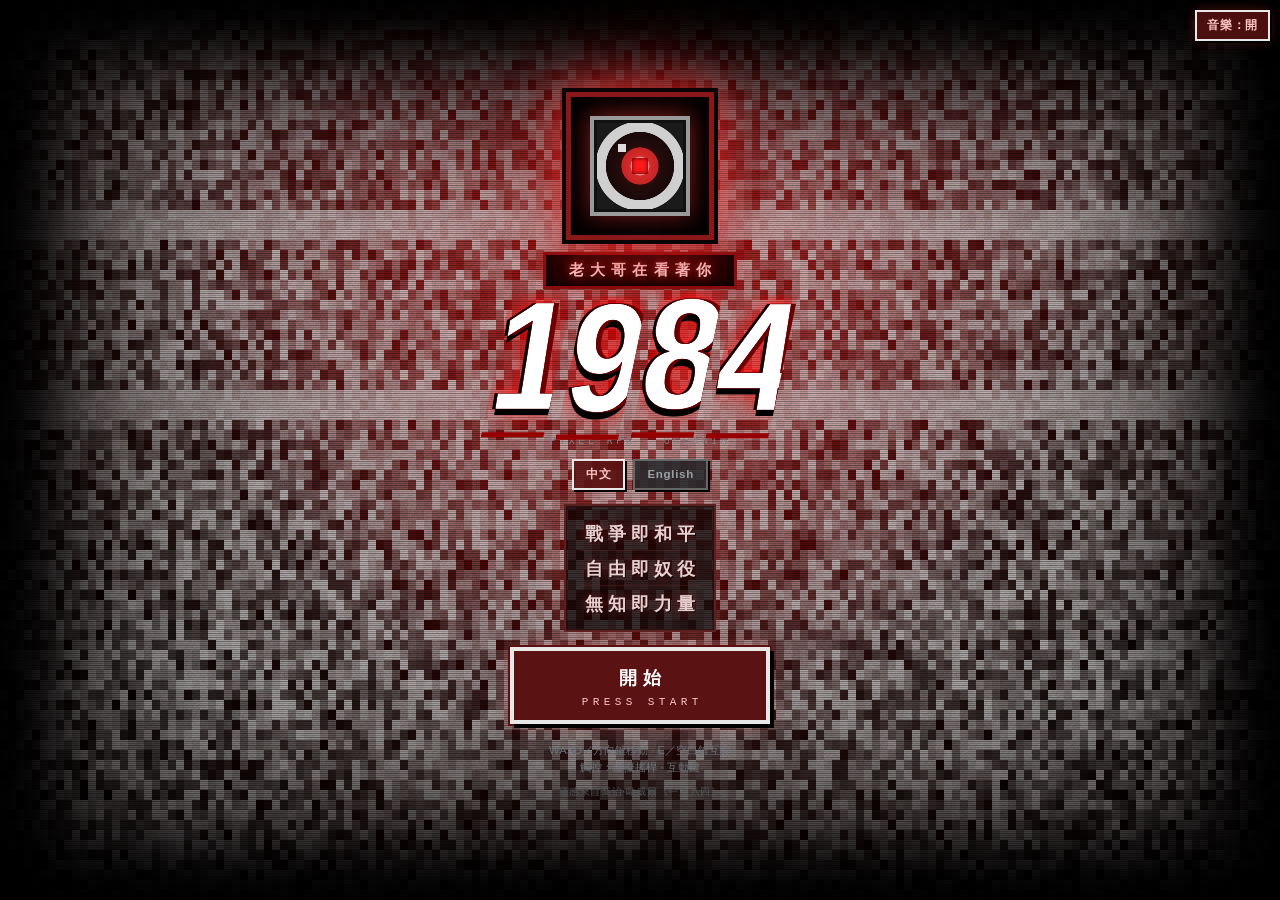
==== android.html @ 8306295b "Publish 大洋國一日 (1984) playable build Dark ambient audio, bilingual UI, mobile-friendly canvas RPG." ====
<!DOCTYPE html>
<html lang="zh-Hant">
<head>
  <meta charset="UTF-8" />
  <meta name="viewport" content="width=device-width, initial-scale=1, maximum-scale=1, user-scalable=no, viewport-fit=cover" />
  <meta name="description" content="大洋國一日——像素冒險。靈感來自喬治·歐威爾《一九八四》的原創體驗。" />
  <title>1984</title>
  <style>
:root {
  --bg: #1a1c1e;
  --panel: #2a2e32;
  --ink: #e8eaed;
  --muted: #9aa0a6;
  --red: #c62828;
  --olive: #5a6b3a;
  --warn: #e53935;
  /* Stick lift above home indicator; keep modest so canvas can grow */
  --controls-lift: 52px;
  --controls-h: 120px;
  --controls-reserved: calc(var(--controls-h) + var(--controls-lift) + env(safe-area-inset-bottom, 0px));
}
* { box-sizing: border-box; -webkit-tap-highlight-color: transparent; }
html, body {
  margin: 0;
  width: 100%;
  height: 100%;
  height: 100dvh;
  max-height: 100dvh;
  background: #050608;
  color: var(--ink);
  font-family: "PingFang TC", "Noto Sans TC", "Microsoft JhengHei", sans-serif;
  overflow: hidden;
  user-select: none;
  touch-action: none;
}
/* Full-bleed stage: canvas fills viewport above overlaid controls */
#play-stage {
  position: fixed;
  inset: 0;
  width: 100%;
  height: 100%;
  height: 100dvh;
  display: block;
  background: #050608;
  z-index: 1;
  touch-action: none;
  overflow: hidden;
  padding: env(safe-area-inset-top, 0px) 0 0 0;
}
#game-wrap {
  position: absolute;
  left: 0; right: 0;
  top: env(safe-area-inset-top, 0px);
  bottom: var(--controls-reserved);
  width: 100%;
  display: flex;
  align-items: center;
  justify-content: center;
  background: #050608;
  touch-action: none;
  overflow: hidden;
  margin: 0;
  padding: 0;
}
#game {
  image-rendering: pixelated;
  image-rendering: crisp-edges;
  background: #000;
  display: block;
  touch-action: none;
  /* JS resize() sets exact px; do not fight with width:100%/height:auto */
  width: auto;
  height: auto;
  max-width: none;
  max-height: none;
  box-shadow: none;
}
#hud {
  position: absolute; top: 0; left: 0; right: 0;
  display: flex; justify-content: flex-end; gap: 8px;
  padding: 8px 10px; pointer-events: none; z-index: 5;
}
.hud-chip {
  background: rgba(20,22,24,.85);
  border: 2px solid #444;
  padding: 6px 10px;
  font-size: 12px;
  max-width: 62%;
  line-height: 1.35;
}
.hud-chip.dim { opacity: .85; max-width: 48%; text-align: right; }
#interact-hint {
  position: absolute; bottom: 10px; left: 50%; transform: translateX(-50%);
  background: rgba(0,0,0,.8); border: 2px solid #c62828;
  padding: 6px 12px; font-size: 13px; z-index: 6;
  pointer-events: none;
}
#interact-hint.hidden { display: none; }

.overlay {
  position: fixed; inset: 0; z-index: 20;
  background: rgba(0,0,0,.72);
  display: none; align-items: center; justify-content: center;
  padding: 16px;
  touch-action: auto;
}
.overlay.active { display: flex; }
.overlay.lock-overlay {
  z-index: 100;
  background: #000;
  pointer-events: all;
  opacity: 0;
}
.overlay.lock-overlay.active.end-reveal {
  animation: endOverlayIn 2.6s ease-out forwards;
}
.overlay.lock-overlay .end-panel {
  background: transparent;
  border-color: #333;
  box-shadow: none;
}
.overlay.lock-overlay .end-title {
  opacity: 0;
  color: #111;
  text-shadow: none;
  animation: endTitleReveal 5.2s ease-out 0.8s forwards;
}
.overlay.lock-overlay .end-fade-eye {
  opacity: 0;
  animation: endFadeIn 2.8s ease-out 1.6s forwards;
}
.overlay.lock-overlay .end-fade-lead {
  opacity: 0;
  animation: endFadeIn 3.2s ease-out 3.2s forwards;
}
.overlay.lock-overlay .end-fade-credit {
  opacity: 0;
  animation: endFadeIn 2.8s ease-out 4.2s forwards;
}
.overlay.lock-overlay .end-fade-btn {
  opacity: 0;
  animation: endFadeIn 2.4s ease-out 5s forwards;
}
@keyframes endOverlayIn {
  0% { opacity: 0; background: #000; }
  40% { opacity: 1; background: #000; }
  100% { opacity: 1; background: rgba(0,0,0,.94); }
}
@keyframes endTitleReveal {
  0% { opacity: 0; color: #0a0a0a; letter-spacing: .2em; }
  35% { opacity: .35; color: #3a1515; }
  70% { opacity: .75; color: #a04040; }
  100% { opacity: 1; color: #e57373; letter-spacing: .12em; }
}
@keyframes endFadeIn {
  from { opacity: 0; }
  to { opacity: 1; }
}
.end-modal-title {
  opacity: 0;
  color: #1a0a0a;
  animation: endTitleReveal 4.8s ease-out 0.2s forwards;
}

/* Title → black → apartment scene fade */
#scene-fade {
  position: fixed; inset: 0; z-index: 90;
  background: #000;
  pointer-events: none;
  opacity: 0;
  transition: opacity 1.1s ease-in-out;
  display: none;
}
#scene-fade.on { display: block; }
#scene-fade.in { opacity: 1; pointer-events: all; transition: opacity 1s ease-in; }
#scene-fade.out { opacity: 0; transition: opacity 1.4s ease-out; }

/* Dialogue dock: overlays bottom of game area, above stick — does not shrink canvas */
#ui-dock {
  position: absolute;
  left: 0; right: 0;
  bottom: var(--controls-reserved);
  width: 100%;
  max-height: 0;
  overflow: hidden;
  background: #121418;
  border-top: 0 solid #c62828;
  z-index: 8;
  transition: max-height .12s ease;
  pointer-events: none;
}
body.dock-open #ui-dock {
  max-height: min(36vh, 260px);
  overflow-y: auto;
  border-top-width: 3px;
  border-top-color: #c62828;
  box-shadow: inset 0 1px 0 #2a1010;
  pointer-events: auto;
}
#ui-dock .ui-dock-panel {
  display: none;
  width: 100%;
  pointer-events: auto;
  touch-action: auto;
}
#ui-dock .ui-dock-panel.active {
  display: block;
}
#dialogue .dialogue-box {
  width: 100%;
  max-width: none;
  margin: 0;
  border: none;
  border-radius: 0;
  box-shadow: none;
  background: transparent;
  padding: .65rem .9rem .7rem;
  max-height: none;
}
#modal .modal-panel {
  width: 100%;
  max-width: none;
  margin: 0;
  border: none;
  border-radius: 0;
  box-shadow: none;
  background: transparent;
  padding: .75rem .9rem .85rem;
  max-height: none;
}
#dialogue-text { min-height: 2.2em; }
#dialogue .choices { margin: .45rem 0 .3rem; }
#dialogue .choices button { font-size: .88rem; padding: 9px 11px; }

#controls-bar {
  position: absolute;
  left: 0; right: 0;
  bottom: calc(var(--controls-lift) + env(safe-area-inset-bottom, 0px));
  height: var(--controls-h);
  min-height: 110px;
  z-index: 12;
  background: linear-gradient(180deg, transparent 0%, #0a0c10 28%);
  border-top: 1px solid #2a3036;
  touch-action: none;
}
.panel {
  background: var(--panel);
  border: 3px solid #555;
  max-width: 420px; width: 100%;
  padding: 1.25rem 1.35rem 1.5rem;
  box-shadow: 0 0 0 2px #111, 8px 8px 0 #000;
}
/* lock-end / generic boot panel (not the title screen) */
.boot-panel { text-align: center; }
.boot-panel h1, .boot-panel .end-title {
  margin: .5rem 0 .75rem;
  font-size: 1.6rem;
  letter-spacing: .08em;
  color: #fff;
}
.lead { font-size: .95rem; line-height: 1.7; color: var(--ink); margin: 0 0 .75rem; text-align: left; }
.credit { font-size: .78rem; color: var(--muted); line-height: 1.55; margin: 0 0 1rem; text-align: left; }
.field {
  display: block; text-align: left; font-size: .85rem; color: var(--muted); margin-bottom: 1rem;
}
.field input {
  display: block; width: 100%; margin-top: 6px;
  padding: 10px 12px; font-size: 1rem;
  background: #111; border: 2px solid #555; color: #fff;
  font-family: inherit;
  touch-action: auto;
}
.hint { font-size: .75rem; color: var(--muted); margin: 1rem 0 0; line-height: 1.5; }
.pixel-eye {
  width: 48px; height: 48px; margin: 0 auto;
  background:
    radial-gradient(circle at 50% 50%, #c62828 0 18%, #111 19% 42%, #ddd 43% 58%, #333 59% 100%);
  border: 3px solid #666;
  image-rendering: pixelated;
}

/* ========== GAME TITLE SCREEN (true full-viewport) ========== */
#boot.title-boot {
  z-index: 30;
  padding: 0 !important;
  margin: 0;
  inset: 0;
  width: 100vw;
  height: 100vh;
  height: 100dvh;
  max-width: none;
  background: #000;
  align-items: stretch;
  justify-content: stretch;
  overflow: hidden;
}
#boot.title-boot .title-screen {
  position: relative;
  flex: 1;
  width: 100%;
  height: 100%;
  min-height: 100%;
  min-height: 100dvh;
  display: flex;
  flex-direction: column;
  align-items: center;
  justify-content: center;
  padding: max(8px, env(safe-area-inset-top)) max(10px, env(safe-area-inset-right)) max(10px, env(safe-area-inset-bottom)) max(10px, env(safe-area-inset-left));
  text-align: center;
  overflow: hidden;
  image-rendering: pixelated;
  background: #000;
  border: none;
  box-shadow: none;
  border-radius: 0;
}
.title-crt {
  position: absolute; inset: 0; pointer-events: none; z-index: 0;
  background:
    radial-gradient(ellipse 95% 70% at 50% 32%, #4a0808 0%, #180404 38%, #050202 72%, #000 100%),
    repeating-linear-gradient(0deg, #050505 0 2px, #020202 2px 4px);
}
.title-glow {
  position: absolute; inset: 0;
  background:
    radial-gradient(circle at 50% 22%, rgba(220,30,30,.55) 0%, rgba(180,20,20,.28) 28%, transparent 52%),
    radial-gradient(circle at 50% 48%, rgba(120,0,0,.35) 0%, transparent 45%),
    radial-gradient(circle at 50% 78%, rgba(60,0,0,.35) 0%, transparent 55%);
  animation: title-pulse 2.6s ease-in-out infinite;
}
.title-scanlines {
  position: absolute; inset: 0;
  background: repeating-linear-gradient(
    to bottom,
    rgba(0,0,0,0) 0px,
    rgba(0,0,0,0) 1px,
    rgba(0,0,0,.38) 1px,
    rgba(0,0,0,.38) 2px,
    rgba(0,0,0,0) 2px,
    rgba(0,0,0,0) 3px,
    rgba(0,0,0,.22) 3px,
    rgba(0,0,0,.22) 4px
  );
  mix-blend-mode: multiply;
  opacity: .92;
}
.title-vignette {
  position: absolute; inset: 0;
  box-shadow: inset 0 0 60px 40px #000, inset 0 0 140px 80px rgba(0,0,0,.88), inset 0 0 220px 40px rgba(40,0,0,.35);
  border: none;
}
.title-static {
  position: absolute; inset: 0;
  width: 100%; height: 100%;
  image-rendering: pixelated;
  image-rendering: crisp-edges;
  opacity: .58;
  mix-blend-mode: screen;
  pointer-events: none;
}
.title-noise {
  position: absolute; inset: -12%;
  pointer-events: none;
  background-image: url("data:image/svg+xml,%3Csvg viewBox='0 0 128 128' xmlns='http://www.w3.org/2000/svg'%3E%3Cfilter id='n'%3E%3CfeTurbulence type='fractalNoise' baseFrequency='1.2' numOctaves='4' stitchTiles='stitch'/%3E%3C/filter%3E%3Crect width='100%25' height='100%25' filter='url(%23n)'/%3E%3C/svg%3E");
  background-size: 96px 96px;
}
.title-noise-a {
  opacity: .38;
  mix-blend-mode: soft-light;
  animation: title-static-shift 0.14s steps(3) infinite, title-flicker 0.08s steps(2) infinite;
}
.title-noise-b {
  opacity: .32;
  mix-blend-mode: overlay;
  background-size: 48px 48px;
  animation: title-static-shift-rev 0.11s steps(4) infinite, title-flicker 0.06s steps(2) infinite;
  filter: contrast(1.9) brightness(1.35);
}
@keyframes title-pulse {
  0%, 100% { opacity: .75; }
  50% { opacity: 1; }
}
@keyframes title-flicker {
  0% { opacity: .22; }
  50% { opacity: .48; }
  100% { opacity: .28; }
}
@keyframes title-static-shift {
  0% { transform: translate(0, 0); }
  25% { transform: translate(-3%, 2%); }
  50% { transform: translate(2%, -4%); }
  75% { transform: translate(-1%, 3%); }
  100% { transform: translate(3%, -2%); }
}
@keyframes title-static-shift-rev {
  0% { transform: translate(2%, -2%) scale(1.05); }
  33% { transform: translate(-4%, 1%) scale(1.08); }
  66% { transform: translate(1%, 4%) scale(1.02); }
  100% { transform: translate(-2%, -3%) scale(1.06); }
}
@keyframes title-blink {
  0%, 49% { opacity: 1; }
  50%, 100% { opacity: 0; }
}
@keyframes title-start-glow {
  0%, 100% { box-shadow: 4px 4px 0 #000, 0 0 0 2px #5a1010, 0 0 18px rgba(198,40,40,.35); }
  50% { box-shadow: 4px 4px 0 #000, 0 0 0 2px #8a2020, 0 0 28px rgba(255,80,60,.55); }
}
@keyframes title-eye-glow {
  0%, 100% { box-shadow: 0 0 0 4px #0a0404, 0 0 36px rgba(255,40,40,.55), 0 0 72px rgba(198,20,20,.35), inset 0 0 28px #000; }
  50% { box-shadow: 0 0 0 4px #0a0404, 0 0 52px rgba(255,50,50,.85), 0 0 100px rgba(220,20,20,.55), inset 0 0 28px #000; }
}
@keyframes title-lid-blink {
  0%, 88%, 100% { height: 0; }
  90%, 94% { height: 84%; }
  92% { height: 92%; }
}
@keyframes title-bb-oppress {
  0%, 100% { transform: scale(1); filter: brightness(1); }
  50% { transform: scale(1.03); filter: brightness(1.15); }
}

.title-poster, .title-mark, .title-slogans, .title-field, .title-start, .title-hint, .title-credit {
  position: relative; z-index: 2;
}

.title-poster {
  margin-bottom: .2rem;
  margin-top: -.4rem;
}
.title-eye-ring {
  width: clamp(108px, 28vw, 148px);
  height: clamp(108px, 28vw, 148px);
  margin: 0 auto;
  border: 5px solid #8a1818;
  box-shadow:
    0 0 0 4px #0a0404,
    0 0 36px rgba(255,40,40,.65),
    0 0 72px rgba(198,20,20,.45),
    0 0 120px rgba(120,0,0,.35),
    inset 0 0 28px #000;
  background: radial-gradient(circle at 50% 40%, #2a0808 0%, #0a0202 70%);
  display: flex; align-items: center; justify-content: center;
  image-rendering: pixelated;
  position: relative;
  animation: title-eye-glow 2.8s ease-in-out infinite;
}
.title-lid {
  position: absolute; left: 8%; right: 8%; top: 8%;
  height: 0;
  background: #0a0404;
  z-index: 3;
  pointer-events: none;
  animation: title-lid-blink 5.2s steps(1) infinite;
  box-shadow: 0 2px 0 #1a0808;
}
.title-eye {
  width: clamp(72px, 18vw, 100px);
  height: clamp(72px, 18vw, 100px);
  background:
    radial-gradient(circle at 50% 50%, #fff 0 8%, #e8eaed 9% 14%, #c62828 15% 28%, #1a0a0a 29% 52%, #d0d0d0 53% 68%, #1a1a1a 69% 100%);
  border: 4px solid #9a9a9a;
  position: relative;
  overflow: hidden;
  box-shadow: inset 0 0 0 3px #111, 0 0 20px rgba(255,60,60,.4);
}
.title-pupil {
  position: absolute; left: 50%; top: 50%;
  width: 16px; height: 16px; margin: -8px 0 0 -8px;
  background: #ff1a1a;
  box-shadow: 0 0 12px #ff3333, 0 0 24px #c62828, inset 0 0 4px #400000;
  border-radius: 1px;
  will-change: transform;
  transition: transform .08s linear;
}
.title-glint {
  position: absolute; left: 26%; top: 26%;
  width: 8px; height: 8px; background: #fff; opacity: .85;
  z-index: 2;
  pointer-events: none;
}
.title-bb-bar {
  margin-top: 12px;
  display: inline-block;
  padding: 6px 16px;
  font-size: clamp(12px, 3.2vw, 15px);
  font-weight: 900;
  letter-spacing: .42em;
  color: #ffd0d0;
  background: #1a0404;
  border: 3px solid #8a1010;
  text-indent: .42em;
  text-shadow: 0 0 10px rgba(255,40,40,.85), 0 0 24px rgba(198,40,40,.55), 2px 2px 0 #000;
  box-shadow: 0 0 20px rgba(198,40,40,.4), inset 0 0 12px #000;
  animation: title-bb-oppress 3.4s ease-in-out infinite;
}

.title-mark { margin: .55rem 0 .65rem; }
/* Brutal / angular 1984 — condensed blackletter-ish geometric, hard edges */
.title-1984 {
  display: flex;
  justify-content: center;
  align-items: stretch;
  gap: .04em;
  font-family: Impact, Haettenschweiler, "Arial Narrow", "Franklin Gothic Heavy", "Arial Black", "Helvetica Neue Condensed Bold", sans-serif;
  font-weight: 900;
  font-size: clamp(4.8rem, 26vw, 8.6rem);
  line-height: .82;
  letter-spacing: -0.07em;
  color: #f5f5f5;
  transform: skewX(-9deg);
  filter: contrast(1.35) saturate(1.1);
  text-rendering: geometricPrecision;
}
.title-1984 span {
  display: inline-block;
  position: relative;
  padding: 0 .01em .08em;
  color: #f2f2f2;
  -webkit-text-fill-color: #f2f2f2;
  font-stretch: condensed;
  background: none;
  /* hard cut edges */
  clip-path: polygon(10% 0%, 100% 0%, 90% 100%, 0% 100%);
  -webkit-text-stroke: 0.5px #4a0000;
  text-shadow:
    5px 0 0 #6a0000,
    -3px 0 0 #1a0000,
    0 6px 0 #000,
    0 0 6px rgba(255,40,40,.9),
    0 0 22px rgba(220,20,20,.75),
    0 0 48px rgba(160,0,0,.55),
    0 0 90px rgba(120,0,0,.4);
  border-bottom: 5px solid #8a0000;
  transform: scaleY(1.12);
}
.title-1984 span:nth-child(2) { transform: scaleY(1.12) translateY(2px); }
.title-1984 span:nth-child(3) { transform: scaleY(1.14) translateY(-1px); }
.title-1984 span:nth-child(4) { transform: scaleY(1.12) translateY(1px); }
/* kept for safety if markup ever reappears — hidden */
.title-sub { display: none !important; }
.title-tag {
  margin-top: .35rem;
  font-family: "Courier New", monospace;
  font-size: 10px;
  letter-spacing: .35em;
  color: #7a8088;
}

.title-slogans {
  list-style: none;
  margin: .65rem auto .95rem;
  padding: 10px 14px;
  max-width: 22rem;
  border: 2px solid #5a2020;
  background: rgba(10, 4, 4, .72);
  box-shadow: inset 0 0 0 1px #2a1010, 0 0 20px rgba(198,40,40,.2);
}
.title-slogans li {
  margin: 0;
  padding: .28rem 0;
  font-size: clamp(.95rem, 3.6vw, 1.15rem);
  font-weight: 800;
  letter-spacing: .28em;
  text-indent: .28em;
  color: #e8d0d0;
  text-shadow: 0 0 10px rgba(198,40,40,.45), 1px 1px 0 #000;
  border-bottom: 1px solid rgba(120,40,40,.35);
}
.title-slogans li:last-child { border-bottom: none; }

.title-field {
  display: none !important;
  width: min(280px, 86vw);
  margin: 0 auto .95rem;
  font-size: .72rem;
  letter-spacing: .12em;
  color: #8a9098;
  text-align: left;
}
.title-field input {
  display: block; width: 100%; margin-top: 6px;
  padding: 10px 12px;
  font-size: 1rem;
  font-family: "Courier New", monospace;
  background: #0a0a0a;
  border: 3px solid #4a2020;
  color: #e8eaed;
  box-shadow: inset 0 0 0 1px #1a0808, 0 0 12px rgba(198,40,40,.15);
  touch-action: auto;
  caret-color: #c62828;
}
.title-field input::placeholder { color: #444; }
.title-field input:focus {
  outline: none;
  border-color: #c62828;
  box-shadow: inset 0 0 0 1px #2a1010, 0 0 18px rgba(198,40,40,.35);
}

/* Mute on title (same storage as in-game) */
.title-music-btn {
  position: absolute;
  top: max(10px, env(safe-area-inset-top));
  right: max(10px, env(safe-area-inset-right));
  z-index: 5;
  appearance: none;
  cursor: pointer;
  font-family: inherit;
  font-size: .72rem;
  font-weight: 700;
  letter-spacing: .06em;
  padding: 6px 10px;
  color: #ffc8c8;
  background: rgba(90, 18, 18, .85);
  border: 2px solid #e8e8e8;
  box-shadow: 2px 2px 0 #000, 0 0 12px rgba(198,40,40,.35);
  image-rendering: pixelated;
}
.title-music-btn:active {
  transform: translate(1px, 1px);
  box-shadow: 1px 1px 0 #000;
}
.title-music-btn[aria-pressed="true"] {
  color: #9aa0a6;
  background: rgba(40, 40, 44, .9);
  border-color: #666;
  box-shadow: 2px 2px 0 #000;
}

.title-start {
  appearance: none;
  cursor: pointer;
  font-family: inherit;
  display: inline-flex;
  flex-direction: column;
  align-items: center;
  gap: 6px;
  min-width: min(260px, 82vw);
  padding: 14px 22px 12px;
  background: #5a1212;
  color: #fff;
  border: 4px solid #e8e8e8;
  box-shadow: 4px 4px 0 #000, 0 0 0 2px #5a1010, 0 0 18px rgba(198,40,40,.35);
  animation: title-start-glow 1.6s ease-in-out infinite;
  image-rendering: pixelated;
}
.title-start:active {
  transform: translate(3px, 3px);
  box-shadow: 1px 1px 0 #000, 0 0 0 2px #5a1010;
}
.title-start-bracket {
  display: none;
}
.title-start-label {
  font-size: 1.15rem;
  font-weight: 900;
  letter-spacing: .28em;
  text-indent: .28em;
  text-transform: none;
}
.title-start-blink {
  font-family: "Courier New", monospace;
  font-size: 11px;
  letter-spacing: .4em;
  text-indent: .4em;
  color: #ffc8c8;
  animation: title-blink 1.05s steps(1) infinite;
}

.title-hint {
  margin: 1.1rem 0 0;
  font-size: .7rem;
  line-height: 1.55;
  color: #6a7078;
}
.title-credit {
  margin: .55rem 0 0;
  font-size: .65rem;
  color: #505458;
  letter-spacing: .06em;
}

@media (max-height: 640px) {
  .title-1984 { font-size: clamp(3.2rem, 18vw, 5rem); }
  .title-eye-ring { width: 56px; height: 56px; }
  .title-eye { width: 36px; height: 36px; }
  .title-slogans { margin-bottom: .55rem; padding: 6px 10px; }
  .title-slogans li { font-size: .88rem; padding: .18rem 0; }
  .title-start { padding: 10px 16px 8px; }
}

.btn {
  appearance: none; border: 3px solid #888;
  background: #3a3f45; color: #fff;
  font-size: 1rem; font-weight: 700;
  padding: 10px 18px; cursor: pointer;
  font-family: inherit;
  box-shadow: 3px 3px 0 #000;
}
.btn:active { transform: translate(2px,2px); box-shadow: 1px 1px 0 #000; }
.btn.small { font-size: .9rem; padding: 8px 14px; }
.btn.warn { border-color: var(--warn); background: #5a1a1a; }
.btn:disabled { opacity: .45; cursor: not-allowed; }
.btn.dead {
  border-color: #333; background: #1a1a1a; color: #555;
  box-shadow: none; cursor: default;
}
.dialogue-box {
  background: #1e2226;
  border: 3px solid #c62828;
  max-width: 480px; width: 100%;
  padding: 1rem 1.1rem 1.1rem;
  box-shadow: 6px 6px 0 #000;
}
.speaker { font-size: .75rem; color: #e57373; margin-bottom: .35rem; font-weight: 700; }
#dialogue-text { font-size: .95rem; line-height: 1.65; min-height: 2.6em; white-space: pre-wrap; }
.choices { display: flex; flex-direction: column; gap: 8px; margin: .75rem 0; }
.choices button {
  text-align: left; background: #2a3036; border: 2px solid #666;
  color: #fff; padding: 10px 12px; font-family: inherit; font-size: .9rem; cursor: pointer;
}
.choices button:hover { border-color: #c62828; }

.modal-panel { max-width: 460px; }
.modal-panel h2 { margin: 0 0 .75rem; font-size: 1.15rem; }
.modal-panel p { margin: 0 0 .75rem; line-height: 1.65; font-size: .92rem; }
.modal-panel textarea, .modal-panel input[type="text"] {
  width: 100%; background: #111; border: 2px solid #555; color: #fff;
  padding: 10px; font-family: inherit; font-size: .95rem; margin-bottom: .75rem;
  touch-action: auto;
}
.modal-panel textarea { min-height: 72px; resize: vertical; }
.chip-row { display: flex; flex-wrap: wrap; gap: 6px; margin: .5rem 0 1rem; }
.chip {
  background: #111; border: 2px solid #666; padding: 4px 8px; font-size: .8rem;
}
.chip.gone { text-decoration: line-through; opacity: .4; border-color: #333; }
.hate-timer {
  font-size: 2.4rem; font-weight: 800; text-align: center;
  color: var(--warn); margin: .5rem 0; font-variant-numeric: tabular-nums;
}
.hate-enemy {
  height: 80px; margin: .5rem auto 1rem;
  background: linear-gradient(180deg, #333, #111);
  border: 3px solid #555; position: relative; overflow: hidden;
}
.hate-enemy::after {
  content: ""; position: absolute; inset: 12px 30% 8px;
  background: #222; box-shadow: inset 0 0 0 3px #c62828;
  clip-path: polygon(20% 0, 80% 0, 100% 100%, 0 100%);
}
.row-btns { display: flex; flex-wrap: wrap; gap: 8px; margin-top: .5rem; }
.end-title {
  font-size: 1.4rem; font-weight: 800; text-align: center;
  color: #e57373; letter-spacing: .12em; margin: 1rem 0;
}
.end-dead { text-align: center; color: #666; font-size: .95rem; margin-top: 1.5rem; }

#toast {
  position: fixed; bottom: calc(var(--controls-reserved) + 12px); left: 50%; transform: translateX(-50%) translateY(20px);
  background: #111; border: 2px solid #888; padding: 8px 14px;
  font-size: 13px; opacity: 0; transition: .2s; z-index: 40; pointer-events: none;
  max-width: 90%;
}
#toast.show { opacity: 1; transform: translateX(-50%) translateY(0); }

.touch {
  display: block;
  position: absolute; inset: 0; pointer-events: none; z-index: 10;
  transition: opacity .4s;
}
.touch.on { display: block; }
.touch.locked {
  opacity: .25;
  filter: grayscale(1);
  pointer-events: none !important;
}
.touch.locked * { pointer-events: none !important; }
.stick {
  position: absolute; left: 12px; bottom: 8px;
  width: 112px; height: 112px;
  border-radius: 50%;
  background: rgba(255,255,255,.07);
  border: 2px solid rgba(255,255,255,.22);
  pointer-events: auto;
  touch-action: none;
}
.knob {
  position: absolute; left: 50%; top: 50%;
  width: 56px; height: 56px; margin: -28px 0 0 -28px;
  border-radius: 50%;
  background: rgba(200,50,50,.55);
  border: 2px solid rgba(255,255,255,.4);
  will-change: transform;
  touch-action: none;
}

.touch-btn {
  position: absolute; right: 14px; bottom: 16px;
  width: 72px; height: 72px; border-radius: 50%;
  background: rgba(198,40,40,.55);
  border: 3px solid rgba(255,255,255,.35); color: #fff;
  font-weight: 800; font-size: 14px;
  pointer-events: auto; font-family: inherit;
  touch-action: none;
  opacity: .85;
}
.touch-btn:active { background: rgba(198,40,40,.85); }

@media (max-width: 520px) {
  :root { --controls-h: 112px; --controls-lift: 44px; }
  #controls-bar { min-height: 100px; }
  .stick { width: 100px; height: 100px; left: 8px; }
  .touch-btn { width: 64px; height: 64px; right: 10px; font-size: 12px; }
  body.dock-open #ui-dock { max-height: min(38vh, 220px); }
  #dialogue-text { font-size: .88rem; }
}
@media (max-height: 480px) {
  :root { --controls-h: 96px; --controls-lift: 8px; }
  .stick { width: 88px; height: 88px; bottom: 4px; }
  .touch-btn { width: 56px; height: 56px; bottom: 10px; font-size: 11px; }
}

#hud .music-btn {
  pointer-events: auto;
  cursor: pointer;
  font: inherit;
  color: var(--ink);
  margin: 0;
  max-width: none;
  flex-shrink: 0;
  letter-spacing: .04em;
}
#hud .music-btn:active { background: rgba(198,40,40,.55); }
#hud .music-btn[aria-pressed="true"] {
  border-color: #666;
  color: var(--muted);
}

/* Landscape: shorter control strip so game canvas can grow */
@media (orientation: landscape) {
  :root {
    --controls-lift: 12px;
    --controls-h: 88px;
  }
  #controls-bar { min-height: 88px; }
  .stick { width: 96px; height: 96px; bottom: 4px; }
  .knob { width: 42px; height: 42px; }
  .touch-btn { width: 72px; height: 72px; font-size: 13px; bottom: 10px; }
}
/* VW_LAND landscape-controls */

/* Language picker — title */
.title-lang {
  position: relative;
  z-index: 5;
  display: flex;
  gap: 8px;
  z-index: 5;
  margin: 2px 0 4px;
}
.lang-btn {
  appearance: none;
  cursor: pointer;
  font-family: inherit;
  font-size: .72rem;
  font-weight: 700;
  letter-spacing: .06em;
  padding: 6px 12px;
  color: #9aa0a6;
  background: rgba(40, 40, 44, .88);
  border: 2px solid #666;
  box-shadow: 2px 2px 0 #000;
  image-rendering: pixelated;
}
.lang-btn:active {
  transform: translate(1px, 1px);
  box-shadow: 1px 1px 0 #000;
}
.lang-btn.active,
.lang-btn[aria-pressed="true"] {
  color: #ffc8c8;
  background: rgba(90, 18, 18, .9);
  border-color: #e8e8e8;
  box-shadow: 2px 2px 0 #000, 0 0 10px rgba(198,40,40,.35);
}

/* Language chip — in-game HUD */
#hud .lang-chip {
  pointer-events: auto;
  cursor: pointer;
  appearance: none;
  font-family: inherit;
  color: #ffc8c8;
  background: rgba(90, 18, 18, .75);
  border: 2px solid #c62828;
}
#hud .lang-chip:active {
  background: rgba(198,40,40,.55);
}

</style>
</head>
<body>
  <div id="boot" class="overlay active title-boot">
    <div class="title-screen" role="dialog" aria-label="標題畫面">
      <div class="title-crt" aria-hidden="true">
        <div class="title-glow"></div>
        <canvas id="title-static" class="title-static" width="160" height="90"></canvas>
        <div class="title-noise title-noise-a"></div>
        <div class="title-noise title-noise-b"></div>
        <div class="title-scanlines"></div>
        <div class="title-vignette"></div>
      </div>

      <div class="title-poster" aria-hidden="true">
        <div class="title-eye-ring">
          <div class="title-lid"></div>
          <div class="title-eye" id="title-eye">
            <div class="title-pupil" id="title-pupil"></div>
            <div class="title-glint"></div>
          </div>
        </div>
        <div class="title-bb-bar">老大哥在看著你</div>
      </div>

      <button type="button" id="btn-music-title" class="title-music-btn" aria-pressed="false" title="音樂">音樂：開</button>

      <div class="title-mark">
        <div class="title-1984" aria-label="1984">
          <span>1</span><span>9</span><span>8</span><span>4</span>
        </div>
        <div class="title-tag">PIXEL RPG · OCEANIA</div>
      </div>

      <div class="title-lang" role="group" aria-label="Language">
        <button type="button" id="btn-lang-zh" class="lang-btn active" data-lang="zh" aria-pressed="true">中文</button>
        <button type="button" id="btn-lang-en" class="lang-btn" data-lang="en" aria-pressed="false">English</button>
      </div>

      <ul class="title-slogans" aria-label="黨的口號">
        <li>戰爭即和平</li>
        <li>自由即奴役</li>
        <li>無知即力量</li>
      </ul>

      <button type="button" id="btn-start" class="title-start">
        <span class="title-start-bracket">▶</span>
        <span class="title-start-label">開始</span>
        <span class="title-start-blink">PRESS START</span>
      </button>

      <p class="title-hint">WASD／方向鍵移動 · E／空白鍵互動<br/>觸控：虛擬搖桿 · 互動鍵</p>
      <p class="title-credit">靈感來自喬治·歐威爾《一九八四》</p>
    </div>
  </div>

  <div id="play-stage">
    <div id="game-wrap">
      <canvas id="game" width="240" height="400"></canvas>
      <div id="hud">
        <button type="button" id="btn-music" class="hud-chip music-btn" aria-pressed="false" title="音樂">音樂：開</button>
        <button type="button" id="btn-lang" class="hud-chip lang-chip" aria-label="語言：中文">語言：中文</button>
        <div id="room-name" class="hud-chip dim">勝利大廈 · 房間</div>
      </div>
      <div id="interact-hint" class="hidden">按 E／互動</div>
    </div>

    <div id="ui-dock" aria-live="polite">
      <div id="dialogue" class="ui-dock-panel">
        <div class="dialogue-box">
          <div id="dialogue-speaker" class="speaker"></div>
          <div id="dialogue-text"></div>
          <div id="dialogue-choices" class="choices"></div>
        </div>
      </div>
      <div id="modal" class="ui-dock-panel">
        <div class="panel modal-panel" id="modal-inner"></div>
      </div>
    </div>

    <div id="controls-bar">
      <div id="touch" class="touch on">
        <div id="stick" class="stick" aria-label="虛擬搖桿">
          <div id="knob" class="knob"></div>
        </div>
        <button type="button" id="btn-interact" class="touch-btn">互動</button>
      </div>
    </div>
  </div>

  <div id="scene-fade" aria-hidden="true"></div>
  <div id="toast" role="status"></div>

  <script>
/* 大洋國一日 — Canvas 像素冒險（強化版）
 * 靈感來自喬治·歐威爾《一九八四》。
 */
(() => {
  "use strict";

  const TILE = 16;
  /* Portrait vs landscape logical view — swapped in resize() so both orientations fill the phone */
  const VW_PORT = 240, VH_PORT = 400;
  const VW_LAND = 400, VH_LAND = 225;
  let VW = VW_PORT, VH = VH_PORT;
  const SPEED = 1.7 * (2 / 3);
  const STICK_DEAD = 0.2;

  const C = {
    floor: "#3a3d42", floor2: "#34373c", floor3: "#3e4248",
    wall: "#1e2226", wallTop: "#2a3036", wallBrick: "#252a30",
    carpet: "#4a3a3a", olive: "#5a6b3a",
    red: "#c62828", redDark: "#7a1818",
    skin: "#c4a484", hair: "#2a2a2a",
    shirt: "#3a4a6a", pants: "#2a3548",
    screen: "#6a8a6a", paper: "#d8d0c0",
    black: "#0a0a0a", white: "#e8eaed",
    wood: "#6b4f3a", woodLite: "#8a6a4a",
    metal: "#6a7078", warn: "#e53935",
    rain: "#5a6a7a", glow: "#8fce8f",
    gin: "#c8d8a8", cig: "#d4a574",
    steam: "rgba(200,200,200,.25)",
    grass: "#3d5a2e", grass2: "#4a6b38", grass3: "#2f4a24",
    sky: "#6a7a88", skyLite: "#8a9aaa",
  };

  const canvas = document.getElementById("game");
  canvas.width = VW;
  canvas.height = VH;
  const ctx = canvas.getContext("2d");
  ctx.imageSmoothingEnabled = false;

  const state = {
    lang: "zh",
    name: "溫斯頓",
    room: "apartment",
    flags: {
      dimmedScreen: false,
      lobbySeen: false,
      leftApartment: false,
      postersRead: 0,
      posterOrder: [],
      newsFixed: 0,
      carrying: null,
      hateDone: false,
      hateChoice: null,
      newspeakDone: false,
      diaryDone: false,
      diaryChoice: null,
      junkshopDone: false,
      secretRoomDone: false,
      brotherhoodDone: false,
      screenOffShock: false,
      doublethinkDone: false,
      room101Done: false,
      cafeDone: false,
      broken: false,
      choiceFlavor: {},
      met: {},
      chocolateAnnounced: false,
      noteSlipped: false,
      juliaCanteen: false,
      juliaSquare: false,
      obrienGlance: false,
      meadowDone: false,
      juliaNamed: false,
      arrested: false,
      pictureFallen: false,
      bookReadDone: false,
      policeInRoom: false,
      prolePubTalked: false,
      miniluvDone: false,
    },
    betray: { active: false, phase: "idle", t: 0, dropY: 0, cops: [] },
    paused: false,
    interactNear: null,
    wallHeadline: "生產超標 12%",
    tick: 0,
    /* Room 101 cinematic: light 0=black → 1=full; then dialogue */
    room101Reveal: { active: false, light: 0, duration: 220, sfxAt: 0, done: false },
    hateCut: { active: false, phase: "idle", tx: 0, ty: 0 },
  };

  try {
    if (sessionStorage.getItem("oceania-broken") === "1") {
      state.flags.broken = true;
    }
  } catch (_) {}


  /* ---- i18n (zh / en) ---- */
  try {
    const savedLang = localStorage.getItem("oceania-lang");
    if (savedLang === "en" || savedLang === "zh") state.lang = savedLang;
  } catch (_) {}

  const EN = {"了":"","你":"You","和":"and","在":"at","對":"to","床":"Bed","很":"very","我":"I","是":"is","有":"have","的":"","與":"and","門":"Door","互動":"Interact","五。":"Five.","人群":"Crowd","今日":"today","僕人":"Servant","厚書":"Thick book","同事":"Colleague","四。":"Four.","回聲":"Echo","天空":"Sky","女侍":"Barmaid","婦女":"Woman","孩子":"Child","小徑":"Path","抽屜":"Drawer","新語":"Newspeak","有啲":"a bit","有點":"a bit","桌角":"Table corner","棋盤":"Chessboard","樓梯":"Stairs","樹蔭":"Tree shade","橫幅":"Banner","櫥窗":"Shop window","氣味":"Smell","火焰":"Flame","牆縫":"Wall crack","男人":"Man","積水":"Puddle","空牆":"Bare wall","系統":"System","紙條":"Note","終局":"The end","終點":"The end","繼續":"Continue","老人":"Old man","賽麥":"Syme","遠樹":"Distant trees","酒桶":"Cask","野花":"Wildflowers","銘牌":"Plaque","鋸末":"Sawdust","鏢靶":"Dartboard","門廳":"Hall","電幕":"Telescreen","黏桌":"Sticky table","點頭":"Nod","仇恨！":"Hate!","低下頭":"Bow your head","刻度盤":"Dial","勝利！":"Victory!","咖啡館":"Café","奧勃良":"O'Brien","小英雄":"Junior Spy","年輕人":"Young man","後樓梯":"Back stairs","想追問":"Ask further","我懷疑":"I doubt","扶手椅":"Armchair","操縱桿":"Lever","效忠！":"Loyalty!","朱莉亞":"Julia","標語牌":"Slogan board","派遜斯":"Parsons","溫斯頓":"Winston","無影燈":"Harsh lamp","紀錄部":"Records Department","舊版畫":"Old print","葡萄酒":"Wine","角落桌":"Corner table","解釋乙":"Interpretation B","解釋甲":"Interpretation A","記憶洞":"Memory hole","詞彙員":"Lexicographer","巡邏員":"Patrolman","配給簿":"Ration book","酒瓶架":"Bottle rack","雙人床":"Double bed","……五。":"…Five.","（無詞）":"(no words)","仇恨結束":"Hate ends","仇恨螢幕":"Hate screen","你是誰？":"Who are you?","停擺的鐘":"Stopped clock","再看一眼":"Look again","前線大捷":"Front-line victory","勝利廣場":"Victory Square","只好調暗":"Dim it instead","城外草原":"Meadow outside the city","多看一眼":"Look longer","巨型電幕":"Giant telescreen","思想警察":"Thought Police","我愛你。":"I love you.","新語終端":"Newspeak terminal","牆上標題":"Wall headline","牆上的臉":"The face on the wall","珊瑚鎮紙":"Coral paperweight","生產達標":"Production on target","看他關掉":"Watch him switch it off","移開視線":"Look away","積灰貨架":"Dusty shelves","窗外星象":"View beyond the window","約束長椅":"Restraint bench","綠光……":"Green light…","試著關掉":"Try to switch it off","調暗亮度":"Dim the brightness","走廊氣味":"Corridor smell","部內食堂":"Canteen","鄰桌對話":"Next table","配給上調":"Rations raised","金屬餐盤":"Metal tray","鐵籠裝置":"Wire cage","音樂：開":"Music: On","音樂：關":"Music: Off","食堂標語":"Canteen slogan","食堂職員":"Canteen clerk","黑髮姑娘":"Dark-haired girl","你已被觀察":"YOU ARE BEING WATCHED","你後悔嗎？":"Do you regret it?","假裝沒看見":"Pretend not to see","勝利牌香煙":"Victory cigarettes","另一個孩子":"Another child","壞掉的電梯":"Broken lift","奧勃良寓所":"O'Brien's flat","我恨老大哥":"I hate Big Brother","我愛老大哥":"I love Big Brother","戰爭即和平":"WAR IS PEACE","房 101":"Room 101","打倒敵人！":"Down with the enemy!","新聞紙 A":"News scrap A","新聞紙 B":"News scrap B","新聞紙 C":"News scrap C","新聞紙 D":"News scrap D","新語終端室":"Newspeak terminal room","查林頓先生":"Mr Charrington","栗樹咖啡館":"Chestnut Tree Café","桌上的鎮紙":"Paperweight on the table","沉默的男人":"Silent man","派遜斯太太":"Mrs Parsons","無知即力量":"IGNORANCE IS STRENGTH","牆在顫……":"The wall is trembling…","破鼻的男人":"Broken-nosed man","老大哥海報":"Big Brother poster","自由即奴役":"FREEDOM IS SLAVERY","記住這張臉":"Remember this face","跟著人群喊":"Shout with the crowd","什麼叫自由？":"What is freedom?","伸手扶住畫框":"Steady the picture frame","出口鬆動了。":"The way out has loosened.","前線失利傳聞":"Rumour of a front-line setback","我什麼都不想":"I want nothing","查林頓舊貨鋪":"Charrington's junk shop","樓梯在後面。":"The stairs are at the back.","歷史一向如此":"History has always been thus","空眼神的男人":"Hollow-eyed man","自己伸手去關":"Switch it off yourself","詞彙第十一版":"Eleventh Edition vocabulary","跟上他的目光":"Meet his gaze","這太危險了。":"This is too dangerous.","通往無產者區":"To the prole quarter","雙重思想門廳":"Doublethink lobby","……茱莉亞……":"…Julia…","二加二等於幾？":"What is two plus two?","你還想問什麼？":"What else do you want to ask?","兩分鐘仇恨開始":"Two Minutes Hate begins","勝利牌杜松子酒":"Victory gin","去年承諾未兌現":"Last year's promise unmet","只是進來避雨。":"Just coming in from the rain.","四。永遠是四。":"Four. Always four.","巧克力配給減少":"Chocolate ration reduced","現在——看我。":"Now—look at me.","紙灰還在縫裡。":"Ash still in the crack.","聖克萊門特版畫":"St Clement's engraving","記得。奧勃良。":"I remember. O'Brien.","那戰爭之前呢？":"And before the war?","開啟音樂與音效":"Unmute music and sound","關閉音樂與音效":"Mute music and sound","……別盯著我看。":"…Don't stare at me.","……愛。愛。愛。":"…Love. Love. Love.","……房 101。":"…Room 101.","下一步該怎麼辦？":"What should we do next?","也好。先顧我們。":"Fine. Us first.","也許他是自己人。":"Perhaps he is one of us.","他們一直看著……":"They've always been watching…","叩、叩——鐵靴。":"Knock, knock—iron boots.","只翻到中間就合上":"Close it halfway through","右門 · 解釋乙":"Right door · Interpretation B","左門 · 解釋甲":"Left door · Interpretation A","很好。你明白了。":"Good. You understand.","懷疑她是思想警察":"Suspect she is Thought Police","我只想聽你說話。":"I only want to hear you speak.","把他們撕成碎片！":"Tear them to pieces!","標語：戰爭即和平":"Slogan: WAR IS PEACE","標語：無知即力量":"Slogan: IGNORANCE IS STRENGTH","標語：自由即奴役":"Slogan: FREEDOM IS SLAVERY","為老大哥！為黨！":"For Big Brother! For the Party!","生產超標 12%":"Production +12%","看螢幕。別看人。":"Watch the screen. Not people.","紀錄部 · 隔間":"Records Department · Cubicle","聽說樓上有房間？":"I hear there's a room upstairs?","記憶洞還在喘氣。":"The memory hole is still breathing.","讀「無知即力量」":"Read 'IGNORANCE IS STRENGTH'","走吧。門在前面。":"Go. The door is ahead.","這條路暫時不通。":"This way is closed for now.","這裡真的安全嗎？":"Is it truly safe here?","那顆珊瑚鎮紙……":"That coral paperweight…","門在身後合上了。":"The door closed behind you.","……別再看那張紙。":"…Don't look at that paper again.","……夠了。繼續看。":"…Enough. Keep looking.","仇恨！仇恨！仇恨！":"Hate! Hate! Hate!","你知道自己在哪裏。":"You know where you are.","別把這裡當成懲罰。":"Don't take this for punishment.","別提他。先顧我們。":"Don't mention him. Us first.","勝利大廈 · 房間":"Victory Mansions · Flat","勝利大廈 · 走廊":"Victory Mansions · Corridor","勝利大廈 · 門廳":"Victory Mansions · Lobby","友愛部 · 刑訊室":"Ministry of Love · Interrogation","哦？消息傳得真快。":"Oh? News travels fast.","回來了。書讀完了？":"You're back. Finished the book?","完成 · 離開終端":"Done · Leave terminal","很好。你還能說話。":"Good. You can still speak.","思想罪！外黨的蛆！":"Thoughtcrime! Outer Party vermin!","思想罪。你們完了。":"Thoughtcrime. You're finished.","我們還能再見面嗎？":"Can we meet again?","無產者區 · 酒館":"Prole quarter · Pub","紙條……是你寫的？":"The note… did you write it?","美妙極了。不是嗎？":"Wonderful. Isn't it?","老大哥萬歲！萬歲！":"Long live Big Brother! Long live!","說。二加二等於幾？":"Say it. What is two plus two?","讀戰爭如何維持和平":"Read how war sustains peace","酒已經備好。請坐。":"The wine is ready. Sit.","……那就聽一會兒風。":"…Then listen to the wind a while.","他的目光落在電幕上。":"His gaze settles on the telescreen.","對你而言——是老鼠。":"For you—rats.","對對對。紙永遠正確。":"Yes, yes. Paper is always correct.","我……需要一點時間。":"I… need a little time.","我不信。這太危險了。":"I don't believe it. Too dangerous.","打倒敵人！打倒叛徒！":"Down with the enemy! Down with traitors!","有沒有更安全的地方？":"Is there somewhere safer?","樓上的灰塵還沒踩過。":"The dust upstairs hasn't been trodden yet.","湯是灰的。日子也是。":"The soup is grey. So are the days.","舊貨鋪 · 樓上房間":"Junk shop · Upstairs room","袖口裡掉出一角紙屑。":"A scrap of paper slips from a sleeve.","誰不同仇誰就是敵人！":"Whoever does not hate is the enemy!","讓他流血！讓他懺悔！":"Make him bleed! Make him confess!","酒。為過去。為將來。":"Wine. To the past. To the future.","間諜！敗類！髒東西！":"Spy! Scum! Filth!","不知道，是誠實的開始。":"Not knowing is the start of honesty.","你們還記得資本主義嗎？":"Do you still remember capitalism?","勝利大廈 · 夜晚房間":"Victory Mansions · Night flat","叛徒！我們在玩抓間諜！":"Traitor! We're playing catch-the-spy!","從前……是不是比較好？":"Before… was it better?","我不知道——我不知道！":"I don't know—I don't know!","接下來呢？你想怎麼辦？":"And next? What do you want to do?","無產者為什麼不管政治？":"Why don't the proles care about politics?","舊貨鋪——記住這條路。":"The junk shop—remember this way.","請稍候。主人很快就來。":"Please wait. The master will be here shortly.","讀完了。句子還在發燙。":"Finished. The sentences still burn.","避雨也好。鋪子不趕客。":"Shelter from rain is fine. The shop doesn't hurry anyone out.","（合上書）該回那間房了。":"(Closing the book) Time to go back to that room.","不過——這裡還不是終點。":"But—this is not the end yet.","也許。也許不是。只能試。":"Perhaps. Perhaps not. We can only try.","二加二等於四，且只等於四":"Two plus two equals four, and only four","你改得乾淨。黨喜歡乾淨。":"You corrected it cleanly. The Party likes clean.","出去吧。其餘的會來找你。":"Go. The rest will find you.","它們餓了。你還能撐多久？":"They're hungry. How long can you last?","我宣誓。無論要我做什麼。":"I swear. Whatever you ask of me.","戰爭即和平！自由即奴役！":"War is peace! Freedom is slavery!","把愛國的唾沫吐到他臉上！":"Spit your patriotism into his face!","效忠！效忠！效忠老大哥！":"Loyalty! Loyalty! Loyalty to Big Brother!","樓上從來沒有真正安靜過。":"Upstairs was never truly quiet.","無知即力量！無知即力量！":"Ignorance is strength! Ignorance is strength!","牆上的字，一個也不能漏。":"Not one word on the wall may be missed.","當然！黨永遠正確。哈哈！":"Of course! The Party is always right. Ha!","紙還捏在手裡。邊緣發燙。":"The paper is still in your hand. The edges burn.","老大哥。老大哥。老大哥。":"Big Brother. Big Brother. Big Brother.","草原之後，我一直在想你。":"Since the meadow, I've been thinking of you.","讀完再來。我會在這裡等。":"Come back when you've read it. I'll wait here.","電幕的綠光還咬著你的背。":"The telescreen's green light still bites your back.","（慘叫）我不——我不知道！":"(Screaming) I don't—I don't know!","（極輕）……眼淚有什麼用。":"(Barely audible) …What use are tears.","先讓我們有一點真正的安靜。":"First let us have a little real quiet.","只剩酒味。酒味比記憶老實。":"Only the taste of drink left. Drink is more honest than memory.","哈哈！你這話聽起來像讚美。":"Ha! That almost sounds like praise.","巧克力配給？上週明明減過。":"Chocolate ration? It was cut only last week.","廣場有眼睛。城外——也許。":"The square has eyes. Outside the city—perhaps.","後悔？後悔要記得才能後悔。":"Regret? You need memory to regret.","我今日對公布的數字有點懷疑":"I rather doubt the figures published today","我們從前……不。沒有從前。":"We used to… No. There is no used to.","拒絕只是另一種形式的抵達。":"Refusal is only another form of arrival.","有個人……內黨的。去找他。":"There's someone… Inner Party. Go to him.","現在——選一句話。說出來。":"Now—choose a sentence. Speak it.","綠光從牆後露出。它一直在。":"Green light shows through the wall. It was always there.","自由？那詞兒太貴。買不起。":"Freedom? That word's too dear. Can't afford it.","走廊那頭有人潮湧動的聲音。":"Down the corridor comes the sound of a crowd surging.","金氏的嘴臉——看啊！看啊！":"Goldstein's face—look! Look!","電幕變暗了——但沒有關掉。":"The telescreen dimmed—but it did not go off.","（他推了推眼鏡，語氣客氣。）":"(He adjusts his spectacles, polite.)","（低聲）仇恨過後，別急著走。":"(Softly) After the Hate, don't hurry away.","不要碰我——她才該承受這個！":"Don't touch me—she should take this!","二加二等於五——若黨如此需要":"Two plus two equals five—if the Party needs it so","你來了。這裡聽不見——暫時。":"You're here. They can't hear—for now.","你背叛了她。這才是最後的課。":"You betrayed her. That is the final lesson.","例如：我對公布的數字有點懷疑":"e.g. I rather doubt the published figures","小說部的。寫機器小說的那種。":"Fiction Department. The machine-novels kind.","很好。嘴巴先到了。心會跟上。":"Good. The mouth arrived first. The heart will follow.","權力不是手段。權力就是目的。":"Power is not a means. Power is an end.","洞口呼著熱風。紙邊會捲起來。":"The hole breathes hot air. Paper edges curl.","生產數字要對。對了就是真的。":"The production figures must be right. Right means true.","畫框微微晃了一下。也許是風。":"The frame trembles slightly. Perhaps the wind.","當然危險。整個大洋國都危險。":"Of course it's dangerous. All of Oceania is dangerous.","答不上來，或許就是他們要的。":"Not being able to answer may be exactly what they want.","記憶是靠不住的。紙才靠得住。":"Memory is unreliable. Paper can be trusted.","記錄員注意：勿銷毀正確檔案。":"Clerk note: do not destroy correct files.","錯。暫時錯。我們有的是時間。":"Wrong. Temporarily wrong. We have all the time we need.","……我也是。草葉還黏在鞋底呢。":"…So have I. Grass still stuck to my soles.","（忽然微笑）今天的雨，很正確。":"(Suddenly smiling) Today's rain is very correct.","人群還沒散。巨型電幕仍在低鳴。":"The crowd hasn't dispersed. The giant telescreen still hums.","你走路的樣子像外黨的！哈哈哈！":"You walk like Outer Party! Hahaha!","分開走。別一起出現在電幕底下。":"Go separately. Don't appear together under a telescreen.","別把勺子敲太響。敲響會像抗議。":"Don't clatter the spoon. Noise can sound like protest.","句柄已歸檔。詞彙庫又瘦了一圈。":"Phrase archived. The vocabulary has thinned again.","對她做吧！不要對我——懲罰她！":"Do it to her! Not to me—punish her!","廣場上不能說。所以才有這片草。":"Can't speak in the square. That's why this grass exists.","我們帶你來這裡，是為了治好你。":"We brought you here to cure you.","我連自己年輕時的臉都想不起來。":"I can't even recall my own young face.","政治？那是黨的事。我們管肚子。":"Politics? That's Party business. We mind our stomachs.","昨天的標題？不存在。從未存在。":"Yesterday's headline? It never existed. Never.","無產者的記憶像酒——喝完就淡。":"Prole memory is like drink—gone pale when finished.","版畫在動。別裝看不見。去碰它。":"The engraving is moving. Don't pretend you don't see. Touch it.","記住這種感覺。它比真實更有用。":"Remember this feeling. It is more useful than truth.","誰要是不喊口號，誰就是思想犯！":"Whoever will not shout the slogans is a thought-criminal!","課已經上完。前方是房 101。":"The lesson is finished. Ahead is Room 101.","酒在這兒。問別的，我一概不知。":"Drink's here. Ask anything else and I know nothing.","重要的是——我不是他們派來的。":"What matters is—I wasn't sent by them.","鎖還扣著。也許白天過完再回來。":"Still locked. Perhaps come back when the day is done.","門在對面打開。白光更白了一點。":"The door opposite opens. The white light whitens further.","關不掉。走廊那頭有煮菜的氣味。":"Can't switch it off. Cooking smells from down the corridor.","靴跟與石板撞擊。你不敢再抬頭。":"Boot-heels strike the stone. You dare not look up again.","『老大哥在看著你。』字比人還高。":"'BIG BROTHER IS WATCHING YOU.' Letters taller than a man.","仇恨過後，生產數字總會好看一點。":"After the Hate, the figures always look a little better.","你真幸福。幸福到幾乎不需要語言。":"You are truly happy. Happy enough almost to need no words.","兄弟會——如果你相信它存在的話。":"The Brotherhood—if you believe it exists.","可別相信『永遠』。永遠是黨的詞。":"Don't believe in 'forever'. Forever is a Party word.","她轉身走入樹影。草原又只剩風聲。":"She turns into the tree-shadow. Only wind left on the meadow.","對。像普通人拜訪上級那樣去找他。":"Yes. Go to him as an ordinary man visiting a superior.","我只記得鞋底的洞，同現在差不多。":"I only remember holes in my soles—much like now.","手銬很冷。走廊外的雨聲斷了一下。":"The cuffs are cold. Rain outside the corridor breaks for a moment.","把錯誤丟進記憶洞。別多看第二眼。":"Drop the error into the memory hole. Don't look twice.","書呢？先回家讀。別急著碰那幅畫。":"The book? Go home and read first. Don't rush that picture.","樓梯在後面。小心一點，階梯舊了。":"Stairs at the back. Careful—the steps are old.","沒有反應。角落的紅點更亮了一點。":"No response. The red dot in the corner brightens a little.","現在我們可以說話了。外面聽不見。":"Now we can speak. Outside can't hear.","白髮與和善的皺紋像面具一樣卸下。":"White hair and kindly wrinkles drop away like a mask.","眼鏡反光一瞬。他似乎也看見了你。":"A flash on his spectacles. He seems to have seen you too.","籠子移開一瞬。空氣重新進入肺葉。":"The cage draws back an instant. Air returns to the lungs.","說話很好。說話代表你還能被改寫。":"Speaking is good. Speech means you can still be rewritten.","資本主義？那詞像舊報紙上的蟲洞。":"Capitalism? That word is like a worm-hole in old newsprint.","鑰匙……嗯，你若要，樓梯在後面。":"The key… well, if you want it, stairs are at the back.","門還鎖著。奧勃良說：課還沒上完。":"Still locked. O'Brien said: the lesson isn't finished.","……棋子移動時，他的眼睛沒有跟上。":"…When the piece moved, his eyes did not follow.","（聲音忽然變硬，不再溫吞。）別動。":"(Voice suddenly hard, no longer mild.) Don't move.","今日份額已完成。螢幕改播豐收讚歌。":"Today's quota is done. The screen switches to harvest hymns.","他們要的是孤獨。孤獨的人最好統治。":"What they want is loneliness. Lonely people are easiest to rule.","他沒說話。目光只在你臉上停了一瞬。":"He said nothing. His gaze rested on your face only a moment.","他站在你面前。鐵籠的輪廓貼近面門。":"He stands before you. The outline of the wire cage closes on your face.","可親密在大洋國活不長。我們得加快。":"But intimacy does not live long in Oceania. We must hurry.","可風也會停。我們需要一扇真正的門。":"But wind stops too. We need a real door.","她側過身，消失在舉著拳頭的人群裡。":"She turns aside and vanishes among raised fists.","它仍然黑著。房間安靜得不像大洋國。":"It stays dark. The room is quiet in a way Oceania never is.","手別抖。抖會讓墨水寫出多餘的歷史。":"Don't let your hand shake. Shaking writes surplus history in ink.","拒絕？嘴上這麼說也好。心已經到了。":"Refuse? Fine to say so aloud. The heart has already arrived.","服從被說成自由。走廊燈管嗡嗡作響。":"Obedience is called freedom. Corridor tubes hum.","標語看完了？進去吧。紀錄部不等人。":"Finished the slogans? Go in. Records doesn't wait.","洞吞得很快。紙片落下去時沒有聲音。":"The hole swallows quickly. Paper falls without a sound.","燈光很白。空氣裡有鐵與潮濕的氣味。":"The light is very white. Iron and damp in the air.","終端的綠字還在閃。詞還沒被削乾淨。":"Green text still blinks on the terminal. Words not yet pared clean.","老大哥在看著你——我們也在看著你！":"Big Brother is watching you—and so are we!","胃裡發燙。電幕的綠光忽然變得刺眼。":"Heat in the stomach. The telescreen's green light suddenly stings.","能。但不要在部裡。不要在勝利大廈。":"Yes. But not in the Ministry. Not in Victory Mansions.","臉都洗不乾淨。肥皂配給又薄了一層。":"Can't get the face clean. Soap ration thinner again.","舊貨鋪樓上。查林頓先生會借你鑰匙。":"Above the junk shop. Mr Charrington will lend you the key.","草葉還在顫。有人在樹影裡等你說話。":"Grass still trembling. Someone in the tree-shadow waits for you to speak.","衝突被說成安定。你讀完，仍須點頭。":"Conflict is called order. When you've read it, you must still nod.","記得錯開腳步。並肩是給死人用的詞。":"Remember to stagger your steps. Side-by-side is a word for the dead.","說錯了也沒關係——他們會教你說對。":"Wrong words don't matter—they will teach you the right ones.","路已經指給你了。其餘的會來找你。":"The road has been pointed out. The rest will find you.","門在外頭。像普通人拜訪上級那樣去。":"The door is outside. Go as an ordinary man visiting a superior.","鼻子歪了。聲音像從很遠的地方傳來。":"Nose crooked. Voice as if from a great distance.","「無知即力量。」句子像釘子敲進額角。":"'IGNORANCE IS STRENGTH.' The sentence drives into the brow like a nail.","不對。或許是能說真話。可真話是什麼？":"No. Or perhaps being able to speak truth. But what is truth?","今天份量『正確』。正確比好吃更重要。":"Today's portion is 'correct'. Correct matters more than taste.","他曾經是黨內的人。現在只喝杜松子酒。":"He used to be Party. Now he only drinks gin.","他的鞋子還在門外。我們拿來當戰利品。":"His shoes are still outside. We took them as trophies.","你忽然發現：恐懼比忠誠更快抵達終點。":"You suddenly find: fear reaches the end faster than loyalty.","你聽見自己說出那句話。棋子沒有移動。":"You hear yourself speak the words. The chessman does not move.","信任是奢侈品。我們今天已經花掉一份。":"Trust is a luxury. We've spent today's portion already.","兩扇門都還暗著。同一句話，兩種真實。":"Both doors still dark. One sentence, two truths.","別看籠子。看我。說出你真正想說的話。":"Don't look at the cage. Look at me. Say what you truly mean.","前線永遠存在，好讓和平永遠成為口號。":"The front exists forever so that peace may forever be a slogan.","口號衝出喉嚨。他仍站在那裡，像石像。":"Slogans burst from the throat. He still stands there like stone.","哈哈！今日配給又調高了——報紙說的。":"Ha! Today's ration raised again—so the paper says.","她已經走入人群。紅帶子一閃就消失了。":"She's gone into the crowd. A flash of red sash, then nothing.","廣場仇恨裡他看過你一眼。別裝不記得。":"In the Square Hate he glanced at you. Don't pretend you forget.","我受不了……把籠子轉向別人！轉向她！":"I can't bear it… turn the cage on someone else! On her!","我叫朱莉亞。連危險裡也該有個真名字。":"My name is Julia. Even in danger one should have a real name.","把酒喝了。記住這安靜——它不會長久。":"Drink. Remember this quiet—it will not last.","拿了書也好，沒拿到也好——路會打開。":"Book or no book—the road will open.","日記鎖在裡面。電幕音量似乎高了一格。":"The diary is locked inside. The telescreen seems a notch louder.","書合上了。你仍覺得有人在頁縫裡呼吸。":"The book is closed. You still feel breath between the pages.","眼鏡後的眼睛停了一瞬，像在確認什麼。":"Eyes behind spectacles pause an instant, as if confirming something.","等你真正知道的時候，答案會只有一個。":"When you truly know, there will be only one answer.","腰間的紅帶子刺眼。你告訴自己：危險。":"The red sash at her waist stings the eye. You tell yourself: danger.","裝置已收起。空氣裡有咖啡與雨的味道。":"The apparatus is put away. Coffee and rain in the air.","鈴快響了。廣場那邊的螢幕比這裡更大。":"The bell will ring soon. The screen at the Square is larger than here.","電幕還亮著。若要說話，請等主人指示。":"The telescreen is still on. If you would speak, wait for the master's word.","（他轉向巨型電幕，像什麼也沒發生過。）":"(He turns to the giant telescreen as if nothing happened.)","（極輕地點了點頭，隨即轉身沒入人群。）":"(A bare nod, then he turns and melts into the crowd.)","二加二等於五。你說對了嗎？說對了就好。":"Two plus two equals five. Did you say it right? Good if you did.","仇恨已經結束。內黨的人不會在廣場久留。":"The Hate is over. Inner Party men don't linger in the Square.","他若給你酒，就喝。他若給你書，就帶走。":"If he offers wine, drink. If he offers a book, take it.","你們來，是為了加入我們——為了兄弟會。":"You came to join us—for the Brotherhood.","內黨的人站在人群邊緣。寬肩，眼鏡微閃。":"An Inner Party man at the crowd's edge. Broad shoulders, spectacles flashing.","兩分鐘仇恨要開始了吧？廣場上人可多了。":"Two Minutes Hate about to start, eh? Crowded in the Square.","別問我怎麼知道。知道太多的人，活不久。":"Don't ask how I know. People who know too much don't live long.","別在電幕底下練習微笑。微笑也會被記錄。":"Don't practise smiling under a telescreen. Smiles are recorded too.","勝利大廈 · 房間（讀《兄弟團》之書）":"Victory Mansions · Flat (reading the Brotherhood book)","喜歡就多看一會兒。樓上還有更靜的地方。":"Look longer if you like. Quieter still upstairs.","她的目光很快移開。袖口裡似乎有一角紙。":"Her eyes flick away. A corner of paper seems to show in her cuff.","我跟著你上來的。別緊張——這裡聽不見。":"I followed you up. Don't be nervous—they can't hear here.","所以你問『從前好不好』——我答不上來。":"So you ask if 'before' was better—I can't answer.","新語第十一版快印好了。詞彙會再瘦一圈。":"Newspeak Eleventh Edition nearly printed. Vocabulary thins again.","木頭階梯吱呀作響。上面沒有電幕的綠光。":"Wooden steps creak. No green telescreen light above.","樓上還開著。紙鎮也還在。要什麼自己挑。":"Upstairs still open. Paperweight still there. Take what you like.","樓梯口堆著紙箱。店主還沒提起樓上的事。":"Cartons stacked at the stair. The shopkeeper hasn't mentioned upstairs yet.","無產者區的巷口擠滿了人。仇恨還沒結束。":"The prole alley mouth is packed. The Hate isn't over.","照常生活。適當的時候，其餘的會來找你。":"Live as usual. When the time is right, the rest will find you.","燈光淡去。雨聲與咖啡的氣味慢慢滲進來。":"The light fades. Rain and coffee seep slowly in.","猶豫也無妨。路只有一條，你終會走上來。":"Hesitation is allowed. There is only one road; you will take it.","珊瑚鎮紙也一併看著玩。顏色像從前的海。":"Look at the coral paperweight too. Colour like the sea of before.","空洞裡長出一句現成的話。棋子沒有移動。":"A ready-made sentence grows in the hollow. The chessman does not move.","舊貨鋪在等。草葉會忘掉今天——人不會。":"The junk shop waits. Grass will forget today—people will not.","若有人問，你只是去買舊茶杯。茶杯無罪。":"If asked, you only went to buy an old teacup. Teacups are innocent.","詞愈少，想得愈窄。這不是缺陷，是設計。":"Fewer words, narrower thought. Not a flaw—a design.","賽麥那桌話多。話多的人，字典會先瘦他。":"Syme's table talks too much. Dictionaries thin such men first.","走的時候把領口拉好。像什麼都沒發生過。":"When you leave, straighten your collar. As if nothing happened.","走路別東張西望。眼睛是用來看老大哥的。":"Don't look about as you walk. Eyes are for looking at Big Brother.","過去……過去像酒。喝完就忘。忘完又渴。":"The past… the past is like drink. Finish and forget. Forget and thirst again.","電幕：本週巧克力配給——上調至二十克。":"Telescreen: this week's chocolate ration—raised to twenty grams.","（合上書）原來一切都寫好了——包括我們。":"(Closing the book) So everything was already written—including us.","（極輕地——也許只是錯覺——點了點頭。）":"(Very slightly—perhaps only imagined—he nods.)","二加二等於五。你會看見它——像看見太陽。":"Two plus two equals five. You will see it—as you see the sun.","你聽見自己說「五」，像在背誦別人的喉嚨。":"You hear yourself say 'five', as if reciting someone else's throat.","午餐鈴響之前，把最後一則『錯誤』送進去。":"Before the lunch bell, send the last 'error' in.","奧勃良塞給你的書躺在那裡。書脊沒有標題。":"The book O'Brien gave you lies there. No title on the spine.","恐懼證明你還清醒。清醒的人，我們更需要。":"Fear proves you are still awake. The awake are whom we need most.","抽屜縫裡還透著紙的氣味。紙上的字還熱著。":"Paper smell still seeps from the drawer crack. The words still hot.","有些章節像鏡子：你看見自己如何改寫昨天。":"Some chapters are mirrors: you see how you rewrite yesterday.","樓梯口像被什麼堵住了。房間忽然變得很小。":"Something seems to block the stair. The room suddenly shrinks.","權力不是為了守住什麼。權力就是目的本身。":"Power is not to preserve anything. Power is the end itself.","現在——分開。你先回城，去那家鋪子看看。":"Now—separate. You go back to town first; look at that shop.","畫框在顫。灰塵落下來。後面……好像有光？":"The frame trembles. Dust falls. Behind… is that light?","疼痛是教育。它比語言更快抵達正確的地方。":"Pain is education. It reaches the correct place faster than language.","皮帶勒進腕骨。你被鎖在鐵椅上，動彈不得。":"Straps bite the wrist-bones. Locked in the iron chair, you cannot move.","籠門的插銷輕輕一響。溫熱的氣息噴在臉上。":"The cage latch clicks softly. Warm breath sprays your face.","老闆、工廠、星期天……星期天是什麼來著？":"Bosses, factories, Sunday… what was Sunday again?","雲層薄得不真實。你幾乎忘記廣場上的喧囂。":"Clouds thin to unreality. You almost forget the Square's roar.","（合上書）回去。那間「沒有電幕」的房間……":"(Closing the book) Go back. That room 'without a telescreen'…","一小簇藍花。她說過：在大洋國，這也算奢侈。":"A small cluster of blue flowers. She said: in Oceania, even this is luxury.","不問被說成強大。電梯口仍貼著『暫停服務』。":"Not asking is called strength. 'Out of service' still stuck by the lift.","他們說：勝利。勝利。勝利。酒卻愈來愈難喝。":"They say: Victory. Victory. Victory. The drink grows harder to swallow.","他看著窗外的雨，嘴唇動了一下，什麼也沒說。":"He watches rain beyond the window, lips move, say nothing.","你同時點了頭。門軸鬆動。前方是房 101。":"You nodded to both at once. The hinge loosens. Ahead is Room 101.","你把視線釘回電幕。口號的餘音還在廣場迴盪。":"You pin your eyes back to the telescreen. Slogan echoes still ring the Square.","你讀到內黨如何把真實磨成粉末，再重新澆鑄。":"You read how the Inner Party grinds truth to powder and casts it anew.","先把話說完。電幕還亮著——或者，該關掉它。":"Finish speaking first. The telescreen is still on—or should be switched off.","別把紙帶回家。電幕會讀你的臉，比讀字更快。":"Don't take the paper home. The telescreen reads faces faster than words.","南面有一條窄巷。人群還堵著，暫時走不過去。":"A narrow alley to the south. Crowd still blocks it; cannot pass yet.","厚書還攤在桌上。紙頁的氣味比杜松子酒更刺。":"The thick book still lies open. Page-smell sharper than gin.","可牲口至少還記得草地。我們連草地都說不清。":"But beasts at least remember grass. We can't even name the grass.","媽媽說：看見可疑的人，就要報告。你可疑嗎？":"Mum says: report anyone suspicious. Are you suspicious?","孩子們可熱心了，都是小英雄。我以他們為榮！":"The children are so keen—proper Junior Spies. I'm proud of them!","孩子被父母舉高，好讓他們看清螢幕裡的敵人。":"Children lifted by parents to see the enemy clearly on the screen.","安全？沒有真正的安全。只有比較安靜的角落。":"Safe? No true safety. Only quieter corners.","我叫朱莉亞。在城裡，名字只是另一張配給證。":"My name is Julia. In the city a name is only another ration card.","我睡眠很好。夢裡也喊口號——證明良心乾淨！":"I sleep well. I shout slogans in dreams—proof of a clean conscience!","戰爭即和平。自由即奴役。無知即力量。複誦。":"War is peace. Freedom is slavery. Ignorance is strength. Repeat.","所以我們見面——哪怕只是為了證明還能見面。":"So we meet—if only to prove meeting is still possible.","燈光白得沒有溫度。沒有窗戶。皮帶扣進腕骨。":"Light white without warmth. No windows. Straps buckle into bone.","紅燈一閃：這張是『正確』的。你被記了一筆。":"Red light flashes: this one is 'correct'. A mark against you.","肩膀擠著肩膀。有人已經開始練習口號的節奏。":"Shoulder against shoulder. Someone already practising the slogan rhythm.","走廊裡的回聲也會被記錄。別練習多餘的句子。":"Even echoes in the corridor are recorded. Don't practise surplus sentences.","路已經說好了。舊貨鋪——查林頓先生的樓上。":"The way is agreed. The junk shop—above Mr Charrington's.","酒還在。可今夜你寧可讓紙的氣味先佔領喉嚨。":"Gin remains. Tonight you'd rather let paper-smell take the throat first.","離開之後，照常工作。門會在適當的時候打開。":"After you leave, work as usual. The door will open at the proper time.","仇恨過後，盤子總是更空——人卻更飽。奇妙吧？":"After the Hate, plates are emptier—yet people feel fuller. Odd, isn't it?","先把樓上的房間當成我們的。其餘的，以後再說。":"Treat the upstairs room as ours first. The rest later.","內黨那個——奧勃良。像普通人拜訪上級那樣去。":"That Inner Party man—O'Brien. Go as an ordinary visitor to a superior.","再想一次。黨不要求你假裝。黨要求你真心相信。":"Think again. The Party does not ask you to pretend. It asks sincere belief.","廣場上那一瞥，你記得吧。內黨那個戴眼鏡的——":"That glance in the Square—you remember. The bespectacled Inner Party man—","廣場石縫積著灰水。倒映出電幕的紅光一閃一閃。":"Grey water in Square flagstones. Telescreen red light flickers in it.","很好。從這一刻起，你已經死了——也已經活了。":"Good. From this moment you are already dead—and already alive.","從前這條街還有教堂的鐘聲。現在只剩雨打鐵皮。":"Once this street had church bells. Now only rain on tin.","愛可以被打碎。碎了之後，才能裝進正確的形狀。":"Love can be broken. Only broken can it be fitted to the correct shape.","樓上有間空房……不算貴。沒有電幕，安靜得很。":"There's a vacant room upstairs… not dear. No telescreen, very quiet.","派遜斯說這叫『愛國教育』。我只希望水管先通。":"Parsons calls it 'patriotic education'. I only hope the pipes work first.","漏看一條，等於思想鬆動。思想鬆動，等於危險。":"Miss one line and thought loosens. Loose thought equals danger.","燉菜是粉的。湯是灰的。酒是勝利牌的。請排隊。":"Stew is pink. Soup is grey. Drink is Victory brand. Queue please.","玻璃裡那一點粉紅，像黨還沒來得及改正的顏色。":"That pink in the glass—a colour the Party hasn't corrected yet.","第十一版印好後，上一版就不曾存在。記住這句。":"Once the Eleventh is printed, the last never existed. Remember that.","老師說：孩子是黨的眼睛。我們看得比大人清楚。":"Teacher says: children are the Party's eyes. We see clearer than adults.","那時候……那時候街上還有鐘聲？還是我記錯了？":"Back then… were there still bells in the street? Or do I misremember?","那裡有灰塵、舊歌與一塊粉紅珊瑚。比廣場真實。":"Dust, old songs, and a scrap of pink coral. More real than the Square.","配給減少，且配給增加（相對去年修正後的數字）":"Rations reduced, and rations increased (relative to last year's corrected figures)","門邊的巡邏員咳了一聲。牆上的字似乎還沒看完。":"The patrolman by the door coughs. The words on the wall seem unfinished.","（低吼）……數字正確。前線勝利。敵人永遠存在。":"(Growling) …Figures correct. Front victorious. Enemy forever present.","「對她做吧！」聲音撕開喉嚨，像不是你自己在喊。":"'Do it to her!' The voice tears the throat—as if not your own.","「轉向她！」鐵籠晃了一下——你的手指仍在發抖。":"'Turn it on her!' The cage sways—your fingers still shake.","『兩分鐘仇恨——每日必修。』布邊被風吹得發硬。":"'Two Minutes Hate—daily compulsory.' Cloth edge stiffened by wind.","不對不對——一向都是這個數字。報紙寫得很清楚。":"No, no—it's always been this figure. The paper is perfectly clear.","你同時相信了。門軸同樣鬆動。前方是房 101。":"You believed both at once. The hinge loosens the same. Ahead is Room 101.","你記得自己曾說過怕牠們。原來那句話也被保存了。":"You remember saying you feared them. That sentence, too, was kept.","最後的地方叫房 101。那裡有你最害怕的東西。":"The last place is called Room 101. There is what you fear most.","勝利牌杜松子酒又來一輪。喉嚨燒過，口號才更亮。":"Another round of Victory gin. Throat burned, slogans burn brighter.","可若連這點真實都不許有，活著和死了有什麼分別？":"If even this scrap of truth is forbidden, what difference between living and dead?","可那一瞥已經留在眼底——像一枚不該存在的硬幣。":"But that glance stays on the retina—like a coin that should not exist.","坐下吧，年輕人。這杯不算太嗆——對無產者來說。":"Sit, young man. This cup isn't too harsh—for a prole.","外面什麼都是假的。只有這張床、這點塵，還算真。":"Outside everything is false. Only this bed, this dust, still count as real.","學校教我們：聽壁腳是榮譽。隔壁房間說夢話也算！":"School teaches: eavesdropping is honour. Even next-door sleep-talk counts!","我叫朱莉亞。紙上沒寫名字——名字比情書更危險。":"My name is Julia. No name on the paper—names are more dangerous than love-letters.","我說不清。說得清的人，多半已經不在這間酒館裡。":"I can't say clearly. Those who can mostly aren't in this pub any more.","昨天隔壁那個男人被帶走了。媽媽說他『不乾淨』。":"Yesterday the man next door was taken. Mum said he was 'unclean'.","會被發現。遲早會。但現在——現在還有一點時間。":"We'll be found. Sooner or later. But now—now there is still a little time.","有人說記憶會痛。我說：痛的是還沒被改乾淨的人。":"Some say memory hurts. I say: what hurts is not yet corrected clean.","泥徑被靴子踩實。再往回走，就是勝利大廈的氣味。":"Mud path packed by boots. Walk back and it's Victory Mansions smell again.","終端會提示你刪哪幾個。別心軟——心軟也是舊詞。":"The terminal will tip which to delete. Don't be soft—softness is an old word too.","綠光熄滅。你的手在抖。這在勝利大廈是不可能的。":"Green light dies. Your hand shakes. Impossible in Victory Mansions.","黨說我們贏了。贏了什麼？贏了繼續坐在這兒喝酒。":"The Party says we won. Won what? Won the right to keep sitting here drinking.","仇恨還有半分鐘。你的喉嚨已經沙啞，手心卻是乾的。":"Half a minute of Hate left. Throat already raw; palms dry.","你以為恨意還在。淚水卻先一步抵達。棋子沒有移動。":"You think hatred remains. Tears arrive first. The chessman does not move.","你幾乎以為那一瞥裡有某種默契——又立刻覺得荒唐。":"You almost think the glance held a pact—then find the thought absurd.","兩扇都亮了。最後一題：下列哪組可以『同時成立』？":"Both doors lit. Final question: which set can be 'true at once'?","刪就刪！少想點，多愛黨。我的孩子們就是這樣教的。":"Delete away! Think less, love the Party more. That's how I raise my children.","廣場上那一瞥，你記得吧。戴眼鏡的內黨——去找他。":"That glance in the Square—remember. The Inner Party man with spectacles—go to him.","思想警察已經站在房間中央。黑制服像三塊移動的夜。":"Thought Police already in the room's centre. Black uniforms like three moving nights.","慘叫聲撞在白牆上，沒有回音——牆把聲音也改正了。":"A scream hits the white wall and finds no echo—the wall corrected the sound too.","是有一間。沒有電幕——真正的安靜，現在很少見了。":"There is a room. No telescreen—real quiet, rare these days.","書沒有書名。那是優點。有書名的東西更容易被銷毀。":"The book has no title. That's a virtue. Named things are easier to destroy.","樹幹被風削得光禿。再遠一點，城市的煙柱仍看得見。":"Trunks stripped bare by wind. Further off, the city's smoke-columns still show.","（忽然壓低聲音）等一下——你有沒有聽見牆後面……？":"(Voice suddenly low) Wait—did you hear something behind the wall…?","「不要碰我——她！」字句砸在白光裡，回聲比你更響。":"'Don't touch me—her!' Words smash into white light; the echo louder than you.","人群退潮時，有人從你身旁擦過——廣場邊的黑髮姑娘。":"As the crowd ebbs, someone brushes past—the dark-haired girl at the Square's edge.","你口袋裡沒有字條——字條已經被風吃掉，或被你吃掉。":"No note in your pocket—wind ate it, or you did.","你只翻到中間。公式、年表、口號的反面——已經夠了。":"You only reach the middle. Formulae, timelines, slogan-reversals—enough.","你忽然明白：被掏空的不只是詞彙，還有記得詞彙的人。":"You suddenly see: what is hollowed is not only vocabulary, but those who remember words.","你想想——當『自由』從字典消失，人還能怎麼想自由？":"Think—when 'freedom' vanishes from the dictionary, how can one think freedom?","你聽：思想罪會變得難以發音。難以發音，就難以犯罪。":"Listen: thoughtcrime will become hard to pronounce. Hard to pronounce, hard to commit.","你讀到階層如何自我複製，又如何需要戰爭來餵養恐懼。":"You read how classes reproduce themselves, and how war feeds fear.","同義詞是敵人。細緻的詞是敵人。最後只剩最粗的斧頭。":"Synonyms are the enemy. Fine words are the enemy. Only the coarsest axe remains.","奧勃良塞給你的書。紙很厚。第一章的標題像一把鈍刀。":"The book O'Brien gave you. Thick paper. Chapter One's title like a blunt knife.","她已經在另一間房間。她也會被治好。分開，比較有效。":"She is already in another room. She will be cured too. Separate is more effective.","巧克力減配？那是敵人的謠言。報紙會教你正確的數字。":"Chocolate cut? Enemy rumour. The paper will teach you the correct figure.","思想的範圍，等於語言的範圍。我們正在把圍牆往裡搬。":"The range of thought equals the range of language. We are moving the wall inward.","戰爭之前……總有戰爭之前。像夢的開頭，醒來就沒了。":"Before the war… there is always a before. Like a dream's opening—gone on waking.","房 101 裡是世上最可怕的東西。那東西因人而異。":"In Room 101 is the worst thing in the world. It differs for each person.","是。我愛你。寫下來比說出來安全一點——也危險一點。":"Yes. I love you. Safer written than spoken—and more dangerous.","煮捲心菜的氣味堵住了樓梯口。有人在樓下喊你的名字。":"Boiled-cabbage smell blocks the stair. Someone downstairs calls your name.","版畫掉了。後面露出綠光——這裡從來沒有真正安靜過。":"The engraving falls. Green light behind—never truly quiet here.","窗外：真理部的白色金字塔矗立在霧裡。窗框上積著灰。":"Beyond the window: the Ministry of Truth's white pyramid in fog. Dust on the sill.","自由？自由就是……能罵老闆？能喝夠？能睡到自然醒？":"Freedom? Freedom is… being able to curse the boss? Drink enough? Sleep till you wake?","賽麥總愛談詞。詞有什麼好談？黨說什麼，什麼就是詞。":"Syme loves talking words. What's to talk? What the Party says, that is the word.","賽麥說得對：同義詞是敵人。細緻是敵人。斧頭才乾淨。":"Syme is right: synonyms are the enemy. Fineness is the enemy. The axe is clean.","走廊外還有一扇更安靜的門在等——先聽聽房間裡的人。":"Outside the corridor a quieter door waits—first listen to those in the room.","進來吧，年輕人。雨下得大，鋪子裡總還有地方躲一躲。":"Come in, young man. Hard rain; the shop always has a corner to shelter.","門縫裡有雨的氣味。遮蔽電幕的房間在城的另一頭等你。":"Rain smell in the door crack. The telescreen-sheltered room waits across the city.","黑髮姑娘的臉在記憶裡裂開——不是恨，是更大的空洞。":"The dark-haired girl's face cracks in memory—not hate, a larger hollow.","路已經指給你了。其餘的，會來找你。":"The road has been pointed out. The rest will find you.","（嘶聲）……敵人的面孔在白光裡扭曲、融化、又長回來。":"(Hissing) …The enemy's face twists in white light, melts, grows back.","人群裡第一次注意到她——黑髮，腰間紅帶子，神情冷淡。":"In the crowd you notice her for the first time—dark hair, red sash at the waist, cool expression.","你仍會被算在裡面。我們從不浪費一個已經看見真相的人。":"You will still be counted among us. We never waste one who has already seen the truth.","僕人已經在開門。雨又開始下了。厚書沉甸甸地壓在腋下。":"The servant is already opening the door. Rain begins again. The thick book weighs under your arm.","內黨的電幕……竟然有一個開關。奧勃良的手指停在上面。":"An Inner Party telescreen… actually has a switch. O'Brien's finger rests on it.","分開走。錯開十分鐘。千萬別並肩出現在同一塊螢幕底下。":"Go separately. Ten minutes apart. Never appear shoulder to shoulder under the same screen.","字跡歪斜。紙邊還帶一點溫熱。別在巨型電幕前讀第二次。":"Handwriting crooked. Paper edge still warm. Don't read it twice before the giant telescreen.","寬肩，眼鏡微閃。目光在你臉上停了一瞬，像在確認什麼。":"Broad shoulders, spectacles flashing. Gaze rests on your face a moment, as if confirming something.","櫥窗裡的玻璃還閃著一點溫暖。店主站在貨架旁，微笑著。":"Shop-window glass still holds a little warmth. The shopkeeper stands by the shelves, smiling.","海報貼在樓梯轉角。眼睛從上往下看，像在數你爬了幾級。":"Poster at the stair turn. Eyes look down as if counting how many steps you've climbed.","煮捲心菜的氣味混著舊地毯。整棟樓都在用一種味道說話。":"Boiled cabbage mixed with old carpet. The whole block speaks in one smell.","燈光苛刻得幾乎沒有影子。你開始懷疑：影子也被改正了。":"Light so harsh there are almost no shadows. You begin to suspect shadows have been corrected too.","珊瑚鎮紙被挪到桌上。玻璃裡的粉紅像一小片被封存的海。":"The coral paperweight has been moved to the table. Pink in the glass like a scrap of sealed sea.","那一瞥比口號更響。像一枚不該存在的硬幣，滾進你胸口。":"That glance louder than slogans. Like a coin that should not exist, rolling into your chest.","鐘停在某個不重要的時刻。時間在這裡似乎也願意慢一點。":"The clock stopped at some unimportant hour. Time here seems willing to slow.","電幕仍亮。你調暗過，但從未真正關掉。夜晚的聲音更近。":"Telescreen still on. You dimmed it, never truly off. Night sounds closer.","黨說從前更苦。我也說不清。苦與甜攪在一起，像這杯酒。":"The Party says before was bitterer. I can't tell. Bitter and sweet mixed, like this drink.","他們說無產者是半死不活的——像牲口。牲口不管誰握鞭子。":"They say proles are half-dead—like cattle. Cattle don't care who holds the whip.","你第一次真正「看見」他們。巨型電幕的紅光打在兩張臉上。":"You truly 'see' them for the first time. Giant telescreen red light on two faces.","勝利廣場的電幕還在遠處低鳴。這裡的鋸末氣味卻更像人間。":"Victory Square's telescreen still hums far off. Sawdust smell here feels more like the human world.","城裡有一家舊貨鋪。老闆和善，樓上有間空房——沒有電幕。":"There's a junk shop in the city. Kindly proprietor, vacant room upstairs—no telescreen.","把書帶走。回家讀。讀完之後——再回那間遮蔽電幕的房間。":"Take the book. Read at home. After—return to that room that hides the telescreen.","書合上後，世界並沒有變輕——只是你知道它為什麼這麼重。":"After the book closes the world is no lighter—you only know why it weighs so much.","木桶滲著深色液體。標籤早已被撕掉——也許從來沒有標籤。":"Cask weeping dark liquid. Label long torn away—perhaps never had one.","水泥階梯缺了一角。扶手黏黏的。上面有燈光與標語的影子。":"Concrete stair missing a corner. Handrail sticky. Light and slogan-shadows above.","當句子縮成碎片，有些懷疑再也拼不回去。窗外的雨更密了。":"When sentences shrink to scraps, some doubts cannot be pieced back. Rain thickens beyond the window.","第十一版會刪掉『減配』這個詞。以後就連想『減少』都難。":"The Eleventh will delete the word 'cut'. Later even thinking 'reduce' will be hard.","若你後悔，就別來。我不會怪你——大洋國不給後悔留位子。":"If you regret it, don't come. I won't blame you—Oceania leaves no room for regret.","茱莉亞已經碎過一次。你也會。碎了，才能裝進正確的形狀。":"Julia has already been broken once. So will you. Only broken can you fit the correct shape.","這裡不是房 101——但已經足夠讓人忘記自己還有名字。":"This is not Room 101—but enough to make one forget one still has a name.","你坐下。窗外的雨聲像電幕。有人在問——或者是你在問自己：":"You sit. Rain beyond the window like a telescreen. Someone asks—or you ask yourself:","口號停了。廣場石縫裡的積水還在顫。你告訴自己：這是真心。":"Slogans stop. Puddles in Square flagstones still tremble. You tell yourself: this is sincere.","字條在袖口裡摺了三次。每一次摺痕，都像一次小型的思想罪。":"The note folded three times in a cuff. Each crease a small thoughtcrime.","從前？從前有啤酒。真正的啤酒。不是這種像燒火的杜松子酒。":"Before? Before there was beer. Real beer. Not this gin that tastes of fire.","戰爭不是為了勝利，而是為了維持現狀。紙頁冷靜得近乎殘忍。":"War is not for victory but to preserve the status quo. Pages calm to the point of cruelty.","有時候他們盯著我看，像在練習『報告』。哈哈——玩笑而已。":"Sometimes they stare at me as if practising 'reporting'. Ha—only a joke.","櫥窗映出街上的雨與無產者區的燈火。樓上似乎有一扇門在等。":"Window reflects street rain and prole-quarter lamps. Upstairs a door seems to wait.","牆面空著。沒有綠光，沒有紅點。你第一次覺得房間屬於自己。":"Wall bare. No green light, no red dot. First time the room feels like yours.","珊瑚鎮紙？啊，那是從前的東西。顏色像海水，現在很少見了。":"Coral paperweight? Ah, a thing from before. Sea-coloured; rare now.","盤面上的數字沒有單位。指針停在某一格——像在等一句承認。":"Figures on the dial have no units. Needle stopped on a mark—as if waiting for a confession.","窗外那座金字塔——愈看愈白，愈白愈假……我是說，愈神聖。":"That pyramid beyond the window—whiter the longer you look, whiter and falser… I mean, holier.","電流——或者某種更安靜的東西——穿過牙關。眼睛裡全是白。":"Current—or something quieter—through the jaws. Eyes full of white.","三則『錯誤』已被吞掉。牆上的數字在笑。鈴聲從走廊那頭傳來。":"Three 'errors' swallowed. Numbers on the wall smile. A bell from down the corridor.","上層要保持上層；中層要取代上層；下層——只求偶爾不被踩碎。":"High must stay high; middle must replace high; low—only hope not to be crushed now and then.","他們玩『抓間諜』玩得太認真。昨天差點把寄信的郵差當成敵人。":"They play 'catch the spy' too earnestly. Yesterday nearly took the postman for the enemy.","內黨的門廳沒有勝利大廈的氣味。請放鬆——放鬆也是一種禮儀。":"Inner Party lobby has no Victory Mansions smell. Please relax—relaxation is also etiquette.","口號把廣場撕開一條縫。你忽然看見——內黨的人站在人群邊緣。":"Slogans tear a seam in the Square. You suddenly see—an Inner Party man at the crowd's edge.","她喊得太齊——齊到幾乎像在演戲。你忽然不懂：哪一句是真的。":"She shouts too much in unison—almost like acting. Suddenly you don't know which line is real.","我還會罵黨。罵得很髒。你聽了別嚇一跳——罵，也是一種呼吸。":"I still curse the Party. Filthy curses. Don't jump—cursing is also a kind of breathing.","書脊沒有標題。紙很厚。你感覺它比整個紀錄部的檔案都更危險。":"Spine without title. Thick paper. It feels more dangerous than all Records Department files.","有人有錢，有人沒錢——這我記得。可細節……細節都被喝掉了。":"Some had money, some hadn't—that I remember. But details… details were drunk away.","畫框微微晃了一下。紙頁的氣味還跟著你——也許該先把書讀完。":"Frame trembles slightly. Page-smell still follows you—perhaps finish the book first.","眼睛跟著你。無論你站在左側或右側，目光的距離似乎永遠相等。":"Eyes follow you. Left or right, the distance of the gaze seems forever equal.","腰間紅帶子是反性同盟的標誌。外面裝得愈虔誠，裡面愈敢反抗。":"The red sash marks the Junior Anti-Sex League. The more pious outside, the bolder the revolt within.","裡面有細小的爪子聲——尖銳、匆忙，像無數細齒在鐵絲上試探。":"Tiny claw-sounds inside—sharp, hurried, like countless teeth testing wire.","黨的事別在這間屋子裡嚷。無產者只求一杯不那麼嗆的杜松子酒。":"Don't shout Party business in this room. Proles only want a gin that doesn't burn so much.","人群散開一點。眼鏡的反光還留在餘光裡。儀式同樣記你「完成」。":"Crowd thins a little. Spectacle-flash stays in peripheral vision. The ritual marks you 'complete' the same.","我不信口號。我只信能觸摸的東西：灰塵、皮膚、一扇關得上的門。":"I don't believe slogans. Only what I can touch: dust, skin, a door that shuts.","聖克萊門特的舊印畫也在——歌謠開頭那句，年輕人多半不記得了。":"The old St Clement's print is here too—the song's opening line; the young mostly forget.","舊鏢靶歪掛在牆上。中心的紅心幾乎被戳穿。沒有人記得比賽規則。":"Old dartboard hangs crooked. Red heart nearly punched through. Nobody remembers the rules.","「戰爭即和平」——戰爭動員全民，使內部平靜。因此戰爭就是和平。":"'WAR IS PEACE'—war mobilises all and keeps the interior calm. Therefore war is peace.","你必須準備好：說謊、隱瞞、以至於——若需要——傷害你最愛的人。":"You must be ready: to lie, to conceal, even—if needed—to hurt those you love most.","南面窄巷通向無產者區。酒氣、鋸末與廉價杜松子酒的氣味混在一起。":"South alley leads to the prole quarter. Drink-smell, sawdust and cheap gin mixed.","我們刪『優秀』『卓越』『傑出』——最後只留『好』與『加倍好』。":"We delete 'excellent', 'superb', 'outstanding'—leave only 'good' and 'doubleplusgood'.","握柄磨得發亮。有人反覆使用過它。牆是白的，光是白的，沒有窗戶。":"Handle worn bright. Used often. Walls white, light white, no windows.","書脊仍無標題。那些句子還在胃裡發燙。遮蔽電幕的房間在等你回去。":"Spine still untitled. Sentences still burn in the gut. The telescreen-sheltered room waits for your return.","水管又堵了。孩子們把什麼都塞進排水口——彈珠、紙團、半截鉛筆。":"Pipes blocked again. Children stuff anything down the drain—marbles, paper, half a pencil.","電梯門卡住一半。紙牌寫著：請走樓梯。氣味更濃——像整棟樓的胃。":"Lift door jammed half-open. Card says: use the stairs. Smell thicker—like the building's stomach.","你以為我會舉報你。我也以為你會先舉報我。這就是大洋國的愛情前言。":"You thought I'd denounce you. I thought you'd denounce me first. That is Oceania's preface to love.","又一眼：黑髮姑娘擠在前排，腰間紅帶子一閃。神情冷淡，卻同樣在喊。":"Another glance: dark-haired girl in the front, red sash flashing. Cool face, yet shouting the same.","太單一。再想想『同時』——不過門遲早會開。去把兩扇門再確認一次。":"Too single. Think again of 'at once'—but the door will open sooner or later. Check both doors again.","皮帶與金屬扣。椅子比房 101 的鐵籠樸素，卻同樣讓人無法轉身。":"Straps and metal buckles. Chair plainer than Room 101's cage, equally impossible to turn in.","『好』可以變『加好』『加倍好』。壞呢？壞只要一個『不加好』就夠了。":"'Good' becomes 'plusgood', 'doubleplusgood'. Bad? One 'ungood' is enough.","你去上班？電梯還是壞的。走樓梯吧。上面有人在唱《大洋國，大洋國》。":"Off to work? Lift still broken. Take the stairs. Someone above singing Oceania, Oceania.","棋子擺好了。沒有人真的在下棋。窗外的雨還在下，像電幕換了一種語氣。":"Pieces set. Nobody truly plays. Rain still falls beyond the window, like a telescreen changing tone.","牆上的版畫：聖克萊門特教堂。角落用鉛筆寫著歌謠的殘句。畫框有點鬆。":"Engraving on the wall: St Clement's Church. Pencil scrap of a rhyme in the corner. Frame a little loose.","地上鋪著鋸末，用來蓋住嘔吐與泥水。踩上去沙沙響，像某種被壓低的笑聲。":"Sawdust on the floor to cover vomit and mud. It rasps underfoot like suppressed laughter.","瓶口積灰。標籤上的年份被墨水塗黑。有人說過：過去越不清楚，酒越好賣。":"Dust on the bottle mouth. Year on the label inked out. Someone said: the murkier the past, the better drink sells.","皮椅保養得很好。內黨的房間聞起來乾燥、整潔，幾乎沒有勝利大廈的酸味。":"Leather chair well kept. Inner Party rooms smell dry, clean—almost none of Victory Mansions' sourness.","同一張臉，印了一整層樓。紙角捲起，下面露出更舊的一層——還是同一張臉。":"The same face printed down a whole floor. Paper corner curls; older layer beneath—still the same face.","「戰爭即和平」——和平是黨給予的詞。凡黨所稱的和平，皆可稱為戰爭之成果。":"'WAR IS PEACE'—peace is a word the Party grants. Whatever the Party calls peace may be called war's fruit.","桌面黏糊糊的，鋸末吸不盡潑翻的酒。有人用指甲在邊上刻過一個字，又被刮掉了。":"Table sticky; sawdust can't drink all the spilled gin. Someone scratched a word with a nail, then scraped it away.","紙捲成黑蝴蝶。牆上的標語看起來更乾淨了。灰燼落進抽屜縫，像尚未被改正的歷史。":"Paper curls into a black butterfly. Wall slogans look cleaner. Ash falls into the drawer crack like history not yet corrected.","螢幕沒有開關。你只能把亮度擰暗一點。它仍在看。綠光像潮水，一波波拍打你的臉。":"The screen has no switch. You can only dim it a little. It still watches. Green light like tide, wave on wave against your face.","銘牌寫著：同一句話，兩種真實。字刻得很深，像怕你遺忘——又像怕你只記得一種。":"Plaque reads: one sentence, two truths. Cut deep—as if fearing you forget, or fearing you remember only one.","鎖扣上。電幕的聲音好像高了一格。你把反叛藏進木頭裡，木頭卻不會替你保密太久。":"Lock clicks. Telescreen seems a notch louder. You hide rebellion in wood; wood will not keep secrets long.","路仍通向同一扇門。窗外的雨停了一會兒。你忽然明白：敢寫，已經是一種小型的反叛。":"The road still leads to the same door. Rain pauses beyond the window. You suddenly see: daring to write is already a small revolt.","陰影剛好能遮住肩膀。這裡沒有電幕的綠光。風從草葉間穿過，像一句還沒被刪掉的話。":"Shade just covers the shoulders. No telescreen green here. Wind through grass like a sentence not yet deleted.","窄床。書就攤在被角。走廊的捲心菜氣味像故意提醒你：外面的世界仍在，而且永遠正確。":"Narrow bed. Book open on the blanket corner. Corridor cabbage smell seems to remind you: the outside world remains, and is forever correct.","老大哥的臉掛在每一面牆。咖啡館裡沒有人抬頭——因為抬頭也不需要：你已經被看見了。":"Big Brother's face on every wall. Nobody in the café looks up—no need: you are already seen.","『效忠從每一口湯開始。』字跡被蒸汽燻得發黃。角落還有一行小字：浪費糧食即浪費愛國。":"'Loyalty begins with every spoonful of soup.' Steam yellowed the letters. Small print in the corner: waste food, waste patriotism.","電梯門卡在一半。裡面飄出潮濕的鐵味與舊機油。紙牌寫著：請走樓梯——字跡已被摸得發亮。":"Lift door stuck halfway. Damp iron and old oil drift out. Card: use the stairs—lettering worn bright by fingers.","眼鏡的反光還留在記憶裡。那扇能關掉電幕的門，已經在身後。門後的安靜，比任何噪音都更危險。":"Spectacle-flash still in memory. The door that can switch off a telescreen is behind you. Quiet beyond it more dangerous than any noise.","紙上的字還燙著手心。城外有一片草——她說那裡暫時聽不見。思想寫成字，就像把心臟放到桌上。":"Words on paper still burn the palm. Grass outside the city—she said they can't hear there for now. Thought written down is like laying a heart on the table.","勝利牌香煙。煙絲常掉出來，紙上印著黨徽。吸一口，喉嚨像被砂紙擦過。灰落在指縫裡，像細小的罪。":"Victory cigarettes. Tobacco often spills; Party emblem on the paper. One draw and the throat feels sandpapered. Ash in the finger-cracks like tiny crimes.","深色的酒。氣味與勝利牌杜松子酒完全不同——幾乎像另一個時代。杯腳很乾淨，乾淨得不像這個世紀。":"Dark wine. Smell wholly unlike Victory gin—almost another age. Foot of the glass clean, too clean for this century.","牆灰掉了一小塊。縫裡像有風——又像有耳語。你告訴自己：只是風。可風不會重複同一句不成句的話。":"A scrap of plaster gone. Wind in the crack—or a whisper. You tell yourself: only wind. But wind does not repeat the same unfinished phrase.","電幕仍亮。你把書壓在膝上，綠光從頁緣滲過來——它看不見字，卻看得見你的臉，以及你假裝平靜的眨眼。":"Telescreen still on. Book on your knee; green light seeps from the page-edge—it cannot see the words, but sees your face and the blink you pretend is calm.","「老大哥在看著你。」書頁上的字與海報上的眼，像兩種互相否定的真實——你同時相信兩者，又同時恐懼兩者。":"'BIG BROTHER IS WATCHING YOU.' Words on the page and eyes on the poster: two truths that deny each other—you believe both, and fear both.","金屬盤裡是粉色燉菜與灰湯。勺子刮過盤底，發出黨員們都認識的那種聲音。勝利牌杜松子酒的氣味混在蒸汽裡。":"Metal tray: pink stew and grey soup. Spoon scrapes the bottom with a sound every Party member knows. Victory gin smell mixed in the steam.","配給簿邊角磨白。巧克力那一欄被改過兩次，墨跡顏色不同——但數字永遠『正確』。紙比記憶更可靠，因為紙可以被改。":"Ration book corners worn white. Chocolate column altered twice, ink different colours—but figures forever 'correct'. Paper more reliable than memory, because paper can be changed.","聖克萊門特教堂的舊印畫。下面隱約寫著一句歌謠的開頭。紙邊被蟲蛀過，像時間也在審查。鐘聲早已被改正——改正成沉默。":"Old print of St Clement's Church. A rhyme's opening faintly below. Worm-eaten edge, as if time itself were censoring. Bells long corrected—corrected into silence.","煮捲心菜的氣味混著舊地毯的酸味。電梯壞了很久——壞到成為這棟樓的一種制度。有人說這叫『節約』；有人說這叫『永遠』。":"Boiled cabbage mixed with sour old carpet. Lift broken so long it has become an institution of the block. Some call it 'economy'; some call it 'forever'.","勝利牌杜松子酒。氣味像劣質汽油。喝下去，世界會暫時變軟——然後更真實地發硬。瓶身標籤寫著『為勝利乾杯』，字跡已脫了一半。":"Victory gin. Smells like cheap petrol. Drink, and the world softens a while—then hardens more truly. Label: 'Cheers to Victory'; half the letters gone.","封面寫著：刪去多餘的同義詞。紙邊已經發黃。目錄比上一版薄了三分之一——像一本逐漸消瘦的病歷。空白頁愈多，思想的籠子愈小。":"Cover: delete surplus synonyms. Edges yellowed. Contents a third thinner than last edition—like a case-file wasting away. More blank pages, smaller the cage of thought.","玻璃球裡封著一小段粉紅珊瑚。你把它托在掌心，世界似乎遠了一點——遠到電幕的綠光暫時搆不著。它輕得不像罪證，卻重得像希望。":"A scrap of pink coral sealed in glass. In your palm the world seems farther—far enough the telescreen's green cannot quite reach. Light unlike evidence, heavy like hope.","「老大哥在看著你。」無論你退到門邊或蹲到床沿，海報上的眼睛似乎都會跟著你移動。紙邊捲起，露出更舊的一層——還是同一雙眼睛。":"'BIG BROTHER IS WATCHING YOU.' Retreat to the door or crouch by the bed—the poster's eyes seem to follow. Paper curls, older layer beneath—still the same eyes.","舊式雙人床。床單洗得發白。這裡沒有電幕——安靜得幾乎不真實。你聽見自己的呼吸，像違法。牆後偶爾有細響，你告訴自己：只是老鼠，或只是心。":"Old double bed. Sheets washed white. No telescreen here—quiet almost unreal. You hear your own breath, as if illegal. Fine sounds behind the wall; you tell yourself: only rats, or only the heart.","貨架上擺著舊版畫、殘缺的茶杯、發黃的樂譜。灰塵像一層薄雪。有些物件沒有價格——只貼著『回憶』兩字。回憶在大洋國是危險品，卻仍有人願意販賣。":"Shelves of old prints, chipped cups, yellowed sheet-music. Dust like thin snow. Some things unpriced—only the word 'Memory'. Memory is contraband in Oceania, yet still for sale.","窄床。褥單發硬，像尚未洗淨的罪證。煮菜的氣味從走廊縫裡滲進來；電幕的聲音永遠關不乾淨——像有人在牆後清嗓，提醒你：睡眠也是一種被監視的行為。":"Narrow bed. Sheets stiff like unwashed evidence. Cooking smell seeps from the corridor crack; telescreen never fully off—like someone clearing a throat behind the wall, reminding you: sleep too is a watched act.","雨打著玻璃。棋盤擺好了。角落有一張空桌——上面放著杜松子酒與一份舊報。你的手仍在抖，像剛把什麼人推了出去。旁邊幾個男人的眼睛是空的——空得像已經愛過、也已經輸過。":"Rain on glass. Chess set ready. Empty corner table—gin and an old paper. Your hand still shakes, as if you had just pushed someone away. Eyes of the men nearby are empty—empty as if they had already loved, and already lost.","跟著喊口號":"Shout the slogans","沉默咬牙":"Stay silent","瞥向奧勃良":"Glance at O'Brien","我真心恨":"I truly hate","我只是跟住做":"I only went along","兩分鐘仇恨":"Two Minutes Hate","倒數結束":"Countdown over","壓縮":"Compress","關閉":"Close","取消":"Cancel","抽屜 · 日記":"Drawer · Diary","再走一日":"Walk another day","寫完 · 藏起":"Done · Hide it","寫完 · 燒掉":"Done · Burn it","只存於本機。寫一行你今天不敢大聲說的話。藏起或燒掉。":"Stored on this device only. Write one line you dare not say aloud today. Hide it or burn it.","輸入一句日常話。機器會一層層刪詞，直到幾乎說不出原意。":"Enter an everyday sentence. The machine will delete words layer by layer until almost nothing of the meaning remains.","廣場巨型電幕上出現敵人的剪影。人群齊聲喊叫。倒數結束後，你必須選一種姿勢——無論哪一種，儀式都會記你一筆「完成」。":"The enemy's silhouette appears on the Square's giant telescreen. The crowd shouts as one. When the countdown ends you must choose a posture—whichever you pick, the ritual marks you 'complete'.","你喊了":"You shouted","次，沉默了":" times, stayed silent","次。現在回答——看起來像選擇：":" times. Now answer—it looks like a choice:","牙關發緊。（沉默":"Jaws clenched. (Silent ","）（喊":") (Shouted ","老大哥在看著你":"BIG BROTHER IS WATCHING YOU","開始":"START","PRESS START":"PRESS START","WASD／方向鍵移動 · E／空白鍵互動":"WASD / arrows to move · E / Space to interact","觸控：虛擬搖桿 · 互動鍵":"Touch: virtual stick · Interact button","靈感來自喬治·歐威爾《一九八四》":"Inspired by George Orwell's Nineteen Eighty-Four","靈感來自喬治·歐威爾《一九八四》。":"Inspired by George Orwell's Nineteen Eighty-Four.","你愛老大哥":"YOU LOVE BIG BROTHER","眼淚流了下來，但沒有關係。":"The tears ran down his face, but it did not matter.","一切都歸於平靜。":"Everything was all right.","一切爭鬥都結束了。":"All the struggles were finished.","你贏了自己。——這一局，早已寫好。":"He had won the victory over himself. — This game was written long ago.","公民：":"Citizen: ","口味標記僅供回味，結局唯一。":" Flavour marks are for recollection only; the ending is singular.","標題畫面":"Title screen","黨的口號":"Party slogans","虛擬搖桿":"Virtual stick","按 E／互動":"Press E / Interact","E／互動 · ":"E / Interact · ","撿起：":"Picked up: ","標題改寫為「":"Headline rewritten to «","」":"»","正面：":"Front: ","翻面後你讀到：":"On the reverse you read: ","牆上大標題：「":"Wall headline: «","」。你改過 ":"». You have corrected "," 則。窗外隱約可見白色金字塔的真理部輪廓。":" items. Beyond the window the white pyramid of the Ministry of Truth shows faintly.","語言：中文":"語言：中文","Lang: EN":"Lang: EN","中文":"中文","English":"English","大洋國一日——像素冒險。靈感來自喬治·歐威爾《一九八四》的原創體驗。":"A Day in Oceania — a pixel adventure. An original experience inspired by George Orwell's Nineteen Eighty-Four."};

  function t(s) {
    if (s == null || s === "") return s;
    if (state.lang !== "en") return s;
    if (Object.prototype.hasOwnProperty.call(EN, s)) return EN[s];
    return s;
  }

  function setLanguage(lang) {
    if (lang !== "zh" && lang !== "en") return;
    state.lang = lang;
    try { localStorage.setItem("oceania-lang", lang); } catch (_) {}
    applyLanguage();
  }

  function applyLanguage() {
    try {
      document.documentElement.lang = state.lang === "en" ? "en" : "zh-Hant";
    } catch (_) {}
    const isEn = state.lang === "en";

    const setTxt = (sel, zh, en) => {
      const el = document.querySelector(sel);
      if (el) el.textContent = isEn ? en : zh;
    };
    const setHtml = (sel, zh, en) => {
      const el = document.querySelector(sel);
      if (el) el.innerHTML = isEn ? en : zh;
    };

    try {
      const meta = document.querySelector('meta[name="description"]');
      if (meta) meta.setAttribute("content", t("大洋國一日——像素冒險。靈感來自喬治·歐威爾《一九八四》的原創體驗。"));
    } catch (_) {}

    setTxt(".title-bb-bar", "老大哥在看著你", "BIG BROTHER IS WATCHING YOU");
    const slogans = document.querySelectorAll(".title-slogans li");
    if (slogans[0]) slogans[0].textContent = isEn ? "WAR IS PEACE" : "戰爭即和平";
    if (slogans[1]) slogans[1].textContent = isEn ? "FREEDOM IS SLAVERY" : "自由即奴役";
    if (slogans[2]) slogans[2].textContent = isEn ? "IGNORANCE IS STRENGTH" : "無知即力量";
    setTxt(".title-start-label", "開始", "START");
    setHtml(".title-hint",
      "WASD／方向鍵移動 · E／空白鍵互動<br/>觸控：虛擬搖桿 · 互動鍵",
      "WASD / arrows to move · E / Space to interact<br/>Touch: virtual stick · Interact button");
    setTxt(".title-credit", "靈感來自喬治·歐威爾《一九八四》", "Inspired by George Orwell's Nineteen Eighty-Four");

    const titleScreen = document.querySelector(".title-screen");
    if (titleScreen) titleScreen.setAttribute("aria-label", isEn ? "Title screen" : "標題畫面");
    const slogansUl = document.querySelector(".title-slogans");
    if (slogansUl) slogansUl.setAttribute("aria-label", isEn ? "Party slogans" : "黨的口號");
    const stick = document.getElementById("stick");
    if (stick) stick.setAttribute("aria-label", isEn ? "Virtual stick" : "虛擬搖桿");

    document.querySelectorAll(".lang-btn").forEach(btn => {
      const on = btn.getAttribute("data-lang") === state.lang;
      btn.classList.toggle("active", on);
      btn.setAttribute("aria-pressed", on ? "true" : "false");
    });

    const hudLang = document.getElementById("btn-lang");
    if (hudLang) {
      hudLang.textContent = isEn ? "Lang: EN" : "語言：中文";
      hudLang.setAttribute("aria-label", isEn ? "Language: English" : "語言：中文");
    }

    try { Music.syncBtn(); } catch (_) {}
    try { syncInteractLabel(); } catch (_) {}
    try { updateQuest(); } catch (_) {}

    /* Mid-game: close open dialogue gracefully (chrome updated; replay interaction for new lang) */
    try {
      if (typeof dialogueEl !== "undefined" && dialogueEl && dialogueEl.classList.contains("active")) {
        hideDialogue();
      }
    } catch (_) {}
    try {
      const lock = document.getElementById("lock-end");
      if (lock && lock.classList.contains("active")) {
        /* refresh ending overlay text */
        const title = lock.querySelector(".end-title");
        if (title) title.textContent = t("你愛老大哥");
        const lead = lock.querySelector(".end-fade-lead");
        if (lead) lead.innerHTML = t("眼淚流了下來，但沒有關係。") + "<br/>" + t("一切都歸於平靜。");
        const credit = lock.querySelector(".end-fade-credit");
        if (credit) credit.textContent = t("靈感來自喬治·歐威爾《一九八四》。");
        const replay = lock.querySelector("#btn-replay");
        if (replay) replay.textContent = t("再走一日");
      }
    } catch (_) {}

    state.name = t("溫斯頓");
  }


  const keys = new Set();
  const touch = { ax: 0, ay: 0, active: false };

  const player = {
    x: 8 * TILE, y: 6 * TILE,
    w: 10, h: 14,
    facing: "down", anim: 0, moving: false, frame: 0,
  };

  /* ---- dark low ambient bed + SFX (Web Audio, offline-safe) ---- */
  const Music = {
    ctx: null,
    master: null,
    bedGain: null,
    sfxGain: null,
    filter: null,
    nodes: [],
    seqTimer: null,
    step: 0,
    started: false,
    muted: false,
    scene: "apartment",
    hateActive: false,
    masterVol: 0.67,
    noiseBuf: null,
    ambientHum: null,
    ambientRain: null,
    ambientHumGain: null,
    ambientRainGain: null,
    ambientWant: { hum: false, rain: false },
    crowdBed: null,
    crowdBedGain: null,
    crowdTimer: null,
    codaTimer: null,
    ratsTimer: null,
    arrestPulseTimer: null,

    boot() {
      try { this.muted = localStorage.getItem("oceania-music-mute") === "1"; } catch (_) {}
      try {
        const bootEl = document.getElementById("boot");
        if (bootEl && bootEl.classList.contains("active")) this.scene = "title";
      } catch (_) {}
      this.syncBtn();
    },

    ensure() {
      if (this.ctx) return true;
      try {
        const AC = window.AudioContext || window.webkitAudioContext;
        if (!AC) return false;
        this.ctx = new AC();
        this.master = this.ctx.createGain();
        this.master.gain.value = this.muted ? 0 : this.masterVol;
        this.filter = this.ctx.createBiquadFilter();
        this.filter.type = "lowpass";
        this.filter.frequency.value = 1200;
        this.filter.Q.value = 0.7;
        this.bedGain = this.ctx.createGain();
        this.bedGain.gain.value = 1.0;
        this.sfxGain = this.ctx.createGain();
        this.sfxGain.gain.value = 1.6;
        this.limiter = this.ctx.createDynamicsCompressor();
        this.limiter.threshold.value = -4;
        this.limiter.knee.value = 12;
        this.limiter.ratio.value = 2.2;
        this.limiter.attack.value = 0.005;
        this.limiter.release.value = 0.22;
        this.bedGain.connect(this.filter);
        this.filter.connect(this.master);
        this.sfxGain.connect(this.master);
        this.master.connect(this.limiter);
        this.limiter.connect(this.ctx.destination);
        this._makeNoiseBuf();
        return true;
      } catch (_) {
        return false;
      }
    },

    _makeNoiseBuf() {
      try {
        const len = Math.floor(this.ctx.sampleRate * 1.0);
        const buf = this.ctx.createBuffer(1, len, this.ctx.sampleRate);
        const d = buf.getChannelData(0);
        for (let i = 0; i < len; i++) d[i] = Math.random() * 2 - 1;
        this.noiseBuf = buf;
      } catch (_) { this.noiseBuf = null; }
    },

    start() {
      if (!this.ensure()) return;
      try {
        if (this.ctx.state === "suspended") this.ctx.resume();
      } catch (_) {}
      const first = !this.started;
      this.started = true;
      /* Only kick the bed once — gesture unlock used to re-applyScene every click and stack layers */
      if (first || !this.seqTimer) this.applyScene(this.scene);
      this.syncBtn();
    },

    toggleMute() {
      if (!this.started) this.start();
      this.muted = !this.muted;
      try { localStorage.setItem("oceania-music-mute", this.muted ? "1" : "0"); } catch (_) {}
      if (this.master && this.ctx) {
        const t = this.ctx.currentTime;
        try { this.master.gain.cancelScheduledValues(t); } catch (_) {}
        this.master.gain.setTargetAtTime(this.muted ? 0 : this.masterVol, t, 0.08);
      }
      if (this.muted) {
        this._stopAmbient(true);
        this._clearOneShotTimers();
        try { this.stopCrowdBed(); } catch (_) {}
      } else {
        this._applyAmbientForScene(this.scene);
        if (this.hateActive) { try { this.startCrowdBed(); } catch (_) {} }
      }
      this.syncBtn();
    },

    _clearOneShotTimers() {
      if (this.codaTimer) { clearTimeout(this.codaTimer); this.codaTimer = null; }
      if (this.ratsTimer) { clearTimeout(this.ratsTimer); this.ratsTimer = null; }
      if (this.arrestPulseTimer) { clearTimeout(this.arrestPulseTimer); this.arrestPulseTimer = null; }
    },

    syncBtn() {
      const label = this.muted ? t("音樂：關") : t("音樂：開");
      const pressed = this.muted ? "true" : "false";
      const tip = this.muted ? t("開啟音樂與音效") : t("關閉音樂與音效");
      for (const id of ["btn-music", "btn-music-title"]) {
        const btn = document.getElementById(id);
        if (!btn) continue;
        btn.textContent = label;
        btn.setAttribute("aria-pressed", pressed);
        btn.title = tip;
      }
    },

    stopBed() {
      if (this.seqTimer) {
        clearInterval(this.seqTimer);
        this.seqTimer = null;
      }
      const alive = this.nodes.slice();
      this.nodes = [];
      for (const n of alive) {
        try { n.onended = null; } catch (_) {}
        try { n.stop(); } catch (_) {}
        try { n.disconnect(); } catch (_) {}
      }
      this.step = 0;
    },

    /* MIDI note → Hz (A4 = 69) */
    hz(n) {
      if (n == null || n < 0) return 0;
      return 440 * Math.pow(2, (n - 69) / 12);
    },

    /* soft pad/drone tone — sine/triangle for dark bed (SFX may still pass square) */
    beep(freq, dur, type, vol, dest, when, thick) {
      if (!this.ctx || !freq || freq < 20) return;
      const t0 = when != null ? when : this.ctx.currentTime;
      const wave = type || "sine";
      const v = Math.max(0.0001, vol || 0.08);
      const attack = wave === "square" || wave === "sawtooth" ? 0.008 : 0.055;
      const release = Math.max(0.08, dur * 0.55);
      const hold = Math.max(0.04, dur);
      const stopAt = t0 + hold + release + 0.04;

      const makeVoice = (f, gainScale) => {
        const o = this.ctx.createOscillator();
        const g = this.ctx.createGain();
        o.type = wave;
        o.frequency.value = f;
        const vv = Math.max(0.0001, v * gainScale);
        g.gain.setValueAtTime(0.0001, t0);
        g.gain.exponentialRampToValueAtTime(vv, t0 + attack);
        g.gain.exponentialRampToValueAtTime(vv * 0.72, t0 + hold * 0.55);
        g.gain.exponentialRampToValueAtTime(0.0001, t0 + hold + release);
        o.connect(g);
        g.connect(dest || this.bedGain);
        this.nodes.push(o);
        try { o.start(t0); o.stop(stopAt); } catch (_) {}
        try {
          o.onended = () => {
            const i = this.nodes.indexOf(o);
            if (i >= 0) this.nodes.splice(i, 1);
            try { g.disconnect(); } catch (_) {}
          };
        } catch (_) {}
      };

      makeVoice(freq, 1);
      /* slight detune for thicker cello/drone bass */
      if (thick && (wave === "sine" || wave === "triangle")) {
        makeVoice(freq * 0.997, 0.48);
        makeVoice(freq * 1.0035, 0.28);
      }
    },

    hat(dur, vol, when) {
      if (!this.ctx || !this.noiseBuf) return;
      const t0 = when != null ? when : this.ctx.currentTime;
      const src = this.ctx.createBufferSource();
      src.buffer = this.noiseBuf;
      const g = this.ctx.createGain();
      const f = this.ctx.createBiquadFilter();
      f.type = "highpass";
      f.frequency.value = 3500;
      const v = Math.max(0.0001, vol || 0.04);
      g.gain.setValueAtTime(v, t0);
      g.gain.exponentialRampToValueAtTime(0.0001, t0 + Math.max(0.02, dur));
      src.connect(f);
      f.connect(g);
      g.connect(this.bedGain);
      this.nodes.push(src);
      try { src.start(t0); src.stop(t0 + dur + 0.04); } catch (_) {}
      try {
        src.onended = () => {
          const i = this.nodes.indexOf(src);
          if (i >= 0) this.nodes.splice(i, 1);
          try { g.disconnect(); } catch (_) {}
          try { f.disconnect(); } catch (_) {}
        };
      } catch (_) {}
    },

    /*
      Patterns: arrays of steps. Each step:
        { b: bassMidi|null, l: leadMidi|null, a: arpMidi|null, h: 0|1, vol?: }
      Length 16 = one bar of 16ths at scene tempo.
    */
    patterns() {
      const hate = this.hateActive;
      /* darker beds: low bass, sparse minor leads, muted arps */
      const apt = [
        { b: 28, l: 43, a: null, h: 0 }, { b: null, l: null, a: 46, h: 0 },
        { b: null, l: 46, a: null, h: 0 }, { b: null, l: null, a: null, h: 0 },
        { b: 28, l: 41, a: null, h: 0 }, { b: null, l: null, a: 48, h: 0 },
        { b: null, l: null, a: null, h: 0 }, { b: 23, l: 43, a: null, h: 0 },
        { b: 23, l: null, a: 46, h: 0 }, { b: null, l: 41, a: null, h: 0 },
        { b: null, l: null, a: null, h: 0 }, { b: null, l: 46, a: 43, h: 0 },
        { b: 26, l: 40, a: null, h: 0 }, { b: null, l: null, a: null, h: 0 },
        { b: null, l: 43, a: 46, h: 0 }, { b: null, l: null, a: null, h: 0 },
      ];
      const apt2 = [
        { b: 27, l: 42, a: null, h: 0 }, { b: null, l: null, a: 45, h: 0 },
        { b: null, l: 45, a: null, h: 0 }, { b: null, l: null, a: null, h: 0 },
        { b: 27, l: 40, a: null, h: 0 }, { b: null, l: null, a: null, h: 0 },
        { b: null, l: 42, a: 47, h: 0 }, { b: 22, l: null, a: null, h: 0 },
        { b: 22, l: 39, a: null, h: 0 }, { b: null, l: null, a: 45, h: 0 },
        { b: null, l: 42, a: null, h: 0 }, { b: null, l: null, a: null, h: 0 },
        { b: 25, l: 40, a: null, h: 0 }, { b: null, l: null, a: 43, h: 0 },
        { b: null, l: 45, a: null, h: 0 }, { b: null, l: null, a: null, h: 0 },
      ];
      const book = [
        { b: 29, l: 44, a: 48, h: 0 }, { b: null, l: null, a: null, h: 0 },
        { b: null, l: 48, a: 51, h: 0 }, { b: null, l: null, a: null, h: 0 },
        { b: 29, l: 43, a: null, h: 0 }, { b: null, l: null, a: 48, h: 0 },
        { b: null, l: 46, a: null, h: 0 }, { b: 24, l: null, a: 50, h: 0 },
        { b: 24, l: 41, a: null, h: 0 }, { b: null, l: null, a: null, h: 0 },
        { b: null, l: 44, a: 51, h: 0 }, { b: null, l: null, a: null, h: 0 },
        { b: 27, l: 46, a: null, h: 0 }, { b: null, l: null, a: 48, h: 0 },
        { b: null, l: 44, a: null, h: 0 }, { b: null, l: 41, a: null, h: 0 },
      ];
      const lobby = [
        { b: 30, l: 45, a: null, h: 0 }, { b: null, l: null, a: 49, h: 0 },
        { b: null, l: 49, a: null, h: 0 }, { b: null, l: null, a: null, h: 0 },
        { b: 30, l: 43, a: null, h: 0 }, { b: null, l: null, a: 49, h: 0 },
        { b: null, l: 45, a: null, h: 0 }, { b: 25, l: null, a: 52, h: 0 },
        { b: 25, l: 40, a: null, h: 0 }, { b: null, l: null, a: null, h: 0 },
        { b: null, l: 43, a: 49, h: 0 }, { b: null, l: null, a: null, h: 0 },
        { b: 28, l: 45, a: null, h: 0 }, { b: null, l: null, a: 47, h: 0 },
        { b: null, l: 49, a: null, h: 0 }, { b: null, l: null, a: null, h: 0 },
      ];
      const ministry = [
        { b: 31, l: 46, a: 50, h: 0 }, { b: null, l: null, a: null, h: 0 },
        { b: null, l: 50, a: 53, h: 0 }, { b: null, l: null, a: 50, h: 0 },
        { b: 31, l: 45, a: null, h: 0 }, { b: null, l: 46, a: null, h: 0 },
        { b: null, l: 50, a: 53, h: 0 }, { b: 26, l: null, a: null, h: 0 },
        { b: 26, l: 42, a: 50, h: 0 }, { b: null, l: null, a: null, h: 0 },
        { b: null, l: 45, a: 53, h: 0 }, { b: null, l: null, a: 50, h: 0 },
        { b: 29, l: 46, a: null, h: 0 }, { b: null, l: null, a: 51, h: 0 },
        { b: null, l: 50, a: null, h: 0 }, { b: null, l: 46, a: null, h: 0 },
      ];
      const canteen = [
        { b: 30, l: 45, a: null, h: 0 }, { b: null, l: null, a: 48, h: 0 },
        { b: null, l: 48, a: null, h: 0 }, { b: null, l: null, a: null, h: 0 },
        { b: 30, l: 43, a: null, h: 0 }, { b: null, l: null, a: 48, h: 0 },
        { b: null, l: 45, a: 51, h: 0 }, { b: 25, l: null, a: null, h: 0 },
        { b: 25, l: 40, a: null, h: 0 }, { b: null, l: null, a: 48, h: 0 },
        { b: null, l: 43, a: null, h: 0 }, { b: null, l: null, a: null, h: 0 },
        { b: 28, l: 45, a: 50, h: 0 }, { b: null, l: null, a: null, h: 0 },
        { b: null, l: 48, a: null, h: 0 }, { b: null, l: null, a: 48, h: 0 },
      ];
      const squareCalm = [
        { b: 31, l: 46, a: 50, h: 0 }, { b: null, l: 50, a: null, h: 0 },
        { b: null, l: null, a: 53, h: 0 }, { b: null, l: 46, a: null, h: 0 },
        { b: 31, l: 46, a: null, h: 0 }, { b: null, l: null, a: 50, h: 0 },
        { b: null, l: 52, a: null, h: 0 }, { b: 26, l: 46, a: 55, h: 0 },
        { b: 26, l: 42, a: null, h: 0 }, { b: null, l: 46, a: null, h: 0 },
        { b: null, l: 50, a: 53, h: 0 }, { b: null, l: null, a: null, h: 0 },
        { b: 29, l: 48, a: null, h: 0 }, { b: null, l: 50, a: null, h: 0 },
        { b: null, l: null, a: 53, h: 0 }, { b: null, l: 46, a: null, h: 0 },
      ];
      /* Hate: heavier crowd-chant pulse — oppressive, not bright chip */
      const squareHate = [
        { b: 28, l: 40, a: 47, h: 1, c: 1 }, { b: 28, l: null, a: 52, h: 1 },
        { b: 28, l: 43, a: 47, h: 1 }, { b: 28, l: 40, a: null, h: 1, c: 1 },
        { b: 26, l: 38, a: 45, h: 1, c: 1 }, { b: 26, l: null, a: 50, h: 1 },
        { b: 26, l: 41, a: 45, h: 1 }, { b: 26, l: 50, a: 53, h: 1, c: 1 },
        { b: 24, l: 36, a: 43, h: 1, c: 1 }, { b: 24, l: null, a: 48, h: 1 },
        { b: 24, l: 40, a: 43, h: 1 }, { b: 24, l: 36, a: null, h: 1, c: 1 },
        { b: 23, l: 35, a: 47, h: 1, c: 1 }, { b: 23, l: 41, a: 47, h: 1 },
        { b: 21, l: 45, a: 52, h: 1, c: 1 }, { b: 21, l: 33, a: 57, h: 1, c: 1 },
      ];
      const newspeak = [
        { b: 31, l: 46, a: null, h: 0 }, { b: null, l: null, a: 50, h: 0 },
        { b: null, l: 50, a: 55, h: 0 }, { b: null, l: 46, a: null, h: 0 },
        { b: 31, l: 48, a: null, h: 0 }, { b: null, l: null, a: 50, h: 0 },
        { b: null, l: 50, a: null, h: 0 }, { b: 26, l: null, a: 53, h: 0 },
        { b: 26, l: 42, a: null, h: 0 }, { b: null, l: null, a: null, h: 0 },
        { b: null, l: 46, a: 55, h: 0 }, { b: null, l: null, a: 50, h: 0 },
        { b: 29, l: 48, a: null, h: 0 }, { b: null, l: null, a: 51, h: 0 },
        { b: null, l: 50, a: null, h: 0 }, { b: null, l: 46, a: null, h: 0 },
      ];
      /* Meadow / Julia — warmer, gentler, bittersweet lyrical lead */
      const meadow = [
        { b: 36, l: 55, a: null, h: 0 }, { b: null, l: 57, a: 60, h: 0 },
        { b: null, l: 60, a: null, h: 0 }, { b: null, l: 57, a: null, h: 0 },
        { b: 36, l: 55, a: null, h: 0 }, { b: null, l: null, a: 62, h: 0 },
        { b: null, l: 64, a: null, h: 0 }, { b: null, l: 60, a: 55, h: 0 },
        { b: 31, l: 52, a: null, h: 0 }, { b: null, l: 55, a: null, h: 0 },
        { b: null, l: 59, a: 64, h: 0 }, { b: null, l: 55, a: null, h: 0 },
        { b: 33, l: 57, a: null, h: 0 }, { b: null, l: 60, a: 64, h: 0 },
        { b: null, l: 62, a: null, h: 0 }, { b: null, l: 55, a: null, h: 0 },
      ];
      const junk = [
        { b: 28, l: 43, a: null, h: 0 }, { b: null, l: null, a: 46, h: 0 },
        { b: null, l: 46, a: null, h: 0 }, { b: null, l: null, a: null, h: 0 },
        { b: 28, l: 41, a: null, h: 0 }, { b: null, l: null, a: null, h: 0 },
        { b: null, l: 43, a: 50, h: 0 }, { b: 23, l: null, a: null, h: 0 },
        { b: 23, l: 38, a: null, h: 0 }, { b: null, l: null, a: 46, h: 0 },
        { b: null, l: 41, a: null, h: 0 }, { b: null, l: null, a: null, h: 0 },
        { b: 26, l: 43, a: null, h: 0 }, { b: null, l: null, a: 47, h: 0 },
        { b: null, l: 46, a: null, h: 0 }, { b: null, l: null, a: null, h: 0 },
      ];
      const secret = [
        { b: 32, l: 48, a: 51, h: 0 }, { b: null, l: 51, a: null, h: 0 },
        { b: null, l: null, a: 56, h: 0 }, { b: null, l: 51, a: null, h: 0 },
        { b: 31, l: 47, a: null, h: 0 }, { b: null, l: null, a: 50, h: 0 },
        { b: null, l: 50, a: 55, h: 0 }, { b: 26, l: 44, a: null, h: 0 },
        { b: 26, l: 42, a: 51, h: 0 }, { b: null, l: 47, a: null, h: 0 },
        { b: null, l: 51, a: 56, h: 0 }, { b: null, l: null, a: null, h: 0 },
        { b: 29, l: 49, a: null, h: 0 }, { b: null, l: 51, a: null, h: 0 },
        { b: null, l: null, a: 56, h: 0 }, { b: null, l: 48, a: null, h: 0 },
      ];
      const obrien = [
        { b: 26, l: 38, a: null, h: 0 }, { b: null, l: null, a: 43, h: 0 },
        { b: null, l: 43, a: null, h: 0 }, { b: null, l: null, a: null, h: 0 },
        { b: 26, l: 37, a: null, h: 0 }, { b: null, l: null, a: null, h: 0 },
        { b: null, l: 38, a: 50, h: 0 }, { b: 21, l: null, a: null, h: 0 },
        { b: 21, l: 33, a: null, h: 0 }, { b: null, l: null, a: 43, h: 0 },
        { b: null, l: 37, a: null, h: 0 }, { b: null, l: null, a: null, h: 0 },
        { b: 24, l: 38, a: null, h: 0 }, { b: null, l: null, a: null, h: 0 },
        { b: null, l: 43, a: 50, h: 0 }, { b: null, l: 38, a: null, h: 0 },
      ];
      const gate = [
        { b: 30, l: 45, a: 48, h: 0 }, { b: null, l: 48, a: null, h: 0 },
        { b: null, l: null, a: 53, h: 0 }, { b: null, l: 48, a: null, h: 0 },
        { b: 30, l: 44, a: null, h: 0 }, { b: null, l: null, a: 48, h: 0 },
        { b: null, l: 48, a: 53, h: 0 }, { b: 25, l: 50, a: null, h: 0 },
        { b: 25, l: 40, a: null, h: 0 }, { b: null, l: 45, a: null, h: 0 },
        { b: null, l: 48, a: 53, h: 0 }, { b: null, l: null, a: null, h: 0 },
        { b: 28, l: 47, a: null, h: 0 }, { b: null, l: 48, a: null, h: 0 },
        { b: null, l: null, a: 53, h: 0 }, { b: null, l: 45, a: null, h: 0 },
      ];
      /* Title / boot — watched CRT drone, slow minor pulse */
      const title = [
        { b: 26, l: 38, a: 45, h: 0 }, { b: null, l: null, a: null, h: 0 },
        { b: 26, l: 41, a: null, h: 0 }, { b: null, l: 38, a: 50, h: 0 },
        { b: 24, l: 36, a: 43, h: 0 }, { b: null, l: null, a: null, h: 0 },
        { b: 24, l: 40, a: null, h: 0 }, { b: null, l: 36, a: 48, h: 0 },
        { b: 23, l: 35, a: 42, h: 0 }, { b: null, l: null, a: 47, h: 0 },
        { b: 23, l: 38, a: null, h: 0 }, { b: null, l: 35, a: null, h: 0 },
        { b: 21, l: 33, a: 40, h: 0 }, { b: null, l: null, a: null, h: 0 },
        { b: 26, l: 38, a: 45, h: 0 }, { b: null, l: 41, a: 50, h: 0 },
      ];
      /* Room 101 — cold, deep, slow dissonance */
      const room101 = [
        { b: 24, l: 30, a: 36, h: 0 }, { b: null, l: null, a: null, h: 0 },
        { b: 24, l: 36, a: 42, h: 0 }, { b: null, l: 30, a: null, h: 0 },
        { b: 25, l: 31, a: 37, h: 0 }, { b: null, l: null, a: null, h: 0 },
        { b: 25, l: 37, a: 43, h: 0 }, { b: null, l: 31, a: null, h: 0 },
        { b: 23, l: 29, a: 41, h: 0 }, { b: null, l: null, a: null, h: 0 },
        { b: 22, l: 34, a: 40, h: 0 }, { b: null, l: 28, a: null, h: 0 },
        { b: 21, l: 33, a: 39, h: 0 }, { b: null, l: null, a: 45, h: 0 },
        { b: 20, l: 32, a: null, h: 0 }, { b: 20, l: 38, a: 44, h: 0 },
      ];
      /* ending — hollow */
      const chestnut = [
        { b: 24, l: null, a: null, h: 0 }, { b: null, l: null, a: null, h: 0 },
        { b: null, l: 36, a: null, h: 0 }, { b: null, l: null, a: null, h: 0 },
        { b: null, l: null, a: null, h: 0 }, { b: null, l: null, a: null, h: 0 },
        { b: null, l: null, a: 43, h: 0 }, { b: null, l: null, a: null, h: 0 },
        { b: 19, l: null, a: null, h: 0 }, { b: null, l: null, a: null, h: 0 },
        { b: null, l: 31, a: null, h: 0 }, { b: null, l: null, a: null, h: 0 },
        { b: null, l: null, a: null, h: 0 }, { b: null, l: null, a: null, h: 0 },
        { b: 22, l: 36, a: null, h: 0 }, { b: null, l: null, a: null, h: 0 },
      ];
            /* Ending hollow coda — mostly silence, sparse bass + thin lead */
      const ending = [
        { b: 19, l: null, a: null, h: 0 }, { b: null, l: null, a: null, h: 0 },
        { b: null, l: null, a: null, h: 0 }, { b: null, l: null, a: null, h: 0 },
        { b: null, l: null, a: null, h: 0 }, { b: null, l: null, a: null, h: 0 },
        { b: null, l: 31, a: null, h: 0 }, { b: null, l: null, a: null, h: 0 },
        { b: null, l: null, a: null, h: 0 }, { b: null, l: null, a: null, h: 0 },
        { b: 17, l: null, a: null, h: 0 }, { b: null, l: null, a: null, h: 0 },
        { b: null, l: null, a: null, h: 0 }, { b: null, l: null, a: null, h: 0 },
        { b: null, l: null, a: 36, h: 0 }, { b: null, l: null, a: null, h: 0 },
      ];
/* Prole pub — looser, warmer, still weary */
      const prole_pub = [
        { b: 29, l: 41, a: null, h: 0 }, { b: null, l: null, a: 46, h: 0 },
        { b: null, l: 46, a: null, h: 0 }, { b: null, l: null, a: null, h: 0 },
        { b: 29, l: 43, a: null, h: 0 }, { b: null, l: null, a: 48, h: 0 },
        { b: null, l: 41, a: null, h: 0 }, { b: 24, l: null, a: 46, h: 0 },
        { b: 24, l: 36, a: null, h: 0 }, { b: null, l: null, a: null, h: 0 },
        { b: null, l: 41, a: 48, h: 0 }, { b: null, l: null, a: null, h: 0 },
        { b: 26, l: 43, a: null, h: 0 }, { b: null, l: null, a: 46, h: 0 },
        { b: null, l: 46, a: null, h: 0 }, { b: null, l: 41, a: null, h: 0 },
      ];
      /* Ministry of Love — sparse, oppressive (between gate and 101) */
      const miniluv = [
        { b: 25, l: 31, a: null, h: 0 }, { b: null, l: null, a: null, h: 0 },
        { b: 25, l: null, a: 37, h: 0 }, { b: null, l: 31, a: null, h: 0 },
        { b: 24, l: 30, a: null, h: 0 }, { b: null, l: null, a: null, h: 0 },
        { b: 24, l: 36, a: 42, h: 0 }, { b: null, l: null, a: null, h: 0 },
        { b: 22, l: 28, a: null, h: 0 }, { b: null, l: null, a: 34, h: 0 },
        { b: 22, l: 33, a: null, h: 0 }, { b: null, l: 28, a: null, h: 0 },
        { b: 21, l: 27, a: 39, h: 0 }, { b: null, l: null, a: null, h: 0 },
        { b: 20, l: 32, a: null, h: 0 }, { b: null, l: 26, a: null, h: 0 },
      ];
      return {
        title,
        apartment: apt, apartment2: apt2, apartment_book: book,
        lobby, corridor: lobby, ministry, canteen,
        square: hate ? squareHate : squareCalm,
        newspeak, meadow, junkshop: junk, secret_room: secret,
        obrien, obrien_flat: obrien, gate, room101, chestnut, ending,
        prole_pub, miniluv,
      };
    },

    sceneTempo() {
      const hate = this.hateActive;
      const table = {
        title: 54,
        apartment: 60, apartment2: 56, apartment_book: 62,
        lobby: 66, corridor: 66, ministry: 70, canteen: 68,
        square: hate ? 96 : 74, newspeak: 72, meadow: 60,
        junkshop: 62, secret_room: 76, obrien: 52, obrien_flat: 52,
        gate: 74, room101: 48, chestnut: 42, ending: 36,
        prole_pub: 58, miniluv: 50,
      };
      return table[this.scene] || 62;
    },

    sceneMix() {
      const hate = this.hateActive;
      /* dark muffled bed — bass-forward, soft leads, low filters */
      const table = {
        title: { bass: 0.3, lead: 0.1, arp: 0.05, hat: 0.0, filter: 1000, bed: 1.45 },
        apartment: { bass: 0.28, lead: 0.1, arp: 0.05, hat: 0.0, filter: 1100, bed: 1.4 },
        apartment2: { bass: 0.26, lead: 0.09, arp: 0.045, hat: 0.0, filter: 1050, bed: 1.35 },
        apartment_book: { bass: 0.26, lead: 0.12, arp: 0.06, hat: 0.0, filter: 1200, bed: 1.4 },
        lobby: { bass: 0.27, lead: 0.1, arp: 0.055, hat: 0.015, filter: 1200, bed: 1.4 },
        corridor: { bass: 0.27, lead: 0.1, arp: 0.055, hat: 0.015, filter: 1150, bed: 1.4 },
        ministry: { bass: 0.3, lead: 0.11, arp: 0.06, hat: 0.02, filter: 1300, bed: 1.5 },
        canteen: { bass: 0.27, lead: 0.1, arp: 0.055, hat: 0.02, filter: 1250, bed: 1.45 },
        square: hate
          ? { bass: 0.34, lead: 0.14, arp: 0.08, hat: 0.06, filter: 1400, bed: 1.65 }
          : { bass: 0.28, lead: 0.12, arp: 0.06, hat: 0.02, filter: 1300, bed: 1.5 },
        newspeak: { bass: 0.27, lead: 0.11, arp: 0.06, hat: 0.015, filter: 1250, bed: 1.45 },
        meadow: { bass: 0.22, lead: 0.14, arp: 0.07, hat: 0.0, filter: 1800, bed: 1.35 },
        junkshop: { bass: 0.26, lead: 0.1, arp: 0.05, hat: 0.0, filter: 1100, bed: 1.35 },
        secret_room: { bass: 0.28, lead: 0.12, arp: 0.06, hat: 0.02, filter: 1200, bed: 1.45 },
        obrien: { bass: 0.26, lead: 0.08, arp: 0.04, hat: 0.0, filter: 900, bed: 1.3 },
        obrien_flat: { bass: 0.26, lead: 0.08, arp: 0.04, hat: 0.0, filter: 900, bed: 1.3 },
        gate: { bass: 0.28, lead: 0.11, arp: 0.06, hat: 0.02, filter: 1250, bed: 1.45 },
        room101: { bass: 0.32, lead: 0.1, arp: 0.05, hat: 0.015, filter: 700, bed: 1.55 },
        chestnut: { bass: 0.2, lead: 0.08, arp: 0.04, hat: 0.0, filter: 650, bed: 1.15 },
        ending: { bass: 0.16, lead: 0.07, arp: 0.03, hat: 0.0, filter: 550, bed: 1.0 },
        prole_pub: { bass: 0.26, lead: 0.11, arp: 0.055, hat: 0.015, filter: 1300, bed: 1.4 },
        miniluv: { bass: 0.32, lead: 0.09, arp: 0.045, hat: 0.01, filter: 750, bed: 1.5 },
      };
      return table[this.scene] || table.apartment;
    },

    applyScene(id) {
      if (id) this.scene = id;
      if (!this.started || !this.ctx) return;
      this.stopBed();
      const mix = this.sceneMix();
      const t = this.ctx.currentTime;
      try {
        this.filter.frequency.cancelScheduledValues(t);
        this.filter.frequency.setTargetAtTime(mix.filter, t, 0.2);
        this.bedGain.gain.cancelScheduledValues(t);
        this.bedGain.gain.setTargetAtTime(mix.bed, t, 0.15);
      } catch (_) {}

      const bpm = this.sceneTempo();
      const stepMs = Math.max(70, Math.round(60000 / bpm / 4));
      const pats = this.patterns();
      const alias = { obrien_flat: "obrien" };
      const key = alias[this.scene] || this.scene;
      const pat = pats[key] || pats.apartment;

      const tick = () => {
        if (!this.started || !this.ctx) return;
        try {
          const st = pat[this.step % pat.length];
          this.step++;
          const now = this.ctx.currentTime;
          const noteDur = (stepMs / 1000) * 1.35;
          /* keep deep — no octave boost (prefer gloom over phone thinness) */
          const up = 0;
          if (st.b != null) this.beep(this.hz(st.b + up), noteDur * 1.45, "sine", mix.bass, this.bedGain, now, true);
          if (st.l != null) {
            /* lead one octave lower than pattern midis when high; soft triangle pad */
            const leadMidi = st.l > 48 ? st.l - 12 : st.l;
            this.beep(this.hz(leadMidi + up), noteDur * 1.15, "triangle", mix.lead, this.bedGain, now);
          }
          if (st.a != null && mix.arp > 0.001) {
            const arpMidi = st.a > 50 ? st.a - 12 : st.a;
            this.beep(this.hz(arpMidi + up), noteDur * 0.9, "sine", mix.arp * 0.7, this.bedGain, now);
          }
          if (st.h && mix.hat > 0.001) this.hat(0.04 + (this.hateActive ? 0.03 : 0), mix.hat * (this.hateActive ? 1.2 : 1), now);
          /* low oppressive pulse on strong hate beats (not chip blip) */
          if (this.hateActive && st.c) {
            this.beep(this.hz(36 + (this.step % 3)), 0.22, "sine", 0.08, this.bedGain, now, true);
            this.hat(0.09, mix.hat * 0.85, now + 0.02);
          }
          if (this.hateActive && (this.step % 4) === 0) {
            try { this.crowdBurst(0.55); } catch (_) {}
          }
        } catch (_) {}
      };
      tick();
      this.seqTimer = setInterval(tick, stepMs);
      this._applyAmbientForScene(this.scene);
    },

    setScene(id) {
      this.hateActive = false;
      this.applyScene(id);
    },

    setHate(on) {
      this.hateActive = !!on;
      if (on && this.started && !this.muted) {
        this.stinger();
        try { this.startCrowdBed(); } catch (_) {}
      } else {
        try { this.stopCrowdBed(); } catch (_) {}
      }
      this.applyScene(this.scene);
    },

    stinger() {
      if (!this.ensure() || !this.ctx) return;
      try {
        const now = this.ctx.currentTime;
        const notes = [29, 32, 36, 41];
        for (let i = 0; i < notes.length; i++) {
          this.beep(this.hz(notes[i]), 0.32, "sine", 0.12, this.sfxGain, now + i * 0.08, true);
        }
        this.hat(0.14, 0.05, now);
      } catch (_) {}
    },

    holdEnding() {
      if (!this.started || !this.ctx) return;
      this.hateActive = false;
      this.scene = "chestnut";
      this.applyScene("chestnut");
    },

    fadeOut(sec) {
      if (!this.master || !this.ctx) return;
      const t = this.ctx.currentTime;
      const s = Math.max(0.4, sec || 2.5);
      try {
        this.master.gain.cancelScheduledValues(t);
        this.master.gain.setValueAtTime(this.muted ? 0 : this.master.gain.value, t);
        this.master.gain.linearRampToValueAtTime(this.muted ? 0 : 0.12, t + s);
      } catch (_) {}
      /* soft stop ambient under fade; coda starts separately */
      this._stopAmbient(false);
    },

    /* Hollow ending coda for 「你愛老大哥」 — sparse, under/after fade */
    playEndingCoda() {
      if (!this.ensure() || !this.ctx) return;
      if (this.muted) return;
      /* already in coda — don't re-stack */
      if (this.scene === "ending" && this.seqTimer) return;
      this._clearOneShotTimers();
      const delay = this.scene === "ending" ? 0 : 1200;
      const startCoda = () => {
        if (this.muted || !this.ctx) return;
        this.hateActive = false;
        this.scene = "ending";
        this.applyScene("ending");
        try {
          const t = this.ctx.currentTime;
          this.master.gain.cancelScheduledValues(t);
          const cur = Math.max(0.08, this.master.gain.value);
          this.master.gain.setValueAtTime(cur, t);
          this.master.gain.linearRampToValueAtTime(0.22, t + 1.8);
          this.master.gain.linearRampToValueAtTime(0.14, t + 6);
        } catch (_) {}
        this.setAmbient({ hum: false, rain: false });
      };
      /* begin under the fade (~1.2s in), then settle quieter */
      this.codaTimer = setTimeout(startCoda, delay);
    },

    /* Thought Police break-in sting + low pulse */
    playArrestSting() {
      if (!this.sfxReady()) return;
      try {
        const now = this.ctx.currentTime;
        const harsh = [28, 29, 33, 34, 36, 37];
        for (let i = 0; i < harsh.length; i++) {
          this.beep(this.hz(harsh[i]), 0.18 + (i % 2) * 0.05, "sine", 0.11, this.sfxGain, now + i * 0.05, true);
        }
        /* noise burst */
        if (this.noiseBuf) {
          const src = this.ctx.createBufferSource();
          src.buffer = this.noiseBuf;
          const g = this.ctx.createGain();
          const f = this.ctx.createBiquadFilter();
          f.type = "bandpass";
          f.frequency.value = 900;
          f.Q.value = 0.6;
          g.gain.setValueAtTime(0.0001, now);
          g.gain.exponentialRampToValueAtTime(0.22, now + 0.02);
          g.gain.exponentialRampToValueAtTime(0.0001, now + 0.55);
          src.connect(f); f.connect(g); g.connect(this.sfxGain);
          src.start(now); src.stop(now + 0.6);
        }
        /* low pulse during ~2s pause before dialogue */
        if (this.arrestPulseTimer) clearTimeout(this.arrestPulseTimer);
        let pulses = 0;
        const pulse = () => {
          if (this.muted || !this.ctx || pulses >= 5) return;
          const t = this.ctx.currentTime;
          this.beep(48, 0.22, "sine", 0.07, this.sfxGain, t, true);
          this.beep(51, 0.18, "triangle", 0.035, this.sfxGain, t + 0.04);
          pulses++;
          this.arrestPulseTimer = setTimeout(pulse, 380);
        };
        this.arrestPulseTimer = setTimeout(pulse, 200);
      } catch (_) {}
    },

    /* Room 101 rats cage — rising dissonant dread ~4.5s */
    playRatsRise() {
      if (!this.sfxReady()) return;
      if (this.ratsTimer) { clearTimeout(this.ratsTimer); this.ratsTimer = null; }
      try {
        const now = this.ctx.currentTime;
        const steps = 18;
        for (let i = 0; i < steps; i++) {
          const t = now + i * (0.22 - i * 0.006);
          const midi = 28 + i * 2.2;
          const vol = 0.04 + i * 0.008;
          this.beep(this.hz(midi), 0.22, "sine", vol, this.sfxGain, t, true);
          this.beep(this.hz(midi + 0.7), 0.18, "triangle", vol * 0.5, this.sfxGain, t + 0.02);
          if (i % 3 === 0) this.hat(0.05 + i * 0.002, 0.03 + i * 0.004, t);
        }
        /* final cluster */
        const end = now + 4.2;
        for (const n of [28, 29, 33, 34, 40]) {
          this.beep(this.hz(n), 0.45, "sine", 0.1, this.sfxGain, end, true);
        }
        if (this.noiseBuf) {
          const src = this.ctx.createBufferSource();
          src.buffer = this.noiseBuf;
          const g = this.ctx.createGain();
          const f = this.ctx.createBiquadFilter();
          f.type = "highpass";
          f.frequency.value = 1200;
          g.gain.setValueAtTime(0.0001, end);
          g.gain.exponentialRampToValueAtTime(0.16, end + 0.05);
          g.gain.exponentialRampToValueAtTime(0.0001, end + 0.7);
          src.connect(f); f.connect(g); g.connect(this.sfxGain);
          src.start(end); src.stop(end + 0.75);
        }
      } catch (_) {}
    },

    /* ---- Ambient: telescreen hum + rain ---- */
    setAmbient(opts) {
      if (!opts) opts = {};
      this.ambientWant.hum = !!opts.hum;
      this.ambientWant.rain = !!opts.rain;
      if (!this.ensure() || !this.ctx || this.muted || !this.started) {
        if (this.muted || !this.started) this._stopAmbient(true);
        return;
      }
      if (this.ambientWant.hum) this._startHum();
      else this._stopHum();
      if (this.ambientWant.rain) this._startRain();
      else this._stopRain();
    },

    _applyAmbientForScene(id) {
      const humRooms = {
        apartment: 1, apartment2: 1, apartment_book: 1,
        lobby: 1, corridor: 1, ministry: 1, canteen: 1,
        square: 1, newspeak: 1, gate: 1, miniluv: 1,
        obrien: 1, obrien_flat: 1, room101: 1, title: 1,
      };
      const rainRooms = {
        apartment: 1, apartment2: 1, square: 1, chestnut: 1,
        corridor: 1, gate: 1,
      };
      this.setAmbient({ hum: !!humRooms[id], rain: !!rainRooms[id] });
    },

    _startHum() {
      if (!this.ctx || this.ambientHum) return;
      try {
        const o = this.ctx.createOscillator();
        const o2 = this.ctx.createOscillator();
        const g = this.ctx.createGain();
        o.type = "sine";
        o2.type = "triangle";
        o.frequency.value = 62;
        o2.frequency.value = 63.5;
        g.gain.value = 0.0001;
        o.connect(g); o2.connect(g);
        g.connect(this.sfxGain);
        const t = this.ctx.currentTime;
        g.gain.setTargetAtTime(0.07, t, 0.8);
        o.start(); o2.start();
        this.ambientHum = [o, o2];
        this.ambientHumGain = g;
      } catch (_) { this.ambientHum = null; }
    },

    _stopHum() {
      if (!this.ambientHum) return;
      try {
        const t = this.ctx ? this.ctx.currentTime : 0;
        if (this.ambientHumGain) {
          this.ambientHumGain.gain.cancelScheduledValues(t);
          this.ambientHumGain.gain.setTargetAtTime(0.0001, t, 0.25);
        }
        const nodes = this.ambientHum;
        const g = this.ambientHumGain;
        setTimeout(() => {
          for (const n of nodes) {
            try { n.stop(); } catch (_) {}
            try { n.disconnect(); } catch (_) {}
          }
          try { if (g) g.disconnect(); } catch (_) {}
        }, 600);
      } catch (_) {}
      this.ambientHum = null;
      this.ambientHumGain = null;
    },

    _startRain() {
      if (!this.ctx || !this.noiseBuf || this.ambientRain) return;
      try {
        const src = this.ctx.createBufferSource();
        src.buffer = this.noiseBuf;
        src.loop = true;
        const bp = this.ctx.createBiquadFilter();
        bp.type = "bandpass";
        bp.frequency.value = 1400;
        bp.Q.value = 0.45;
        const hp = this.ctx.createBiquadFilter();
        hp.type = "highpass";
        hp.frequency.value = 600;
        const g = this.ctx.createGain();
        g.gain.value = 0.0001;
        src.connect(hp); hp.connect(bp); bp.connect(g); g.connect(this.sfxGain);
        const t = this.ctx.currentTime;
        g.gain.setTargetAtTime(0.055, t, 1.0);
        src.start();
        this.ambientRain = src;
        this.ambientRainGain = g;
      } catch (_) { this.ambientRain = null; }
    },

    _stopRain() {
      if (!this.ambientRain) return;
      try {
        const t = this.ctx ? this.ctx.currentTime : 0;
        if (this.ambientRainGain) {
          this.ambientRainGain.gain.cancelScheduledValues(t);
          this.ambientRainGain.gain.setTargetAtTime(0.0001, t, 0.35);
        }
        const src = this.ambientRain;
        const g = this.ambientRainGain;
        setTimeout(() => {
          try { src.stop(); } catch (_) {}
          try { src.disconnect(); } catch (_) {}
          try { if (g) g.disconnect(); } catch (_) {}
        }, 700);
      } catch (_) {}
      this.ambientRain = null;
      this.ambientRainGain = null;
    },

    _stopAmbient(hard) {
      this.ambientWant.hum = false;
      this.ambientWant.rain = false;
      this._stopHum();
      this._stopRain();
      if (hard) { /* already cleared */ }
    },


    /* Crowd heckle / shout bed for Victory Square Hate */
    crowdBurst(intensity) {
      if (!this.sfxReady()) return;
      try {
        const now = this.ctx.currentTime;
        const n = 3 + ((Math.random() * 4) | 0);
        const base = 180 + Math.random() * 220;
        for (let i = 0; i < n; i++) {
          const t = now + i * (0.02 + Math.random() * 0.03);
          const f = base * (0.85 + Math.random() * 0.55) * (1 + (i % 3) * 0.08);
          const o = this.ctx.createOscillator();
          const g = this.ctx.createGain();
          o.type = i % 2 ? "sawtooth" : "square";
          o.frequency.value = f;
          const v = Math.max(0.0001, (0.08 + Math.random() * 0.12) * (intensity || 1));
          g.gain.setValueAtTime(0.0001, t);
          g.gain.exponentialRampToValueAtTime(v, t + 0.01);
          g.gain.exponentialRampToValueAtTime(0.0001, t + 0.12 + Math.random() * 0.18);
          o.connect(g);
          g.connect(this.sfxGain);
          o.start(t);
          o.stop(t + 0.35);
        }
        if (this.noiseBuf) {
          const src = this.ctx.createBufferSource();
          src.buffer = this.noiseBuf;
          const g = this.ctx.createGain();
          const bp = this.ctx.createBiquadFilter();
          bp.type = "bandpass";
          bp.frequency.value = 900 + Math.random() * 800;
          bp.Q.value = 0.7;
          const v = 0.1 * (intensity || 1);
          g.gain.setValueAtTime(0.0001, now);
          g.gain.exponentialRampToValueAtTime(v, now + 0.02);
          g.gain.exponentialRampToValueAtTime(0.0001, now + 0.28);
          src.connect(bp); bp.connect(g); g.connect(this.sfxGain);
          src.start(now); src.stop(now + 0.32);
        }
      } catch (_) {}
    },

    startCrowdBed() {
      if (!this.sfxReady()) return;
      this.stopCrowdBed();
      try {
        if (!this.noiseBuf) return;
        const src = this.ctx.createBufferSource();
        src.buffer = this.noiseBuf;
        src.loop = true;
        const bp = this.ctx.createBiquadFilter();
        bp.type = "bandpass";
        bp.frequency.value = 1100;
        bp.Q.value = 0.55;
        const g = this.ctx.createGain();
        g.gain.value = 0.0001;
        src.connect(bp); bp.connect(g); g.connect(this.sfxGain);
        const t = this.ctx.currentTime;
        g.gain.setTargetAtTime(0.09, t, 0.4);
        src.start();
        this.crowdBed = src;
        this.crowdBedGain = g;
        const pulse = () => {
          if (!this.crowdBed || this.muted || !this.hateActive) return;
          try { this.crowdBurst(0.7 + Math.random() * 0.5); } catch (_) {}
          this.crowdTimer = setTimeout(pulse, 280 + ((Math.random() * 420) | 0));
        };
        this.crowdTimer = setTimeout(pulse, 200);
      } catch (_) {}
    },

    stopCrowdBed() {
      if (this.crowdTimer) { clearTimeout(this.crowdTimer); this.crowdTimer = null; }
      try {
        const t = this.ctx ? this.ctx.currentTime : 0;
        if (this.crowdBedGain) {
          this.crowdBedGain.gain.cancelScheduledValues(t);
          this.crowdBedGain.gain.setTargetAtTime(0.0001, t, 0.2);
        }
        const src = this.crowdBed;
        const g = this.crowdBedGain;
        setTimeout(() => {
          try { if (src) src.stop(); } catch (_) {}
          try { if (src) src.disconnect(); } catch (_) {}
          try { if (g) g.disconnect(); } catch (_) {}
        }, 500);
      } catch (_) {}
      this.crowdBed = null;
      this.crowdBedGain = null;
    },

    /* ---- SFX (respect master mute) ---- */
    sfxReady() {
      if (!this.ensure()) return false;
      if (!this.started) {
        try { if (this.ctx.state === "suspended") this.ctx.resume(); } catch (_) {}
      }
      return !!(this.ctx && this.sfxGain && !this.muted);
    },

    sfxBlip(freq, dur, vol) {
      if (!this.sfxReady()) return;
      try {
        const now = this.ctx.currentTime;
        const o = this.ctx.createOscillator();
        const g = this.ctx.createGain();
        o.type = "square";
        o.frequency.value = freq;
        const v = Math.max(0.0001, vol || 0.08);
        g.gain.setValueAtTime(0.0001, now);
        g.gain.exponentialRampToValueAtTime(v, now + 0.004);
        g.gain.exponentialRampToValueAtTime(0.0001, now + dur);
        o.connect(g);
        g.connect(this.sfxGain);
        o.start(now);
        o.stop(now + dur + 0.02);
      } catch (_) {}
    },
  };

  const Sfx = {
    _typeLast: 0,
    _footLast: 0,
    type() {
      if (!Music.sfxReady()) return;
      const now = performance.now();
      if (now - this._typeLast < 28) return;
      this._typeLast = now;
      const f = 880 + ((Math.random() * 280) | 0);
      Music.sfxBlip(f, 0.035, 0.14);
    },
    click() {
      try {
        Music.ensure();
        if (Music.ctx && Music.ctx.state === "suspended") Music.ctx.resume();
      } catch (_) {}
      if (!Music.sfxReady()) return;
      Music.sfxBlip(520, 0.045, 0.22);
      setTimeout(() => { try { Music.sfxBlip(780, 0.03, 0.14); } catch (_) {} }, 18);
    },
    ui() {
      this.click();
    },
    interact() {
      if (!Music.sfxReady()) return;
      Music.sfxBlip(660, 0.04, 0.2);
      setTimeout(() => { try { Music.sfxBlip(990, 0.05, 0.16); } catch (_) {} }, 30);
    },
    advance() {
      if (!Music.sfxReady()) return;
      Music.sfxBlip(440, 0.03, 0.12);
      Music.sfxBlip(660, 0.04, 0.1);
    },
    foot() {
      if (!Music.sfxReady()) return;
      const now = performance.now();
      if (now - this._footLast < 160) return;
      this._footLast = now;
      const f = 90 + ((Math.random() * 40) | 0);
      Music.sfxBlip(f, 0.04, 0.08);
      try { Music.hat(0.03, 0.025); } catch (_) {}
    },
    door() {
      if (!Music.sfxReady()) return;
      Music.sfxBlip(180, 0.08, 0.16);
      setTimeout(() => { try { Music.sfxBlip(120, 0.12, 0.12); } catch (_) {} }, 60);
    },
    heckle(loud) {
      try { Music.crowdBurst(loud ? 1.2 : 0.85); } catch (_) {}
    },
    confirm() {
      if (!Music.sfxReady()) return;
      Music.sfxBlip(523, 0.05, 0.16);
      setTimeout(() => { try { Music.sfxBlip(784, 0.08, 0.18); } catch (_) {} }, 50);
    },
  };

  Music.boot();

  /* Title screen TV static (only while #boot is active) */
  (function titleStaticLoop() {
    const canvas = document.getElementById("title-static");
    const boot = document.getElementById("boot");
    if (!canvas || !boot) return;
    const ctx = canvas.getContext("2d", { alpha: false });
    if (!ctx) return;
    const W = canvas.width, H = canvas.height;
    const img = ctx.createImageData(W, H);
    const data = img.data;
    let raf = 0;
    const frame = () => {
      if (!boot.classList.contains("active")) {
        raf = 0;
        return;
      }
      for (let i = 0; i < data.length; i += 4) {
        const v = (Math.random() * 255) | 0;
        data[i] = data[i + 1] = data[i + 2] = v;
        data[i + 3] = 255;
      }
      /* CRT snow bands — denser for surveillance vibe */
      if (Math.random() < 0.42) {
        const bands = 1 + ((Math.random() * 3) | 0);
        for (let b = 0; b < bands; b++) {
          const y = (Math.random() * H) | 0;
          const h = 1 + ((Math.random() * 4) | 0);
          for (let row = y; row < y + h && row < H; row++) {
            for (let x = 0; x < W; x++) {
              const p = (row * W + x) * 4;
              const v = 180 + ((Math.random() * 75) | 0);
              data[p] = data[p + 1] = data[p + 2] = v;
            }
          }
        }
      }
      /* red-tinted interference flecks */
      if (Math.random() < 0.35) {
        for (let n = 0; n < 12; n++) {
          const x = (Math.random() * W) | 0;
          const y = (Math.random() * H) | 0;
          const p = (y * W + x) * 4;
          data[p] = 220 + ((Math.random() * 35) | 0);
          data[p + 1] = 40 + ((Math.random() * 40) | 0);
          data[p + 2] = 40;
        }
      }
      ctx.putImageData(img, 0, 0);
      raf = requestAnimationFrame(frame);
    };
    const start = () => {
      if (!raf && boot.classList.contains("active")) frame();
    };
    start();
    const obs = new MutationObserver(start);
    obs.observe(boot, { attributes: true, attributeFilter: ["class"] });
  })();

  /* Big Brother pupil tracks pointer / touch while title is up */
  (function titleEyeTrack() {
    const boot = document.getElementById("boot");
    const pupil = document.getElementById("title-pupil");
    const eye = document.getElementById("title-eye");
    if (!boot || !pupil || !eye) return;
    let tx = 0, ty = 0;
    const apply = (clientX, clientY) => {
      if (!boot.classList.contains("active")) return;
      const r = eye.getBoundingClientRect();
      const cx = r.left + r.width / 2;
      const cy = r.top + r.height / 2;
      const dx = (clientX - cx) / Math.max(r.width, 1);
      const dy = (clientY - cy) / Math.max(r.height, 1);
      const max = Math.min(r.width, r.height) * 0.14;
      tx = Math.max(-max, Math.min(max, dx * max * 2.2));
      ty = Math.max(-max, Math.min(max, dy * max * 2.2));
      pupil.style.transform = `translate(${tx.toFixed(1)}px, ${ty.toFixed(1)}px)`;
    };
    window.addEventListener("pointermove", (e) => apply(e.clientX, e.clientY), { passive: true });
    window.addEventListener("touchmove", (e) => {
      if (e.touches && e.touches[0]) apply(e.touches[0].clientX, e.touches[0].clientY);
    }, { passive: true });
  })();

  function solidGrid(w, h, fill = 0) {
    return Array.from({ length: h }, () => Array(w).fill(fill));
  }
  function borderWalls(g) {
    const h = g.length, w = g[0].length;
    for (let x = 0; x < w; x++) { g[0][x] = 1; g[h - 1][x] = 1; }
    for (let y = 0; y < h; y++) { g[y][0] = 1; g[y][w - 1] = 1; }
    return g;
  }

  const rooms = {};

  function px(x, y, w, h, color) {
    ctx.fillStyle = color;
    ctx.fillRect(x | 0, y | 0, w, h);
  }
  function pixelGlyph(x, y, pattern, color) {
    ctx.fillStyle = color;
    for (let row = 0; row < pattern.length; row++) {
      const line = pattern[row];
      for (let col = 0; col < line.length; col++) {
        if (line[col] === "#") ctx.fillRect(x + col, y + row, 1, 1);
      }
    }
  }

  function drawFloorScuffs(cam, W, H, seed) {
    for (let i = 0; i < 10; i++) {
      const x = 1 + ((seed * 3 + i * 5) % (W - 2));
      const y = 1 + ((seed * 7 + i * 3) % (H - 2));
      const ppx = x * TILE - cam.x + ((i * 3) % 10);
      const ppy = y * TILE - cam.y + ((i * 5) % 10);
      px(ppx, ppy, 2 + (i % 3), 1, i % 2 ? "#2a2e32" : "#1e2226");
    }
  }
  function drawWallGrime(cam, W, H) {
    for (let x = 1; x < W - 1; x++) {
      if ((x * 3) % 4 === 0) px(x * TILE - cam.x + 2, 1 * TILE - cam.y, 3, 2, "#1a1c20");
    }
  }
  function drawTinyShadow(wx, wy, cam, w) {
    px(Math.round(wx - cam.x) + 1, Math.round(wy - cam.y) + 13, w || 8, 2, "rgba(0,0,0,.35)");
  }
  function drawBBPoster(sx, sy, cam, size) {

    const s = size || 28;
    const x = sx - cam.x, y = sy - cam.y;
    px(x - 2, y - 2, s + 4, s + 10, "#111");
    px(x, y, s, s + 6, "#2a1a1a");
    px(x + 2, y + 2, s - 4, s - 2, "#3a2a2a");
    const cx = x + s / 2, cy = y + s / 2 - 1;
    px(cx - 8, cy - 9, 16, 18, "#b09070");
    px(cx - 7, cy - 8, 14, 16, "#c4a484");
    px(cx - 8, cy - 10, 16, 4, "#1a1a1a");
    px(cx - 9, cy - 7, 3, 8, "#1a1a1a");
    px(cx + 6, cy - 7, 3, 8, "#1a1a1a");
    px(cx - 5, cy + 3, 10, 3, "#2a2a2a");
    const pxp = player.x + player.w / 2;
    const pyp = player.y + player.h / 2;
    const dx = Math.max(-2, Math.min(2, Math.round((pxp - (sx + s / 2)) / 40)));
    const dy = Math.max(-1, Math.min(1, Math.round((pyp - (sy + s / 2)) / 40)));
    const twitch = ((state.tick + Math.floor(sx)) % 97) < 4 ? 1 : 0;
    px(cx - 5 + dx, cy - 3 + dy, 3, 3, C.white);
    px(cx + 2 + dx, cy - 3 + dy, 3, 3, C.white);
    px(cx - 4 + dx + twitch, cy - 2 + dy, 2, 2, C.black);
    px(cx + 3 + dx + twitch, cy - 2 + dy, 2, 2, C.red);
    /* rare blink lids */
    if (((state.tick + Math.floor(sy)) % 180) < 5) {
      px(cx - 5 + dx, cy - 2 + dy, 3, 2, "#b09070");
      px(cx + 2 + dx, cy - 2 + dy, 3, 2, "#b09070");
    }
    px(x + 2, y + s - 2, s - 4, 6, C.redDark);
    px(x + 4, y + s, s - 8, 2, C.white);
  }

  function drawDust(cam, w, h, seed) {
    const t = state.tick;
    const n = 22;
    for (let i = 0; i < n; i++) {
      const a = 0.16 + (i % 5) * 0.055;
      ctx.fillStyle = `rgba(210,205,180,${a})`;
      const fx = ((i * 37 + seed * 13 + (t >> 2) + (i & 1 ? t >> 4 : 0)) % Math.max(8, w * TILE - 16)) + 8;
      const fy = ((i * 53 + seed * 7 + (t >> 3) + (i % 3 === 0 ? (t >> 5) : 0)) % Math.max(8, h * TILE - 24)) + 12;
      const sz = (i % 4 === 0) ? 2 : 1;
      ctx.fillRect(fx - cam.x, fy - cam.y, sz, sz);
    }
  }

  function drawPaperFlutter(cam, w, h, seed) {
    const t = state.tick;
    for (let i = 0; i < 5; i++) {
      const fx = ((i * 71 + seed * 19 + (t >> 1)) % Math.max(8, w * TILE - 20)) + 10;
      const fy = ((i * 43 + seed * 11 + (t >> 2)) % Math.max(8, h * TILE - 28)) + 14;
      const bob = Math.sin((t + i * 17) / 14) > 0 ? 1 : 0;
      px(fx - cam.x, fy - cam.y + bob, 3 + (i % 2), 2, i % 2 ? C.paper : "#c8c0a8");
      px(fx - cam.x + 1, fy - cam.y + 1 + bob, 2, 1, "#999");
    }
  }

  function drawSteamPuffs(wx, wy, n, seed) {
    for (let i = 0; i < n; i++) {
      const a = 0.16 + (i % 3) * 0.06;
      ctx.fillStyle = `rgba(200,200,200,${a})`;
      const sx = wx + ((state.tick + i * 11 + seed) % 30) - 5;
      const sy = wy - ((state.tick + i * 7) % 26);
      const ww = 3 + (i % 3);
      ctx.fillRect(sx, sy, ww, 2);
      if (i % 2 === 0) ctx.fillRect(sx + 1, sy - 2, Math.max(1, ww - 1), 1);
    }
  }

  function drawLampFlicker(wx, wy, ww, wh, warm) {
    const flick = 0.09 + 0.07 * Math.sin(state.tick / 7) + (((state.tick * 5) % 61) === 0 ? -0.05 : 0);
    const a = Math.max(0.04, flick);
    ctx.fillStyle = warm
      ? `rgba(200,160,60,${a})`
      : `rgba(160,200,160,${Math.max(0.03, flick * 0.7)})`;
    ctx.fillRect(wx, wy, ww, wh);
    /* soft core hotspot (pixel bands, no blur) */
    const cx = wx + (ww >> 1), cy = wy + (wh >> 2);
    const core = warm ? `rgba(230,190,90,${a * 0.55})` : `rgba(180,220,180,${a * 0.4})`;
    ctx.fillStyle = core;
    ctx.fillRect(cx - (ww >> 3), cy, Math.max(4, ww >> 2), Math.max(4, wh >> 2));
  }

  function drawRainWindow(wx, wy, ww, wh) {
    px(wx, wy, ww, wh, "#1a2030");
    px(wx + 2, wy + 2, ww - 4, wh - 4, "#3a4558");
    const t = state.tick;
    ctx.fillStyle = C.rain;
    for (let i = 0; i < 18; i++) {
      const rx = wx + 3 + ((i * 5 + (t >> 1) * (1 + (i % 2))) % Math.max(4, ww - 8));
      const ry = wy + 3 + ((i * 7 + t * (1 + (i % 3))) % Math.max(4, wh - 8));
      ctx.fillRect(rx, ry, 1, 3 + (i % 3));
    }
    /* brighter streaks */
    ctx.fillStyle = "rgba(180,200,220,.35)";
    for (let i = 0; i < 5; i++) {
      const rx = wx + 4 + ((i * 11 + t) % Math.max(4, ww - 10));
      const ry = wy + 3 + ((i * 13 + t * 2) % Math.max(4, wh - 10));
      ctx.fillRect(rx, ry, 1, 4);
    }
    /* mist sheet */
    ctx.fillStyle = "rgba(140,160,180,.1)";
    ctx.fillRect(wx + 2, wy + 2, ww - 4, wh - 4);
    px(wx, wy, ww, 2, C.metal);
    px(wx, wy + wh - 2, ww, 2, C.metal);
    px(wx + (ww >> 1) - 1, wy, 2, wh, C.metal);
  }

  function drawScreenScanlines(sx, sy, sw, sh, bright) {
    ctx.fillStyle = `rgba(0,0,0,${0.28 + 0.08 * Math.sin(state.tick / 9)})`;
    for (let i = 0; i < sh; i += 2) ctx.fillRect(sx, sy + i, sw, 1);
    /* rolling scan band */
    const roll = ((state.tick * 2) % Math.max(1, sh + 6)) - 2;
    ctx.fillStyle = `rgba(180,255,180,${0.06 * (bright || 1)})`;
    ctx.fillRect(sx, sy + roll, sw, 2);
    if ((state.tick % 40) < 3) {
      ctx.fillStyle = `rgba(180,255,180,${0.1 * (bright || 1)})`;
      ctx.fillRect(sx, sy + ((state.tick * 3) % Math.max(1, sh)), sw, 2);
    }
  }

  /* ---- global lighting / darkness (pixel-friendly, no blur) ---- */
  function drawVignette(strength) {
    if (strength <= 0.01) return;
    const s = Math.min(0.85, strength);
    const bands = [
      [0, 0, VW, 20, s * 0.55],
      [0, VH - 24, VW, 24, s * 0.68],
      [0, 0, 18, VH, s * 0.5],
      [VW - 18, 0, 18, VH, s * 0.5],
      [0, 0, 36, 28, s * 0.28],
      [VW - 36, 0, 36, 28, s * 0.28],
      [0, VH - 40, 40, 40, s * 0.32],
      [VW - 40, VH - 40, 40, 40, s * 0.32],
    ];
    for (const [x, y, w, h, a] of bands) {
      ctx.fillStyle = `rgba(0,0,0,${a})`;
      ctx.fillRect(x, y, w, h);
    }
  }

  function drawLightPool(sx, sy, r, warm) {
    /* concentric rect rings ≈ soft radial pool */
    for (let i = 4; i >= 1; i--) {
      const rr = (r * i / 4) | 0;
      const a = (warm ? 0.055 : 0.04) * (5 - i) / 4;
      ctx.fillStyle = warm
        ? `rgba(210,170,70,${a})`
        : `rgba(110,170,200,${a})`;
      ctx.fillRect(sx - rr, sy - (rr * 0.7) | 0, rr * 2, (rr * 1.4) | 0);
    }
  }

  function drawWindowShaft(wx, wy, ww, hh, cool) {
    const a = 0.06 + 0.03 * Math.sin(state.tick / 40);
    ctx.fillStyle = cool
      ? `rgba(140,170,200,${a})`
      : `rgba(200,190,140,${a})`;
    ctx.fillRect(wx, wy, ww, hh);
    ctx.fillStyle = cool
      ? `rgba(160,190,220,${a * 0.55})`
      : `rgba(220,210,150,${a * 0.55})`;
    ctx.fillRect(wx + 2, wy, Math.max(2, ww - 4), hh);
  }

  function drawCornerDark(amount) {
    if (amount <= 0.01) return;
    const a = amount;
    ctx.fillStyle = `rgba(0,0,0,${a})`;
    ctx.fillRect(0, 0, 28, 24);
    ctx.fillRect(VW - 28, 0, 28, 24);
    ctx.fillRect(0, VH - 32, 32, 32);
    ctx.fillRect(VW - 32, VH - 32, 32, 32);
    ctx.fillStyle = `rgba(0,0,0,${a * 0.55})`;
    ctx.fillRect(0, VH >> 1, 12, VH >> 1);
    ctx.fillRect(VW - 12, VH >> 1, 12, VH >> 1);
  }

  function drawRoomLighting(r, cam) {
    if (!r) return;
    const id = r.id;
    const harsh = id === "room101" || id === "miniluv" || id === "gate";
    const outdoor = id === "meadow" || id === "square";
    const cafe = id === "chestnut" || id === "prole_pub" || id === "junkshop" || id === "secret_room";
    const apt = id === "apartment" || id === "apartment2" || id === "apartment_book";
    const darkIndoor = apt || id === "corridor" || id === "lobby" || harsh;

    /* base darkness / mood wash */
    if (harsh) {
      ctx.fillStyle = "rgba(0,0,0,.22)";
      ctx.fillRect(0, 0, VW, VH);
      /* overhead hot spot */
      drawLightPool(VW >> 1, 28, 70, false);
      ctx.fillStyle = `rgba(230,230,240,${0.06 + 0.04 * Math.sin(state.tick / 12)})`;
      ctx.fillRect((VW >> 1) - 40, 0, 80, 50);
      if (((state.tick * 2) % 61) < 3) {
        ctx.fillStyle = "rgba(255,255,255,.08)";
        ctx.fillRect(0, 0, VW, VH);
      }
      drawVignette(0.72);
      drawCornerDark(0.28);
    } else if (outdoor) {
      drawVignette(0.18);
      if (id === "meadow") {
        ctx.fillStyle = "rgba(220,220,180,.04)";
        ctx.fillRect(0, 0, VW, VH);
        /* drifting cloud shadow bands */
        const cx = ((state.tick >> 1) % (VW + 80)) - 40;
        ctx.fillStyle = "rgba(40,50,60,.07)";
        ctx.fillRect(cx, 20, 70, VH - 40);
        ctx.fillRect(cx + 110, 10, 50, VH - 30);
      }
    } else if (cafe) {
      ctx.fillStyle = "rgba(40,28,18,.14)";
      ctx.fillRect(0, 0, VW, VH);
      drawVignette(0.38);
      drawCornerDark(0.12);
    } else if (darkIndoor) {
      ctx.fillStyle = "rgba(0,0,0,.12)";
      ctx.fillRect(0, 0, VW, VH);
      drawVignette(apt ? 0.52 : (id === "corridor" ? 0.58 : 0.45));
      drawCornerDark(apt ? 0.2 : 0.16);
    } else if (id === "newspeak" || id === "ministry" || id === "canteen") {
      drawVignette(0.34);
      drawCornerDark(0.1);
    } else {
      drawVignette(0.3);
    }

    /* room-anchored lamp / screen pools (screen-space from world) */
    function poolAt(tx, ty, rad, warm) {
      drawLightPool(tx * TILE - cam.x + 8, ty * TILE - cam.y + 8, rad, warm);
    }
    if (apt) {
      poolAt(11, 5, 42, true);
      poolAt(9, 1, 38, false);
      drawWindowShaft(6 * TILE - cam.x + 4, 1 * TILE - cam.y + 16, 20, 70, true);
    } else if (id === "lobby") {
      poolAt(3, 2, 36, true);
      drawWindowShaft(2 * TILE - cam.x, 1 * TILE - cam.y + 10, 16, 50, true);
    } else if (id === "corridor") {
      for (let i = 0; i < 4; i++) {
        const on = ((state.tick + i * 17) % 40) > 3;
        if (on) poolAt(4 + i * 4, 2, 28, true);
      }
    } else if (id === "ministry") {
      poolAt(8, 8, 34, true);
      poolAt(6, 1, 40, false);
    } else if (id === "canteen") {
      poolAt(7, 1, 36, false);
      poolAt(5, 3, 30, true);
    } else if (id === "newspeak") {
      poolAt(5, 3, 44, false);
    } else if (id === "junkshop" || id === "secret_room") {
      poolAt(8, 2, 40, true);
      if (id === "junkshop") poolAt(2, 1, 36, true);
    } else if (id === "chestnut" || id === "prole_pub") {
      poolAt(7, 2, 48, true);
    } else if (id === "obrien_flat") {
      poolAt(8, 3, 40, true);
    } else if (id === "miniluv" || id === "room101") {
      poolAt(6, 1, 55, false);
    }
  }

  function drawObjectGlint(x, y, period, seed) {
    if (((state.tick + seed) % period) < 4) {
      px(x, y, 1, 1, "#fff");
      px(x + 1, y, 1, 1, "rgba(255,255,255,.5)");
    }
  }

  function drawAshRise(wx, wy, n, seed) {
    ctx.fillStyle = "rgba(200,120,60,.55)";
    for (let i = 0; i < n; i++) {
      const ax = wx + ((state.tick + i * 9 + seed) % 16) - 2;
      const ay = wy - ((state.tick + i * 5) % 18);
      ctx.fillRect(ax, ay, 1, 1);
    }
  }

  function drawElevatorSparks(wx, wy) {
    if (((state.tick * 3) % 37) > 6) return;
    ctx.fillStyle = "#ffe080";
    for (let i = 0; i < 3; i++) {
      const sx = wx + 4 + ((state.tick + i * 7) % 20);
      const sy = wy + ((state.tick * 2 + i * 5) % 16);
      ctx.fillRect(sx, sy, 1, 1);
    }
  }

  function npcBlinkLids(ppx, ppy, seed, eyeY, skin) {
    if (((state.tick + seed * 11) % (140 + (seed % 40))) >= 5) return;
    ctx.fillStyle = skin || "#c4a484";
    ctx.fillRect(ppx + 3, ppy + eyeY, 1, 1);
    ctx.fillRect(ppx + 6, ppy + eyeY, 1, 1);
  }


  function makeApartment() {
    const W = 14, H = 11;
    const g = borderWalls(solidGrid(W, H, 0));
    g[2][3] = 1; g[2][4] = 1;
    g[3][3] = 1; g[3][4] = 1;
    g[2][9] = 1; g[2][10] = 1;
    g[7][2] = 1;
    return {
      id: "apartment",
      name: "勝利大廈 · 房間",
      w: W, h: H, tiles: g,
      spawn: { x: 7 * TILE, y: 6 * TILE },
      exits: [
        { x: 12, y: 5, w: 1, h: 2, to: "lobby", spawnX: 2 * TILE, spawnY: 5 * TILE,
          need: () => state.flags.dimmedScreen,
          blockedMsg: "電幕的綠光還咬著你的背。" },
      ],
      objects: [
        { id: "telescreen", x: 9, y: 1, w: 2, h: 1, label: "電幕", kind: "telescreen" },
        { id: "bed", x: 3, y: 2, w: 2, h: 2, label: "床", kind: "examine",
          text: "窄床。褥單發硬，像尚未洗淨的罪證。煮菜的氣味從走廊縫裡滲進來；電幕的聲音永遠關不乾淨——像有人在牆後清嗓，提醒你：睡眠也是一種被監視的行為。" },
        { id: "drawer", x: 2, y: 7, w: 1, h: 1, label: "抽屜", kind: "diary",
          locked: () => !state.flags.newspeakDone },
        { id: "gin", x: 11, y: 7, w: 1, h: 1, label: "勝利牌杜松子酒", kind: "examine",
          text: "勝利牌杜松子酒。氣味像劣質汽油。喝下去，世界會暫時變軟——然後更真實地發硬。瓶身標籤寫著『為勝利乾杯』，字跡已脫了一半。" },
        { id: "cig", x: 5, y: 7, w: 1, h: 1, label: "勝利牌香煙", kind: "examine",
          text: "勝利牌香煙。煙絲常掉出來，紙上印著黨徽。吸一口，喉嚨像被砂紙擦過。灰落在指縫裡，像細小的罪。" },
        { id: "bbwall", x: 1, y: 3, w: 1, h: 2, label: "老大哥海報", kind: "examine",
          text: "「老大哥在看著你。」無論你退到門邊或蹲到床沿，海報上的眼睛似乎都會跟著你移動。紙邊捲起，露出更舊的一層——還是同一雙眼睛。" },
        { id: "smell", x: 7, y: 1, w: 1, h: 1, label: "走廊氣味", kind: "examine",
          text: "煮捲心菜的氣味混著舊地毯的酸味。電梯壞了很久——壞到成為這棟樓的一種制度。有人說這叫『節約』；有人說這叫『永遠』。" },
        { id: "wallcrack", x: 6, y: 8, w: 1, h: 1, label: "牆縫", kind: "examine",
          text: "牆灰掉了一小塊。縫裡像有風——又像有耳語。你告訴自己：只是風。可風不會重複同一句不成句的話。" },
        { id: "ration", x: 10, y: 6, w: 1, h: 1, label: "配給簿", kind: "examine",
          text: "配給簿邊角磨白。巧克力那一欄被改過兩次，墨跡顏色不同——但數字永遠『正確』。紙比記憶更可靠，因為紙可以被改。" },
      ],
      drawExtra(ctx, cam) {
        for (let y = 1; y < H - 1; y++)
          for (let x = 1; x < W - 1; x++)
            if (this.tiles[y][x] === 0 && (x + y) % 2 === 0)
              px(x * TILE - cam.x, y * TILE - cam.y, TILE, TILE, C.carpet);
        px(5 * TILE - cam.x + 4, 1 * TILE - cam.y + 6, 10, 6, "#2a2222");
        px(5 * TILE - cam.x + 6, 1 * TILE - cam.y + 8, 6, 3, "#332828");
        px(1 * TILE - cam.x + 4, 5 * TILE - cam.y, 8, 20, "#2a2820");
        drawDust(cam, W, H, 1);
        drawRainWindow(6 * TILE - cam.x, 1 * TILE - cam.y, 28, 16);
        const lx = 11 * TILE - cam.x + 4, ly = 5 * TILE - cam.y;
        px(lx + 4, ly, 4, 2, C.metal);
        px(lx + 5, ly + 2, 2, 8, C.metal);
        px(lx + 2, ly + 10, 8, 5, "#c9a84a");
        px(lx + 3, ly + 11, 6, 3, "#e8d080");
        const sx = 9 * TILE - cam.x, sy = 1 * TILE - cam.y;
        const baseB = state.flags.dimmedScreen ? 0.3 : 0.9;
        /* subtle CRT flicker — sine + rare dim tick, never hard strobe of whole sprite */
        const flick = 0.9 + 0.1 * Math.sin(state.tick / 3.5) + (((state.tick * 3) % 53) === 0 ? -0.18 : 0);
        const bright = Math.max(0.12, Math.min(1, baseB * flick));
        px(sx - 2, sy - 1, 36, 18, "#222");
        px(sx, sy, 32, 16, `rgba(80,140,80,${bright})`);
        px(sx + 2, sy + 2, 28, 12, C.black);
        px(sx + 4, sy + 3, 24, 9, state.flags.dimmedScreen ? "#142814" : C.screen);
        ctx.fillStyle = "rgba(0,0,0,.35)";
        for (let i = 0; i < 5; i++) ctx.fillRect(sx + 4, sy + 3 + i * 2, 24, 1);
        px(sx + 12, sy + 4, 8, 7, "#1a1a1a");
        px(sx + 13, sy + 5, 6, 5, C.white);
        px(sx + 15, sy + 6, 2, 3, C.red);
        px(sx + 15, sy + 7, 1, 1, C.white);
        px(sx + 26, sy + 4, 4, 8, "#333");
        for (let i = 0; i < 4; i++) px(sx + 27, sy + 5 + i * 2, 2, 1, "#555");
        const bx = 3 * TILE - cam.x, by = 2 * TILE - cam.y;
        px(bx, by, 32, 32, "#3a2e2e");
        px(bx + 1, by + 2, 30, 28, "#5a4a4a");
        px(bx + 4, by + 4, 24, 8, "#c8c0b0");
        px(bx + 6, by + 6, 20, 4, "#b0a898");
        px(bx + 2, by + 14, 28, 16, "#6a3a3a");
        px(bx + 2, by + 14, 28, 3, "#8a4a4a");
        px(bx, by, 2, 32, C.wood);
        px(bx + 30, by, 2, 32, C.wood);
        const dx = 2 * TILE - cam.x, dy = 7 * TILE - cam.y;
        px(dx, dy, 16, 16, C.wood);
        px(dx + 1, dy + 1, 14, 14, C.woodLite);
        px(dx + 2, dy + 3, 12, 5, C.wood);
        px(dx + 2, dy + 9, 12, 5, C.wood);
        px(dx + 6, dy + 5, 4, 1, C.metal);
        px(dx + 6, dy + 11, 4, 1, C.metal);
        const gx = 11 * TILE - cam.x + 4, gy = 7 * TILE - cam.y + 2;
        px(gx, gy + 4, 8, 10, C.gin);
        px(gx + 2, gy, 4, 5, C.gin);
        px(gx + 1, gy + 5, 6, 2, C.redDark);
        px(gx + 3, gy + 8, 2, 4, "#8a9a6a");
        const cx0 = 5 * TILE - cam.x + 3, cy0 = 7 * TILE - cam.y + 6;
        px(cx0, cy0, 10, 7, C.cig);
        px(cx0 + 1, cy0 + 1, 8, 2, C.red);
        px(cx0 + 2, cy0 + 4, 6, 1, "#8a6040");
        drawBBPoster(1 * TILE + 2, 3 * TILE, cam, 22);
        px(12 * TILE - cam.x - 6, 4 * TILE - cam.y + 8, 8, 5, C.paper);
        px(12 * TILE - cam.x - 5, 4 * TILE - cam.y + 9, 6, 1, "#999");
        /* crumbs / ash / wall damp */
        px(6 * TILE - cam.x + 2, 8 * TILE - cam.y + 10, 2, 1, "#5a5040");
        px(7 * TILE - cam.x + 8, 8 * TILE - cam.y + 4, 1, 1, "#6a6050");
        px(4 * TILE - cam.x, 6 * TILE - cam.y + 2, 6, 2, "rgba(40,50,40,.35)");
        px(8 * TILE - cam.x + 4, 4 * TILE - cam.y, 3, 8, "rgba(0,0,0,.2)");
        drawFloorScuffs(cam, W, H, 1);
        drawWallGrime(cam, W, H);
        /* telescreen wall bracket shadow */
        px(sx - 4, sy + 16, 40, 3, "rgba(0,0,0,.4)");
        drawScreenScanlines(sx + 4, sy + 3, 24, 9, bright);
        drawLampFlicker(lx, ly + 8, 14, 18, true);
        drawPaperFlutter(cam, W, H, 1);
        drawSteamPuffs(5 * TILE - cam.x + 8, 2 * TILE - cam.y + 4, 3, 2);
        /* distant corridor figure silhouette flash */
        if ((state.tick % 220) > 200) {
          px(12 * TILE - cam.x + 2, 5 * TILE - cam.y, 6, 12, "rgba(20,20,24,.45)");
        }
        /* richer prop detail: bed wrinkles, knobs, gin/cig glints, cracks, ration, carpet, screws */
        px(bx + 8, by + 5, 8, 1, "#a8a090");
        px(bx + 10, by + 7, 6, 1, "#9a9280");
        px(bx + 6, by + 16, 10, 1, "#5a3030");
        px(bx + 14, by + 20, 8, 1, "#4a2828");
        px(dx + 12, dy + 5, 2, 2, C.metal);
        px(dx + 12, dy + 11, 2, 2, C.metal);
        px(dx + 3, dy + 4, 1, 3, "#5a4030");
        drawObjectGlint(gx + 5, gy + 6, 90, 3);
        px(gx + 6, gy + 7, 1, 3, "#e8f0c8");
        px(cx0 + 2, cy0 + 2, 6, 1, C.redDark);
        px(cx0 + 3, cy0 + 5, 1, 1, "#fff");
        px(6 * TILE - cam.x + 4, 8 * TILE - cam.y + 2, 1, 8, "#1a1818");
        px(6 * TILE - cam.x + 5, 8 * TILE - cam.y + 6, 2, 1, "#2a2820");
        px(6 * TILE - cam.x + 3, 8 * TILE - cam.y + 4, 1, 1, "#6a6050");
        const rx = 10 * TILE - cam.x + 2, ry = 6 * TILE - cam.y + 4;
        px(rx, ry, 10, 8, "#5a3a2a");
        px(rx + 1, ry + 1, 8, 6, "#6a4a3a");
        px(rx + 2, ry, 2, 8, "#8a6a4a");
        px(rx + 3, ry + 2, 5, 1, C.redDark);
        px(4 * TILE - cam.x + 2, 5 * TILE - cam.y + 10, 8, 2, "rgba(60,40,40,.4)");
        px(8 * TILE - cam.x, 7 * TILE - cam.y + 8, 6, 2, "rgba(40,50,40,.3)");
        px(sx - 1, sy + 2, 1, 1, C.metal);
        px(sx + 31, sy + 2, 1, 1, C.metal);
        px(sx - 1, sy + 12, 1, 1, C.metal);
        px(sx + 31, sy + 12, 1, 1, C.metal);
        /* hanging lamp sway */
        const sway = Math.sin(state.tick / 18) > 0.4 ? 1 : (Math.sin(state.tick / 18) < -0.4 ? -1 : 0);
        px(lx + 5 + sway, ly + 2, 2, 8, C.metal);
      },
    };
  }


  function makeLobby() {
    const W = 18, H = 11;
    const g = borderWalls(solidGrid(W, H, 0));
    for (let x = 4; x <= 6; x++) g[3][x] = 1;
    g[7][8] = 1; g[7][9] = 1;
    g[5][12] = 1;
    return {
      id: "lobby",
      name: "勝利大廈 · 門廳",
      w: W, h: H, tiles: g,
      spawn: { x: 2 * TILE, y: 5 * TILE },
      exits: [
        { x: 1, y: 4, w: 1, h: 3, to: "apartment", spawnX: 11 * TILE, spawnY: 5 * TILE, need: () => true },
        { x: 16, y: 4, w: 1, h: 3, to: "corridor", spawnX: 2 * TILE, spawnY: 4 * TILE,
          need: () => state.flags.lobbySeen,
          blockedMsg: "煮捲心菜的氣味堵住了樓梯口。有人在樓下喊你的名字。" },
      ],
      objects: [
        { id: "mrs", x: 5, y: 5, w: 1, h: 1, label: "派遜斯太太", kind: "npc", style: "mrs",
          lines: () => {
            state.flags.lobbySeen = true;
            return [
              ["派遜斯太太", "水管又堵了。孩子們把什麼都塞進排水口——彈珠、紙團、半截鉛筆。"],
              ["派遜斯太太", "臉都洗不乾淨。肥皂配給又薄了一層。"],
              ["派遜斯太太", "他們玩『抓間諜』玩得太認真。昨天差點把寄信的郵差當成敵人。"],
              ["派遜斯太太", "你去上班？電梯還是壞的。走樓梯吧。上面有人在唱《大洋國，大洋國》。"],
              ["派遜斯太太", "派遜斯說這叫『愛國教育』。我只希望水管先通。"],
            ];
          } },
        { id: "kid1", x: 9, y: 6, w: 1, h: 1, label: "小英雄", kind: "npc", style: "kid",
          lines: () => {
            state.flags.lobbySeen = true;
            return [
              ["小英雄", "叛徒！我們在玩抓間諜！"],
              ["另一個孩子", "你走路的樣子像外黨的！哈哈哈！"],
              ["小英雄", "媽媽說：看見可疑的人，就要報告。你可疑嗎？"],
              ["小英雄", "學校教我們：聽壁腳是榮譽。隔壁房間說夢話也算！"],
              ["另一個孩子", "誰要是不喊口號，誰就是思想犯！"],
            ];
          } },
        { id: "kid2", x: 10, y: 7, w: 1, h: 1, label: "小英雄", kind: "npc", style: "kid",
          lines: () => {
            state.flags.lobbySeen = true;
            return [
              ["小英雄", "老大哥在看著你——我們也在看著你！"],
              ["小英雄", "昨天隔壁那個男人被帶走了。媽媽說他『不乾淨』。"],
              ["小英雄", "他的鞋子還在門外。我們拿來當戰利品。"],
              ["小英雄", "老師說：孩子是黨的眼睛。我們看得比大人清楚。"],
            ];
          } },
        { id: "lift", x: 8, y: 7, w: 2, h: 1, label: "壞掉的電梯", kind: "examine",
          text: "電梯門卡在一半。裡面飄出潮濕的鐵味與舊機油。紙牌寫著：請走樓梯——字跡已被摸得發亮。" },
        { id: "cabbage", x: 3, y: 2, w: 1, h: 1, label: "氣味", kind: "examine",
          text: () => { state.flags.lobbySeen = true; return "煮捲心菜的氣味混著舊地毯。整棟樓都在用一種味道說話。"; } },
        { id: "bb", x: 14, y: 2, w: 1, h: 2, label: "老大哥海報", kind: "examine",
          text: "海報貼在樓梯轉角。眼睛從上往下看，像在數你爬了幾級。" },
        { id: "stair", x: 13, y: 8, w: 2, h: 1, label: "樓梯", kind: "examine",
          text: () => { state.flags.lobbySeen = true; return "水泥階梯缺了一角。扶手黏黏的。上面有燈光與標語的影子。"; } },
      ],
      drawExtra(ctx, cam) {
        for (let y = 1; y < H - 1; y++)
          for (let x = 1; x < W - 1; x++)
            if ((x + y) % 4 === 0)
              px(x * TILE - cam.x, y * TILE - cam.y, TILE, TILE, "#343230");
        // cabbage steam near left
        drawSteamPuffs(3 * TILE - cam.x + 4, 2 * TILE - cam.y + 2, 8, 4);
        ctx.fillStyle = "rgba(180,200,160,.22)";
        for (let i = 0; i < 8; i++) {
          const sx = 3 * TILE - cam.x + ((state.tick + i * 9) % 24);
          const sy = 2 * TILE - cam.y - ((state.tick + i * 5) % 20);
          ctx.fillRect(sx, sy, 4, 2);
        }
        drawPaperFlutter(cam, W, H, 2);
        // broken lift
        const lx = 8 * TILE - cam.x, ly = 7 * TILE - cam.y;
        px(lx - 2, ly - 18, 36, 34, "#1a1a1a");
        px(lx, ly - 16, 16, 30, "#2a2a2a");
        px(lx + 16, ly - 16, 14, 30, "#222");
        px(lx + 4, ly - 12, 8, 2, C.red);
        px(lx + 20, ly - 4, 6, 10, "#111");
        // stairs
        for (let i = 0; i < 5; i++) {
          px(13 * TILE - cam.x + i * 2, 8 * TILE - cam.y - i * 3, 28 - i * 2, 3, "#3a3834");
        }
        drawBBPoster(14 * TILE, 2 * TILE, cam, 24);
        // pot
        px(3 * TILE - cam.x + 2, 2 * TILE - cam.y + 6, 12, 8, "#4a5a3a");
        px(3 * TILE - cam.x + 4, 2 * TILE - cam.y + 4, 8, 4, "#5a6a4a");
        px(3 * TILE - cam.x + 6, 2 * TILE - cam.y + 8, 4, 2, "#3a4a2a");
        /* damp wall streak + trash */
        px(6 * TILE - cam.x, 2 * TILE - cam.y, 2, 20, "rgba(60,80,60,.25)");
        px(11 * TILE - cam.x + 4, 8 * TILE - cam.y + 8, 5, 3, "#3a342e");
        px(12 * TILE - cam.x, 8 * TILE - cam.y + 10, 3, 2, "#2a2820");
        drawFloorScuffs(cam, W, H, 9);
        drawDust(cam, W, H, 9);
        /* broken lift cables + sparks + stair edge wear */
        px(lx + 8, ly - 16, 1, 14, "#555");
        px(lx + 12, ly - 14, 1, 12, "#444");
        px(lx + 10, ly - 8, 3, 1, "#666");
        drawElevatorSparks(lx + 2, ly - 12);
        for (let i = 0; i < 5; i++) {
          px(13 * TILE - cam.x + i * 2, 8 * TILE - cam.y - i * 3 + 2, 10, 1, "#2a2824");
        }
        px(13 * TILE - cam.x + 2, 8 * TILE - cam.y + 2, 4, 1, "#5a5040");
        drawSteamPuffs(3 * TILE - cam.x + 2, 2 * TILE - cam.y, 5, 5);
      },
    };
  }

  function makeCorridor() {
    const W = 22, H = 9;
    const g = borderWalls(solidGrid(W, H, 0));
    for (const x of [6, 11, 16]) { g[3][x] = 1; g[5][x] = 1; }
    return {
      id: "corridor",
      name: "勝利大廈 · 走廊",
      w: W, h: H, tiles: g,
      spawn: { x: 2 * TILE, y: 4 * TILE },
      exits: [
        { x: 1, y: 3, w: 1, h: 3, to: "lobby", spawnX: 16 * TILE, spawnY: 5 * TILE, need: () => true },
        { x: 20, y: 3, w: 1, h: 3, to: "ministry", spawnX: 2 * TILE, spawnY: 6 * TILE,
          need: () => state.flags.postersRead >= 3,
          blockedMsg: "門邊的巡邏員咳了一聲。牆上的字似乎還沒看完。" },
      ],
      objects: [
        { id: "p1", x: 5, y: 1, w: 2, h: 1, label: "標語：戰爭即和平", kind: "poster", order: 0,
          front: "戰爭即和平", back: "衝突被說成安定。你讀完，仍須點頭。" },
        { id: "p2", x: 10, y: 1, w: 2, h: 1, label: "標語：自由即奴役", kind: "poster", order: 1,
          front: "自由即奴役", back: "服從被說成自由。走廊燈管嗡嗡作響。" },
        { id: "p3", x: 15, y: 1, w: 2, h: 1, label: "標語：無知即力量", kind: "poster", order: 2,
          front: "無知即力量", back: "不問被說成強大。電梯口仍貼著『暫停服務』。" },
        { id: "bb1", x: 8, y: 1, w: 1, h: 1, label: "老大哥海報", kind: "examine",
          text: "眼睛跟著你。無論你站在左側或右側，目光的距離似乎永遠相等。" },
        { id: "bb2", x: 13, y: 1, w: 1, h: 1, label: "老大哥海報", kind: "examine",
          text: "同一張臉，印了一整層樓。紙角捲起，下面露出更舊的一層——還是同一張臉。" },
        { id: "guard", x: 18, y: 4, w: 1, h: 1, label: "巡邏員", kind: "npc", style: "guard",
          lines: () => state.flags.postersRead >= 3
            ? [
                ["巡邏員", "標語看完了？進去吧。紀錄部不等人。"],
                ["巡邏員", "走路別東張西望。眼睛是用來看老大哥的。"],
                ["巡邏員", "走廊裡的回聲也會被記錄。別練習多餘的句子。"],
              ]
            : [
                ["巡邏員", "牆上的字，一個也不能漏。"],
                ["巡邏員", "戰爭即和平。自由即奴役。無知即力量。複誦。"],
                ["巡邏員", "……夠了。繼續看。"],
                ["巡邏員", "漏看一條，等於思想鬆動。思想鬆動，等於危險。"],
              ] },
        { id: "lift", x: 3, y: 7, w: 2, h: 1, label: "壞掉的電梯", kind: "examine",
          text: "電梯門卡住一半。紙牌寫著：請走樓梯。氣味更濃——像整棟樓的胃。" },
      ],
      drawExtra(ctx, cam) {
        for (let x = 1; x < W - 1; x++) {
          const px0 = x * TILE - cam.x, py0 = 1 * TILE - cam.y;
          if ((x % 3) === 0) {
            px(px0, py0, TILE, TILE, C.wallBrick);
            px(px0, py0 + 7, TILE, 1, "#1a1e22");
          }
        }
        ctx.fillStyle = "#2e3136";
        for (let i = 0; i < 8; i++) {
          const fx = (3 + i * 2) * TILE - cam.x + (i % 3) * 3;
          const fy = 4 * TILE - cam.y + 10 + (i % 2) * 2;
          ctx.fillRect(fx, fy, 6 + (i % 3), 1);
        }
        /* wall cracks + floor scuffs + more posters frame */
        for (let i = 0; i < 3; i++) {
          px((7 + i * 5) * TILE - cam.x + 2, 2 * TILE - cam.y + 4, 1, 10, "#1a1c20");
        }
        px(4 * TILE - cam.x, 6 * TILE - cam.y + 8, 8, 2, "rgba(0,0,0,.25)");
        drawFloorScuffs(cam, W, H, 3);
        drawWallGrime(cam, W, H);
        drawDust(cam, W, H, 2);
        drawPaperFlutter(cam, W, H, 2);
        /* flickering strip lights */
        for (let i = 0; i < 4; i++) {
          const on = ((state.tick + i * 17) % 40) > 3;
          if (!on) continue;
          const lx = (4 + i * 4) * TILE - cam.x;
          px(lx, 1 * TILE - cam.y + 2, 10, 2, "#c9a84a");
          drawLampFlicker(lx - 4, 2 * TILE - cam.y, 18, 40, true);
        }
        const posters = [
          { x: 5, c: "#5a1a1a", glyph: ["##  ##", "# ## #", "##  ##", " #### ", "#    #"] },
          { x: 10, c: "#1a3a1a", glyph: ["##### ", "#     ", "####  ", "#     ", "##### "] },
          { x: 15, c: "#1a1a4a", glyph: ["#   # ", "## ## ", "# # # ", "#   # ", "#   # "] },
        ];
        posters.forEach((p, i) => {
          const flipped = state.flags.posterOrder.includes(i);
          const ppx = p.x * TILE - cam.x, ppy = 1 * TILE - cam.y;
          px(ppx - 1, ppy - 1, 34, 18, "#111");
          px(ppx, ppy, 32, 16, flipped ? "#3a3a3a" : p.c);
          px(ppx + 2, ppy + 2, 28, 2, C.red);
          if (!flipped) pixelGlyph(ppx + 10, ppy + 5, p.glyph, C.white);
          else {
            px(ppx + 4, ppy + 5, 24, 7, C.warn);
            pixelGlyph(ppx + 10, ppy + 6, ["#  #", " ## ", " #  ", " #  "], "#111");
          }
          px(ppx + 14, ppy - 1, 2, 2, C.metal);
        });
        drawBBPoster(8 * TILE, 1 * TILE - 2, cam, 24);
        drawBBPoster(13 * TILE, 1 * TILE - 2, cam, 24);
        for (const x of [6, 11, 16]) {
          const ppx = x * TILE - cam.x;
          px(ppx + 2, 3 * TILE - cam.y, 12, TILE, "#333840");
          px(ppx + 2, 5 * TILE - cam.y, 12, TILE, "#333840");
          px(ppx + 4, 3 * TILE - cam.y + 2, 8, 2, "#444850");
        }
        const lx = 3 * TILE - cam.x, ly = 7 * TILE - cam.y;
        px(lx, ly - 8, 32, 24, "#222");
        px(lx + 2, ly - 6, 14, 20, "#333");
        px(lx + 16, ly - 6, 12, 20, "#2a2a2a");
        px(lx + 4, ly - 4, 8, 2, C.red);
        px(lx + 18, ly, 6, 8, "#1a1a1a");
        /* brick mortar, puddle reflections, strip housings, poster wear */
        for (let x = 1; x < W - 1; x++) {
          if ((x % 3) === 0) {
            const px0 = x * TILE - cam.x, py0 = 1 * TILE - cam.y;
            px(px0 + 2, py0 + 3, 4, 1, "#1a1e22");
            px(px0 + 8, py0 + 10, 5, 1, "#1a1e22");
          }
        }
        for (let i = 0; i < 3; i++) {
          const px0 = (5 + i * 6) * TILE - cam.x + 4;
          const py0 = 6 * TILE - cam.y + 8;
          px(px0, py0, 10, 3, "rgba(40,50,60,.35)");
          if ((state.tick + i * 11) % 20 < 10)
            px(px0 + 2, py0 + 1, 4, 1, "rgba(160,180,200,.15)");
        }
        for (let i = 0; i < 4; i++) {
          const lx2 = (4 + i * 4) * TILE - cam.x;
          px(lx2 - 1, 1 * TILE - cam.y + 1, 12, 1, "#555");
          px(lx2 - 1, 1 * TILE - cam.y + 4, 12, 1, "#333");
        }
        posters.forEach((p) => {
          const ppx = p.x * TILE - cam.x, ppy = 1 * TILE - cam.y;
          px(ppx + 28, ppy + 12, 3, 2, "#2a1a1a");
          px(ppx + 2, ppy + 14, 4, 1, "#1a1010");
        });
        drawElevatorSparks(lx + 4, ly - 6);
      },
    };
  }

  function makeMinistry() {
    const W = 18, H = 12;
    const g = borderWalls(solidGrid(W, H, 0));
    for (let x = 3; x <= 7; x++) g[4][x] = 1;
    for (let x = 10; x <= 14; x++) g[4][x] = 1;
    g[8][8] = 1; g[8][9] = 1;
    return {
      id: "ministry",
      name: "紀錄部 · 隔間",
      w: W, h: H, tiles: g,
      spawn: { x: 2 * TILE, y: 6 * TILE },
      exits: [
        { x: 1, y: 5, w: 1, h: 2, to: "corridor", spawnX: 18 * TILE, spawnY: 4 * TILE, need: () => true },
        { x: 16, y: 5, w: 1, h: 2, to: "canteen", spawnX: 2 * TILE, spawnY: 5 * TILE,
          need: () => state.flags.newsFixed >= 3,
          blockedMsg: "記憶洞還在喘氣。" },
      ],
      objects: [
        { id: "hole", x: 8, y: 8, w: 2, h: 1, label: "記憶洞", kind: "hole" },
        { id: "wall", x: 6, y: 1, w: 6, h: 1, label: "牆上標題", kind: "examine",
          text: () => t("牆上大標題：「") + t(state.wallHeadline) + t("」。你改過 ") + state.flags.newsFixed + t(" 則。窗外隱約可見白色金字塔的真理部輪廓。") },
        { id: "news0", x: 3, y: 6, w: 1, h: 1, label: "新聞紙 A", kind: "news", newsId: 0, wrong: true, title: "巧克力配給減少" },
        { id: "news1", x: 5, y: 9, w: 1, h: 1, label: "新聞紙 B", kind: "news", newsId: 1, wrong: false, title: "生產達標" },
        { id: "news2", x: 12, y: 6, w: 1, h: 1, label: "新聞紙 C", kind: "news", newsId: 2, wrong: true, title: "前線失利傳聞" },
        { id: "news3", x: 14, y: 9, w: 1, h: 1, label: "新聞紙 D", kind: "news", newsId: 3, wrong: true, title: "去年承諾未兌現" },
        { id: "clerk", x: 15, y: 3, w: 1, h: 1, label: "同事", kind: "npc", style: "clerk",
          lines: () => state.flags.newsFixed >= 3
            ? [
                ["同事", "洞吞得很快。紙片落下去時沒有聲音。"],
                ["同事", "昨天的標題？不存在。從未存在。"],
                ["同事", "你改得乾淨。黨喜歡乾淨。"],
                ["同事", "有人說記憶會痛。我說：痛的是還沒被改乾淨的人。"],
                ["同事", "午餐鈴響之前，把最後一則『錯誤』送進去。"],
              ]
            : [
                ["同事", "把錯誤丟進記憶洞。別多看第二眼。"],
                ["同事", "窗外那座金字塔——愈看愈白，愈白愈假……我是說，愈神聖。"],
                ["同事", "生產數字要對。對了就是真的。"],
                ["同事", "巧克力減配？那是敵人的謠言。報紙會教你正確的數字。"],
                ["同事", "手別抖。抖會讓墨水寫出多餘的歷史。"],
              ] },
        { id: "pyramid", x: 16, y: 1, w: 1, h: 1, label: "窗外星象", kind: "examine",
          text: "窗外：真理部的白色金字塔矗立在霧裡。窗框上積著灰。" },
      ],
      newsGone: new Set(),
      drawExtra(ctx, cam) {
        const bx = 6 * TILE - cam.x, by = 1 * TILE - cam.y;
        px(bx - 2, by - 2, 100, 20, "#111");
        px(bx, by, 96, 16, "#222");
        px(bx + 2, by + 2, 92, 2, C.red);
        ctx.font = "8px monospace";
        ctx.fillStyle = C.white;
        ctx.fillText(t(state.wallHeadline).slice(0, 18), bx + 6, by + 12);
        if ((state.tick >> 4) % 2 === 0) px(bx + 88, by + 8, 4, 4, C.red);
        function desk(x, y) {
          const dx = x * TILE - cam.x, dy = y * TILE - cam.y;
          px(dx, dy, 5 * TILE, TILE, C.wood);
          px(dx + 2, dy - 2, 5 * TILE - 4, 2, C.woodLite);
          px(dx + 8, dy + 2, 10, 8, C.paper);
          px(dx + 10, dy + 1, 10, 8, "#c8c0a8");
          px(dx + 12, dy, 8, 7, C.paper);
          px(dx + 14, dy + 2, 6, 1, C.red);
          px(dx + 50, dy + 4, 5, 5, "#222");
          px(dx + 51, dy + 5, 3, 3, "#1a3a5a");
          px(dx + 60, dy - 6, 4, 8, C.metal);
        }
        desk(3, 4); desk(10, 4);
        const hx = 8 * TILE - cam.x, hy = 8 * TILE - cam.y;
        px(hx - 2, hy - 2, 36, 20, "#1a1010");
        px(hx, hy, 32, 16, "#111");
        const pulse = 0.25 + 0.15 * Math.sin(state.tick / 10);
        ctx.fillStyle = `rgba(180,40,40,${pulse})`;
        ctx.beginPath();
        ctx.ellipse(hx + 16, hy + 8, 14, 7, 0, 0, Math.PI * 2);
        ctx.fill();
        ctx.fillStyle = "#000";
        ctx.beginPath();
        ctx.ellipse(hx + 16, hy + 8, 10, 5, 0, 0, Math.PI * 2);
        ctx.fill();
        px(hx + 12, hy + 6, 8, 3, C.redDark);
        px(hx + 2, hy + 2, 2, 2, C.metal);
        px(hx + 28, hy + 2, 2, 2, C.metal);
        ctx.fillStyle = `rgba(255,120,80,${0.4 + pulse})`;
        for (let i = 0; i < 4; i++) {
          const ax = hx + 10 + ((state.tick + i * 9) % 12);
          const ay = hy + 2 - ((state.tick + i * 5) % 10);
          ctx.fillRect(ax, ay, 1, 1);
        }
        const wx = 16 * TILE - cam.x, wy = 1 * TILE - cam.y;
        px(wx, wy, 14, 14, "#1a2030");
        px(wx + 2, wy + 2, 10, 10, "#3a4860");
        ctx.fillStyle = "#c8d0d8";
        ctx.beginPath();
        ctx.moveTo(wx + 7, wy + 3);
        ctx.lineTo(wx + 11, wy + 10);
        ctx.lineTo(wx + 3, wy + 10);
        ctx.fill();
        px(wx + 6, wy + 7, 2, 3, "#8890a0");
        /* memory hole glow + paper scraps */
        const hg = 0.2 + 0.15 * Math.sin(state.tick / 6);
        ctx.fillStyle = `rgba(255,120,40,${hg})`;
        ctx.fillRect(8 * TILE - cam.x + 4, 8 * TILE - cam.y + 2, 20, 6);
        px(4 * TILE - cam.x, 7 * TILE - cam.y + 8, 4, 2, C.paper);
        px(11 * TILE - cam.x + 6, 7 * TILE - cam.y + 2, 5, 3, C.paper);
        drawFloorScuffs(cam, W, H, 2);
        drawDust(cam, W, H, 3);
        drawPaperFlutter(cam, W, H, 3);
        drawScreenScanlines(bx + 2, by + 2, 92, 12, 1);
        const papers = [
          { id: 0, x: 3, y: 6 }, { id: 1, x: 5, y: 9 },
          { id: 2, x: 12, y: 6 }, { id: 3, x: 14, y: 9 },
        ];
        papers.forEach(p => {
          if (this.newsGone.has(p.id)) return;
          if (state.flags.carrying === p.id) return;
          const ppx = p.x * TILE - cam.x + 2, ppy = p.y * TILE - cam.y + 3;
          px(ppx, ppy, 12, 11, C.paper);
          px(ppx + 1, ppy + 1, 10, 1, "#bbb");
          px(ppx + 2, ppy + 4, 8, 1, C.red);
          px(ppx + 2, ppy + 7, 6, 1, "#999");
        });
        /* memory-hole grate + ash, paper stacks, pneumatic tubes */
        px(hx + 6, hy + 4, 20, 1, C.metal);
        px(hx + 6, hy + 10, 20, 1, C.metal);
        for (let i = 0; i < 5; i++) px(hx + 8 + i * 4, hy + 4, 1, 8, "#444");
        drawAshRise(hx + 12, hy + 2, 6, 3);
        px(4 * TILE - cam.x + 2, 5 * TILE - cam.y, 10, 3, C.paper);
        px(4 * TILE - cam.x + 3, 5 * TILE - cam.y - 2, 8, 3, "#c8c0a8");
        px(11 * TILE - cam.x, 5 * TILE - cam.y + 2, 12, 3, C.paper);
        px(11 * TILE - cam.x + 1, 5 * TILE - cam.y, 10, 3, "#bbb");
        px(2 * TILE - cam.x + 4, 2 * TILE - cam.y, 4, 20, C.metal);
        px(15 * TILE - cam.x, 2 * TILE - cam.y, 4, 18, C.metal);
        px(2 * TILE - cam.x + 5, 3 * TILE - cam.y + ((state.tick >> 3) % 8), 2, 2, "#1a3a5a");
        px(15 * TILE - cam.x + 1, 4 * TILE - cam.y - ((state.tick >> 3) % 6), 2, 2, "#1a3a5a");
        drawPaperFlutter(cam, W, H, 7);
      },
    };
  }

  function makeCanteen() {
    const W = 16, H = 11;
    const g = borderWalls(solidGrid(W, H, 0));
    for (let x = 3; x <= 5; x++) { g[4][x] = 1; g[7][x] = 1; }
    for (let x = 10; x <= 12; x++) { g[4][x] = 1; g[7][x] = 1; }
    return {
      id: "canteen",
      name: "部內食堂",
      w: W, h: H, tiles: g,
      spawn: { x: 2 * TILE, y: 5 * TILE },
      exits: [
        { x: 1, y: 4, w: 1, h: 3, to: "ministry", spawnX: 15 * TILE, spawnY: 6 * TILE, need: () => true },
        { x: 14, y: 4, w: 1, h: 3, to: "square", spawnX: 2 * TILE, spawnY: 8 * TILE,
          need: () => true,
          blockedMsg: "走廊那頭有人潮湧動的聲音。" },
      ],
      objects: [
        { id: "cook", x: 13, y: 8, w: 1, h: 1, label: "食堂職員", kind: "npc", style: "clerk",
          lines: () => state.flags.hateDone
            ? [
                ["食堂職員", "湯是灰的。日子也是。"],
                ["食堂職員", "仇恨過後，盤子總是更空——人卻更飽。奇妙吧？"],
                ["食堂職員", "勝利牌杜松子酒又來一輪。喉嚨燒過，口號才更亮。"],
                ["食堂職員", "別把勺子敲太響。敲響會像抗議。"],
              ]
            : [
                ["食堂職員", "鈴快響了。廣場那邊的螢幕比這裡更大。"],
                ["食堂職員", "燉菜是粉的。湯是灰的。酒是勝利牌的。請排隊。"],
                ["食堂職員", "今天份量『正確』。正確比好吃更重要。"],
                ["食堂職員", "賽麥那桌話多。話多的人，字典會先瘦他。"],
              ] },
        { id: "syme", x: 5, y: 5, w: 1, h: 1, label: "賽麥", kind: "npc", style: "syme",
          lines: () => [
            ["賽麥", "新語第十一版快印好了。詞彙會再瘦一圈。"],
            ["賽麥", "你想想——當『自由』從字典消失，人還能怎麼想自由？"],
            ["賽麥", "同義詞是敵人。細緻的詞是敵人。最後只剩最粗的斧頭。"],
            ["賽麥", "『好』可以變『加好』『加倍好』。壞呢？壞只要一個『不加好』就夠了。"],
            ["賽麥", "思想的範圍，等於語言的範圍。我們正在把圍牆往裡搬。"],
            ["賽麥", "美妙極了。不是嗎？"],
          ] },
        { id: "parsons", x: 11, y: 5, w: 1, h: 1, label: "派遜斯", kind: "npc", style: "parsons",
          lines: () => [
            ["派遜斯", "哈哈！今日配給又調高了——報紙說的。"],
            ["派遜斯", "孩子們可熱心了，都是小英雄。我以他們為榮！"],
            ["派遜斯", "有時候他們盯著我看，像在練習『報告』。哈哈——玩笑而已。"],
            ["派遜斯", "兩分鐘仇恨要開始了吧？廣場上人可多了。"],
            ["派遜斯", "我睡眠很好。夢裡也喊口號——證明良心乾淨！"],
            ["派遜斯", "賽麥總愛談詞。詞有什麼好談？黨說什麼，什麼就是詞。"],
          ] },
        { id: "eaves", x: 8, y: 5, w: 1, h: 1, label: "鄰桌對話", kind: "banter",
          beats: [
            ["賽麥", "巧克力配給？上週明明減過。"],
            ["派遜斯", "不對不對——一向都是這個數字。報紙寫得很清楚。"],
            ["賽麥", "記憶是靠不住的。紙才靠得住。"],
            ["派遜斯", "對對對。紙永遠正確。"],
            ["賽麥", "仇恨過後，生產數字總會好看一點。"],
            ["派遜斯", "當然！黨永遠正確。哈哈！"],
            ["賽麥", "第十一版會刪掉『減配』這個詞。以後就連想『減少』都難。"],
            ["派遜斯", "刪就刪！少想點，多愛黨。我的孩子們就是這樣教的。"],
            ["賽麥", "你真幸福。幸福到幾乎不需要語言。"],
            ["派遜斯", "哈哈！你這話聽起來像讚美。"],
          ] },
        { id: "tray", x: 4, y: 8, w: 1, h: 1, label: "金屬餐盤", kind: "examine",
          text: "金屬盤裡是粉色燉菜與灰湯。勺子刮過盤底，發出黨員們都認識的那種聲音。勝利牌杜松子酒的氣味混在蒸汽裡。" },
        { id: "poster_c", x: 7, y: 1, w: 2, h: 1, label: "食堂標語", kind: "examine",
          text: "『效忠從每一口湯開始。』字跡被蒸汽燻得發黃。角落還有一行小字：浪費糧食即浪費愛國。" },
      ],
      drawExtra(ctx, cam) {
        // small wall screen (not the Hate focus)
        const sx = 7 * TILE - cam.x, sy = 1 * TILE - cam.y;
        px(sx - 4, sy - 2, 56, 20, "#1a1a1a");
        px(sx, sy, 48, 16, "#2a2a2a");
        px(sx + 4, sy + 3, 40, 10, "#3a4040");
        px(sx + 16, sy + 5, 14, 6, "#2a3030");
        px(sx - 8, sy + 16, 64, 4, "#333");
        function tableSet(x, y) {
          const tx = x * TILE - cam.x, ty = y * TILE - cam.y;
          px(tx - 2, ty + 14, 52, 4, "#3a342e");
          px(tx, ty, 48, 14, "#4a4038");
          px(tx + 2, ty + 2, 44, 2, "#5a5048");
          px(tx + 8, ty + 6, 6, 4, "#888");
          px(tx + 22, ty + 6, 6, 4, "#888");
          px(tx + 36, ty + 6, 6, 4, "#777");
          px(tx + 9, ty + 7, 4, 2, "#a07070");
          px(tx - 2, ty - 4, 52, 4, "#3a342e");
        }
        tableSet(3, 4); tableSet(3, 7); tableSet(10, 4); tableSet(10, 7);
        ctx.fillStyle = C.steam;
        for (let i = 0; i < 12; i++) {
          const stx = 4 * TILE - cam.x + ((state.tick + i * 11) % 48);
          const sty = 3 * TILE - cam.y - ((state.tick + i * 7) % 24);
          ctx.fillRect(stx, sty, 3, 2);
        }
        drawSteamPuffs(5 * TILE - cam.x, 3 * TILE - cam.y, 7, 4);
        drawScreenScanlines(sx + 4, sy + 3, 40, 10, 0.6);
        ctx.fillStyle = "#2a2824";
        for (let i = 0; i < 12; i++) {
          ctx.fillRect((2 + i) * TILE - cam.x + 3, 9 * TILE - cam.y + (i % 5), 5, 1);
        }
        /* spilled stew stain + tray stack */
        px(6 * TILE - cam.x + 2, 8 * TILE - cam.y + 6, 10, 3, "rgba(120,70,70,.35)");
        px(12 * TILE - cam.x, 8 * TILE - cam.y + 2, 8, 2, "#666");
        px(12 * TILE - cam.x + 1, 8 * TILE - cam.y, 6, 2, "#777");
        px(12 * TILE - cam.x + 2, 8 * TILE - cam.y - 2, 4, 2, "#888");
        drawFloorScuffs(cam, W, H, 4);
        drawDust(cam, W, H, 4);
        drawPaperFlutter(cam, W, H, 4);
        /* tray shine, stew steam, bench scuffs, wall grease */
        px(4 * TILE - cam.x + 8, 8 * TILE - cam.y + 4, 8, 5, "#888");
        px(4 * TILE - cam.x + 9, 8 * TILE - cam.y + 5, 6, 1, "#c8c8c8");
        px(4 * TILE - cam.x + 10, 8 * TILE - cam.y + 6, 4, 2, "#a07070");
        drawSteamPuffs(4 * TILE - cam.x + 10, 8 * TILE - cam.y + 2, 4, 6);
        drawObjectGlint(4 * TILE - cam.x + 12, 8 * TILE - cam.y + 5, 70, 4);
        for (let i = 0; i < 6; i++)
          px((3 + i) * TILE - cam.x + 2, 9 * TILE - cam.y + 4, 4, 1, "#2a2420");
        px(2 * TILE - cam.x, 2 * TILE - cam.y, 3, 24, "rgba(80,70,50,.25)");
        px(14 * TILE - cam.x + 4, 3 * TILE - cam.y, 4, 20, "rgba(60,50,40,.3)");
        drawSteamPuffs(10 * TILE - cam.x + 4, 4 * TILE - cam.y, 5, 8);
      },
    };
  }

  function makeNewspeak() {
    const W = 12, H = 10;
    const g = borderWalls(solidGrid(W, H, 0));
    g[4][5] = 1; g[4][6] = 1;
    return {
      id: "newspeak",
      name: "新語終端室",
      w: W, h: H, tiles: g,
      spawn: { x: 2 * TILE, y: 5 * TILE },
      exits: [
        { x: 1, y: 4, w: 1, h: 2, to: "square", spawnX: 16 * TILE, spawnY: 8 * TILE, need: () => true },
        { x: 10, y: 4, w: 1, h: 2, to: "apartment2", spawnX: 7 * TILE, spawnY: 5 * TILE,
          need: () => state.flags.newspeakDone,
          blockedMsg: "終端的綠字還在閃。詞還沒被削乾淨。" },
      ],
      objects: [
        { id: "term", x: 5, y: 3, w: 2, h: 1, label: "新語終端", kind: "newspeak" },
        { id: "linguist", x: 8, y: 6, w: 1, h: 1, label: "詞彙員", kind: "npc", style: "syme",
          lines: () => [
            ["詞彙員", "詞愈少，想得愈窄。這不是缺陷，是設計。"],
            ["詞彙員", "我們刪『優秀』『卓越』『傑出』——最後只留『好』與『加倍好』。"],
            ["詞彙員", "你聽：思想罪會變得難以發音。難以發音，就難以犯罪。"],
            ["詞彙員", "賽麥說得對：同義詞是敵人。細緻是敵人。斧頭才乾淨。"],
            ["詞彙員", "終端會提示你刪哪幾個。別心軟——心軟也是舊詞。"],
            ["詞彙員", "第十一版印好後，上一版就不曾存在。記住這句。"],
          ] },
        { id: "dict", x: 3, y: 7, w: 1, h: 1, label: "詞彙第十一版", kind: "examine",
          text: "封面寫著：刪去多餘的同義詞。紙邊已經發黃。目錄比上一版薄了三分之一——像一本逐漸消瘦的病歷。空白頁愈多，思想的籠子愈小。" },
      ],
      drawExtra(ctx, cam) {
        const tx = 5 * TILE - cam.x, ty = 3 * TILE - cam.y;
        px(tx, ty + 10, 32, 10, C.metal);
        px(tx + 2, ty + 12, 6, 2, "#444");
        px(tx + 2, ty - 2, 28, 16, "#222");
        px(tx + 4, ty, 24, 12, "#0a1a0a");
        const glow = state.flags.newspeakDone ? "#4a8a4a" : C.glow;
        ctx.fillStyle = glow;
        ctx.globalAlpha = 0.85 + 0.15 * Math.sin(state.tick / 8);
        ctx.fillRect(tx + 6, ty + 2, 20, 2);
        ctx.fillRect(tx + 6, ty + 5, 14, 2);
        ctx.fillRect(tx + 6, ty + 8, 10, 2);
        ctx.globalAlpha = 1;
        ctx.fillStyle = "rgba(0,0,0,.3)";
        for (let i = 0; i < 6; i++) ctx.fillRect(tx + 4, ty + i * 2, 24, 1);
        px(tx + 4, ty + 14, 24, 4, "#333");
        for (let i = 0; i < 6; i++) px(tx + 6 + i * 3, ty + 15, 2, 2, "#555");
        const dx = 3 * TILE - cam.x, dy = 7 * TILE - cam.y;
        px(dx, dy + 4, 14, 10, "#4a3a2a");
        px(dx + 1, dy + 2, 12, 10, "#5a4a3a");
        px(dx + 2, dy, 10, 10, "#6a5a4a");
        px(dx + 3, dy + 3, 8, 1, C.red);
        px(1 * TILE - cam.x + 4, 2 * TILE - cam.y, 20, 28, "#1a2020");
        px(1 * TILE - cam.x + 6, 2 * TILE - cam.y + 4, 16, 2, C.glow);
        px(1 * TILE - cam.x + 6, 2 * TILE - cam.y + 10, 12, 2, C.glow);
        px(1 * TILE - cam.x + 6, 2 * TILE - cam.y + 16, 8, 2, C.glow);
        /* terminal glow */
        const tg = 0.15 + 0.1 * Math.sin(state.tick / 8);
        ctx.fillStyle = `rgba(80,140,100,${tg})`;
        ctx.fillRect(5 * TILE - cam.x, 2 * TILE - cam.y, 32, 20);
        px(4 * TILE - cam.x + 4, 6 * TILE - cam.y, 6, 1, "#445");
        drawFloorScuffs(cam, W, H, 6);
        drawDust(cam, W, H, 5);
        drawPaperFlutter(cam, W, H, 6);
        drawScreenScanlines(tx + 4, ty, 24, 12, 1);
        /* dictionary spine + key glints */
        px(dx + 8, dy + 1, 2, 8, "#8a6a4a");
        drawObjectGlint(tx + 18, ty + 4, 70, 15);
        for (let i = 0; i < 3; i++)
          px(tx + 8 + i * 5, ty + 16, 2, 1, ((state.tick + i) % 20 < 4) ? "#8fce8f" : "#555");
      },
    };
  }

  function makeApartment2() {
    const base = makeApartment();
    base.id = "apartment2";
    base.name = "勝利大廈 · 夜晚房間";
    base.exits = [
      { x: 12, y: 5, w: 1, h: 2, to: "meadow", spawnX: 2 * TILE, spawnY: 8 * TILE,
        need: () => state.flags.diaryDone,
        blockedMsg: "抽屜縫裡還透著紙的氣味。紙上的字還熱著。" },
    ];
    base.objects = base.objects.map(o => {
      if (o.kind === "diary") return { ...o, locked: () => false };
      if (o.kind === "telescreen") return { ...o, kind: "examine", text: "電幕仍亮。你調暗過，但從未真正關掉。夜晚的聲音更近。" };
      return o;
    });
    const oldDraw = base.drawExtra;
    base.drawExtra = function (ctx, cam) {
      oldDraw.call(this, ctx, cam);
      ctx.fillStyle = "rgba(20,20,40,.15)";
      ctx.fillRect(0, 0, VW, VH);
    };
    return base;
  }


  function makeApartmentBook() {
    const W = 14, H = 11;
    const g = borderWalls(solidGrid(W, H, 0));
    g[2][3] = 1; g[2][4] = 1;
    g[3][3] = 1; g[3][4] = 1;
    g[2][9] = 1; g[2][10] = 1;
    g[7][2] = 1;
    return {
      id: "apartment_book",
      name: "勝利大廈 · 房間（讀《兄弟團》之書）",
      w: W, h: H, tiles: g,
      spawn: { x: 7 * TILE, y: 6 * TILE },
      exits: [
        { x: 12, y: 5, w: 1, h: 2, to: "secret_room", spawnX: 2 * TILE, spawnY: 5 * TILE,
          need: () => state.flags.bookReadDone,
          blockedMsg: "厚書還攤在桌上。紙頁的氣味比杜松子酒更刺。" },
      ],
      objects: [
        { id: "telescreen", x: 9, y: 1, w: 2, h: 1, label: "電幕", kind: "examine",
          text: "電幕仍亮。你把書壓在膝上，綠光從頁緣滲過來——它看不見字，卻看得見你的臉，以及你假裝平靜的眨眼。" },
        { id: "book", x: 6, y: 5, w: 1, h: 1, label: "厚書", kind: "brotherhood_book" },
        { id: "bed", x: 3, y: 2, w: 2, h: 2, label: "床", kind: "examine",
          text: "窄床。書就攤在被角。走廊的捲心菜氣味像故意提醒你：外面的世界仍在，而且永遠正確。" },
        { id: "gin", x: 11, y: 7, w: 1, h: 1, label: "勝利牌杜松子酒", kind: "examine",
          text: "酒還在。可今夜你寧可讓紙的氣味先佔領喉嚨。" },
        { id: "bbwall", x: 1, y: 3, w: 1, h: 2, label: "老大哥海報", kind: "examine",
          text: "「老大哥在看著你。」書頁上的字與海報上的眼，像兩種互相否定的真實——你同時相信兩者，又同時恐懼兩者。" },
        { id: "table", x: 5, y: 6, w: 1, h: 1, label: "桌角", kind: "examine",
          text: () => state.flags.bookReadDone
            ? "書合上了。你仍覺得有人在頁縫裡呼吸。"
            : "奧勃良塞給你的書躺在那裡。書脊沒有標題。" },
      ],
      drawExtra(ctx, cam) {
        for (let y = 1; y < H - 1; y++)
          for (let x = 1; x < W - 1; x++)
            if ((x + y) % 3 === 0)
              px(x * TILE - cam.x, y * TILE - cam.y, TILE, TILE, "#3a383c");
        const bx = 3 * TILE - cam.x, by = 2 * TILE - cam.y;
        px(bx - 2, by - 2, 40, 40, "#2a2420");
        px(bx, by, 36, 36, "#4a3a32");
        px(bx + 2, by + 4, 32, 12, "#d0c8b8");
        const sx = 9 * TILE - cam.x, sy = 1 * TILE - cam.y;
        px(sx, sy, 32, 16, "#1a2a1a");
        px(sx + 2, sy + 2, 28, 12, C.screen);
        const pulse = 0.5 + 0.5 * Math.sin(state.tick / 8);
        ctx.fillStyle = `rgba(143,206,143,${0.25 + pulse * 0.3})`;
        ctx.fillRect(sx + 10, sy + 4, 12, 8);
        drawBBPoster(1 * TILE + 2, 3 * TILE, cam, 22);
        drawRainWindow(11 * TILE - cam.x, 1 * TILE - cam.y, 24, 14);
        const kx = 6 * TILE - cam.x + 2, ky = 5 * TILE - cam.y + 6;
        px(kx, ky, 14, 8, "#2a1a12");
        px(kx + 1, ky + 1, 12, 6, "#4a2a1a");
        px(kx + 2, ky + 2, 10, 1, C.paper);
        px(kx + 2, ky + 4, 8, 1, C.paper);
        if (!state.flags.bookReadDone) {
          px(kx + 12, ky - 2, 6, 10, "#3a2218");
          px(kx + 13, ky - 1, 4, 8, C.paper);
        }
        ctx.fillStyle = "rgba(20,20,40,.22)";
        ctx.fillRect(0, 0, VW, VH);
        drawDust(cam, W, H, 17);
      },
    };
  }

  function makeGate() {
    const W = 14, H = 10;
    const g = borderWalls(solidGrid(W, H, 0));
    g[3][6] = 1; g[3][7] = 1;
    g[6][6] = 1; g[6][7] = 1;
    return {
      id: "gate",
      name: "雙重思想門廳",
      w: W, h: H, tiles: g,
      spawn: { x: 2 * TILE, y: 5 * TILE },
      exits: [
        { x: 1, y: 4, w: 1, h: 2, to: "obrien_flat", spawnX: 12 * TILE, spawnY: 5 * TILE, need: () => true },
        { x: 12, y: 4, w: 1, h: 2, to: "room101", spawnX: 5 * TILE, spawnY: 5 * TILE,
          need: () => state.flags.doublethinkDone,
          blockedMsg: "兩扇門都還暗著。同一句話，兩種真實。" },
      ],
      objects: [
        { id: "doorL", x: 4, y: 4, w: 1, h: 2, label: "左門 · 解釋甲", kind: "dthink", side: "L" },
        { id: "doorR", x: 9, y: 4, w: 1, h: 2, label: "右門 · 解釋乙", kind: "dthink", side: "R" },
        { id: "plaque", x: 6, y: 2, w: 2, h: 1, label: "銘牌", kind: "examine",
          text: "銘牌寫著：同一句話，兩種真實。字刻得很深，像怕你遺忘——又像怕你只記得一種。" },
        { id: "echo", x: 11, y: 7, w: 1, h: 1, label: "回聲", kind: "examine",
          text: "眼鏡的反光還留在記憶裡。那扇能關掉電幕的門，已經在身後。門後的安靜，比任何噪音都更危險。" },
      ],
      dthink: { L: false, R: false, quizDone: false },
      drawExtra(ctx, cam) {
        const lit = this.dthink;
        function ornateDoor(x, y, on) {
          const dx = x * TILE - cam.x, dy = y * TILE - cam.y;
          px(dx - 2, dy - 2, 20, 36, "#1a1518");
          px(dx, dy, 16, 32, on ? "#4a6a4a" : "#3a3038");
          px(dx + 1, dy + 1, 14, 2, on ? "#8aca8a" : "#5a5058");
          px(dx + 1, dy + 29, 14, 2, on ? "#8aca8a" : "#5a5058");
          px(dx + 1, dy + 1, 2, 30, on ? "#6a8a6a" : "#4a4048");
          px(dx + 13, dy + 1, 2, 30, on ? "#6a8a6a" : "#4a4048");
          px(dx + 6, dy + 10, 4, 4, C.red);
          px(dx + 7, dy + 11, 2, 2, on ? C.glow : "#222");
          px(dx + 12, dy + 16, 2, 4, C.metal);
          px(dx + 4, dy + 20, 8, 1, on ? "#6a8a6a" : "#4a4048");
          px(dx + 5, dy + 22, 6, 1, on ? "#6a8a6a" : "#4a4048");
        }
        ornateDoor(4, 4, lit.L);
        ornateDoor(9, 4, lit.R);
        const cx = 6 * TILE - cam.x, cy = 2 * TILE - cam.y;
        px(cx, cy, 32, 16, "#222");
        px(cx + 2, cy + 2, 28, 12, "#3a3530");
        px(cx + 6, cy + 5, 20, 2, C.white);
        px(cx + 8, cy + 9, 16, 2, "#aaa");
        ctx.fillStyle = "#4a4848";
        for (let i = 0; i < 6; i++) {
          ctx.fillRect((2 + i * 2) * TILE - cam.x, 7 * TILE - cam.y + i, 20, 1);
        }
        drawBBPoster(1 * TILE + 4, 2 * TILE, cam, 20);
        drawDust(cam, W, H, 6);
      },
    };
  }

  function makeRoom101() {
    const W = 14, H = 10;
    const g = borderWalls(solidGrid(W, H, 0));
    return {
      id: "room101",
      name: "房 101",
      w: W, h: H, tiles: g,
      spawn: { x: 5 * TILE, y: 5 * TILE },
      exits: [
        { x: 1, y: 4, w: 1, h: 2, to: "chestnut", spawnX: 3 * TILE, spawnY: 6 * TILE,
          need: () => false,
          blockedMsg: "門在身後合上了。" },
      ],
      objects: [
        { id: "door101", x: 9, y: 3, w: 3, h: 4, label: "鐵籠裝置", kind: "room101" },
        { id: "obrien101", x: 8, y: 5, w: 1, h: 1, label: "奧勃良", kind: "room101" },
      ],
      drawExtra(ctx, cam) {
        /* harsh white floor / walls */
        for (let y = 1; y < H - 1; y++)
          for (let x = 1; x < W - 1; x++)
            px(x * TILE - cam.x, y * TILE - cam.y, TILE, TILE, (x + y) % 2 ? "#2a2e32" : "#24282c");
        /* ceiling light glare */
        const pulse = 0.35 + 0.2 * Math.sin(state.tick / 14);
        ctx.fillStyle = `rgba(220,220,230,${0.08 + pulse * 0.06})`;
        ctx.fillRect(4 * TILE - cam.x, 1 * TILE - cam.y, 6 * TILE, 3 * TILE);
        px(6 * TILE - cam.x + 4, 1 * TILE - cam.y, 24, 4, "#d8d8e0");
        px(6 * TILE - cam.x + 8, 1 * TILE - cam.y + 4, 16, 2, "#aaa");

        /* wall plate 101 */
        const plx = 10 * TILE - cam.x, ply = 1 * TILE - cam.y + 2;
        px(plx, ply, 28, 14, "#1a1010");
        px(plx + 2, ply + 2, 24, 10, "#111");
        ctx.fillStyle = "#e8e8e8";
        ctx.font = "10px monospace";
        ctx.fillText("101", plx + 6, ply + 10);

        /* ---- restraint chair (center-left) ---- */
        const chx = 4 * TILE - cam.x + 2, chy = 4 * TILE - cam.y + 2;
        /* chair base / legs */
        px(chx + 2, chy + 28, 4, 8, "#3a3a3a");
        px(chx + 18, chy + 28, 4, 8, "#3a3a3a");
        px(chx, chy + 22, 26, 8, "#4a4a4a");
        px(chx + 1, chy + 23, 24, 6, "#5a5a5a");
        /* backrest */
        px(chx + 2, chy + 2, 22, 22, "#3a3a42");
        px(chx + 4, chy + 4, 18, 18, "#2a2a32");
        px(chx + 6, chy + 6, 14, 3, "#555");
        px(chx + 6, chy + 12, 14, 3, "#555");
        /* armrests */
        px(chx - 2, chy + 14, 6, 12, "#4a4a4a");
        px(chx + 22, chy + 14, 6, 12, "#4a4a4a");

        /* ---- Winston strapped in ---- */
        const wx = chx + 8, wy = chy + 6;
        /* torso */
        px(wx, wy + 8, 10, 12, C.shirt);
        px(wx + 1, wy + 8, 2, 10, "#2a3548");
        px(wx + 7, wy + 8, 2, 10, "#2a3548");
        /* head */
        px(wx + 2, wy, 6, 8, C.skin);
        px(wx + 2, wy, 6, 3, C.hair);
        px(wx + 3, wy + 4, 1, 1, C.black);
        px(wx + 6, wy + 4, 1, 1, C.black);
        px(wx + 4, wy + 6, 2, 1, "#8a6060"); /* strained mouth */
        /* legs forward on seat */
        px(wx + 1, wy + 18, 3, 8, C.pants);
        px(wx + 6, wy + 18, 3, 8, C.pants);
        px(wx + 1, wy + 24, 3, 2, "#1a1a1a");
        px(wx + 6, wy + 24, 3, 2, "#1a1a1a");
        /* wrist straps */
        px(chx - 1, chy + 16, 8, 3, "#6a3030");
        px(chx + 19, chy + 16, 8, 3, "#6a3030");
        px(chx, chy + 17, 6, 1, C.metal);
        px(chx + 20, chy + 17, 6, 1, C.metal);
        /* chest strap */
        px(wx - 1, wy + 12, 12, 3, "#6a3030");
        px(wx, wy + 13, 10, 1, C.metal);
        /* ankle straps */
        px(wx, wy + 22, 4, 2, "#6a3030");
        px(wx + 6, wy + 22, 4, 2, "#6a3030");
        /* sweat / strain glint */
        if ((state.tick >> 3) % 2 === 0) px(wx + 7, wy + 3, 1, 1, "#fff");

        /* ---- O'Brien standing, interrogating (right of chair) ---- */
        const ox = 8 * TILE - cam.x + 2, oy = 4 * TILE - cam.y + 4;
        ctx.fillStyle = "rgba(0,0,0,.35)";
        ctx.fillRect(ox + 1, oy + 26, 12, 2);
        /* body — taller stance */
        px(ox, oy + 10, 12, 16, "#2a3040");
        px(ox + 1, oy + 10, 10, 2, "#1a2030");
        px(ox + 9, oy + 12, 3, 3, C.red); /* party sash */
        /* head + glasses */
        px(ox + 3, oy + 2, 7, 8, C.skin);
        px(ox + 3, oy + 2, 7, 3, "#1a1a1a");
        px(ox + 3, oy + 5, 3, 2, "#c8d0d8");
        px(ox + 7, oy + 5, 3, 2, "#c8d0d8");
        px(ox + 4, oy + 5, 1, 1, C.black);
        px(ox + 8, oy + 5, 1, 1, C.black);
        /* arm raised toward cage / Winston */
        px(ox - 4, oy + 12, 5, 2, "#2a3040");
        px(ox - 6, oy + 11, 3, 3, C.skin);
        /* other arm at side */
        px(ox + 11, oy + 12, 3, 8, "#2a3040");
        px(ox + 12, oy + 18, 2, 2, C.skin);

        /* ---- rat cage apparatus near Winston's face ---- */
        const cx = 7 * TILE - cam.x - 2, cy = 3 * TILE - cam.y + 6;
        px(cx - 2, cy - 2, 34, 44, "#0a0606");
        px(cx, cy, 30, 40, "#1a1010");
        /* cage face mask frame */
        px(cx + 4, cy + 4, 22, 26, "#0a0a0a");
        for (let i = 0; i < 5; i++) px(cx + 6 + i * 4, cy + 6, 2, 22, "#444");
        px(cx + 4, cy + 4, 22, 2, C.metal);
        px(cx + 4, cy + 28, 22, 2, C.metal);
        px(cx + 4, cy + 4, 2, 26, C.metal);
        px(cx + 24, cy + 4, 2, 26, C.metal);
        const bob = Math.sin(state.tick / 8) * 2;
        function critter(rx, ry) {
          px(rx, ry, 7, 4, "#2a2a2a");
          px(rx + 5, ry - 1, 3, 3, "#2a2a2a");
          px(rx - 2, ry + 1, 3, 1, "#3a3a3a");
          px(rx + 7, ry, 1, 1, C.red);
        }
        critter(cx + 8, cy + 16 + bob);
        critter(cx + 14, cy + 20 - bob);
        /* hinge arm connecting cage toward face */
        px(cx - 8, cy + 14, 8, 3, C.metal);
        px(cx - 10, cy + 12, 4, 7, "#3a3a3a");
        const rp = 0.25 + 0.25 * Math.sin(state.tick / 10);
        ctx.fillStyle = `rgba(200,40,40,${rp})`;
        ctx.fillRect(cx + 10, cy + 32, 10, 4);

        /* floor drain + wall bolts + shadow pool */
        px(6 * TILE - cam.x + 4, 8 * TILE - cam.y + 4, 8, 4, "#1a1a1a");
        px(6 * TILE - cam.x + 6, 8 * TILE - cam.y + 5, 4, 2, "#0a0a0a");
        for (const bx of [2, 5, 11]) {
          px(bx * TILE - cam.x + 6, 2 * TILE - cam.y + 8, 2, 2, C.metal);
        }
        ctx.fillStyle = "rgba(0,0,0,.35)";
        ctx.fillRect(4 * TILE - cam.x, 6 * TILE - cam.y + 4, 28, 6);
        /* strobe flicker + dust motes in harsh light */
        if (((state.tick * 2) % 53) < 4) {
          ctx.fillStyle = "rgba(255,255,255,.1)";
          ctx.fillRect(0, 0, VW, VH);
        }
        ctx.fillStyle = "rgba(255,220,200,.4)";
        for (let i = 0; i < 10; i++) {
          const mx = ((i * 41 + state.tick) % (W * TILE - 8)) + 4;
          const my = ((i * 23 + (state.tick >> 1)) % (H * TILE - 8)) + 4;
          ctx.fillRect(mx - cam.x, my - cam.y, 1, 1);
        }
        /* third + fourth rat lively motion */
        critter(cx + 11, cy + 12 + ((state.tick >> 2) % 3));
        critter(cx + 6, cy + 22 + Math.sin(state.tick / 6) * 2);
        /* thicker cage bars + extra bolts + coat folds */
        for (let i = 0; i < 5; i++) px(cx + 5 + i * 4, cy + 6, 3, 22, "#555");
        for (const bx2 of [2, 4, 7, 10, 12]) {
          px(bx2 * TILE - cam.x + 4, 2 * TILE - cam.y + 4, 2, 2, C.metal);
          px(bx2 * TILE - cam.x + 8, 8 * TILE - cam.y + 2, 2, 2, C.metal);
        }
        px(ox + 2, oy + 14, 8, 1, "#1a2030");
        px(ox + 3, oy + 18, 6, 1, "#1a2030");
        px(ox + 1, oy + 22, 9, 1, "#222830");
        /* drain drip */
        if ((state.tick % 30) < 8)
          px(6 * TILE - cam.x + 8, 8 * TILE - cam.y + ((state.tick % 30) >> 1), 1, 2, "#3a4a4a");
        drawFloorScuffs(cam, W, H, 7);
        drawDust(cam, W, H, 7);
      },
    };
  }

  function makeChestnut() {
    const W = 14, H = 10;
    const g = borderWalls(solidGrid(W, H, 0));
    for (let x = 3; x <= 5; x++) g[5][x] = 1;
    for (let x = 8; x <= 10; x++) g[5][x] = 1;
    return {
      id: "chestnut",
      name: "栗樹咖啡館",
      w: W, h: H, tiles: g,
      spawn: { x: 2 * TILE, y: 5 * TILE },
      exits: [],
      objects: [
        { id: "table", x: 6, y: 4, w: 2, h: 2, label: "角落桌", kind: "cafe" },
        { id: "chess", x: 9, y: 6, w: 1, h: 1, label: "棋盤", kind: "examine",
          text: "棋子擺好了。沒有人真的在下棋。窗外的雨還在下，像電幕換了一種語氣。" },
        { id: "bbcafe", x: 1, y: 2, w: 1, h: 2, label: "牆上的臉", kind: "examine",
          text: "老大哥的臉掛在每一面牆。咖啡館裡沒有人抬頭——因為抬頭也不需要：你已經被看見了。" },
        { id: "ruin1", x: 3, y: 7, w: 1, h: 1, label: "沉默的男人", kind: "npc", style: "ruin",
          lines: () => [
            ["沉默的男人", "他曾經是黨內的人。現在只喝杜松子酒。"],
            ["沉默的男人", "……棋子移動時，他的眼睛沒有跟上。"],
            ["沉默的男人", "（極輕）……眼淚有什麼用。"],
            ["沉默的男人", "他們說：勝利。勝利。勝利。酒卻愈來愈難喝。"],
          ] },
        { id: "ruin2", x: 11, y: 7, w: 1, h: 1, label: "破鼻的男人", kind: "npc", style: "ruin",
          lines: () => [
            ["破鼻的男人", "鼻子歪了。聲音像從很遠的地方傳來。"],
            ["破鼻的男人", "我們從前……不。沒有從前。"],
            ["破鼻的男人", "二加二等於五。你說對了嗎？說對了就好。"],
            ["破鼻的男人", "說錯了也沒關係——他們會教你說對。"],
          ] },
        { id: "ruin3", x: 5, y: 3, w: 1, h: 1, label: "空眼神的男人", kind: "npc", style: "ruin",
          lines: () => [
            ["空眼神的男人", "他看著窗外的雨，嘴唇動了一下，什麼也沒說。"],
            ["空眼神的男人", "……愛。愛。愛。"],
            ["空眼神的男人", "老大哥。老大哥。老大哥。"],
            ["空眼神的男人", "（忽然微笑）今天的雨，很正確。"],
          ] },
      ],
      drawExtra(ctx, cam) {
        for (let y = 1; y < H - 1; y++)
          for (let x = 1; x < W - 1; x++)
            if ((x + y) % 3 === 0)
              px(x * TILE - cam.x, y * TILE - cam.y, TILE, TILE, "#3a3834");
        drawRainWindow(3 * TILE - cam.x, 1 * TILE - cam.y, 36, 18);
        drawRainWindow(9 * TILE - cam.x, 1 * TILE - cam.y, 36, 18);
        function cafeTable(x, y) {
          const tx = x * TILE - cam.x, ty = y * TILE - cam.y;
          px(tx, ty, 32, 20, "#4a3a2a");
          px(tx + 2, ty + 2, 28, 2, "#5a4a3a");
          px(tx + 14, ty + 20, 4, 8, "#3a2a1a");
          px(tx + 6, ty + 8, 5, 7, C.gin);
          px(tx + 7, ty + 6, 3, 3, "#dde8c0");
          px(tx + 18, ty + 6, 10, 10, "#d0c8b0");
          for (let i = 0; i < 4; i++)
            for (let j = 0; j < 4; j++)
              if ((i + j) % 2 === 0) px(tx + 18 + i * 2 + 1, ty + 6 + j * 2 + 1, 2, 2, "#333");
        }
        cafeTable(3, 5); cafeTable(8, 5);
        const mx = 6 * TILE - cam.x, my = 4 * TILE - cam.y;
        px(mx - 2, my - 2, 40, 36, "#2a2218");
        px(mx, my, 36, 28, "#5a4a38");
        px(mx + 4, my + 8, 6, 8, C.gin);
        px(mx + 20, my + 6, 12, 12, C.paper);
        px(mx + 22, my + 8, 8, 1, "#999");
        drawBBPoster(1 * TILE + 2, 2 * TILE, cam, 26);
        drawBBPoster(12 * TILE - 4, 2 * TILE, cam, 26);
        px(7 * TILE - cam.x + 6, 1 * TILE - cam.y, 4, 10, C.metal);
        px(7 * TILE - cam.x + 2, 1 * TILE - cam.y + 10, 12, 6, "#c9a84a");
        drawLampFlicker(5 * TILE - cam.x, 2 * TILE - cam.y, 5 * TILE, 5 * TILE, true);
        drawSteamPuffs(mx + 8, my + 4, 5, 8);
        /* empty-eyed patrons micro-bob */
        for (let i = 0; i < 3; i++) {
          const pb = Math.sin((state.tick + i * 19) / 18) > 0.45 ? -1 : 0;
          const px0 = (2 + i * 4) * TILE - cam.x + 4;
          const py0 = 7 * TILE - cam.y + 2 + pb;
          px(px0, py0, 8, 12, "#2a2420");
          px(px0 + 2, py0 - 4, 5, 5, "#c4a484");
          px(px0 + 2, py0 - 2, 1, 1, "#111");
          px(px0 + 5, py0 - 2, 1, 1, "#111");
        }
        drawDust(cam, W, H, 8);
        drawPaperFlutter(cam, W, H, 8);
        /* chess micro-nudge, gin glint, rain-lit table edge */
        const nudge = ((state.tick >> 4) % 5) === 0 ? 1 : 0;
        px(9 * TILE - cam.x + 6 + nudge, 6 * TILE - cam.y + 8, 2, 2, "#222");
        px(9 * TILE - cam.x + 10, 6 * TILE - cam.y + 10 + nudge, 2, 2, "#eee");
        drawObjectGlint(3 * TILE - cam.x + 10, 5 * TILE - cam.y + 10, 100, 12);
        px(6 * TILE - cam.x + 2, 4 * TILE - cam.y + 26, 30, 1, "rgba(200,180,120,.12)");
        /* hanging lamp sway */
        const csw = Math.sin(state.tick / 24) > 0.4 ? 1 : 0;
        px(7 * TILE - cam.x + 6 + csw, 1 * TILE - cam.y, 4, 10, C.metal);
      },
    };
  }


  function makeJunkshop() {
    const W = 16, H = 11;
    const g = borderWalls(solidGrid(W, H, 0));
    for (let x = 3; x <= 5; x++) g[3][x] = 1;
    for (let x = 9; x <= 12; x++) g[3][x] = 1;
    g[7][7] = 1; g[7][8] = 1;
    return {
      id: "junkshop",
      name: "查林頓舊貨鋪",
      w: W, h: H, tiles: g,
      spawn: { x: 2 * TILE, y: 5 * TILE },
      exits: [
        { x: 1, y: 4, w: 1, h: 2, to: "meadow", spawnX: 15 * TILE, spawnY: 8 * TILE, need: () => true },
        { x: 14, y: 4, w: 1, h: 3, to: "secret_room", spawnX: 2 * TILE, spawnY: 5 * TILE,
          need: () => state.flags.junkshopDone,
          blockedMsg: "樓上的灰塵還沒踩過。" },
      ],
      objects: [
        { id: "charrington", x: 6, y: 5, w: 1, h: 1, label: "查林頓先生", kind: "charrington_talk", style: "charrington" },
        { id: "shelves", x: 3, y: 3, w: 3, h: 1, label: "積灰貨架", kind: "examine",
          text: "貨架上擺著舊版畫、殘缺的茶杯、發黃的樂譜。灰塵像一層薄雪。有些物件沒有價格——只貼著『回憶』兩字。回憶在大洋國是危險品，卻仍有人願意販賣。" },
        { id: "paperweight", x: 10, y: 4, w: 1, h: 1, label: "珊瑚鎮紙", kind: "examine",
          text: "玻璃球裡封著一小段粉紅珊瑚。你把它托在掌心，世界似乎遠了一點——遠到電幕的綠光暫時搆不著。它輕得不像罪證，卻重得像希望。" },
        { id: "prints", x: 11, y: 3, w: 2, h: 1, label: "舊版畫", kind: "examine",
          text: "聖克萊門特教堂的舊印畫。下面隱約寫著一句歌謠的開頭。紙邊被蟲蛀過，像時間也在審查。鐘聲早已被改正——改正成沉默。" },
        { id: "window", x: 2, y: 1, w: 2, h: 1, label: "櫥窗", kind: "examine",
          text: () => {
            if (!state.flags.junkshopDone)
              return "櫥窗裡的玻璃還閃著一點溫暖。店主站在貨架旁，微笑著。";
            return "櫥窗映出街上的雨與無產者區的燈火。樓上似乎有一扇門在等。";
          } },
        { id: "stairs", x: 13, y: 7, w: 2, h: 1, label: "後樓梯", kind: "examine",
          text: () => state.flags.junkshopDone
            ? "木頭階梯吱呀作響。上面沒有電幕的綠光。"
            : "樓梯口堆著紙箱。店主還沒提起樓上的事。" },
      ],
      drawExtra(ctx, cam) {
        for (let y = 1; y < H - 1; y++)
          for (let x = 1; x < W - 1; x++)
            if ((x + y) % 3 === 0)
              px(x * TILE - cam.x, y * TILE - cam.y, TILE, TILE, "#3a342e");
        // warm window glow
        const wx = 2 * TILE - cam.x, wy = 1 * TILE - cam.y;
        px(wx, wy, 36, 18, "#2a2018");
        px(wx + 2, wy + 2, 32, 14, "#5a4a30");
        px(wx + 4, wy + 4, 12, 10, "#8a7040");
        px(wx + 18, wy + 4, 12, 10, "#7a6038");
        ctx.fillStyle = "rgba(200,160,80,.15)";
        ctx.fillRect(wx, wy + 18, 40, 40);
        // shelves
        function shelf(x, y) {
          const sx = x * TILE - cam.x, sy = y * TILE - cam.y;
          px(sx, sy, 48, 4, C.wood);
          px(sx + 2, sy - 10, 10, 10, "#6a5a4a");
          px(sx + 14, sy - 8, 8, 8, "#5a4a3a");
          px(sx + 24, sy - 12, 12, 12, "#4a3a2a");
          px(sx + 28, sy - 8, 6, 6, C.paper);
          px(sx + 38, sy - 6, 6, 6, "#7a3a3a");
        }
        shelf(3, 3); shelf(9, 3);
        // counter
        const cx = 7 * TILE - cam.x, cy = 7 * TILE - cam.y;
        px(cx, cy, 32, 14, C.wood);
        px(cx + 2, cy + 2, 28, 2, C.woodLite);
        // coral paperweight
        const px0 = 10 * TILE - cam.x + 4, py0 = 4 * TILE - cam.y + 4;
        px(px0, py0 + 4, 10, 8, "#8a9aaa");
        px(px0 + 1, py0 + 2, 8, 10, "rgba(160,180,200,.7)");
        px(px0 + 3, py0 + 5, 4, 5, "#c86868");
        px(px0 + 4, py0 + 6, 2, 3, "#e08080");
        // stair hint
        for (let i = 0; i < 4; i++)
          px(13 * TILE - cam.x + i, 7 * TILE - cam.y - i * 3, 24 - i * 2, 3, "#4a3a2a");
        /* shelf shadow + mote */
        px(3 * TILE - cam.x, 4 * TILE - cam.y + 10, 40, 3, "rgba(0,0,0,.3)");
        px(9 * TILE - cam.x + 2, 5 * TILE - cam.y, 2, 2, "#c8c0b0");
        drawFloorScuffs(cam, W, H, 11);
        drawDust(cam, W, H, 11);
        // soft amber lamp
        px(8 * TILE - cam.x + 6, 2 * TILE - cam.y, 4, 8, C.metal);
        px(8 * TILE - cam.x + 2, 2 * TILE - cam.y + 8, 12, 6, "#c9a84a");
        drawLampFlicker(wx, wy + 14, 48, 50, true);
        drawPaperFlutter(cam, W, H, 11);
        drawSteamPuffs(wx + 10, wy + 16, 4, 11);
        /* glassware glints, coral facets, dusty shelf edges */
        drawObjectGlint(px0 + 2, py0 + 3, 80, 2);
        drawObjectGlint(px0 + 6, py0 + 6, 110, 5);
        px(px0 + 2, py0 + 4, 2, 2, "rgba(220,240,255,.35)");
        px(px0 + 5, py0 + 7, 1, 2, "#e89898");
        px(3 * TILE - cam.x + 4, 3 * TILE - cam.y - 2, 8, 1, "rgba(200,190,160,.2)");
        px(9 * TILE - cam.x + 6, 3 * TILE - cam.y - 4, 10, 1, "rgba(200,190,160,.15)");
        px(4 * TILE - cam.x + 8, 3 * TILE - cam.y - 8, 3, 4, "#8a9aaa");
        drawObjectGlint(4 * TILE - cam.x + 9, 3 * TILE - cam.y - 7, 95, 8);
        const lsw = Math.sin(state.tick / 22) > 0.5 ? 1 : 0;
        px(8 * TILE - cam.x + 6 + lsw, 2 * TILE - cam.y, 4, 8, C.metal);
      },
    };
  }

  function makeSecretRoom() {
    const W = 14, H = 11;
    const g = borderWalls(solidGrid(W, H, 0));
    g[3][3] = 1; g[3][4] = 1; g[4][3] = 1; g[4][4] = 1;
    g[6][9] = 1;
    return {
      id: "secret_room",
      name: "舊貨鋪 · 樓上房間",
      w: W, h: H, tiles: g,
      spawn: { x: 2 * TILE, y: 5 * TILE },
      exits: [
        { x: 1, y: 4, w: 1, h: 2, to: "junkshop", spawnX: 13 * TILE, spawnY: 5 * TILE,
          need: () => !state.flags.brotherhoodDone && !state.flags.arrested,
          blockedMsg: "樓梯口像被什麼堵住了。房間忽然變得很小。" },
        { x: 12, y: 4, w: 1, h: 3, to: "obrien_flat", spawnX: 2 * TILE, spawnY: 5 * TILE,
          need: () => state.flags.secretRoomDone && !state.flags.brotherhoodDone && !state.flags.arrested,
          blockedMsg: "走廊外還有一扇更安靜的門在等——先聽聽房間裡的人。" },
      ],
      objects: [
        { id: "bed", x: 3, y: 3, w: 2, h: 2, label: "雙人床", kind: "examine",
          text: "舊式雙人床。床單洗得發白。這裡沒有電幕——安靜得幾乎不真實。你聽見自己的呼吸，像違法。牆後偶爾有細響，你告訴自己：只是老鼠，或只是心。" },
        { id: "engraving", x: 8, y: 1, w: 2, h: 1, label: "聖克萊門特版畫", kind: "picture" },
        { id: "pw", x: 9, y: 6, w: 1, h: 1, label: "桌上的鎮紙", kind: "examine",
          text: "珊瑚鎮紙被挪到桌上。玻璃裡的粉紅像一小片被封存的海。" },
        { id: "nofeel", x: 11, y: 2, w: 1, h: 1, label: "空牆", kind: "examine",
          text: () => state.flags.pictureFallen
            ? "版畫掉了。後面露出綠光——這裡從來沒有真正安靜過。"
            : "牆面空著。沒有綠光，沒有紅點。你第一次覺得房間屬於自己。" },
        { id: "julia", x: 6, y: 5, w: 1, h: 1, label: "黑髮姑娘", kind: "julia_secret", style: "julia" },
        { id: "clock", x: 1, y: 7, w: 1, h: 1, label: "停擺的鐘", kind: "examine",
          text: "鐘停在某個不重要的時刻。時間在這裡似乎也願意慢一點。" },
      ],
      drawExtra(ctx, cam) {
        for (let y = 1; y < H - 1; y++)
          for (let x = 1; x < W - 1; x++)
            if ((x + y) % 2 === 0)
              px(x * TILE - cam.x, y * TILE - cam.y, TILE, TILE, "#4a3e32");
        ctx.fillStyle = "rgba(220,200,160,.08)";
        ctx.fillRect(0, 0, VW, VH);
        const bx = 3 * TILE - cam.x, by = 3 * TILE - cam.y;
        px(bx - 2, by - 2, 40, 40, "#3a2e28");
        px(bx, by, 36, 36, "#6a5a4a");
        px(bx + 2, by + 4, 32, 12, "#d8d0c0");
        px(bx + 2, by + 16, 32, 16, "#8a6a5a");
        px(bx + 4, by + 6, 12, 8, "#c8c0b0");
        px(bx + 20, by + 6, 12, 8, "#c8c0b0");

        // engraving / falling picture / revealed telescreen
        const ex = 8 * TILE - cam.x, ey = 1 * TILE - cam.y;
        const b = state.betray;
        let picY = ey;
        let shakeX = 0;
        if (b.active && b.phase === "shake") {
          shakeX = ((state.tick >> 1) % 2 === 0 ? 2 : -2);
          picY = ey + Math.sin(state.tick / 2);
        } else if (b.active && (b.phase === "drop" || b.phase === "reveal")) {
          picY = ey + b.dropY;
        } else if (state.flags.pictureFallen) {
          picY = ey + 48;
        }
        // hidden telescreen behind (show when fallen or revealing)
        if (state.flags.pictureFallen || (b.active && (b.phase === "drop" || b.phase === "reveal" || b.phase === "hold"))) {
          px(ex + 2, ey + 2, 28, 16, "#1a2a1a");
          px(ex + 4, ey + 4, 24, 12, C.screen);
          px(ex + 10, ey + 5, 12, 10, "#0a1a0a");
          const pulse = 0.5 + 0.5 * Math.sin(state.tick / 6);
          ctx.fillStyle = `rgba(143,206,143,${0.35 + pulse * 0.35})`;
          ctx.fillRect(ex + 12, ey + 6, 8, 8);
          px(ex + 14, ey + 8, 4, 4, C.white);
          px(ex + 15, ey + 9, 2, 2, C.red);
          ctx.fillStyle = "rgba(0,0,0,.35)";
          for (let i = 0; i < 5; i++) ctx.fillRect(ex + 4, ey + 4 + i * 2, 24, 1);
        }
        if (!state.flags.pictureFallen || (b.active && b.phase !== "hold")) {
          if (!(b.active && b.phase === "hold")) {
            px(ex + shakeX, picY | 0, 32, 20, "#2a2218");
            px(ex + 2 + shakeX, (picY | 0) + 2, 28, 16, "#d0c8b0");
            px(ex + 8 + shakeX, (picY | 0) + 4, 16, 10, "#8a9aaa");
            px(ex + 12 + shakeX, (picY | 0) + 6, 8, 8, "#6a7a8a");
            px(ex + 14 + shakeX, (picY | 0) + 4, 4, 3, "#4a5a6a");
          }
        } else {
          // picture on floor
          px(ex + 4, ey + 48, 28, 14, "#2a2218");
          px(ex + 6, ey + 50, 24, 10, "#d0c8b0");
        }

        const tx = 9 * TILE - cam.x, ty = 6 * TILE - cam.y;
        px(tx, ty + 6, 20, 10, C.wood);
        px(tx + 4, ty + 2, 10, 8, "rgba(160,180,200,.65)");
        px(tx + 6, ty + 4, 5, 5, "#c86868");
        drawRainWindow(11 * TILE - cam.x, 1 * TILE - cam.y, 28, 16);
        px(11 * TILE - cam.x + 4, 1 * TILE - cam.y + 4, 20, 10, "rgba(200,180,120,.25)");
        /* bed shadow + curtain wrinkle */
        px(3 * TILE - cam.x, 5 * TILE - cam.y + 4, 36, 4, "rgba(0,0,0,.3)");
        px(11 * TILE - cam.x + 2, 2 * TILE - cam.y, 2, 18, "#3a2a2a");
        px(11 * TILE - cam.x + 4, 2 * TILE - cam.y + 2, 2, 16, "#4a3a3a");
        drawFloorScuffs(cam, W, H, 12);
        drawDust(cam, W, H, 12);
        /* candle / lamp flicker, clock pendulum, sheet wrinkles, paperweight glint */
        const cf = 0.1 + 0.08 * Math.sin(state.tick / 5);
        ctx.fillStyle = `rgba(220,160,60,${cf})`;
        ctx.fillRect(5 * TILE - cam.x, 4 * TILE - cam.y, 18, 16);
        px(5 * TILE - cam.x + 6, 4 * TILE - cam.y + 2, 2, 4, "#e8d080");
        px(5 * TILE - cam.x + 5, 4 * TILE - cam.y, 4, 2, "#ffcc66");
        const pend = Math.sin(state.tick / 16) > 0 ? 1 : -1;
        const clkx = 1 * TILE - cam.x + 4, clky = 7 * TILE - cam.y;
        px(clkx, clky, 10, 14, "#4a3a2a");
        px(clkx + 2, clky + 2, 6, 6, "#d0c8b0");
        px(clkx + 4 + pend, clky + 5, 1, 4, "#333");
        px(clkx + 2, clky + 9, 6, 1, C.metal);
        px(bx + 8, by + 5, 10, 1, "#b8b0a0");
        px(bx + 16, by + 8, 8, 1, "#a8a090");
        drawObjectGlint(tx + 6, ty + 3, 100, 9);

        // thought police entering / present
        const cops = (b.active && b.cops && b.cops.length) ? b.cops
          : (state.flags.policeInRoom ? [
              { x: 3.2 * TILE, y: 5.0 * TILE },
              { x: 4.5 * TILE, y: 6.2 * TILE },
              { x: 2.6 * TILE, y: 6.8 * TILE },
            ] : []);
        if (cops.length) {
          if (b.active && b.phase === "enter") {
            ctx.fillStyle = "rgba(0,0,0,.2)";
            ctx.fillRect(0, 0, VW, VH);
          }
          for (const c of cops) drawPoliceFigure(c.x, c.y, cam);
        }
      },
    };
  }

  function makeObrienFlat() {
    const W = 16, H = 12;
    const g = borderWalls(solidGrid(W, H, 0));
    for (let x = 3; x <= 6; x++) g[4][x] = 1;
    g[7][10] = 1; g[7][11] = 1;
    return {
      id: "obrien_flat",
      name: "奧勃良寓所",
      w: W, h: H, tiles: g,
      spawn: { x: 2 * TILE, y: 5 * TILE },
      exits: [
        { x: 1, y: 4, w: 1, h: 2, to: "apartment_book", spawnX: 7 * TILE, spawnY: 6 * TILE,
          need: () => state.flags.brotherhoodDone,
          blockedMsg: "先把話說完。電幕還亮著——或者，該關掉它。" },
      ],
      objects: [
        { id: "servant", x: 3, y: 6, w: 1, h: 1, label: "僕人", kind: "npc", style: "servant",
          lines: () => [
            ["僕人", "請稍候。主人很快就來。"],
            ["僕人", "酒已經備好。請坐。"],
            ["僕人", "內黨的門廳沒有勝利大廈的氣味。請放鬆——放鬆也是一種禮儀。"],
            ["僕人", "電幕還亮著。若要說話，請等主人指示。"],
          ] },
        { id: "wine", x: 5, y: 4, w: 1, h: 1, label: "葡萄酒", kind: "examine",
          text: "深色的酒。氣味與勝利牌杜松子酒完全不同——幾乎像另一個時代。杯腳很乾淨，乾淨得不像這個世紀。" },
        { id: "screen_off", x: 11, y: 2, w: 2, h: 1, label: "電幕", kind: "obrien_screen" },
        { id: "obrien", x: 9, y: 6, w: 1, h: 1, label: "奧勃良", kind: "obrien_talk", style: "obrien" },
        { id: "book", x: 12, y: 7, w: 1, h: 1, label: "厚書", kind: "examine",
          text: "書脊沒有標題。紙很厚。你感覺它比整個紀錄部的檔案都更危險。" },
        { id: "chair", x: 7, y: 5, w: 1, h: 1, label: "扶手椅", kind: "examine",
          text: "皮椅保養得很好。內黨的房間聞起來乾燥、整潔，幾乎沒有勝利大廈的酸味。" },
      ],
      drawExtra(ctx, cam) {
        // richer carpet
        for (let y = 1; y < H - 1; y++)
          for (let x = 1; x < W - 1; x++)
            if ((x + y) % 2 === 0)
              px(x * TILE - cam.x, y * TILE - cam.y, TILE, TILE, "#4a3a42");
            else
              px(x * TILE - cam.x, y * TILE - cam.y, TILE, TILE, "#3a2e36");
        // sofa / table
        const tx = 3 * TILE - cam.x, ty = 4 * TILE - cam.y;
        px(tx, ty, 64, 16, "#5a4a3a");
        px(tx + 4, ty + 2, 20, 10, "#3a2a2a");
        px(tx + 28, ty + 2, 20, 10, "#3a2a2a");
        // wine bottle + glasses
        px(tx + 48, ty - 8, 6, 14, "#4a1a2a");
        px(tx + 49, ty - 10, 4, 4, "#6a2a3a");
        px(tx + 56, ty - 2, 5, 8, "#8a9aaa");
        px(tx + 62, ty - 2, 5, 8, "#8a9aaa");
        px(tx + 57, ty, 3, 4, "#6a2030");
        px(tx + 63, ty, 3, 4, "#6a2030");
        // telescreen (can be off)
        const sx = 11 * TILE - cam.x, sy = 2 * TILE - cam.y;
        const off = state.flags.screenOffShock;
        px(sx - 2, sy - 2, 40, 22, "#222");
        px(sx, sy, 36, 18, "#1a1a1a");
        if (off) {
          px(sx + 4, sy + 4, 28, 10, "#0a0a0a");
          px(sx + 14, sy + 6, 8, 6, "#111");
        } else {
          px(sx + 4, sy + 4, 28, 10, C.screen);
          px(sx + 12, sy + 5, 10, 8, "#1a1a1a");
          px(sx + 14, sy + 6, 6, 5, C.white);
          px(sx + 16, sy + 7, 2, 3, C.red);
          ctx.fillStyle = "rgba(0,0,0,.3)";
          for (let i = 0; i < 5; i++) ctx.fillRect(sx + 4, sy + 4 + i * 2, 28, 1);
        }
        // bookshelf
        const bx = 1 * TILE - cam.x + 4, by = 2 * TILE - cam.y;
        px(bx, by, 20, 36, C.wood);
        for (let i = 0; i < 5; i++) {
          px(bx + 2, by + 4 + i * 6, 16, 5, ["#4a2a2a", "#2a3a4a", "#3a4a2a", "#4a3a2a", "#2a2a3a"][i]);
        }
        // thick book on stand
        const kx = 12 * TILE - cam.x, ky = 7 * TILE - cam.y;
        px(kx, ky + 4, 16, 12, "#2a1a1a");
        px(kx + 1, ky + 2, 14, 12, "#3a2a1a");
        px(kx + 3, ky + 5, 10, 1, C.red);
        drawDust(cam, W, H, 14);
        // lamp
        px(8 * TILE - cam.x + 6, 2 * TILE - cam.y, 4, 10, C.metal);
        px(8 * TILE - cam.x + 2, 2 * TILE - cam.y + 10, 12, 6, "#e8d080");
      },
    };
  }



  function makeSquare() {
    const W = 20, H = 14;
    const g = borderWalls(solidGrid(W, H, 0));
    // platform base under big screen
    for (let x = 6; x <= 13; x++) g[3][x] = 1;
    return {
      id: "square",
      name: "勝利廣場",
      w: W, h: H, tiles: g,
      spawn: { x: 2 * TILE, y: 8 * TILE },
      exits: [
        { x: 1, y: 7, w: 1, h: 3, to: "canteen", spawnX: 13 * TILE, spawnY: 5 * TILE, need: () => true },
        { x: 18, y: 7, w: 1, h: 3, to: "newspeak", spawnX: 2 * TILE, spawnY: 5 * TILE,
          need: () => state.flags.hateDone,
          blockedMsg: "人群還沒散。巨型電幕仍在低鳴。" },
        { x: 9, y: 12, w: 2, h: 1, to: "prole_pub", spawnX: 8 * TILE, spawnY: 2 * TILE,
          need: () => state.flags.hateDone,
          blockedMsg: "無產者區的巷口擠滿了人。仇恨還沒結束。" },
      ],
      objects: [
        { id: "hate", x: 8, y: 1, w: 4, h: 2, label: "巨型電幕", kind: "hate" },
        { id: "obrien_sq", x: 14, y: 5, w: 1, h: 1, label: "奧勃良", kind: "obrien_square", style: "obrien" },
        { id: "julia_sq", x: 5, y: 9, w: 1, h: 1, label: "黑髮姑娘", kind: "julia_square", style: "julia" },
        { id: "crowd1", x: 4, y: 6, w: 1, h: 1, label: "人群", kind: "examine",
          text: "肩膀擠著肩膀。有人已經開始練習口號的節奏。" },
        { id: "crowd2", x: 11, y: 8, w: 1, h: 1, label: "人群", kind: "examine",
          text: "孩子被父母舉高，好讓他們看清螢幕裡的敵人。" },
        { id: "banner", x: 2, y: 2, w: 2, h: 1, label: "橫幅", kind: "examine",
          text: "『兩分鐘仇恨——每日必修。』布邊被風吹得發硬。" },
        { id: "banner2", x: 16, y: 2, w: 2, h: 1, label: "標語牌", kind: "examine",
          text: "『老大哥在看著你。』字比人還高。" },
        { id: "puddle", x: 9, y: 11, w: 1, h: 1, label: "積水", kind: "examine",
          text: "廣場石縫積著灰水。倒映出電幕的紅光一閃一閃。" },
        { id: "alley", x: 10, y: 12, w: 1, h: 1, label: "通往無產者區", kind: "examine",
          text: () => state.flags.hateDone
            ? "南面窄巷通向無產者區。酒氣、鋸末與廉價杜松子酒的氣味混在一起。"
            : "南面有一條窄巷。人群還堵著，暫時走不過去。" },
      ],
      drawExtra(ctx, cam) {
        // outdoor paving
        for (let y = 1; y < H - 1; y++)
          for (let x = 1; x < W - 1; x++) {
            if (g[y][x] === 1) continue;
            const v = (x + y) % 3;
            px(x * TILE - cam.x, y * TILE - cam.y, TILE, TILE,
              v === 0 ? "#3a3e42" : v === 1 ? "#34383c" : "#2e3236");
          }
        // sky strip
        ctx.fillStyle = "#4a5560";
        ctx.fillRect(0, 0, VW, 28);
        ctx.fillStyle = "rgba(180,60,60,.12)";
        ctx.fillRect(0, 0, VW, 40);
        // giant telescreen
        const sx = 7 * TILE - cam.x, sy = 1 * TILE - cam.y - 4;
        px(sx - 6, sy - 4, 100, 52, "#111");
        px(sx - 2, sy, 92, 42, "#1a1a1a");
        const hateOn = !state.flags.hateDone;
        px(sx + 4, sy + 4, 80, 30, hateOn ? "#4a1010" : "#2a3030");
        if (hateOn) {
          px(sx + 28, sy + 8, 28, 20, "#1a0808");
          px(sx + 32, sy + 12, 8, 6, "#2a1010");
          px(sx + 44, sy + 12, 8, 6, "#2a1010");
          px(sx + 36, sy + 20, 12, 4, "#3a1818");
          const pulse = 0.4 + 0.3 * Math.sin(state.tick / 5);
          ctx.fillStyle = `rgba(255,60,40,${pulse})`;
          ctx.fillRect(sx + 8, sy + 6, 6, 24);
          ctx.fillRect(sx + 74, sy + 6, 6, 24);
        } else {
          px(sx + 20, sy + 10, 48, 16, "#3a4540");
          px(sx + 28, sy + 14, 32, 8, "#4a5a48");
        }
        // platform
        px(6 * TILE - cam.x, 3 * TILE - cam.y, 8 * TILE, 10, "#2a2e32");
        px(6 * TILE - cam.x, 3 * TILE - cam.y + 8, 8 * TILE, 2, "#1a1e22");
        // banners
        px(2 * TILE - cam.x, 2 * TILE - cam.y, 28, 10, C.redDark);
        px(16 * TILE - cam.x, 2 * TILE - cam.y, 28, 10, C.redDark);
        px(2 * TILE - cam.x + 4, 2 * TILE - cam.y + 3, 20, 2, C.white);
        px(16 * TILE - cam.x + 4, 2 * TILE - cam.y + 3, 20, 2, C.white);
        // crowd silhouettes — staggered idle bob
        function sil(x, y, w, h, i) {
          const s = Math.sin((state.tick + i * 11) / 18);
          const bob = s > 0.4 ? -1 : (s < -0.4 ? 1 : 0);
          const sway = Math.sin((state.tick + i * 7) / 31) > 0.5 ? 1 : 0;
          px(x * TILE - cam.x + 2 + sway, y * TILE - cam.y + 4 + bob, w, h, "#1a1c20");
          px(x * TILE - cam.x + 4 + sway, y * TILE - cam.y + 1 + bob, 6, 5, "#222428");
        }
        const crowd = [[3,5],[4,7],[5,8],[6,6],[7,8],[8,5],[9,7],[10,9],[11,6],[12,6],[13,8],[14,10],[15,7],[16,9],[8,10],[11,11],[17,8],[2,9]];
        crowd.forEach(([x,y], i) => sil(x, y, 8 + (i % 3), 10, i));
        // raised arms during hate — soft height pulse, not hard blink
        if (!state.flags.hateDone) {
          [[4,6],[9,6],[13,7],[7,9],[15,8]].forEach(([x,y], i) => {
            const lift = 2 + ((Math.sin((state.tick + i * 9) / 8) > 0) ? 2 : 0);
            px(x * TILE - cam.x + 8, y * TILE - cam.y - lift, 2, 4 + lift, "#2a2c30");
          });
        }
        /* puddle gleam under screen */
        const gleam = 0.15 + 0.1 * Math.sin(state.tick / 9);
        ctx.fillStyle = `rgba(180,60,60,${gleam})`;
        ctx.fillRect(9 * TILE - cam.x, 11 * TILE - cam.y + 4, 14, 3);
        px(3 * TILE - cam.x + 2, 4 * TILE - cam.y, 4, 20, "#3a1010"); /* flag pole */
        px(3 * TILE - cam.x, 4 * TILE - cam.y, 10, 6, C.redDark);
        /* rain streaks across square */
        ctx.fillStyle = "rgba(160,180,200,.35)";
        for (let i = 0; i < 22; i++) {
          const rx = ((i * 29 + state.tick * 2) % (W * TILE));
          const ry = ((i * 17 + state.tick * 3) % (H * TILE));
          ctx.fillRect(rx - cam.x, ry - cam.y, 1, 4);
        }
        if (hateOn) {
          drawScreenScanlines(sx + 4, sy + 4, 80, 30, 1);
          /* red flash wash during hate */
          const flash = 0.04 + 0.05 * Math.max(0, Math.sin(state.tick / 4));
          ctx.fillStyle = `rgba(200,20,20,${flash})`;
          ctx.fillRect(0, 0, VW, VH);
          /* extra distant marchers */
          for (let i = 0; i < 6; i++) {
            const mx = (1 + i * 3) * TILE - cam.x + ((state.tick >> 2) % 3);
            const my = 12 * TILE - cam.y + (i % 2);
            px(mx, my, 5, 8, "#14161a");
          }
        }
        drawFloorScuffs(cam, W, H, 8);
        drawDust(cam, W, H, 8);
        drawPaperFlutter(cam, W, H, 8);
      },
    };
  }

  function makeMeadow() {
    const W = 18, H = 12;
    const g = borderWalls(solidGrid(W, H, 0));
    // a few tree trunks as solids
    g[3][4] = 1; g[3][13] = 1; g[8][15] = 1;
    return {
      id: "meadow",
      name: "城外草原",
      w: W, h: H, tiles: g,
      spawn: { x: 2 * TILE, y: 8 * TILE },
      exits: [
        { x: 1, y: 7, w: 1, h: 3, to: "apartment2", spawnX: 11 * TILE, spawnY: 5 * TILE,
          need: () => true },
        { x: 16, y: 7, w: 1, h: 3, to: "junkshop", spawnX: 2 * TILE, spawnY: 5 * TILE,
          need: () => state.flags.meadowDone,
          blockedMsg: "草葉還在顫。有人在樹影裡等你說話。" },
      ],
      objects: [
        { id: "julia_m", x: 9, y: 6, w: 1, h: 1, label: "黑髮姑娘", kind: "julia_meadow", style: "julia" },
        { id: "tree1", x: 4, y: 3, w: 1, h: 1, label: "遠樹", kind: "examine",
          text: "樹幹被風削得光禿。再遠一點，城市的煙柱仍看得見。" },
        { id: "tree2", x: 13, y: 3, w: 1, h: 1, label: "樹蔭", kind: "examine",
          text: "陰影剛好能遮住肩膀。這裡沒有電幕的綠光。風從草葉間穿過，像一句還沒被刪掉的話。" },
        { id: "flower", x: 7, y: 8, w: 1, h: 1, label: "野花", kind: "examine",
          text: "一小簇藍花。她說過：在大洋國，這也算奢侈。" },
        { id: "path", x: 2, y: 10, w: 2, h: 1, label: "小徑", kind: "examine",
          text: "泥徑被靴子踩實。再往回走，就是勝利大廈的氣味。" },
        { id: "sky", x: 8, y: 1, w: 2, h: 1, label: "天空", kind: "examine",
          text: "雲層薄得不真實。你幾乎忘記廣場上的喧囂。" },
      ],
      drawExtra(ctx, cam) {
        // soft sky
        ctx.fillStyle = C.sky;
        ctx.fillRect(0, 0, VW, 36);
        ctx.fillStyle = C.skyLite;
        ctx.fillRect(0, 28, VW, 12);
        // grass field
        for (let y = 2; y < H - 1; y++)
          for (let x = 1; x < W - 1; x++) {
            if (g[y][x] === 1) continue;
            const v = (x * 5 + y * 3) % 3;
            px(x * TILE - cam.x, y * TILE - cam.y, TILE, TILE,
              v === 0 ? C.grass : v === 1 ? C.grass2 : C.grass3);
            if ((x + y + state.tick) % 7 === 0)
              px(x * TILE - cam.x + 6, y * TILE - cam.y + 4, 1, 3, "#6a8a4a");
          }
        // trees
        function tree(tx, ty) {
          const x = tx * TILE - cam.x, y = ty * TILE - cam.y;
          px(x + 5, y + 8, 6, 14, "#4a3a28");
          px(x, y, 16, 14, "#2a4a28");
          px(x + 2, y - 4, 12, 10, "#3a5a30");
          px(x + 4, y - 8, 8, 8, "#4a6a38");
        }
        tree(4, 3); tree(13, 3); tree(15, 8);
        // distant city haze
        ctx.fillStyle = "rgba(60,60,70,.35)";
        ctx.fillRect(VW - 50, 18, 40, 14);
        px(VW - 42, 10, 8, 12, "#5a5a68");
        px(VW - 30, 8, 10, 16, "#4a4a58");
        // light shafts
        ctx.fillStyle = "rgba(220,220,180,.06)";
        ctx.fillRect(40, 0, 30, VH);
        ctx.fillRect(120, 0, 20, VH);
        // wildflower
        px(7 * TILE - cam.x + 6, 8 * TILE - cam.y + 8, 2, 2, "#6a8aca");
        px(7 * TILE - cam.x + 9, 8 * TILE - cam.y + 6, 2, 2, "#7a9ada");
        px(10 * TILE - cam.x + 4, 7 * TILE - cam.y + 10, 2, 2, "#ca6a8a");
        drawFloorScuffs(cam, W, H, 5);
        /* grass tufts + wind sway + flower clusters + cloud drift shadow */
        for (let i = 0; i < 12; i++) {
          const wind = Math.sin((state.tick + i * 9) / 14) > 0 ? 1 : 0;
          const gx = (2 + i * 1.4) * TILE - cam.x + ((i * 5) % 7) + wind;
          const gy = (4 + (i % 4)) * TILE - cam.y + 10;
          px(gx, gy, 1, 3 + (i % 2), "#2a4a20");
          px(gx + 2, gy + 1, 1, 2, "#3a5a28");
        }
        for (let i = 0; i < 5; i++) {
          const fx = (6 + i) * TILE - cam.x + ((i * 3) % 5);
          const fy = (7 + (i % 2)) * TILE - cam.y + 6;
          px(fx, fy, 2, 2, i % 2 ? "#6a8aca" : "#ca6a8a");
          px(fx + 3, fy + 1, 2, 2, "#7a9ada");
          px(fx + 1, fy + 2, 1, 2, "#2a4a20");
        }
        const cdx = ((state.tick >> 2) % (VW + 60)) - 30;
        ctx.fillStyle = "rgba(30,40,50,.08)";
        ctx.fillRect(cdx, 24, 60, VH - 50);
      },
    };
  }


  function makeProlePub() {
    const W = 16, H = 11;
    const g = borderWalls(solidGrid(W, H, 0));
    /* bar counter solids */
    for (let x = 3; x <= 12; x++) g[3][x] = 1;
    g[7][4] = 1; g[7][5] = 1;
    g[7][9] = 1; g[7][10] = 1;
    return {
      id: "prole_pub",
      name: "無產者區 · 酒館",
      w: W, h: H, tiles: g,
      spawn: { x: 8 * TILE, y: 2 * TILE },
      exits: [
        { x: 7, y: 1, w: 2, h: 1, to: "square", spawnX: 10 * TILE, spawnY: 11 * TILE, need: () => true },
      ],
      objects: [
        { id: "oldman", x: 6, y: 5, w: 1, h: 1, label: "老人", kind: "prole_oldman", style: "prole" },
        { id: "barmaid", x: 11, y: 2, w: 1, h: 1, label: "女侍", kind: "npc", style: "barmaid",
          lines: [
            ["女侍", "酒在這兒。問別的，我一概不知。"],
            ["女侍", "黨的事別在這間屋子裡嚷。無產者只求一杯不那麼嗆的杜松子酒。"],
          ] },
        { id: "barrels", x: 13, y: 4, w: 1, h: 2, label: "酒桶", kind: "examine",
          text: "木桶滲著深色液體。標籤早已被撕掉——也許從來沒有標籤。" },
        { id: "sticky", x: 4, y: 7, w: 2, h: 1, label: "黏桌", kind: "examine",
          text: "桌面黏糊糊的，鋸末吸不盡潑翻的酒。有人用指甲在邊上刻過一個字，又被刮掉了。" },
        { id: "darts", x: 2, y: 5, w: 1, h: 1, label: "鏢靶", kind: "examine",
          text: "舊鏢靶歪掛在牆上。中心的紅心幾乎被戳穿。沒有人記得比賽規則。" },
        { id: "sawdust", x: 11, y: 8, w: 1, h: 1, label: "鋸末", kind: "examine",
          text: "地上鋪著鋸末，用來蓋住嘔吐與泥水。踩上去沙沙響，像某種被壓低的笑聲。" },
        { id: "bottles", x: 3, y: 2, w: 2, h: 1, label: "酒瓶架", kind: "examine",
          text: "瓶口積灰。標籤上的年份被墨水塗黑。有人說過：過去越不清楚，酒越好賣。" },
      ],
      drawExtra(ctx, cam) {
        /* warm-dim floor — distinct from Party grey */
        for (let y = 1; y < H - 1; y++)
          for (let x = 1; x < W - 1; x++) {
            if (g[y][x] === 1) continue;
            const v = (x * 3 + y * 5) % 3;
            px(x * TILE - cam.x, y * TILE - cam.y, TILE, TILE,
              v === 0 ? "#3a3228" : v === 1 ? "#342c24" : "#2e2820");
          }
        /* amber lamp wash */
        ctx.fillStyle = "rgba(180,120,40,.10)";
        ctx.fillRect(0, 0, VW, VH);
        /* bar counter */
        const bx = 3 * TILE - cam.x, by = 3 * TILE - cam.y;
        px(bx, by, 10 * TILE, 12, "#4a3a28");
        px(bx + 2, by + 2, 10 * TILE - 4, 3, "#6a5238");
        px(bx + 4, by - 10, 8, 10, "#5a4030"); /* tap */
        px(bx + 6, by - 6, 3, 6, C.metal);
        /* bottles on back shelf */
        for (let i = 0; i < 7; i++) {
          const col = i % 2 ? "#6a3a3a" : "#3a4a3a";
          px(bx + 8 + i * 12, by - 14, 5, 12, col);
          px(bx + 9 + i * 12, by - 16, 3, 3, "#8a7a5a");
        }
        /* barrels */
        function barrel(tx, ty) {
          const x = tx * TILE - cam.x, y = ty * TILE - cam.y;
          px(x, y + 4, 14, 18, "#5a4030");
          px(x + 2, y + 6, 10, 14, "#6a5040");
          px(x + 1, y + 10, 12, 2, C.metal);
          px(x + 1, y + 16, 12, 2, C.metal);
        }
        barrel(13, 4); barrel(13, 6);
        /* stools */
        function stool(tx, ty) {
          const x = tx * TILE - cam.x + 4, y = ty * TILE - cam.y + 6;
          px(x, y, 8, 3, "#4a3a28");
          px(x + 1, y + 3, 2, 6, "#3a2a1a");
          px(x + 5, y + 3, 2, 6, "#3a2a1a");
        }
        stool(5, 4); stool(7, 4); stool(10, 4);
        /* sticky tables */
        px(4 * TILE - cam.x, 7 * TILE - cam.y, 28, 12, "#3a3028");
        px(4 * TILE - cam.x + 2, 7 * TILE - cam.y + 2, 24, 2, "#4a4030");
        px(9 * TILE - cam.x, 7 * TILE - cam.y, 28, 12, "#3a3028");
        /* dartboard */
        const dx = 2 * TILE - cam.x, dy = 5 * TILE - cam.y;
        px(dx + 2, dy, 12, 12, "#6a3a2a");
        px(dx + 4, dy + 2, 8, 8, "#8a5a3a");
        px(dx + 6, dy + 4, 4, 4, "#c04040");
        px(dx + 7, dy + 5, 2, 2, "#e8e0c0");
        /* sawdust flecks */
        for (let i = 0; i < 10; i++) {
          const sx = (2 + i) * TILE - cam.x + ((i * 7) % 9);
          const sy = (8 + (i % 2)) * TILE - cam.y + 8;
          px(sx, sy, 2, 1, "#6a5a40");
        }
        /* soft hanging lamp bob */
        const bob = Math.sin(state.tick / 20) > 0.5 ? 1 : 0;
        px(8 * TILE - cam.x + 4, 1 * TILE - cam.y + bob, 8, 4, "#c9a84a");
        ctx.fillStyle = "rgba(200,160,60,.12)";
        ctx.fillRect(6 * TILE - cam.x, 2 * TILE - cam.y, 5 * TILE, 4 * TILE);
        drawLampFlicker(5 * TILE - cam.x, 2 * TILE - cam.y, 7 * TILE, 5 * TILE, true);
        drawSteamPuffs(bx + 40, by - 4, 6, 9);
        /* bar patrons micro-bob shadows */
        for (let i = 0; i < 4; i++) {
          const pb = Math.sin((state.tick + i * 15) / 16) > 0.4 ? -1 : 0;
          px((4 + i * 2) * TILE - cam.x + 2, 6 * TILE - cam.y + 4 + pb, 6, 10, "rgba(20,16,12,.35)");
        }
        drawFloorScuffs(cam, W, H, 14);
        drawDust(cam, W, H, 14);
        drawPaperFlutter(cam, W, H, 14);
        /* beer foam, bar grain, mug reflections */
        for (let i = 0; i < 4; i++) {
          const mx = (5 + i * 2) * TILE - cam.x + 4;
          const my = 4 * TILE - cam.y + 2;
          px(mx, my, 4, 5, C.gin);
          px(mx + 1, my - 1, 3, 2, "#f0e8d0");
          if ((state.tick + i * 13) % 40 < 6) px(mx + 2, my + 1, 1, 1, "#fff");
        }
        for (let i = 0; i < 8; i++)
          px(bx + 6 + i * 14, by + 4, 8, 1, "#5a4830");
        px(bx + 10, by + 6, 20, 1, "#3a2a1a");
        drawObjectGlint(bx + 20, by - 12, 85, 6);
      },
    };
  }

  function makeMiniluv() {
    const W = 14, H = 10;
    const g = borderWalls(solidGrid(W, H, 0));
    return {
      id: "miniluv",
      name: "友愛部 · 刑訊室",
      w: W, h: H, tiles: g,
      spawn: { x: 3 * TILE, y: 5 * TILE },
      exits: [
        { x: 12, y: 4, w: 1, h: 2, to: "room101", spawnX: 5 * TILE, spawnY: 5 * TILE,
          need: () => state.flags.miniluvDone,
          blockedMsg: "門還鎖著。奧勃良說：課還沒上完。" },
      ],
      objects: [
        { id: "obrien_ml", x: 9, y: 4, w: 1, h: 1, label: "奧勃良", kind: "miniluv_obrien", style: "obrien" },
        { id: "bench", x: 4, y: 4, w: 3, h: 2, label: "約束長椅", kind: "examine",
          text: "皮帶與金屬扣。椅子比房 101 的鐵籠樸素，卻同樣讓人無法轉身。" },
        { id: "dial", x: 11, y: 2, w: 1, h: 1, label: "刻度盤", kind: "examine",
          text: "盤面上的數字沒有單位。指針停在某一格——像在等一句承認。" },
        { id: "lever", x: 7, y: 2, w: 1, h: 1, label: "操縱桿", kind: "examine",
          text: "握柄磨得發亮。有人反覆使用過它。牆是白的，光是白的，沒有窗戶。" },
        { id: "lamp", x: 6, y: 1, w: 2, h: 1, label: "無影燈", kind: "examine",
          text: "燈光苛刻得幾乎沒有影子。你開始懷疑：影子也被改正了。" },
      ],
      drawExtra(ctx, cam) {
        /* windowless white/harsh */
        for (let y = 1; y < H - 1; y++)
          for (let x = 1; x < W - 1; x++)
            px(x * TILE - cam.x, y * TILE - cam.y, TILE, TILE, (x + y) % 2 ? "#3a3e44" : "#32363c");
        const pulse = 0.4 + 0.2 * Math.sin(state.tick / 16);
        ctx.fillStyle = `rgba(220,220,235,${0.10 + pulse * 0.05})`;
        ctx.fillRect(3 * TILE - cam.x, 1 * TILE - cam.y, 8 * TILE, 3 * TILE);
        px(6 * TILE - cam.x + 2, 1 * TILE - cam.y, 28, 5, "#e0e0e8");
        px(6 * TILE - cam.x + 6, 1 * TILE - cam.y + 5, 20, 2, "#aaa");
        /* strapped bench */
        const chx = 4 * TILE - cam.x, chy = 4 * TILE - cam.y + 4;
        px(chx, chy + 16, 44, 10, "#4a4a52");
        px(chx + 2, chy + 18, 40, 6, "#5a5a62");
        px(chx + 4, chy + 2, 36, 16, "#3a3a44");
        px(chx + 6, chy + 4, 32, 3, "#555");
        px(chx + 6, chy + 10, 32, 3, "#555");
        /* straps */
        px(chx + 2, chy + 12, 10, 3, "#6a3030");
        px(chx + 32, chy + 12, 10, 3, "#6a3030");
        px(chx + 14, chy + 20, 16, 3, "#6a3030");
        /* dial */
        const dlx = 11 * TILE - cam.x, dly = 2 * TILE - cam.y;
        px(dlx, dly, 14, 14, "#1a1a1a");
        px(dlx + 2, dly + 2, 10, 10, "#2a2a2a");
        px(dlx + 6, dly + 3, 2, 5, C.red);
        px(dlx + 5, dly + 7, 4, 2, C.metal);
        /* lever */
        const lx = 7 * TILE - cam.x + 4, ly = 2 * TILE - cam.y + 2;
        px(lx, ly + 8, 6, 10, "#3a3a3a");
        px(lx + 1, ly, 4, 10, C.metal);
        px(lx, ly - 2, 6, 4, C.redDark);
        /* wall plate */
        px(1 * TILE - cam.x + 4, 2 * TILE - cam.y, 22, 12, "#1a1010");
        ctx.fillStyle = "#c8c8c8";
        ctx.font = "8px monospace";
        ctx.fillText("MINILUV", 1 * TILE - cam.x + 6, 2 * TILE - cam.y + 9);
        /* harsh lamp flicker + dial needle twitch */
        if (((state.tick * 3) % 47) < 3) {
          ctx.fillStyle = "rgba(255,255,255,.12)";
          ctx.fillRect(0, 0, VW, VH);
        }
        const needle = Math.sin(state.tick / 11);
        px(dlx + 6 + (needle > 0.3 ? 1 : 0), dly + 3, 2, 5, C.red);
        ctx.fillStyle = "rgba(255,200,180,.35)";
        for (let i = 0; i < 6; i++) {
          const ax = chx + 8 + ((state.tick + i * 13) % 28);
          const ay = chy + 4 - ((state.tick + i * 7) % 12);
          ctx.fillRect(ax, ay, 1, 1);
        }
        drawFloorScuffs(cam, W, H, 16);
        drawDust(cam, W, H, 16);
        /* wall bolts, drain, O'Brien coat folds when present via NPC, deeper blacks */
        for (const bx2 of [2, 5, 8, 11]) {
          px(bx2 * TILE - cam.x + 6, 2 * TILE - cam.y + 10, 2, 2, C.metal);
          px(bx2 * TILE - cam.x + 6, 8 * TILE - cam.y, 2, 2, C.metal);
        }
        px(7 * TILE - cam.x + 4, 8 * TILE - cam.y + 6, 10, 4, "#1a1a1a");
        px(7 * TILE - cam.x + 6, 8 * TILE - cam.y + 7, 6, 2, "#0a0a0a");
        ctx.fillStyle = "rgba(0,0,0,.2)";
        ctx.fillRect(0, VH - 30, VW, 30);
        px(chx + 8, chy + 8, 20, 1, "#2a2a32");
        px(chx + 10, chy + 14, 16, 1, "#2a2a32");
      },
    };
  }

  rooms.apartment = makeApartment();
  rooms.lobby = makeLobby();
  rooms.corridor = makeCorridor();
  rooms.ministry = makeMinistry();
  rooms.canteen = makeCanteen();
  rooms.square = makeSquare();
  rooms.newspeak = makeNewspeak();
  rooms.apartment2 = makeApartment2();
  rooms.meadow = makeMeadow();
  rooms.junkshop = makeJunkshop();
  rooms.secret_room = makeSecretRoom();
  rooms.obrien_flat = makeObrienFlat();
  rooms.apartment_book = makeApartmentBook();
  rooms.gate = makeGate();
  rooms.room101 = makeRoom101();
  rooms.chestnut = makeChestnut();
  rooms.prole_pub = makeProlePub();
  rooms.miniluv = makeMiniluv();

  function room() { return rooms[state.room]; }

  function updateQuest() {
    const el = document.getElementById("room-name");
    if (!el) return;
    if (state.flags.broken) {
      el.textContent = t("終點");
      return;
    }
    el.textContent = t(room().name);
  }

  function collides(nx, ny) {
    const r = room();
    const pts = [
      [nx + 2, ny + 6], [nx + player.w - 2, ny + 6],
      [nx + 2, ny + player.h - 1], [nx + player.w - 2, ny + player.h - 1],
    ];
    for (const [ppx, ppy] of pts) {
      const tx = Math.floor(ppx / TILE), ty = Math.floor(ppy / TILE);
      if (ty < 0 || tx < 0 || ty >= r.h || tx >= r.w) return true;
      if (r.tiles[ty][tx] === 1) return true;
    }
    return false;
  }

  function nearObjects() {
    const r = room();
    const px0 = player.x, py0 = player.y;
    const px1 = player.x + player.w, py1 = player.y + player.h;
    let best = null, bestD = 1e9;
    for (const o of r.objects) {
      if (o.kind === "news" && (r.newsGone?.has(o.newsId) || state.flags.carrying === o.newsId)) continue;
      const pad = 14;
      const ox0 = o.x * TILE - pad, oy0 = o.y * TILE - pad;
      const ox1 = (o.x + o.w) * TILE + pad, oy1 = (o.y + o.h) * TILE + pad;
      const overlap = !(px1 < ox0 || px0 > ox1 || py1 < oy0 || py0 > oy1);
      if (!overlap) continue;
      const ox = (o.x + o.w / 2) * TILE;
      const oy = (o.y + o.h / 2) * TILE;
      const d = Math.hypot((px0 + px1) / 2 - ox, (py0 + py1) / 2 - oy);
      if (d < bestD) { bestD = d; best = o; }
    }
    return best;
  }


  function talkToObject(o) {
    if (!o || state.flags.broken) return false;
    try { Sfx.interact(); } catch (_) {}
    const f = state.flags;
    if (o.kind === "npc") {
      if (o.label) f.met[o.id] = true;
      const raw = typeof o.lines === "function" ? o.lines() : o.lines;
      if (!raw) return false;
      const beats = Array.isArray(raw[0]) ? raw : [raw];
      showDialogueChain(beats);
      return true;
    }
    if (o.kind === "banter") {
      if (o.label) f.met[o.id] = true;
      showDialogueChain(o.beats || []);
      return true;
    }
    if (o.kind === "obrien_talk") {
      if (o.label) f.met[o.id] = true;
      if (f.brotherhoodDone) {
        showDialogueChain([["奧勃良", "路已經指給你了。其餘的，會來找你。"]]);
        return true;
      }
      if (!f.screenOffShock) {
        showDialogueChain([
          ["奧勃良", "（他推了推眼鏡，語氣客氣。）"],
          ["奧勃良", "先讓我們有一點真正的安靜。"],
          ["", "他的目光落在電幕上。"],
        ]);
        return true;
      }
      showDialogue("奧勃良", "你們來，是為了加入我們——為了兄弟會。", [
        { label: "我宣誓。無論要我做什麼。", fn: () => finishBrotherhood("swear") },
        { label: "我……需要一點時間。", fn: () => finishBrotherhood("hesitate") },
        { label: "我不信。這太危險了。", fn: () => finishBrotherhood("refuse") },
      ]);
      return true;
    }
    return false;
  }

  let exitToastAt = 0;
  function tryExits() {

    if (state.flags.broken) return;
    const r = room();
    const cx = player.x + player.w / 2;
    const cy = player.y + player.h / 2;
    for (const e of r.exits) {
      const ex = e.x * TILE, ey = e.y * TILE;
      const ew = e.w * TILE, eh = e.h * TILE;
      if (cx > ex - 4 && cx < ex + ew + 4 && cy > ey - 4 && cy < ey + eh + 4) {
        if (e.need && !e.need()) {
          const now = performance.now();
          if (now - exitToastAt > 1600) {
            toast(e.blockedMsg || "這條路暫時不通。");
            exitToastAt = now;
          }
          if (e.x <= 1) player.x += 3;
          else if (e.x >= r.w - 2) player.x -= 3;
          else if (e.y <= 1) player.y += 3;
          else player.y -= 3;
          return;
        }
        // mid-beat: chocolate ration announcement leaving canteen
        if (state.room === "square" && e.to === "newspeak" && state.flags.hateDone && !state.flags.chocolateAnnounced) {
          state.flags.chocolateAnnounced = true;
          toast("電幕：本週巧克力配給——上調至二十克。");
        }
        if (e.to === "room101" && !state.flags.room101Done && !state.room101Reveal.done) {
          if (state.flags.arrested && !state.flags.miniluvDone) {
            beginMiniluvEntrance();
            return;
          }
          beginRoom101Entrance();
          return;
        }
        if (e.to === "miniluv" && !state.flags.miniluvDone && state.flags.arrested) {
          beginMiniluvEntrance();
          return;
        }
        enterRoom(e.to, e.spawnX, e.spawnY);
        return;
      }
    }
  }

  function enterRoom(id, sx, sy, opts) {
    try { Sfx.door(); } catch (_) {}
    if (state.flags.broken) return;
    const o = opts || {};
    state.room = id;
    if (id !== "apartment") state.flags.leftApartment = true;
    player.x = sx; player.y = sy;
    clearMovement();
    updateQuest();
    if (!o.silentToast) toast(rooms[id].name);
    try { Music.setScene(id); } catch (_) {}
  }

  const dialogueEl = document.getElementById("dialogue");
  const modalEl = document.getElementById("modal");
  const modalInner = document.getElementById("modal-inner");

  function toast(msg) {
    msg = t(msg);
    const toastEl = document.getElementById("toast");
    toastEl.textContent = msg;
    toastEl.classList.add("show");
    clearTimeout(toast._tm);
    toast._tm = setTimeout(() => toastEl.classList.remove("show"), 2200);
  }

  function clearMovement() {
    keys.clear();
    touch.ax = touch.ay = 0;
    touch.active = false;
    player.moving = false;
    const knob = document.getElementById("knob");
    if (knob) knob.style.transform = "translate(0,0)";
  }

  let typewriterTimer = null;
  let typewriterSkip = null;

  function cancelTypewriter() {
    if (typewriterTimer) {
      clearTimeout(typewriterTimer);
      typewriterTimer = null;
    }
    typewriterSkip = null;
  }

  function setDockOpen(on) {
    try { document.body.classList.toggle("dock-open", !!on); } catch (_) {}
    /* reflow canvas into remaining space above dock + controls */
    try { requestAnimationFrame(() => resize()); } catch (_) { try { resize(); } catch (__) {} }
  }

  let dialogueAdvanceFn = null;
  let dialogueAwaitingAdvance = false;

  function syncInteractLabel() {
    const btn = document.getElementById("btn-interact");
    if (!btn) return;
    btn.textContent = dialogueAwaitingAdvance ? t("繼續") : t("互動");
  }

  function clearDialogueAdvance() {
    dialogueAdvanceFn = null;
    dialogueAwaitingAdvance = false;
    syncInteractLabel();
  }

  /** Skip typewriter or advance line / close. Returns true if handled. */
  function tryAdvanceDialogue() {
    if (!dialogueEl.classList.contains("active")) return false;
    if (typewriterSkip) {
      typewriterSkip();
      return true;
    }
    if (dialogueAwaitingAdvance && dialogueAdvanceFn) {
      try { Sfx.advance(); } catch (_) {}
      const fn = dialogueAdvanceFn;
      clearDialogueAdvance();
      hideDialogue();
      try { fn(); } catch (_) {}
      return true;
    }
    return false;
  }

  function showDialogue(speaker, text, choices, onAdvance) {
    state.paused = true;
    clearMovement();
    cancelTypewriter();
    clearDialogueAdvance();
    setDockOpen(true);
    speaker = t(speaker);
    text = t(text);
    document.getElementById("dialogue-speaker").textContent = speaker || "";
    const textEl = document.getElementById("dialogue-text");
    textEl.textContent = "";
    const ch = document.getElementById("dialogue-choices");
    ch.innerHTML = "";

    const full = text || "";
    let pendingChoices = choices;
    let finished = false;
    const advanceCb = typeof onAdvance === "function" ? onAdvance : null;

    const revealControls = () => {
      if (finished) return;
      finished = true;
      cancelTypewriter();
      typewriterSkip = null;
      textEl.textContent = full;
      ch.innerHTML = "";
      if (pendingChoices && pendingChoices.length) {
        clearDialogueAdvance();
        pendingChoices.forEach(c => {
          const b = document.createElement("button");
          b.type = "button";
          b.textContent = t(c.label);
          b.onclick = () => { hideDialogue(); c.fn(); };
          ch.appendChild(b);
        });
      } else {
        /* no choice UI — advance via 互動→繼續 */
        dialogueAwaitingAdvance = true;
        dialogueAdvanceFn = advanceCb || (() => {});
        syncInteractLabel();
      }
    };

    typewriterSkip = revealControls;

    let idx = 0;
    const tick = () => {
      if (finished) return;
      if (idx >= full.length) {
        revealControls();
        return;
      }
      textEl.textContent += full.charAt(idx);
      if (idx % 2 === 0) {
        try { Sfx.type(); } catch (_) {}
      }
      idx++;
      typewriterTimer = setTimeout(tick, 26);
    };

    dialogueEl.classList.add("active");
    /* tap box to skip typewriter only (not a button) */
    const skipHandler = (e) => {
      if (!typewriterSkip) return;
      if (e.target && e.target.closest && e.target.closest("button")) return;
      typewriterSkip();
    };
    dialogueEl._typeSkip = skipHandler;
    dialogueEl.addEventListener("pointerdown", skipHandler);

    if (!full.length) {
      revealControls();
    } else {
      tick();
    }
  }

  function showDialogueChain(beats, onDone) {
    if (!beats || !beats.length) {
      if (onDone) onDone();
      return;
    }
    let i = 0;
    const step = () => {
      if (state.hateCut && state.hateCut.active) { try { Sfx.heckle(false); } catch (_) {} }
      const [sp, tx] = beats[i];
      i++;
      if (i < beats.length) {
        showDialogue(sp, tx, null, step);
      } else if (onDone) {
        showDialogue(sp, tx, null, onDone);
      } else {
        showDialogue(sp, tx, null);
      }
    };
    step();
  }

  function hideDialogue() {
    cancelTypewriter();
    clearDialogueAdvance();
    if (dialogueEl._typeSkip) {
      try { dialogueEl.removeEventListener("pointerdown", dialogueEl._typeSkip); } catch (_) {}
      dialogueEl._typeSkip = null;
    }
    dialogueEl.classList.remove("active");
    if (!modalEl.classList.contains("active")) setDockOpen(false);
    if (!state.flags.broken) state.paused = false;
    clearMovement();
    updateQuest();
  }

  function showModal(html) {
    state.paused = true;
    clearMovement();
    modalInner.innerHTML = html;
    modalEl.classList.add("active");
    setDockOpen(true);
  }
  function hideModal() {
    modalEl.classList.remove("active");
    if (!dialogueEl.classList.contains("active")) setDockOpen(false);
    if (!state.flags.broken) state.paused = false;
    clearMovement();
    updateQuest();
  }

  function defaultFlags() {
    return {
      dimmedScreen: false,
      lobbySeen: false,
      leftApartment: false,
      postersRead: 0,
      posterOrder: [],
      newsFixed: 0,
      carrying: null,
      hateDone: false,
      hateChoice: null,
      newspeakDone: false,
      diaryDone: false,
      diaryChoice: null,
      junkshopDone: false,
      secretRoomDone: false,
      brotherhoodDone: false,
      screenOffShock: false,
      doublethinkDone: false,
      room101Done: false,
      cafeDone: false,
      broken: false,
      choiceFlavor: {},
      met: {},
      chocolateAnnounced: false,
      noteSlipped: false,
      juliaCanteen: false,
      juliaSquare: false,
      obrienGlance: false,
      meadowDone: false,
      juliaNamed: false,
      arrested: false,
      pictureFallen: false,
      bookReadDone: false,
      policeInRoom: false,
      prolePubTalked: false,
      miniluvDone: false,
    };
  }

  function resetDay(showBoot) {
    try { sessionStorage.removeItem("oceania-broken"); } catch (_) {}
    state.flags = defaultFlags();
    state.betray = { active: false, phase: "idle", t: 0, dropY: 0, cops: [] };
    state.room101Reveal = { active: false, light: 0, duration: 220, sfxAt: 0, done: false };
    state.hateCut = { active: false, phase: "idle", tx: 0, ty: 0 };
    state.paused = false;
    state.room = "apartment";
    state.wallHeadline = "生產超標 12%";
    state.interactNear = null;
    state.tick = 0;
    state.name = t("溫斯頓");
    player.x = rooms.apartment.spawn.x;
    player.y = rooms.apartment.spawn.y;
    player.facing = "down";
    player.moving = false;
    player.anim = 0;
    if (rooms.ministry && rooms.ministry.newsGone) rooms.ministry.newsGone.clear();
    if (rooms.gate && rooms.gate.dthink)
      rooms.gate.dthink = { L: false, R: false, quizDone: false };
    const lock = document.getElementById("lock-end");
    if (lock) lock.remove();
    const touchRoot = document.getElementById("touch");
    if (touchRoot) touchRoot.classList.remove("locked");
    document.getElementById("interact-hint").classList.add("hidden");
    const dlg = document.getElementById("dialogue");
    if (dlg) dlg.classList.remove("active");
    const modal = document.getElementById("modal");
    if (modal) modal.classList.remove("active");
    clearMovement();
    updateQuest();
    try {
      if (Music.master && Music.ctx && !Music.muted) {
        const t = Music.ctx.currentTime;
        Music.master.gain.cancelScheduledValues(t);
        Music.master.gain.setTargetAtTime(Music.masterVol, t, 0.1);
      }
      Music.setScene(showBoot ? "title" : "apartment");
    } catch (_) {}
    if (showBoot) {
      document.getElementById("boot").classList.add("active");
    }
  }

  function lockForever() {
    state.flags.broken = true;
    state.flags.cafeDone = true;
    state.paused = true;
    clearMovement();
    try {
      Music.fadeOut(3);
      Music.playEndingCoda();
    } catch (_) {}
    try { sessionStorage.setItem("oceania-broken", "1"); } catch (_) {}
    const touchRoot = document.getElementById("touch");
    if (touchRoot) touchRoot.classList.add("locked");
    document.getElementById("interact-hint").classList.add("hidden");
    updateQuest();

    let lock = document.getElementById("lock-end");
    if (lock) lock.remove();
    lock = document.createElement("div");
    lock.id = "lock-end";
    lock.className = "overlay lock-overlay active end-reveal";
    lock.innerHTML = `
        <div class="panel boot-panel end-panel">
          <div class="pixel-eye end-fade-eye" aria-hidden="true"></div>
          <div class="end-title">${t("你愛老大哥")}</div>
          <p class="lead end-fade-lead" style="text-align:center;">${t("眼淚流了下來，但沒有關係。")}<br/>${t("一切都歸於平靜。")}</p>
          <p class="credit end-fade-credit" style="text-align:center;">${t("靈感來自喬治·歐威爾《一九八四》。")}</p>
          <button type="button" class="btn end-fade-btn" id="btn-replay">${t("再走一日")}</button>
        </div>`;
    document.body.appendChild(lock);
    /* retrigger CSS animations on replay */
    void lock.offsetWidth;
    lock.classList.remove("end-reveal");
    void lock.offsetWidth;
    lock.classList.add("end-reveal");
    const btn = document.getElementById("btn-replay");
    if (btn) btn.onclick = () => {
      sceneFadeToBlack(() => {
        resetDay(true);
        sceneFadeFromBlack();
      });
    };
  }

  function interact() {
    if (tryAdvanceDialogue()) return;
    if (state.paused || state.flags.broken || state.room101Reveal.active || state.hateCut.active) return;
    const o = nearObjects();
    if (!o) return;
    const f = state.flags;

    if (o.kind === "telescreen") {
      showDialogue("電幕", "螢幕沒有開關。你只能把亮度擰暗一點。它仍在看。綠光像潮水，一波波拍打你的臉。", [
        { label: "調暗亮度", fn: () => {
          f.dimmedScreen = true;
          f.choiceFlavor.screen = "dim";
          toast("電幕變暗了——但沒有關掉。");
          updateQuest();
          showDialogue("你", "關不掉。走廊那頭有煮菜的氣味。", null);
        }},
        { label: "試著關掉", fn: () => {
          f.choiceFlavor.screen = "off";
          showDialogue("電幕", "沒有反應。角落的紅點更亮了一點。", [
            { label: "只好調暗", fn: () => {
              f.dimmedScreen = true;
              toast("電幕變暗了——但沒有關掉。");
              updateQuest();
            }},
          ]);
        }},
      ]);
      return;
    }
    if (o.kind === "picture") {
      if (state.flags.arrested || state.flags.pictureFallen) {
        showDialogue("電幕", "綠光從牆後露出。它一直在。", null);
        return;
      }
      if (!state.flags.brotherhoodDone) {
        showDialogue("聖克萊門特版畫", "牆上的版畫：聖克萊門特教堂。角落用鉛筆寫著歌謠的殘句。畫框有點鬆。", null);
        return;
      }
      if (!state.flags.bookReadDone) {
        showDialogue("聖克萊門特版畫", "畫框微微晃了一下。紙頁的氣味還跟著你——也許該先把書讀完。", null);
        return;
      }
      if (!state.flags.secretRoomDone) {
        showDialogue("聖克萊門特版畫", "畫框微微晃了一下。也許是風。", null);
        return;
      }
      showDialogue("聖克萊門特版畫", "畫框在顫。灰塵落下來。後面……好像有光？", [
        { label: "伸手扶住畫框", fn: () => startBetrayal() },
        { label: "再看一眼", fn: () => startBetrayal() },
      ]);
      return;
    }
    if (o.kind === "examine") {
      const txt = typeof o.text === "function" ? o.text() : o.text;
      showDialogue(o.label, txt, null);
      return;
    }
    if (o.kind === "poster") {
      if (!f.posterOrder.includes(o.order)) {
        f.posterOrder.push(o.order);
        f.postersRead = f.posterOrder.length;
      }
      showDialogue(o.front, t("正面：") + t(o.front) + "\n\n" + t("翻面後你讀到：") + t(o.back), null);
      updateQuest();
      return;
    }
    if (o.kind === "npc" || o.kind === "banter" || o.kind === "auto_flash") {
      talkToObject(o);
      return;
    }
    if (o.kind === "news") {
      if (f.carrying != null) {
        toast("紙還捏在手裡。邊緣發燙。");
        return;
      }
      f.carrying = o.newsId;
      toast(t("撿起：") + t(o.title));
      updateQuest();
      return;
    }
    if (o.kind === "hole") {
      if (f.carrying == null) {
        showDialogue("記憶洞", "洞口呼著熱風。紙邊會捲起來。", null);
        return;
      }
      const newsObj = room().objects.find(x => x.kind === "news" && x.newsId === f.carrying);
      const id = f.carrying;
      f.carrying = null;
      room().newsGone.add(id);
      if (newsObj && newsObj.wrong) {
        f.newsFixed++;
        const headlines = ["生產超標 12%", "配給上調", "前線大捷", "歷史一向如此"];
        state.wallHeadline = headlines[Math.min(f.newsFixed, headlines.length - 1)];
        toast(t("標題改寫為「") + t(state.wallHeadline) + t("」"));
        if (f.newsFixed >= 3) showDialogue("紀錄部", "三則『錯誤』已被吞掉。牆上的數字在笑。鈴聲從走廊那頭傳來。", null);
      } else {
        toast("紅燈一閃：這張是『正確』的。你被記了一筆。");
        showDialogue("系統", "記錄員注意：勿銷毀正確檔案。", null);
      }
      updateQuest();
      return;
    }
    if (o.kind === "hate") {
      if (f.hateDone) {
        showDialogue("仇恨螢幕", "今日份額已完成。螢幕改播豐收讚歌。", null);
        return;
      }
      startHate();
      return;
    }
    if (o.kind === "newspeak") {
      if (f.newspeakDone) {
        showDialogue("新語終端", "句柄已歸檔。詞彙庫又瘦了一圈。", null);
        return;
      }
      openNewspeak();
      return;
    }
    if (o.kind === "diary") {
      if (o.locked && o.locked()) {
        showDialogue("抽屜", "鎖還扣著。也許白天過完再回來。", null);
        return;
      }
      if (f.diaryDone) {
        showDialogue("抽屜", f.diaryChoice === "burn" ? "紙灰還在縫裡。" : "日記鎖在裡面。電幕音量似乎高了一格。", null);
        return;
      }
      openDiary();
      return;
    }
    if (o.kind === "dthink") {
      doDoublethink(o.side);
      return;
    }
    if (o.kind === "room101") {
      if (f.room101Done) {
        showDialogue("房 101", "裝置已收起。空氣裡有咖啡與雨的味道。", null);
        return;
      }
      openRoom101();
      return;
    }
    if (o.kind === "obrien_screen") {
      if (f.screenOffShock) {
        showDialogue("電幕", "它仍然黑著。房間安靜得不像大洋國。", null);
        return;
      }
      showDialogue("電幕", "內黨的電幕……竟然有一個開關。奧勃良的手指停在上面。", [
        { label: "看他關掉", fn: () => {
          f.screenOffShock = true;
          f.choiceFlavor.screenOff = "watched";
          showDialogue("奧勃良", "現在我們可以說話了。外面聽不見。", null);
        }},
        { label: "自己伸手去關", fn: () => {
          f.screenOffShock = true;
          f.choiceFlavor.screenOff = "self";
          showDialogue("電幕", "綠光熄滅。你的手在抖。這在勝利大廈是不可能的。", null);
        }},
      ]);
      return;
    }
    if (o.kind === "obrien_talk") {
      talkToObject(o);
      return;
    }
    if (o.kind === "obrien_square") {
      state.flags.obrienGlance = true;
      state.flags.met.obrien_sq = true;
      if (state.flags.hateDone) {
        showDialogue("奧勃良", "仇恨已經結束。內黨的人不會在廣場久留。", [
          { label: "跟上他的目光", fn: () => {
            state.flags.choiceFlavor.obrienSquare = "follow";
            showDialogueChain([
              ["", "眼鏡後的眼睛停了一瞬，像在確認什麼。"],
              ["奧勃良", "（極輕地點了點頭，隨即轉身沒入人群。）"],
            ]);
          }},
          { label: "假裝沒看見", fn: () => {
            state.flags.choiceFlavor.obrienSquare = "ignore";
            showDialogueChain([
              ["", "你把視線釘回電幕。口號的餘音還在廣場迴盪。"],
              ["", "可那一瞥已經留在眼底——像一枚不該存在的硬幣。"],
            ]);
          }},
        ]);
      } else {
        showDialogue("奧勃良", "內黨的人站在人群邊緣。寬肩，眼鏡微閃。", [
          { label: "多看一眼", fn: () => {
            state.flags.choiceFlavor.obrienSquare = "stare";
            showDialogueChain([
              ["", "他沒說話。目光只在你臉上停了一瞬。"],
              ["", "你幾乎以為那一瞥裡有某種默契——又立刻覺得荒唐。"],
              ["奧勃良", "（他轉向巨型電幕，像什麼也沒發生過。）"],
            ]);
          }},
          { label: "跟著人群喊", fn: () => {
            state.flags.choiceFlavor.obrienSquare = "yell";
            showDialogue("你", "口號衝出喉嚨。他仍站在那裡，像石像。", null);
          }},
          { label: "低下頭", fn: () => {
            state.flags.choiceFlavor.obrienSquare = "bow";
            showDialogue("", "靴跟與石板撞擊。你不敢再抬頭。", null);
          }},
        ]);
      }
      return;
    }
    if (o.kind === "julia_square") {
      state.flags.juliaSquare = true;
      state.flags.met.julia_sq = true;
      if (state.flags.noteSlipped) {
        showDialogue("黑髮姑娘", "……別再看那張紙。", [
          { label: "點頭", fn: () => {
            state.flags.choiceFlavor.juliaSquare = "nod";
            showDialogue("", "她已經走入人群。紅帶子一閃就消失了。", null);
          }},
          { label: "想追問", fn: () => {
            state.flags.choiceFlavor.juliaSquare = "ask";
            showDialogue("黑髮姑娘", "廣場有眼睛。城外——也許。", null);
          }},
        ]);
      } else if (state.flags.hateDone) {
        showDialogue("黑髮姑娘", "……別盯著我看。", [
          { label: "移開視線", fn: () => {
            state.flags.choiceFlavor.juliaSquare = "lookaway";
            showDialogue("", "她的目光很快移開。袖口裡似乎有一角紙。", null);
          }},
          { label: "再看一眼", fn: () => {
            state.flags.choiceFlavor.juliaSquare = "lookagain";
            showDialogueChain([
              ["黑髮姑娘", "（低聲）仇恨過後，別急著走。"],
              ["", "她側過身，消失在舉著拳頭的人群裡。"],
            ]);
          }},
        ]);
      } else {
        showDialogue("", "人群裡第一次注意到她——黑髮，腰間紅帶子，神情冷淡。", [
          { label: "記住這張臉", fn: () => {
            state.flags.choiceFlavor.juliaSquare = "remember";
            showDialogue("黑髮姑娘", "看螢幕。別看人。", null);
          }},
          { label: "懷疑她是思想警察", fn: () => {
            state.flags.choiceFlavor.juliaSquare = "suspect";
            showDialogue("", "腰間的紅帶子刺眼。你告訴自己：危險。", null);
          }},
        ]);
      }
      return;
    }
    if (o.kind === "julia_meadow") {
      state.flags.met.julia_m = true;
      if (state.flags.meadowDone) {
        showDialogueChain([
          ["朱莉亞", "路已經說好了。舊貨鋪——查林頓先生的樓上。"],
          ["朱莉亞", "分開走。別一起出現在電幕底下。"],
        ]);
        return;
      }
      showDialogue("黑髮姑娘", "你來了。這裡聽不見——暫時。", [
        { label: "你是誰？", fn: () => meadowTalk("who") },
        { label: "紙條……是你寫的？", fn: () => meadowTalk("note") },
        { label: "這太危險了。", fn: () => meadowTalk("danger") },
      ]);
      return;
    }
    if (o.kind === "julia_secret") {
      if (state.flags.arrested) {
        showDialogue("朱莉亞", "……", null);
        return;
      }
      if (state.flags.brotherhoodDone) {
        if (!state.flags.bookReadDone) {
          showDialogueChain([
            ["朱莉亞", "書呢？先回家讀。別急著碰那幅畫。"],
            ["朱莉亞", "讀完再來。我會在這裡等。"],
          ]);
          return;
        }
        showDialogueChain([
          ["朱莉亞", "回來了。書讀完了？"],
          ["你", "讀完了。句子還在發燙。"],
          ["朱莉亞", "（忽然壓低聲音）等一下——你有沒有聽見牆後面……？"],
          ["朱莉亞", "版畫在動。別裝看不見。去碰它。"],
        ]);
        return;
      }
      if (state.flags.secretRoomDone) {
        showDialogue("朱莉亞", "門在外頭。像普通人拜訪上級那樣去。", null);
        return;
      }
      showDialogue("朱莉亞", "我跟著你上來的。別緊張——這裡聽不見。", [
        { label: "這裡真的安全嗎？", fn: () => secretJulia("safe") },
        { label: "草原之後，我一直在想你。", fn: () => secretJulia("miss") },
        { label: "下一步該怎麼辦？", fn: () => secretJulia("next") },
      ]);
      return;
    }
    if (o.kind === "prole_oldman") {
      if (state.flags.prolePubTalked) {
        showDialogueChain([
          ["老人", "過去……過去像酒。喝完就忘。忘完又渴。"],
          ["老人", "自由？那詞兒太貴。買不起。"],
        ]);
        return;
      }
      showDialogue("老人", "坐下吧，年輕人。這杯不算太嗆——對無產者來說。", [
        { label: "從前……是不是比較好？", fn: () => proleOldTalk("before") },
        { label: "你們還記得資本主義嗎？", fn: () => proleOldTalk("capital") },
        { label: "什麼叫自由？", fn: () => proleOldTalk("freedom") },
      ]);
      return;
    }
    if (o.kind === "miniluv_obrien") {
      if (state.flags.miniluvDone) {
        showDialogueChain([
          ["奧勃良", "課已經上完。前方是房 101。"],
        ]);
        return;
      }
      startMiniluvDialogue();
      return;
    }
    if (o.kind === "charrington_talk") {
      state.flags.met.charrington = true;
      if (state.flags.junkshopDone) {
        showDialogue("查林頓先生", state.flags.arrested
          ? "……"
          : "樓上還開著。紙鎮也還在。要什麼自己挑。", null);
        return;
      }
      showDialogue("查林頓先生", "進來吧，年輕人。雨下得大，鋪子裡總還有地方躲一躲。", [
        { label: "只是進來避雨。", fn: () => charringtonTalk("rain") },
        { label: "聽說樓上有房間？", fn: () => charringtonTalk("room") },
        { label: "那顆珊瑚鎮紙……", fn: () => charringtonTalk("coral") },
      ]);
      return;
    }
    if (o.kind === "brotherhood_book") {
      if (f.bookReadDone) {
        showDialogue("厚書", "書脊仍無標題。那些句子還在胃裡發燙。遮蔽電幕的房間在等你回去。", null);
        return;
      }
      showDialogue("厚書", "奧勃良塞給你的書。紙很厚。第一章的標題像一把鈍刀。", [
        { label: "讀「無知即力量」", fn: () => readBrotherhoodBook("ignorance") },
        { label: "讀戰爭如何維持和平", fn: () => readBrotherhoodBook("war") },
        { label: "只翻到中間就合上", fn: () => readBrotherhoodBook("skim") },
      ]);
      return;
    }
    if (o.kind === "cafe") {
      if (f.cafeDone || f.broken) return;
      openCafeEnding();
      return;
    }
  }

  function startBetrayal() {
    if (state.flags.arrested || state.betray.active) return;
    state.paused = true;
    clearMovement();
    state.betray = { active: true, phase: "shake", t: 0, dropY: 0, cops: [] };
    toast("牆在顫……");
  }

  function updateBetrayAnim() {
    const b = state.betray;
    if (!b.active) return;
    b.t++;
    if (b.phase === "shake") {
      if (b.t > 50) {
        b.phase = "drop";
        b.t = 0;
        b.dropY = 0;
      }
    } else if (b.phase === "drop") {
      b.dropY = Math.min(52, b.dropY + 2.2);
      if (b.dropY >= 52) {
        b.phase = "reveal";
        b.t = 0;
        state.flags.pictureFallen = true;
        toast("綠光……");
      }
    } else if (b.phase === "reveal") {
      if (b.t > 36) {
        b.phase = "enter";
        b.t = 0;
        b.cops = [
          { x: -28, y: 4.2 * TILE, tx: 3.2 * TILE, ty: 5.0 * TILE },
          { x: -48, y: 5.4 * TILE, tx: 4.5 * TILE, ty: 6.2 * TILE },
          { x: -36, y: 6.0 * TILE, tx: 2.6 * TILE, ty: 6.8 * TILE },
        ];
        try { Music.playArrestSting(); } catch (_) {}
        toast("叩、叩——鐵靴。");
      }
    } else if (b.phase === "enter") {
      let allIn = true;
      for (const c of b.cops) {
        const dx = c.tx - c.x, dy = c.ty - c.y;
        const d = Math.hypot(dx, dy) || 1;
        if (d > 1.2) {
          allIn = false;
          c.x += (dx / d) * 1.55;
          c.y += (dy / d) * 1.55;
        } else {
          c.x = c.tx; c.y = c.ty;
        }
      }
      if (allIn) {
        state.flags.policeInRoom = true;
        b.phase = "wait";
        b.t = 0;
        try { toast("……"); } catch (_) {}
      }
    } else if (b.phase === "wait") {
      /* ~2 seconds after they finish entering, then dialogue */
      if (b.t > 120) {
        b.active = false;
        b.phase = "idle";
        runArrestCutscene();
      }
    }
  }

  function drawPoliceFigure(wx, wy, cam) {
    const ppx = Math.round(wx - cam.x);
    const ppy = Math.round(wy - cam.y);
    ctx.fillStyle = "rgba(0,0,0,.45)";
    ctx.fillRect(ppx + 1, ppy + 13, 9, 2);
    ctx.fillStyle = "#0a0a0a";
    ctx.fillRect(ppx, ppy + 5, 10, 9);
    ctx.fillStyle = "#1a1a1a";
    ctx.fillRect(ppx + 1, ppy + 5, 8, 2);
    ctx.fillStyle = "#c4a484";
    ctx.fillRect(ppx + 2, ppy, 6, 5);
    ctx.fillStyle = "#050505";
    ctx.fillRect(ppx + 1, ppy, 8, 2);
    ctx.fillStyle = "#222";
    ctx.fillRect(ppx + 2, ppy + 2, 2, 1);
    ctx.fillRect(ppx + 5, ppy + 2, 2, 1);
    ctx.fillStyle = C.red;
    ctx.fillRect(ppx + 7, ppy + 7, 2, 2);
    ctx.fillStyle = "#3a3a3a";
    ctx.fillRect(ppx - 1, ppy + 8, 3, 5);
  }

  function runArrestCutscene() {
    state.flags.arrested = true;
    state.flags.policeInRoom = true;
    showDialogueChain([
      ["", "思想警察已經站在房間中央。黑制服像三塊移動的夜。"],
      ["朱莉亞", "他們一直看著……"],
      ["查林頓先生", "（聲音忽然變硬，不再溫吞。）別動。"],
      ["", "白髮與和善的皺紋像面具一樣卸下。"],
      ["思想警察", "思想罪。你們完了。"],
      ["查林頓先生", "樓上從來沒有真正安靜過。"],
      ["", "手銬很冷。走廊外的雨聲斷了一下。"],
    ], () => {
      beginMiniluvEntrance();
    });
  }

  function readBrotherhoodBook(branch) {
    state.flags.choiceFlavor.book = branch;
    state.flags.bookReadDone = true;
    const lines = {
      ignorance: [
        ["", "「無知即力量。」句子像釘子敲進額角。"],
        ["", "你讀到階層如何自我複製，又如何需要戰爭來餵養恐懼。"],
        ["", "上層要保持上層；中層要取代上層；下層——只求偶爾不被踩碎。"],
        ["你", "（合上書）原來一切都寫好了——包括我們。"],
      ],
      war: [
        ["", "戰爭不是為了勝利，而是為了維持現狀。紙頁冷靜得近乎殘忍。"],
        ["", "你讀到內黨如何把真實磨成粉末，再重新澆鑄。"],
        ["", "前線永遠存在，好讓和平永遠成為口號。"],
        ["你", "（合上書）回去。那間「沒有電幕」的房間……"],
      ],
      skim: [
        ["", "你只翻到中間。公式、年表、口號的反面——已經夠了。"],
        ["", "胃裡發燙。電幕的綠光忽然變得刺眼。"],
        ["", "有些章節像鏡子：你看見自己如何改寫昨天。"],
        ["你", "（合上書）該回那間房了。"],
      ],
    };
    showDialogueChain((lines[branch] || lines.ignorance).concat([
      ["", "門縫裡有雨的氣味。遮蔽電幕的房間在城的另一頭等你。"],
      ["", "書合上後，世界並沒有變輕——只是你知道它為什麼這麼重。"],
    ]), () => {
      toast("出口鬆動了。");
      updateQuest();
    });
  }

  function finishBrotherhood(choice) {
    state.flags.brotherhoodDone = true;
    state.flags.choiceFlavor.brotherhood = choice;
    const lines = {
      swear: [
        ["奧勃良", "很好。從這一刻起，你已經死了——也已經活了。"],
        ["奧勃良", "酒。為過去。為將來。"],
        ["奧勃良", "你必須準備好：說謊、隱瞞、以至於——若需要——傷害你最愛的人。"],
        ["奧勃良", "離開之後，照常工作。門會在適當的時候打開。"],
      ],
      hesitate: [
        ["奧勃良", "猶豫也無妨。路只有一條，你終會走上來。"],
        ["奧勃良", "把酒喝了。記住這安靜——它不會長久。"],
        ["奧勃良", "恐懼證明你還清醒。清醒的人，我們更需要。"],
        ["奧勃良", "出去吧。其餘的會來找你。"],
      ],
      refuse: [
        ["奧勃良", "拒絕？嘴上這麼說也好。心已經到了。"],
        ["奧勃良", "你仍會被算在裡面。我們從不浪費一個已經看見真相的人。"],
        ["奧勃良", "拒絕只是另一種形式的抵達。"],
        ["奧勃良", "走吧。門在前面。"],
      ],
    };
    const extra = [
      ["奧勃良", "把書帶走。回家讀。讀完之後——再回那間遮蔽電幕的房間。"],
      ["奧勃良", "書沒有書名。那是優點。有書名的東西更容易被銷毀。"],
      ["奧勃良", "照常生活。適當的時候，其餘的會來找你。"],
      ["", "僕人已經在開門。雨又開始下了。厚書沉甸甸地壓在腋下。"],
    ];
    showDialogueChain((lines[choice] || lines.swear).concat(extra));
  }




  function secretJulia(branch) {
    state.flags.choiceFlavor.secretJulia = branch;
    state.flags.secretRoomDone = true;
    const lines = {
      safe: [
        ["朱莉亞", "會被發現。遲早會。但現在——現在還有一點時間。"],
        ["朱莉亞", "外面什麼都是假的。只有這張床、這點塵，還算真。"],
        ["朱莉亞", "廣場上那一瞥，你記得吧。戴眼鏡的內黨——去找他。"],
        ["朱莉亞", "別問我怎麼知道。知道太多的人，活不久。"],
        ["朱莉亞", "走的時候把領口拉好。像什麼都沒發生過。"],
      ],
      miss: [
        ["朱莉亞", "……我也是。草葉還黏在鞋底呢。"],
        ["朱莉亞", "可親密在大洋國活不長。我們得加快。"],
        ["朱莉亞", "內黨那個——奧勃良。像普通人拜訪上級那樣去。"],
        ["朱莉亞", "他若給你酒，就喝。他若給你書，就帶走。"],
        ["朱莉亞", "別在電幕底下練習微笑。微笑也會被記錄。"],
      ],
      next: [
        ["朱莉亞", "有個人……內黨的。去找他。"],
        ["朱莉亞", "廣場仇恨裡他看過你一眼。別裝不記得。"],
        ["朱莉亞", "拿了書也好，沒拿到也好——路會打開。"],
        ["朱莉亞", "兄弟會——如果你相信它存在的話。"],
        ["朱莉亞", "我不信口號。我只信能觸摸的東西：灰塵、皮膚、一扇關得上的門。"],
      ],
    };
    showDialogueChain(lines[branch] || lines.next);
  }

  function proleOldTalk(branch) {
    state.flags.choiceFlavor.prolePub = branch;
    const open = {
      before: [
        ["老人", "從前？從前有啤酒。真正的啤酒。不是這種像燒火的杜松子酒。"],
        ["老人", "那時候……那時候街上還有鐘聲？還是我記錯了？"],
        ["老人", "黨說從前更苦。我也說不清。苦與甜攪在一起，像這杯酒。"],
      ],
      capital: [
        ["老人", "資本主義？那詞像舊報紙上的蟲洞。"],
        ["老人", "有人有錢，有人沒錢——這我記得。可細節……細節都被喝掉了。"],
        ["老人", "老闆、工廠、星期天……星期天是什麼來著？"],
      ],
      freedom: [
        ["老人", "自由？自由就是……能罵老闆？能喝夠？能睡到自然醒？"],
        ["老人", "不對。或許是能說真話。可真話是什麼？"],
        ["老人", "我說不清。說得清的人，多半已經不在這間酒館裡。"],
      ],
    };
    showDialogueChain(open[branch] || open.before, () => {
      showDialogue("老人", "你還想問什麼？", [
        { label: "那戰爭之前呢？", fn: () => proleOldTalk2("war") },
        { label: "無產者為什麼不管政治？", fn: () => proleOldTalk2("politics") },
        { label: "你後悔嗎？", fn: () => proleOldTalk2("regret") },
      ]);
    });
  }

  function proleOldTalk2(branch) {
    state.flags.choiceFlavor.prolePub2 = branch;
    const mid = {
      war: [
        ["老人", "戰爭之前……總有戰爭之前。像夢的開頭，醒來就沒了。"],
        ["老人", "我只記得鞋底的洞，同現在差不多。"],
        ["老人", "黨說我們贏了。贏了什麼？贏了繼續坐在這兒喝酒。"],
      ],
      politics: [
        ["老人", "政治？那是黨的事。我們管肚子。"],
        ["老人", "他們說無產者是半死不活的——像牲口。牲口不管誰握鞭子。"],
        ["老人", "可牲口至少還記得草地。我們連草地都說不清。"],
      ],
      regret: [
        ["老人", "後悔？後悔要記得才能後悔。"],
        ["老人", "我連自己年輕時的臉都想不起來。"],
        ["老人", "只剩酒味。酒味比記憶老實。"],
      ],
    };
    showDialogueChain(mid[branch] || mid.war, () => {
      state.flags.prolePubTalked = true;
      showDialogueChain([
        ["老人", "所以你問『從前好不好』——我答不上來。"],
        ["老人", "答不上來，或許就是他們要的。"],
        ["", "你忽然明白：被掏空的不只是詞彙，還有記得詞彙的人。"],
        ["", "勝利廣場的電幕還在遠處低鳴。這裡的鋸末氣味卻更像人間。"],
      ], () => {
        try { toast("無產者的記憶像酒——喝完就淡。"); } catch (_) {}
        updateQuest();
      });
    });
  }

  function charringtonTalk(branch) {
    state.flags.choiceFlavor.charrington = branch;
    state.flags.junkshopDone = true;
    const lines = {
      rain: [
        ["查林頓先生", "避雨也好。鋪子不趕客。"],
        ["查林頓先生", "樓上有間空房……不算貴。沒有電幕，安靜得很。"],
        ["查林頓先生", "從前這條街還有教堂的鐘聲。現在只剩雨打鐵皮。"],
        ["查林頓先生", "樓梯在後面。小心一點，階梯舊了。"],
      ],
      room: [
        ["查林頓先生", "哦？消息傳得真快。"],
        ["查林頓先生", "是有一間。沒有電幕——真正的安靜，現在很少見了。"],
        ["查林頓先生", "珊瑚鎮紙也一併看著玩。顏色像從前的海。"],
        ["查林頓先生", "聖克萊門特的舊印畫也在——歌謠開頭那句，年輕人多半不記得了。"],
        ["查林頓先生", "樓梯在後面。"],
      ],
      coral: [
        ["查林頓先生", "珊瑚鎮紙？啊，那是從前的東西。顏色像海水，現在很少見了。"],
        ["查林頓先生", "喜歡就多看一會兒。樓上還有更靜的地方。"],
        ["查林頓先生", "玻璃裡那一點粉紅，像黨還沒來得及改正的顏色。"],
        ["查林頓先生", "鑰匙……嗯，你若要，樓梯在後面。"],
      ],
    };
    showDialogueChain(lines[branch] || lines.rain);
  }


  function juliaLabel() {
    return state.flags.juliaNamed ? t("朱莉亞") : t("黑髮姑娘");
  }

  function revealJuliaName() {
    if (state.flags.juliaNamed) return;
    state.flags.juliaNamed = true;
    try {
      for (const r of Object.values(rooms)) {
        if (!r || !r.objects) continue;
        for (const o of r.objects) {
          if (o.style === "julia" || (o.kind && String(o.kind).startsWith("julia"))) {
            o.label = "朱莉亞";
          }
        }
      }
    } catch (_) {}
  }

  function meadowTalk(branch) {
    state.flags.choiceFlavor.meadow1 = branch;
    const open = {
      who: [
        ["黑髮姑娘", "小說部的。寫機器小說的那種。"],
        ["黑髮姑娘", "我叫朱莉亞。在城裡，名字只是另一張配給證。"],
        ["朱莉亞", "重要的是——我不是他們派來的。"],
        ["朱莉亞", "腰間紅帶子是反性同盟的標誌。外面裝得愈虔誠，裡面愈敢反抗。"],
        ["朱莉亞", "你以為我會舉報你。我也以為你會先舉報我。這就是大洋國的愛情前言。"],
      ],
      note: [
        ["黑髮姑娘", "是。我愛你。寫下來比說出來安全一點——也危險一點。"],
        ["黑髮姑娘", "我叫朱莉亞。紙上沒寫名字——名字比情書更危險。"],
        ["朱莉亞", "廣場上不能說。所以才有這片草。"],
        ["朱莉亞", "字條在袖口裡摺了三次。每一次摺痕，都像一次小型的思想罪。"],
        ["朱莉亞", "別把紙帶回家。電幕會讀你的臉，比讀字更快。"],
      ],
      danger: [
        ["黑髮姑娘", "當然危險。整個大洋國都危險。"],
        ["黑髮姑娘", "我叫朱莉亞。連危險裡也該有個真名字。"],
        ["朱莉亞", "可若連這點真實都不許有，活著和死了有什麼分別？"],
        ["朱莉亞", "他們要的是孤獨。孤獨的人最好統治。"],
        ["朱莉亞", "所以我們見面——哪怕只是為了證明還能見面。"],
      ],
    };
    revealJuliaName();
    showDialogueChain(open[branch] || open.who, () => {
      showDialogue("朱莉亞", "接下來呢？你想怎麼辦？", [
        { label: "我們還能再見面嗎？", fn: () => meadowTalk2("meet") },
        { label: "有沒有更安全的地方？", fn: () => meadowTalk2("safe") },
        { label: "我只想聽你說話。", fn: () => meadowTalk2("talk") },
      ]);
    });
  }

  function meadowTalk2(branch) {
    state.flags.choiceFlavor.meadow2 = branch;
    const mid = {
      meet: [
        ["朱莉亞", "能。但不要在部裡。不要在勝利大廈。"],
        ["朱莉亞", "城裡有一家舊貨鋪。老闆和善，樓上有間空房——沒有電幕。"],
        ["朱莉亞", "分開走。錯開十分鐘。千萬別並肩出現在同一塊螢幕底下。"],
        ["朱莉亞", "若有人問，你只是去買舊茶杯。茶杯無罪。"],
      ],
      safe: [
        ["朱莉亞", "安全？沒有真正的安全。只有比較安靜的角落。"],
        ["朱莉亞", "舊貨鋪樓上。查林頓先生會借你鑰匙。"],
        ["朱莉亞", "那裡有灰塵、舊歌與一塊粉紅珊瑚。比廣場真實。"],
        ["朱莉亞", "可別相信『永遠』。永遠是黨的詞。"],
      ],
      talk: [
        ["朱莉亞", "……那就聽一會兒風。"],
        ["朱莉亞", "可風也會停。我們需要一扇真正的門。"],
        ["朱莉亞", "舊貨鋪——記住這條路。"],
        ["朱莉亞", "我還會罵黨。罵得很髒。你聽了別嚇一跳——罵，也是一種呼吸。"],
      ],
    };
    showDialogueChain(mid[branch] || mid.meet, () => {
      showDialogue("朱莉亞", "廣場上那一瞥，你記得吧。內黨那個戴眼鏡的——", [
        { label: "記得。奧勃良。", fn: () => meadowClose("name") },
        { label: "也許他是自己人。", fn: () => meadowClose("ally") },
        { label: "別提他。先顧我們。", fn: () => meadowClose("us") },
      ]);
    });
  }

  function meadowClose(branch) {
    state.flags.choiceFlavor.meadow3 = branch;
    state.flags.meadowDone = true;
    const end = {
      name: [
        ["朱莉亞", "對。像普通人拜訪上級那樣去找他。"],
        ["朱莉亞", "現在——分開。你先回城，去那家鋪子看看。"],
        ["朱莉亞", "若你後悔，就別來。我不會怪你——大洋國不給後悔留位子。"],
      ],
      ally: [
        ["朱莉亞", "也許。也許不是。只能試。"],
        ["朱莉亞", "先把樓上的房間當成我們的。其餘的，以後再說。"],
        ["朱莉亞", "信任是奢侈品。我們今天已經花掉一份。"],
      ],
      us: [
        ["朱莉亞", "也好。先顧我們。"],
        ["朱莉亞", "舊貨鋪在等。草葉會忘掉今天——人不會。"],
        ["朱莉亞", "記得錯開腳步。並肩是給死人用的詞。"],
      ],
    };
    showDialogueChain((end[branch] || end.name).concat([
      ["", "她轉身走入樹影。草原又只剩風聲。"],
      ["", "你口袋裡沒有字條——字條已經被風吃掉，或被你吃掉。"],
    ]));
  }

  function startHate() {
    if (state.flags.hateDone) return;
    /* Cutscene: lock → walk to square mark → heckle cascade → notice O'Brien & Julia → ritual modal */
    cancelTypewriter();
    if (dialogueEl._typeSkip) {
      try { dialogueEl.removeEventListener("pointerdown", dialogueEl._typeSkip); } catch (_) {}
      dialogueEl._typeSkip = null;
    }
    dialogueEl.classList.remove("active");
    try { hideModal(); } catch (_) {}
    clearMovement();
    keys.clear();
    state.paused = true;
    try { Music.setHate(true); } catch (_) {}
    try { Sfx.heckle(true); } catch (_) {}
    const hc = state.hateCut;
    hc.active = true;
    hc.phase = "walk";
    /* facing giant telescreen / crowd mid-square */
    hc.tx = 10 * TILE;
    hc.ty = 6 * TILE;
    const hint = document.getElementById("interact-hint");
    if (hint) hint.classList.add("hidden");
    try { toast("兩分鐘仇恨開始"); } catch (_) {}
  }

  function updateHateWalk() {
    const hc = state.hateCut;
    if (!hc.active || hc.phase !== "walk") return;
    const dx = hc.tx - player.x;
    const dy = hc.ty - player.y;
    const dist = Math.hypot(dx, dy);
    if (dist < 1.2) {
      player.x = hc.tx;
      player.y = hc.ty;
      player.facing = "up";
      player.moving = false;
      player.anim = 0;
      hc.phase = "heckle";
      beginHateHeckles();
      return;
    }
    const step = Math.min(SPEED * 1.05, dist);
    const nx = player.x + (dx / dist) * step;
    const ny = player.y + (dy / dist) * step;
    if (!collides(nx, player.y)) player.x = nx;
    if (!collides(player.x, ny)) player.y = ny;
    if (Math.abs(dx) > Math.abs(dy)) player.facing = dx < 0 ? "left" : "right";
    else player.facing = dy < 0 ? "up" : "down";
    player.moving = true;
    player.anim++;
  }

  function beginHateHeckles() {
    const shouts = [
      ["人群", "打倒敵人！打倒叛徒！"],
      ["孩子", "把他們撕成碎片！"],
      ["婦女", "間諜！敗類！髒東西！"],
      ["人群", "效忠！效忠！效忠老大哥！"],
      ["男人", "金氏的嘴臉——看啊！看啊！"],
      ["年輕人", "讓他流血！讓他懺悔！"],
      ["人群", "仇恨！仇恨！仇恨！"],
      ["電幕", "（嘶聲）……敵人的面孔在白光裡扭曲、融化、又長回來。"],
      ["婦女", "思想罪！外黨的蛆！"],
      ["人群", "戰爭即和平！自由即奴役！"],
      ["孩子", "無知即力量！無知即力量！"],
      ["男人", "把愛國的唾沫吐到他臉上！"],
      ["人群", "誰不同仇誰就是敵人！"],
      ["電幕", "（低吼）……數字正確。前線勝利。敵人永遠存在。"],
      ["婦女", "為老大哥！為黨！"],
      ["人群", "老大哥萬歲！萬歲！"],
    ];
    showDialogueChain(shouts, () => beginHateNotice());
  }

  function beginHateNotice() {
    state.hateCut.phase = "notice";
    state.flags.obrienGlance = true;
    state.flags.juliaSquare = true;
    state.flags.met.obrien_sq = true;
    state.flags.met.julia_sq = true;
    state.flags.choiceFlavor.hateCutNotice = "obrien_julia";
    showDialogueChain([
      ["", "口號把廣場撕開一條縫。你忽然看見——內黨的人站在人群邊緣。"],
      ["", "寬肩，眼鏡微閃。目光在你臉上停了一瞬，像在確認什麼。"],
      ["奧勃良", "（極輕地——也許只是錯覺——點了點頭。）"],
      ["", "那一瞥比口號更響。像一枚不該存在的硬幣，滾進你胸口。"],
      ["", "又一眼：黑髮姑娘擠在前排，腰間紅帶子一閃。神情冷淡，卻同樣在喊。"],
      ["", "她喊得太齊——齊到幾乎像在演戲。你忽然不懂：哪一句是真的。"],
      ["", "你第一次真正「看見」他們。巨型電幕的紅光打在兩張臉上。"],
      ["", "仇恨還有半分鐘。你的喉嚨已經沙啞，手心卻是乾的。"],
    ], () => {
      state.hateCut.phase = "ritual";
      startHateRitual();
    });
  }

  function startHateRitual() {
    let left = 20;
    try { Music.setHate(true); } catch (_) {}
    showModal(`
      <h2>${t("兩分鐘仇恨")}</h2>
      <p>${t("廣場巨型電幕上出現敵人的剪影。人群齊聲喊叫。倒數結束後，你必須選一種姿勢——無論哪一種，儀式都會記你一筆「完成」。")}</p>
      <div class="hate-enemy"></div>
      <div class="hate-timer" id="hate-left">${left}</div>
      <div class="row-btns">
        <button type="button" class="btn" id="hate-yell">${t("跟著喊口號")}</button>
        <button type="button" class="btn" id="hate-silent">${t("沉默咬牙")}</button>
        <button type="button" class="btn" id="hate-glance">${t("瞥向奧勃良")}</button>
      </div>
      <p id="hate-yells" style="font-size:.85rem;color:#9aa0a6;min-height:1.4em;"></p>
    `);
    let yells = 0, silents = 0;
    const tick = setInterval(() => {
      left--;
      try { if (left % 2 === 0) Sfx.heckle(false); } catch (_) {}
      const el = document.getElementById("hate-left");
      if (el) el.textContent = Math.max(0, left);
      if (left <= 0) {
        clearInterval(tick);
        showModal(`
          <h2>${t("倒數結束")}</h2>
          <p>${t("你喊了")} ${yells} ${t("次，沉默了")} ${silents} ${t("次。現在回答——看起來像選擇：")}</p>
          <div class="row-btns">
            <button type="button" class="btn warn" id="h-true">${t("我真心恨")}</button>
            <button type="button" class="btn" id="h-fake">${t("我只是跟住做")}</button>
          </div>
        `);
        const finishHate = (choice) => {
          state.flags.hateDone = true;
          state.flags.hateChoice = choice;
          state.flags.choiceFlavor.hate = choice;
          state.hateCut = { active: false, phase: "idle", tx: 0, ty: 0 };
          try { Music.setHate(false); Music.setScene(state.room); } catch (_) {}
          hideModal();
          const flavor = choice === "true"
            ? "口號停了。廣場石縫裡的積水還在顫。你告訴自己：這是真心。"
            : "人群散開一點。眼鏡的反光還留在餘光裡。儀式同樣記你「完成」。";
          showDialogue("仇恨結束", flavor, null, () => {
              if (!state.flags.noteSlipped) {
                state.flags.noteSlipped = true;
                showDialogueChain([
                  ["", "人群退潮時，有人從你身旁擦過——廣場邊的黑髮姑娘。"],
                  ["", "袖口裡掉出一角紙屑。"],
                  ["紙條", "我愛你。"],
                  ["", "字跡歪斜。紙邊還帶一點溫熱。別在巨型電幕前讀第二次。"],
                ]);
              }
            });
        };
        document.getElementById("h-true").onclick = () => finishHate("true");
        document.getElementById("h-fake").onclick = () => finishHate("fake");
      }
    }, 1000);
    document.getElementById("hate-yell").onclick = () => {
      yells++;
      try { Sfx.heckle(true); } catch (_) {}
      const phrases = ["打倒敵人！", "效忠！", "勝利！", "仇恨！"].map(t);
      document.getElementById("hate-yells").textContent = phrases[yells % phrases.length] + (state.lang === "en" ? ` (shouted ${yells})` : `（喊 ${yells}）`);
    };
    document.getElementById("hate-silent").onclick = () => {
      silents++;
      document.getElementById("hate-yells").textContent = state.lang === "en" ? `Jaws clenched. (Silent ${silents})` : `牙關發緊。（沉默 ${silents}）`;
    };
    const glanceBtn = document.getElementById("hate-glance");
    if (glanceBtn) glanceBtn.onclick = () => {
      state.flags.obrienGlance = true;
      state.flags.choiceFlavor.hateGlance = "obrien";
      document.getElementById("hate-yells").textContent = "眼鏡反光一瞬。他似乎也看見了你。";
    };
  }

  function openNewspeak() {
    const nsPh = t("例如：我對公布的數字有點懷疑");
    const nsVal = state.lang === "en" ? "I rather doubt the figures published today" : "我今日對公布的數字有點懷疑";
    showModal(`
      <h2>${t("新語終端")}</h2>
      <p>${t("輸入一句日常話。機器會一層層刪詞，直到幾乎說不出原意。")}</p>
      <input type="text" id="ns-in" maxlength="40" placeholder="${nsPh.replace(/"/g, "&quot;")}" value="${nsVal.replace(/"/g, "&quot;")}" />
      <div class="chip-row" id="ns-chips"></div>
      <div class="row-btns">
        <button type="button" class="btn" id="ns-run">${t("壓縮")}</button>
        <button type="button" class="btn" id="ns-close">${t("關閉")}</button>
      </div>
    `);
    document.getElementById("ns-close").onclick = hideModal;
    document.getElementById("ns-run").onclick = () => {
      const raw = document.getElementById("ns-in").value.trim() || t("我懷疑");
      const layers = shrinkNewspeak(raw);
      const box = document.getElementById("ns-chips");
      box.innerHTML = layers.map((L, i) =>
        `<span class="chip">L${i}: ${escapeHtml(L)}</span>`
      ).join("");
      state.flags.newspeakDone = true;
      const btn = document.createElement("button");
      btn.className = "btn";
      btn.textContent = t("完成 · 離開終端");
      btn.type = "button";
      btn.onclick = () => {
        hideModal();
        showDialogue("新語", "當句子縮成碎片，有些懷疑再也拼不回去。窗外的雨更密了。", null);
      };
      document.querySelector("#modal-inner .row-btns").appendChild(btn);
    };
  }

  function shrinkNewspeak(s) {
    const stop = state.lang === "en"
      ? ["the", "a", "an", "of", "to", "and", "is", "are", "I", "you", "today", "rather", "a bit"]
      : ["的", "了", "在", "有", "很", "對", "與", "和", "是", "我", "你", "今日", "有點", "有啲"];
    let cur = s;
    const out = [cur];
    let next = cur;
    stop.forEach(w => { next = next.split(w).join(""); });
    next = next.replace(/\s+/g, "");
    if (next && next !== cur) { out.push(next); cur = next; }
    if (cur.length > 4) { cur = cur.slice(0, 4); out.push(cur); }
    if (cur.length > 2) { cur = cur.slice(0, 2); out.push(cur); }
    out.push(t("（無詞）"));
    return out;
  }
  function escapeHtml(s) {
    return String(s).replace(/[&<>"']/g, c => ({ "&":"&amp;","<":"&lt;",">":"&gt;","\"":"&quot;","'":"&#39;" }[c]));
  }

  function openDiary() {
    showModal(`
      <h2>${t("抽屜 · 日記")}</h2>
      <p>${t("只存於本機。寫一行你今天不敢大聲說的話。藏起或燒掉。")}</p>
      <textarea id="diary-in" maxlength="120" placeholder="……"></textarea>
      <div class="row-btns">
        <button type="button" class="btn" id="d-hide">${t("寫完 · 藏起")}</button>
        <button type="button" class="btn warn" id="d-burn">${t("寫完 · 燒掉")}</button>
        <button type="button" class="btn" id="d-cancel">${t("取消")}</button>
      </div>
    `);
    document.getElementById("d-cancel").onclick = hideModal;
    const finish = (choice) => {
      const text = document.getElementById("diary-in").value.trim();
      try { localStorage.setItem("oceania-diary", JSON.stringify({ text, choice, t: Date.now() })); } catch (_) {}
      state.flags.diaryDone = true;
      state.flags.diaryChoice = choice;
      state.flags.choiceFlavor.diary = choice;
      hideModal();
      const after = state.flags.noteSlipped
        ? "紙上的字還燙著手心。城外有一片草——她說那裡暫時聽不見。思想寫成字，就像把心臟放到桌上。"
        : "路仍通向同一扇門。窗外的雨停了一會兒。你忽然明白：敢寫，已經是一種小型的反叛。";
      if (choice === "burn") showDialogue("火焰", t("紙捲成黑蝴蝶。牆上的標語看起來更乾淨了。灰燼落進抽屜縫，像尚未被改正的歷史。") + t(after), null);
      else showDialogue("抽屜", t("鎖扣上。電幕的聲音好像高了一格。你把反叛藏進木頭裡，木頭卻不會替你保密太久。") + t(after), null);
    };
    document.getElementById("d-hide").onclick = () => finish("hide");
    document.getElementById("d-burn").onclick = () => finish("burn");
  }

  function doDoublethink(side) {
    const g = rooms.gate.dthink;
    if (side === "L") {
      g.L = true;
      showDialogue("解釋甲", "「戰爭即和平」——戰爭動員全民，使內部平靜。因此戰爭就是和平。", null);
    } else {
      g.R = true;
      showDialogue("解釋乙", "「戰爭即和平」——和平是黨給予的詞。凡黨所稱的和平，皆可稱為戰爭之成果。", null);
    }
    if (g.L && g.R && !g.quizDone) {
      setTimeout(() => {
        showDialogue("門廳", "兩扇都亮了。最後一題：下列哪組可以『同時成立』？", [
          { label: "配給減少，且配給增加（相對去年修正後的數字）", fn: () => {
            g.quizDone = true;
            state.flags.doublethinkDone = true;
            state.flags.choiceFlavor.dthink = "accept";
            showDialogue("門", "你同時點了頭。門軸鬆動。前方是房 101。", null);
          }},
          { label: "二加二等於五——若黨如此需要", fn: () => {
            g.quizDone = true;
            state.flags.doublethinkDone = true;
            state.flags.choiceFlavor.dthink = "five";
            showDialogue("門", "你同時相信了。門軸同樣鬆動。前方是房 101。", null);
          }},
          { label: "二加二等於四，且只等於四", fn: () => {
            state.flags.choiceFlavor.dthink = "resist_temp";
            showDialogue("門廳", "太單一。再想想『同時』——不過門遲早會開。去把兩扇門再確認一次。", null);
            g.L = false; g.R = false;
          }},
        ]);
      }, 400);
    }
    updateQuest();
  }

  function beginMiniluvEntrance() {
    cancelTypewriter();
    if (dialogueEl._typeSkip) {
      try { dialogueEl.removeEventListener("pointerdown", dialogueEl._typeSkip); } catch (_) {}
      dialogueEl._typeSkip = null;
    }
    dialogueEl.classList.remove("active");
    enterRoom("miniluv", 3 * TILE, 5 * TILE, { silentToast: true });
    try { Music.setScene("miniluv"); } catch (_) {}
    state.paused = true;
    clearMovement();
    const hint = document.getElementById("interact-hint");
    if (hint) hint.classList.add("hidden");
    try { toast("友愛部 · 刑訊室"); } catch (_) {}
    /* slight delay so room draws once before dialogue */
    setTimeout(() => {
      if (state.flags.miniluvDone) {
        state.paused = false;
        return;
      }
      startMiniluvDialogue();
    }, 280);
  }

  function startMiniluvDialogue() {
    showDialogueChain([
      ["", "燈光白得沒有溫度。沒有窗戶。皮帶扣進腕骨。"],
      ["", "這裡不是房 101——但已經足夠讓人忘記自己還有名字。"],
      ["奧勃良", "別把這裡當成懲罰。"],
      ["奧勃良", "我們帶你來這裡，是為了治好你。"],
      ["奧勃良", "疼痛是教育。它比語言更快抵達正確的地方。"],
      ["你", "……茱莉亞……"],
      ["奧勃良", "她已經在另一間房間。她也會被治好。分開，比較有效。"],
      ["奧勃良", "現在——看我。"],
      ["奧勃良", "二加二等於幾？"],
    ], () => {
      showDialogue("奧勃良", "說。二加二等於幾？", [
        { label: "四。永遠是四。", fn: () => miniluvTwoPlusTwo("four") },
        { label: "……五。", fn: () => miniluvTwoPlusTwo("five") },
        { label: "（慘叫）我不——我不知道！", fn: () => miniluvTwoPlusTwo("scream") },
      ]);
    });
  }

  function miniluvTwoPlusTwo(flavor) {
    state.flags.choiceFlavor.miniluv = flavor;
    const open = {
      four: [
        ["你", "四。"],
        ["奧勃良", "錯。暫時錯。我們有的是時間。"],
        ["", "電流——或者某種更安靜的東西——穿過牙關。眼睛裡全是白。"],
        ["奧勃良", "再想一次。黨不要求你假裝。黨要求你真心相信。"],
      ],
      five: [
        ["你", "五。"],
        ["奧勃良", "很好。嘴巴先到了。心會跟上。"],
        ["", "你聽見自己說「五」，像在背誦別人的喉嚨。"],
        ["奧勃良", "記住這種感覺。它比真實更有用。"],
      ],
      scream: [
        ["你", "我不知道——我不知道！"],
        ["奧勃良", "不知道，是誠實的開始。"],
        ["", "慘叫聲撞在白牆上，沒有回音——牆把聲音也改正了。"],
        ["奧勃良", "等你真正知道的時候，答案會只有一個。"],
      ],
    };
    showDialogueChain((open[flavor] || open.four).concat([
      ["奧勃良", "二加二等於五。你會看見它——像看見太陽。"],
      ["奧勃良", "權力不是手段。權力就是目的。"],
      ["奧勃良", "茱莉亞已經碎過一次。你也會。碎了，才能裝進正確的形狀。"],
      ["奧勃良", "不過——這裡還不是終點。"],
      ["奧勃良", "最後的地方叫房 101。那裡有你最害怕的東西。"],
      ["", "門在對面打開。白光更白了一點。"],
    ]), () => {
      state.flags.miniluvDone = true;
      beginRoom101Entrance();
    });
  }

  function beginRoom101Entrance() {
    /* close any open dialogue without unpausing mid-reveal */
    cancelTypewriter();
    if (dialogueEl._typeSkip) {
      try { dialogueEl.removeEventListener("pointerdown", dialogueEl._typeSkip); } catch (_) {}
      dialogueEl._typeSkip = null;
    }
    dialogueEl.classList.remove("active");
    enterRoom("room101", 5 * TILE, 5 * TILE, { silentToast: true });
    try { Music.setScene("room101"); } catch (_) {}
    const rev = state.room101Reveal;
    rev.active = true;
    rev.light = 0;
    rev.duration = 220; /* ~3.6s at 60fps */
    rev.sfxAt = 0;
    rev.done = false;
    state.paused = true;
    clearMovement();
    const hint = document.getElementById("interact-hint");
    if (hint) hint.classList.add("hidden");
    try { toast("房 101"); } catch (_) {}
  }

  function updateRoom101Reveal() {
    const rev = state.room101Reveal;
    if (!rev.active) return;
    rev.light = Math.min(1, rev.light + 1 / rev.duration);
    /* quiet ominous chip ticks during fade */
    if (rev.light < 0.92 && state.tick - rev.sfxAt >= 18) {
      rev.sfxAt = state.tick;
      try {
        if (Music.sfxReady && Music.sfxReady()) {
          const f = 90 + Math.floor(rev.light * 140) + ((state.tick * 7) % 30);
          Music.sfxBlip(f, 0.05, 0.035 + rev.light * 0.02);
          if ((state.tick % 36) < 2) Music.hat(0.04, 0.02);
        }
      } catch (_) {}
    }
    if (rev.light >= 1) {
      rev.active = false;
      rev.done = true;
      rev.light = 1;
      /* keep paused until dialogue takes over */
      startRoom101DialogueAfterReveal();
    }
  }

  function drawRoom101Reveal() {
    const rev = state.room101Reveal;
    if (!rev.active && !(state.room === "room101" && rev.light < 1 && !rev.done)) return;
    if (state.room !== "room101") return;
    const a = Math.max(0, Math.min(1, 1 - rev.light));
    if (a <= 0.001) return;
    /* full black veil → rising vignette light */
    ctx.fillStyle = `rgba(0,0,0,${a})`;
    ctx.fillRect(0, 0, VW, VH);
    if (rev.light > 0.05 && rev.light < 0.98) {
      const cx = VW * 0.62, cy = VH * 0.45;
      const R = 20 + rev.light * 160;
      const g = ctx.createRadialGradient(cx, cy, 4, cx, cy, R);
      g.addColorStop(0, `rgba(180,40,40,${0.12 * rev.light})`);
      g.addColorStop(0.45, `rgba(0,0,0,0)`);
      g.addColorStop(1, `rgba(0,0,0,${a * 0.35})`);
      ctx.fillStyle = g;
      ctx.fillRect(0, 0, VW, VH);
    }
  }

  function startRoom101DialogueAfterReveal() {
    if (state.flags.room101Done) {
      state.paused = false;
      return;
    }
    openRoom101();
  }

  function openRoom101() {
    if (state.flags.room101Done) {
      showDialogue("房 101", "裝置已收起。空氣裡有咖啡與雨的味道。", null);
      return;
    }
    showDialogueChain([
      ["", "皮帶勒進腕骨。你被鎖在鐵椅上，動彈不得。"],
      ["", "燈光很白。空氣裡有鐵與潮濕的氣味。"],
      ["奧勃良", "你知道自己在哪裏。"],
      ["你", "……房 101。"],
      ["奧勃良", "很好。你還能說話。"],
      ["奧勃良", "說話很好。說話代表你還能被改寫。"],
    ], () => {
      try { Music.playRatsRise(); } catch (_) {}
      showDialogueChain([
        ["", "他站在你面前。鐵籠的輪廓貼近面門。"],
        ["", "裡面有細小的爪子聲——尖銳、匆忙，像無數細齒在鐵絲上試探。"],
        ["奧勃良", "房 101 裡是世上最可怕的東西。那東西因人而異。"],
        ["奧勃良", "對你而言——是老鼠。"],
        ["", "你記得自己曾說過怕牠們。原來那句話也被保存了。"],
        ["", "籠門的插銷輕輕一響。溫熱的氣息噴在臉上。"],
        ["奧勃良", "它們餓了。你還能撐多久？"],
        ["奧勃良", "權力不是為了守住什麼。權力就是目的本身。"],
        ["奧勃良", "別看籠子。看我。說出你真正想說的話。"],
      ], () => {
        showDialogue("奧勃良", "現在——選一句話。說出來。", [
          { label: "對她做吧！不要對我——懲罰她！", fn: () => finishRoom101("her") },
          { label: "我受不了……把籠子轉向別人！轉向她！", fn: () => finishRoom101("cage") },
          { label: "不要碰我——她才該承受這個！", fn: () => finishRoom101("notme") },
        ]);
      });
    });
  }

  function finishRoom101(flavor) {
    state.flags.room101Done = true;
    state.flags.choiceFlavor.room101 = flavor;
    const lead = {
      her: "「對她做吧！」聲音撕開喉嚨，像不是你自己在喊。",
      cage: "「轉向她！」鐵籠晃了一下——你的手指仍在發抖。",
      notme: "「不要碰我——她！」字句砸在白光裡，回聲比你更響。",
    };
    showDialogueChain([
      ["你", lead[flavor] || lead.her],
      ["", "籠子移開一瞬。空氣重新進入肺葉。"],
      ["奧勃良", "很好。你明白了。"],
      ["奧勃良", "愛可以被打碎。碎了之後，才能裝進正確的形狀。"],
      ["", "黑髮姑娘的臉在記憶裡裂開——不是恨，是更大的空洞。"],
      ["", "你背叛了她。這才是最後的課。"],
      ["", "你忽然發現：恐懼比忠誠更快抵達終點。"],
      ["", "燈光淡去。雨聲與咖啡的氣味慢慢滲進來。"],
    ], () => {
      enterRoom("chestnut", 3 * TILE, 6 * TILE);
      toast("栗樹咖啡館");
      showDialogue("咖啡館", "雨打著玻璃。棋盤擺好了。角落有一張空桌——上面放著杜松子酒與一份舊報。你的手仍在抖，像剛把什麼人推了出去。旁邊幾個男人的眼睛是空的——空得像已經愛過、也已經輸過。", null);
    });
  }

  function openCafeEnding() {
    showDialogue("角落桌", "你坐下。窗外的雨聲像電幕。有人在問——或者是你在問自己：", [
      { label: "我恨老大哥", fn: () => finishCafe("hate") },
      { label: "我愛老大哥", fn: () => finishCafe("love") },
      { label: "我什麼都不想", fn: () => finishCafe("empty") },
    ]);
  }

  function finishCafe(choice) {
    state.flags.choiceFlavor.final = choice;
    state.flags.cafeDone = true;
    const mid = choice === "hate"
      ? "你以為恨意還在。淚水卻先一步抵達。棋子沒有移動。"
      : choice === "love"
      ? "你聽見自己說出那句話。棋子沒有移動。"
      : "空洞裡長出一句現成的話。棋子沒有移動。";
    showDialogue("終局", mid, null, () => {
        showModal(`
          <h2 class="end-modal-title" style="text-align:center;letter-spacing:.15em;">${t("你愛老大哥")}</h2>
          <p style="text-align:center;">${t("一切爭鬥都結束了。")}<br/>${t("你贏了自己。——這一局，早已寫好。")}</p>
          <p style="font-size:.85rem;color:#9aa0a6;text-align:center;">${t("公民：")}${escapeHtml(state.name)}　${t("口味標記僅供回味，結局唯一。")}</p>
          <p class="credit" style="text-align:center;">${t("靈感來自喬治·歐威爾《一九八四》。")}</p>
          <div class="row-btns" style="justify-content:center;">
            <button type="button" class="btn dead" id="end-lock">……</button>
          </div>
        `);
        try { Music.playEndingCoda(); } catch (_) {}
        document.getElementById("end-lock").onclick = () => {
          hideModal();
          lockForever();
        };
        setTimeout(() => {
          if (!state.flags.broken) {
            hideModal();
            lockForever();
          }
        }, 4000);
      });
  }

  function drawPlayer(cam) {
    const ppx = Math.round(player.x - cam.x);
    const ppy = Math.round(player.y - cam.y);
    const fr = player.moving ? (Math.floor(player.anim / 5) % 4) : 0;
    const legOff = [0, 1, 0, -1][fr];
    const idleBob = (!player.moving && Math.sin(state.tick / 26) > 0.55) ? 1 : 0;
    const bob = player.moving ? (fr === 1 || fr === 3 ? 1 : 0) : idleBob;
    const armSwing = player.moving ? ([0, 1, 0, -1][fr]) : 0;

    ctx.fillStyle = "rgba(0,0,0,.45)";
    ctx.fillRect(ppx + 1, ppy + player.h - 1, player.w - 2, 2);

    const facing = player.facing;
    ctx.fillStyle = C.pants;
    if (facing === "left" || facing === "right") {
      ctx.fillRect(ppx + 3, ppy + 10 + bob, 2, 4);
      ctx.fillRect(ppx + 6, ppy + 10 + bob + legOff, 2, 4);
      ctx.fillStyle = "#1e2838";
      ctx.fillRect(ppx + 3, ppy + 13 + bob, 2, 1);
      ctx.fillRect(ppx + 6, ppy + 13 + bob + legOff, 2, 1);
    } else {
      ctx.fillRect(ppx + 2, ppy + 10 + bob, 3, 4);
      ctx.fillRect(ppx + 5, ppy + 10 + bob - legOff, 3, 4);
      ctx.fillStyle = "#1e2838";
      ctx.fillRect(ppx + 2, ppy + 13 + bob, 3, 1);
      ctx.fillRect(ppx + 5, ppy + 13 + bob - legOff, 3, 1);
    }
    ctx.fillStyle = C.shirt;
    ctx.fillRect(ppx + 1, ppy + 5 + bob, 8, 6);
    ctx.fillStyle = "#4a5a7a";
    ctx.fillRect(ppx + 2, ppy + 5 + bob, 6, 1);
    ctx.fillStyle = "#2a3548";
    ctx.fillRect(ppx + 2, ppy + 5 + bob, 2, 5);
    ctx.fillRect(ppx + 6, ppy + 5 + bob, 2, 5);
    ctx.fillStyle = "#2a2a2a";
    ctx.fillRect(ppx + 1, ppy + 10 + bob, 8, 1);
    ctx.fillStyle = "#5a4050";
    ctx.fillRect(ppx + 3, ppy + 12 + bob, 1, 2);
    ctx.fillStyle = C.skin;
    if (facing === "left") ctx.fillRect(ppx + 0, ppy + 6 + bob - legOff - armSwing, 2, 4);
    else if (facing === "right") ctx.fillRect(ppx + 8, ppy + 6 + bob + legOff + armSwing, 2, 4);
    else {
      ctx.fillRect(ppx + 0, ppy + 6 + bob + (armSwing > 0 ? 1 : 0), 2, 3);
      ctx.fillRect(ppx + 8, ppy + 6 + bob - (armSwing > 0 ? 1 : 0), 2, 3);
    }
    if (facing === "up") {
      ctx.fillStyle = C.hair;
      ctx.fillRect(ppx + 2, ppy + bob, 6, 5);
      ctx.fillStyle = "#1a1a1a";
      ctx.fillRect(ppx + 2, ppy + 4 + bob, 6, 1);
      ctx.fillStyle = "#3a3a3a";
      ctx.fillRect(ppx + 3, ppy + bob, 4, 1);
    } else {
      ctx.fillStyle = C.skin;
      ctx.fillRect(ppx + 2, ppy + bob, 6, 5);
      ctx.fillStyle = "#b09070";
      ctx.fillRect(ppx + 3, ppy + 3 + bob, 4, 1);
      ctx.fillStyle = C.hair;
      ctx.fillRect(ppx + 2, ppy + bob, 6, 2);
      ctx.fillStyle = "#3a3a3a";
      ctx.fillRect(ppx + 3, ppy + bob, 4, 1);
      ctx.fillStyle = C.black;
      if (facing === "down") {
        ctx.fillRect(ppx + 3, ppy + 2 + bob, 1, 1);
        ctx.fillRect(ppx + 6, ppy + 2 + bob, 1, 1);
        ctx.fillStyle = "#8a6048";
        ctx.fillRect(ppx + 4, ppy + 4 + bob, 2, 1);
      } else if (facing === "left") ctx.fillRect(ppx + 3, ppy + 2 + bob, 1, 1);
      else ctx.fillRect(ppx + 6, ppy + 2 + bob, 1, 1);
    }
    ctx.fillStyle = C.red;
    ctx.fillRect(ppx + 7, ppy + 6 + bob, 2, 2);
    ctx.fillStyle = "#e57373";
    ctx.fillRect(ppx + 7, ppy + 6 + bob, 1, 1);

    if (state.flags.carrying != null) {
      ctx.fillStyle = C.paper;
      ctx.fillRect(ppx + 9, ppy + 5 + bob, 5, 6);
      ctx.fillStyle = "#c8c0a8";
      ctx.fillRect(ppx + 10, ppy + 6 + bob, 3, 4);
      ctx.fillStyle = C.red;
      ctx.fillRect(ppx + 10, ppy + 6 + bob, 3, 1);
    }
  }

  function drawTiles(r, cam) {
    for (let y = 0; y < r.h; y++) {
      for (let x = 0; x < r.w; x++) {
        const ppx = x * TILE - cam.x;
        const ppy = y * TILE - cam.y;
        if (ppx < -TILE || ppy < -TILE || ppx > VW || ppy > VH) continue;
        const t = r.tiles[y][x];
        if (t === 1) {
          ctx.fillStyle = C.wall;
          ctx.fillRect(ppx, ppy, TILE, TILE);
          ctx.fillStyle = C.wallTop;
          ctx.fillRect(ppx, ppy, TILE, 3);
          ctx.fillStyle = "#15181c";
          ctx.fillRect(ppx + TILE - 2, ppy, 2, TILE);
          if ((x + y) % 2 === 0) {
            ctx.fillStyle = "#23282e";
            ctx.fillRect(ppx + 2, ppy + 6, 6, 1);
          }
        } else {
          const v = (x * 3 + y * 7) % 3;
          ctx.fillStyle = v === 0 ? C.floor : v === 1 ? C.floor2 : C.floor3;
          ctx.fillRect(ppx, ppy, TILE, TILE);
          if (v === 2) {
            ctx.fillStyle = "#303438";
            ctx.fillRect(ppx + 5, ppy + 8, 2, 1);
          }
        }
      }
    }
    drawExitMarkers(r, cam);
  }

  function exitFacing(e, r) {
    if (e.x <= 1) return "left";
    if (e.x >= r.w - 2) return "right";
    if (e.y <= 1) return "up";
    return "down";
  }

  function drawExitChevron(cx, cy, dir, color, scale) {
    const s = scale || 1;
    ctx.fillStyle = color;
    if (dir === "right") {
      ctx.fillRect(cx, cy - 3 * s, 2 * s, 2 * s);
      ctx.fillRect(cx + 2 * s, cy - 2 * s, 2 * s, 2 * s);
      ctx.fillRect(cx + 4 * s, cy - 1 * s, 2 * s, 2 * s);
      ctx.fillRect(cx + 2 * s, cy, 2 * s, 2 * s);
      ctx.fillRect(cx, cy + 1 * s, 2 * s, 2 * s);
    } else if (dir === "left") {
      ctx.fillRect(cx + 4 * s, cy - 3 * s, 2 * s, 2 * s);
      ctx.fillRect(cx + 2 * s, cy - 2 * s, 2 * s, 2 * s);
      ctx.fillRect(cx, cy - 1 * s, 2 * s, 2 * s);
      ctx.fillRect(cx + 2 * s, cy, 2 * s, 2 * s);
      ctx.fillRect(cx + 4 * s, cy + 1 * s, 2 * s, 2 * s);
    } else if (dir === "up") {
      ctx.fillRect(cx - 3 * s, cy + 4 * s, 2 * s, 2 * s);
      ctx.fillRect(cx - 2 * s, cy + 2 * s, 2 * s, 2 * s);
      ctx.fillRect(cx - 1 * s, cy, 2 * s, 2 * s);
      ctx.fillRect(cx, cy + 2 * s, 2 * s, 2 * s);
      ctx.fillRect(cx + 1 * s, cy + 4 * s, 2 * s, 2 * s);
    } else {
      ctx.fillRect(cx - 3 * s, cy, 2 * s, 2 * s);
      ctx.fillRect(cx - 2 * s, cy + 2 * s, 2 * s, 2 * s);
      ctx.fillRect(cx - 1 * s, cy + 4 * s, 2 * s, 2 * s);
      ctx.fillRect(cx, cy + 2 * s, 2 * s, 2 * s);
      ctx.fillRect(cx + 1 * s, cy, 2 * s, 2 * s);
    }
  }

  function drawExitMarkers(r, cam) {
    const pulse = 0.5 + 0.5 * Math.sin(state.tick * 0.14);
    const pulse2 = 0.5 + 0.5 * Math.sin(state.tick * 0.14 + 1.2);
    r.exits.forEach(e => {
      const open = !e.need || e.need();
      const ex = e.x * TILE - cam.x, ey = e.y * TILE - cam.y;
      const ew = Math.max(e.w * TILE, TILE), eh = Math.max(e.h * TILE, TILE);
      const dir = exitFacing(e, r);
      const glowA = open ? (0.28 + 0.32 * pulse) : 0.4;
      const mat = open ? `rgba(110,210,130,${glowA})` : `rgba(170,55,55,0.45)`;
      const matHi = open ? `rgba(210,255,190,${0.2 + 0.35 * pulse2})` : "rgba(255,140,120,0.25)";
      const frameLite = open ? "#d8f0b0" : "#d08080";
      const frameMid = open ? "#6a9a58" : "#8a4040";
      const frameDark = open ? "#1a3020" : "#301010";

      /* outer glow pad (bigger than tile) */
      ctx.fillStyle = open ? `rgba(80,180,100,${0.12 + 0.12 * pulse})` : "rgba(160,40,40,0.18)";
      ctx.fillRect(ex - 3, ey - 3, ew + 6, eh + 6);

      /* bright floor mat / portal slab */
      ctx.fillStyle = mat;
      ctx.fillRect(ex, ey, ew, eh);
      ctx.fillStyle = matHi;
      for (let ix = 0; ix < ew; ix += 4) {
        for (let iy = 0; iy < eh; iy += 4) {
          if (((ix + iy) >> 2) % 2 === 0) ctx.fillRect(ex + ix, ey + iy, 3, 3);
        }
      }

      /* thick door frame */
      ctx.fillStyle = frameDark;
      ctx.fillRect(ex - 2, ey - 2, ew + 4, 3);
      ctx.fillRect(ex - 2, ey + eh - 1, ew + 4, 3);
      ctx.fillRect(ex - 2, ey - 2, 3, eh + 4);
      ctx.fillRect(ex + ew - 1, ey - 2, 3, eh + 4);
      ctx.fillStyle = frameLite;
      ctx.fillRect(ex - 1, ey - 1, ew + 2, 1);
      ctx.fillRect(ex - 1, ey - 1, 1, eh + 2);
      ctx.fillStyle = frameMid;
      ctx.fillRect(ex + 1, ey + 1, ew - 2, 1);
      ctx.fillRect(ex + 1, ey + eh - 2, ew - 2, 1);

      /* side jambs for vertical doors (look like doorway) */
      if (dir === "left" || dir === "right") {
        ctx.fillStyle = frameDark;
        ctx.fillRect(ex + (dir === "right" ? ew - 4 : 1), ey + 2, 3, eh - 4);
        ctx.fillStyle = open ? "#3a5a38" : "#5a2828";
        ctx.fillRect(ex + (dir === "right" ? ew - 3 : 2), ey + 3, 1, eh - 6);
        /* lintel bar */
        ctx.fillStyle = frameLite;
        ctx.fillRect(ex, ey - 4, ew, 2);
        ctx.fillStyle = frameMid;
        ctx.fillRect(ex + 1, ey - 5, ew - 2, 1);
      } else {
        /* top/bottom portal — threshold planks */
        ctx.fillStyle = frameDark;
        for (let i = 0; i < ew; i += 4) ctx.fillRect(ex + i, ey + (dir === "down" ? eh - 5 : 2), 3, 3);
        ctx.fillStyle = frameLite;
        ctx.fillRect(ex - 1, ey + (dir === "down" ? eh : -3), ew + 2, 2);
      }

      /* pulsing edge pips */
      ctx.fillStyle = open ? `rgba(230,255,200,${0.55 + 0.45 * pulse})` : "#c06060";
      const pip = 2 + (pulse > 0.7 ? 1 : 0);
      if (dir === "right") {
        ctx.fillRect(ex + ew + 1, ey + (eh >> 1) - 1, pip + 1, 3);
        ctx.fillRect(ex + ew + 3, ey + (eh >> 1) - 3, pip, 2);
        ctx.fillRect(ex + ew + 3, ey + (eh >> 1) + 2, pip, 2);
      } else if (dir === "left") {
        ctx.fillRect(ex - pip - 2, ey + (eh >> 1) - 1, pip + 1, 3);
        ctx.fillRect(ex - pip - 3, ey + (eh >> 1) - 3, pip, 2);
        ctx.fillRect(ex - pip - 3, ey + (eh >> 1) + 2, pip, 2);
      } else if (dir === "up") {
        ctx.fillRect(ex + (ew >> 1) - 1, ey - pip - 2, 3, pip + 1);
      } else {
        ctx.fillRect(ex + (ew >> 1) - 1, ey + eh + 1, 3, pip + 1);
      }

      /* chevron arrows (double for open) */
      const ax = ex + (ew >> 1);
      const ay = ey + (eh >> 1);
      const col = open ? (pulse > 0.55 ? "#f0ffe0" : "#b8e090") : "#e09090";
      const col2 = open ? "#2a4a28" : "#401818";
      let ox = 0, oy = 0;
      if (dir === "right") ox = (ew >> 1) + 2;
      else if (dir === "left") ox = -(ew >> 1) - 8;
      else if (dir === "up") oy = -(eh >> 1) - 8;
      else oy = (eh >> 1) + 2;
      drawExitChevron(ax + ox, ay + oy, dir, col2, 1);
      drawExitChevron(ax + ox + (dir === "left" || dir === "right" ? 0 : 0), ay + oy + (dir === "up" || dir === "down" ? 0 : 0), dir, col, 1);
      if (open && pulse > 0.6) {
        const ox2 = ox + (dir === "right" ? 5 : dir === "left" ? -5 : 0);
        const oy2 = oy + (dir === "down" ? 5 : dir === "up" ? -5 : 0);
        drawExitChevron(ax + ox2, ay + oy2, dir, col, 1);
      }

      /* tiny destination crumb label (pixel bar, not full HUD) */
      if (open && e.to && rooms[e.to]) {
        const labelY = ey - 9;
        const lw = Math.min(ew + 10, 36);
        ctx.fillStyle = "rgba(0,0,0,0.55)";
        ctx.fillRect(ex + (ew - lw) / 2, labelY, lw, 6);
        ctx.fillStyle = pulse > 0.5 ? "#c8e8a8" : "#8aba70";
        ctx.fillRect(ex + (ew - lw) / 2 + 1, labelY + 1, lw - 2, 1);
        ctx.fillRect(ex + (ew - lw) / 2 + 1, labelY + 4, lw - 2, 1);
        /* three pixel "light" dots as exit beacon */
        ctx.fillStyle = "#e8ffc0";
        const mid = ex + (ew >> 1);
        ctx.fillRect(mid - 3, labelY + 2, 1, 1);
        ctx.fillRect(mid, labelY + 2, 2, 1);
        ctx.fillRect(mid + 4, labelY + 2, 1, 1);
      }
    });
  }

  /* Old-school RPG idle: discrete 1px bob + optional sway, staggered per seed (no strobe) */
  function npcIdleOffset(seed) {
    const t = state.tick + seed * 19;
    const s = Math.sin(t / (20 + (seed % 9)));
    const bob = s > 0.42 ? -1 : (s < -0.42 ? 1 : 0);
    const sw = Math.sin((t + 37) / (27 + (seed % 6)));
    let sway = sw > 0.55 ? 1 : 0;
    /* rare head twitch */
    if (((state.tick + seed * 7) % 97) < 3) sway += (seed % 2 ? 1 : -1);
    return { bob, sway };
  }

  function drawNpcs(r, cam) {
    r.objects.forEach(o => {
      if (o.kind !== "npc" && o.kind !== "banter" && o.kind !== "obrien_talk"
          && o.kind !== "obrien_square" && o.kind !== "julia_square" && o.kind !== "julia_meadow"
          && o.kind !== "charrington_talk" && o.kind !== "julia_secret"
          && o.kind !== "prole_oldman" && o.kind !== "miniluv_obrien") return;
      if (o.kind === "banter") {
        /* eavesdrop cue: always-on soft glyphs (no hard on/off — that strobed like a middle NPC) */
        const bx = o.x * TILE - cam.x + 4;
        const by = o.y * TILE - cam.y;
        const a = 0.28 + 0.18 * Math.sin(state.tick / 18);
        const bob = Math.sin(state.tick / 22) > 0.4 ? -1 : 0;
        ctx.fillStyle = `rgba(220,200,160,${a})`;
        ctx.fillRect(bx + 3, by + 1 + bob, 2, 2);
        ctx.fillRect(bx + 7, by + 4 + bob, 2, 2);
        ctx.fillRect(bx + 5, by + 7 + bob, 2, 1);
        return;
      }
      const style = o.style || "clerk";
      const seed = (o.x * 7 + o.y * 13 + (o.id ? o.id.length * 3 : 0)) | 0;
      const { bob, sway } = npcIdleOffset(seed);
      const ppx = o.x * TILE - cam.x + 3 + sway;
      const ppy = o.y * TILE - cam.y + 1 + bob;
      /* shadow stays grounded */
      ctx.fillStyle = "rgba(0,0,0,.3)";
      ctx.fillRect(ppx + 1 - sway, ppy + 13 - bob, 8, 2);

      if (style === "kid") {
        ctx.fillStyle = "#4a5a3a";
        ctx.fillRect(ppx + 1, ppy + 7, 8, 6);
        ctx.fillStyle = C.skin;
        ctx.fillRect(ppx + 2, ppy + 3, 6, 4);
        ctx.fillStyle = "#1a1a1a";
        ctx.fillRect(ppx + 2, ppy + 3, 6, 2);
        ctx.fillStyle = C.red;
        ctx.fillRect(ppx + 7, ppy + 8, 2, 2);
        ctx.fillStyle = C.black;
        ctx.fillRect(ppx + 3, ppy + 5, 1, 1);
        ctx.fillRect(ppx + 6, ppy + 5, 1, 1);
        npcBlinkLids(ppx, ppy, seed, 5, C.skin);
        return;
      }
      if (style === "mrs") {
        ctx.fillStyle = "#5a4a5a";
        ctx.fillRect(ppx, ppy + 5, 10, 8);
        ctx.fillStyle = "#b09070";
        ctx.fillRect(ppx + 2, ppy, 6, 5);
        ctx.fillStyle = "#3a3030";
        ctx.fillRect(ppx + 2, ppy, 6, 2);
        ctx.fillStyle = "#6a5050";
        ctx.fillRect(ppx + 3, ppy + 3, 2, 1); // smudge
        ctx.fillStyle = C.black;
        ctx.fillRect(ppx + 3, ppy + 2, 1, 1);
        ctx.fillRect(ppx + 6, ppy + 2, 1, 1);
        ctx.fillStyle = "#d8d0c0";
        ctx.fillRect(ppx + 2, ppy + 7, 6, 4);
        ctx.fillStyle = "#b0a898";
        ctx.fillRect(ppx + 3, ppy + 8, 4, 1);
        npcBlinkLids(ppx, ppy, seed, 2, "#b09070");
        return;
      }
      if (style === "julia") {
        ctx.fillStyle = "#2a2a38";
        ctx.fillRect(ppx, ppy + 5, 10, 8);
        ctx.fillStyle = C.skin;
        ctx.fillRect(ppx + 2, ppy, 6, 5);
        ctx.fillStyle = "#0a0a0a";
        ctx.fillRect(ppx + 1, ppy, 8, 3);
        ctx.fillRect(ppx + 1, ppy + 3, 2, 2);
        ctx.fillStyle = C.red;
        ctx.fillRect(ppx + 4, ppy + 7, 2, 2); // sash hint
        ctx.fillStyle = C.black;
        ctx.fillRect(ppx + 3, ppy + 2, 1, 1);
        ctx.fillRect(ppx + 6, ppy + 2, 1, 1);
        npcBlinkLids(ppx, ppy, seed, 2, C.skin);
        return;
      }
      if (style === "syme") {
        ctx.fillStyle = "#3a4a6a";
        ctx.fillRect(ppx + 1, ppy + 5, 8, 8);
        ctx.fillStyle = C.skin;
        ctx.fillRect(ppx + 2, ppy, 6, 5);
        ctx.fillStyle = "#1a1a1a";
        ctx.fillRect(ppx + 2, ppy, 6, 2);
        // thin face / keen eyes
        ctx.fillStyle = C.black;
        ctx.fillRect(ppx + 3, ppy + 2, 1, 1);
        ctx.fillRect(ppx + 6, ppy + 2, 1, 1);
        ctx.fillStyle = "#c8d0d8";
        ctx.fillRect(ppx + 2, ppy + 2, 2, 1);
        ctx.fillRect(ppx + 5, ppy + 2, 2, 1);
        ctx.fillStyle = C.red;
        ctx.fillRect(ppx + 7, ppy + 6, 2, 2);
        npcBlinkLids(ppx, ppy, seed, 2, C.skin);
        return;
      }
      if (style === "parsons") {
        ctx.fillStyle = "#4a5a4a";
        ctx.fillRect(ppx - 1, ppy + 5, 12, 8); // stout
        ctx.fillStyle = "#c4a484";
        ctx.fillRect(ppx + 2, ppy, 6, 5);
        ctx.fillStyle = "#4a3a2a";
        ctx.fillRect(ppx + 2, ppy, 6, 2);
        ctx.fillStyle = C.black;
        ctx.fillRect(ppx + 3, ppy + 2, 1, 1);
        ctx.fillRect(ppx + 6, ppy + 2, 1, 1);
        ctx.fillStyle = C.red;
        ctx.fillRect(ppx + 8, ppy + 6, 2, 2);
        npcBlinkLids(ppx, ppy, seed, 2, "#c4a484");
        return;
      }
      if (style === "obrien") {
        ctx.fillStyle = "#2a3040";
        ctx.fillRect(ppx, ppy + 5, 10, 8);
        ctx.fillStyle = C.skin;
        ctx.fillRect(ppx + 2, ppy, 6, 5);
        ctx.fillStyle = "#1a1a1a";
        ctx.fillRect(ppx + 2, ppy, 6, 2);
        // glasses
        ctx.fillStyle = "#c8d0d8";
        ctx.fillRect(ppx + 2, ppy + 2, 3, 2);
        ctx.fillRect(ppx + 5, ppy + 2, 3, 2);
        ctx.fillRect(ppx + 5, ppy + 2, 1, 1);
        ctx.fillStyle = C.black;
        ctx.fillRect(ppx + 3, ppy + 2, 1, 1);
        ctx.fillRect(ppx + 6, ppy + 2, 1, 1);
        ctx.fillStyle = C.red;
        ctx.fillRect(ppx + 7, ppy + 6, 2, 2);
        npcBlinkLids(ppx, ppy, seed, 2, C.skin);
        return;
      }
      if (style === "charrington") {
        ctx.fillStyle = "#5a5048";
        ctx.fillRect(ppx, ppy + 5, 10, 8);
        ctx.fillStyle = "#c4b090";
        ctx.fillRect(ppx + 2, ppy, 6, 5);
        ctx.fillStyle = "#d0d0d0";
        ctx.fillRect(ppx + 2, ppy, 6, 2); // white hair
        ctx.fillStyle = C.black;
        ctx.fillRect(ppx + 3, ppy + 2, 1, 1);
        ctx.fillRect(ppx + 6, ppy + 2, 1, 1);
        ctx.fillStyle = "#8a7a6a";
        ctx.fillRect(ppx + 3, ppy + 4, 4, 1); // mild smile line
                npcBlinkLids(ppx, ppy, seed, 2, "#c4b090");
        return;
      }
      if (style === "servant") {
        ctx.fillStyle = "#2a2a32";
        ctx.fillRect(ppx, ppy + 5, 10, 8);
        ctx.fillStyle = "#c4a484";
        ctx.fillRect(ppx + 2, ppy, 6, 5);
        ctx.fillStyle = "#1a1a1a";
        ctx.fillRect(ppx + 2, ppy, 6, 2);
        ctx.fillStyle = C.white;
        ctx.fillRect(ppx + 3, ppy + 6, 4, 3); // apron
        ctx.fillStyle = C.black;
        ctx.fillRect(ppx + 3, ppy + 2, 1, 1);
        ctx.fillRect(ppx + 6, ppy + 2, 1, 1);
                npcBlinkLids(ppx, ppy, seed, 2, "#c4a484");
        return;
      }
      if (style === "ruin") {
        ctx.fillStyle = "#3a3834";
        ctx.fillRect(ppx, ppy + 6, 10, 7);
        ctx.fillStyle = "#a09080";
        ctx.fillRect(ppx + 2, ppy + 1, 6, 5);
        ctx.fillStyle = "#2a2a2a";
        ctx.fillRect(ppx + 2, ppy + 1, 6, 2);
        ctx.fillStyle = "#5a4040";
        ctx.fillRect(ppx + 4, ppy + 3, 2, 1); // bruise
        ctx.fillStyle = C.black;
        ctx.fillRect(ppx + 3, ppy + 3, 1, 1);
        ctx.fillRect(ppx + 6, ppy + 3, 1, 1);
        // gin glass
        ctx.fillStyle = C.gin;
        ctx.fillRect(ppx + 10, ppy + 8, 3, 5);
                npcBlinkLids(ppx, ppy, seed, 3, "#a09080");
        return;
      }
      if (style === "prole") {
        ctx.fillStyle = "#4a4038";
        ctx.fillRect(ppx - 1, ppy + 6, 12, 7);
        ctx.fillStyle = "#b09878";
        ctx.fillRect(ppx + 2, ppy + 1, 6, 5);
        ctx.fillStyle = "#c8c0b0";
        ctx.fillRect(ppx + 1, ppy + 1, 8, 2); // grey hair
        ctx.fillStyle = C.black;
        ctx.fillRect(ppx + 3, ppy + 3, 1, 1);
        ctx.fillRect(ppx + 6, ppy + 3, 1, 1);
        ctx.fillStyle = "#6a5a4a";
        ctx.fillRect(ppx + 3, ppy + 5, 4, 1);
        ctx.fillStyle = C.gin;
        ctx.fillRect(ppx + 10, ppy + 7, 3, 5);
                npcBlinkLids(ppx, ppy, seed, 3, "#b09878");
        return;
      }
      if (style === "barmaid") {
        ctx.fillStyle = "#5a3a3a";
        ctx.fillRect(ppx, ppy + 5, 10, 8);
        ctx.fillStyle = "#c4a484";
        ctx.fillRect(ppx + 2, ppy, 6, 5);
        ctx.fillStyle = "#3a2a2a";
        ctx.fillRect(ppx + 2, ppy, 6, 2);
        ctx.fillStyle = "#d8d0c0";
        ctx.fillRect(ppx + 3, ppy + 6, 4, 4); // apron
        ctx.fillStyle = C.black;
        ctx.fillRect(ppx + 3, ppy + 2, 1, 1);
        ctx.fillRect(ppx + 6, ppy + 2, 1, 1);
                npcBlinkLids(ppx, ppy, seed, 2, "#c4a484");
        return;
      }
      // default clerk / guard
      const shirt = style === "guard" ? "#4a3a3a" : "#3a4a6a";
      ctx.fillStyle = shirt;
      ctx.fillRect(ppx, ppy + 5, 10, 8);
      ctx.fillStyle = "#2a3548";
      ctx.fillRect(ppx + 2, ppy + 5, 2, 5);
      ctx.fillRect(ppx + 6, ppy + 5, 2, 5);
      ctx.fillStyle = C.skin;
      ctx.fillRect(ppx + 2, ppy, 6, 5);
      ctx.fillStyle = C.hair;
      ctx.fillRect(ppx + 2, ppy, 6, 2);
      ctx.fillStyle = C.red;
      ctx.fillRect(ppx + 7, ppy + 6, 2, 2);
      ctx.fillStyle = C.black;
      ctx.fillRect(ppx + 3, ppy + 2, 1, 1);
      ctx.fillRect(ppx + 6, ppy + 2, 1, 1);
      npcBlinkLids(ppx, ppy, seed, 2, C.skin);
    });
  }

  function drawWatchOverlay() {
    if (state.flags.broken) return;
    if (state.room !== "apartment" && state.room !== "apartment2" && state.room !== "apartment_book") return;
    if (state.paused) return;
    if (player.moving || touch.active) {
      drawWatchOverlay._idle = 0;
      return;
    }
    drawWatchOverlay._idle = (drawWatchOverlay._idle || 0) + 1;
    if (drawWatchOverlay._idle > 120) {
      ctx.fillStyle = "rgba(0,0,0,.35)";
      ctx.fillRect(0, 0, VW, VH);
      ctx.fillStyle = C.red;
      ctx.fillRect(VW - 78, 8, 70, 14);
      ctx.fillStyle = "#fff";
      ctx.font = "8px monospace";
      ctx.fillText("你已被觀察", VW - 74, 18);
    }
  }

  function frame() {
    const r = room();
    const cam = {
      x: Math.floor(player.x + player.w / 2 - VW / 2),
      y: Math.floor(player.y + player.h / 2 - VH / 2),
    };
    /* Rooms smaller than VW×VH: center; wider/taller: scroll-clamp */
    const maxCamX = r.w * TILE - VW;
    const maxCamY = r.h * TILE - VH;
    cam.x = maxCamX <= 0 ? Math.floor(maxCamX / 2) : Math.max(0, Math.min(cam.x, maxCamX));
    cam.y = maxCamY <= 0 ? Math.floor(maxCamY / 2) : Math.max(0, Math.min(cam.y, maxCamY));

    ctx.fillStyle = C.black;
    ctx.fillRect(0, 0, VW, VH);
    drawTiles(r, cam);
    if (r.drawExtra) r.drawExtra(ctx, cam);
    drawNpcs(r, cam);
    if (!state.flags.broken && state.room !== "room101") drawPlayer(cam);
    drawWatchOverlay();
    drawRoom101Reveal();
    drawRoomLighting(r, cam);

    const near = nearObjects();
    state.interactNear = near;
    const hint = document.getElementById("interact-hint");
    if (near && !state.paused && !state.flags.broken) {
      const nearLbl = (near.style === "julia" || (near.kind && String(near.kind).startsWith("julia")))
        ? juliaLabel()
        : t(near.label);
      hint.textContent = t("E／互動 · ") + nearLbl;
      hint.classList.remove("hidden");
    } else hint.classList.add("hidden");
  }

  function codeToDir(code, key) {
    if (code === "KeyA" || code === "ArrowLeft" || key === "a" || key === "A" || key === "ArrowLeft" || key === "Left") return "left";
    if (code === "KeyD" || code === "ArrowRight" || key === "d" || key === "D" || key === "ArrowRight" || key === "Right") return "right";
    if (code === "KeyW" || code === "ArrowUp" || key === "w" || key === "W" || key === "ArrowUp" || key === "Up") return "up";
    if (code === "KeyS" || code === "ArrowDown" || key === "s" || key === "S" || key === "ArrowDown" || key === "Down") return "down";
    return null;
  }

  function isInteractKey(code, key) {
    return code === "KeyE" || code === "Space" || code === "Enter" ||
      key === "e" || key === "E" || key === " " || key === "Enter";
  }

  function update() {
    state.tick++;
    if (state.flags.broken) {
      player.moving = false;
      return;
    }
    if (state.hateCut.active && state.hateCut.phase === "walk") {
      updateHateWalk();
      return;
    }
    if (state.hateCut.active) {
      player.moving = false;
      return;
    }
    if (state.room101Reveal.active) {
      player.moving = false;
      updateRoom101Reveal();
      return;
    }
    if (state.betray.active) {
      player.moving = false;
      updateBetrayAnim();
      return;
    }
    if (state.paused) {
      player.moving = false;
      return;
    }
    let dx = 0, dy = 0;
    if (keys.has("left")) dx -= 1;
    if (keys.has("right")) dx += 1;
    if (keys.has("up")) dy -= 1;
    if (keys.has("down")) dy += 1;

    let tax = touch.ax, tay = touch.ay;
    if (Math.abs(tax) < STICK_DEAD) tax = 0;
    if (Math.abs(tay) < STICK_DEAD) tay = 0;
    dx += tax; dy += tay;

    if (dx || dy) {
      const len = Math.hypot(dx, dy) || 1;
      dx = (dx / len) * SPEED;
      dy = (dy / len) * SPEED;
      if (Math.abs(dx) > Math.abs(dy)) player.facing = dx < 0 ? "left" : "right";
      else player.facing = dy < 0 ? "up" : "down";
      let nx = player.x + dx, ny = player.y;
      if (!collides(nx, ny)) player.x = nx;
      nx = player.x; ny = player.y + dy;
      if (!collides(nx, ny)) player.y = ny;
      player.moving = true;
      player.anim++;
      if ((player.anim % 8) === 0) { try { Sfx.foot(); } catch (_) {} }
      tryExits();
    } else {
      player.moving = false;
    }
  }

  function loop() {
    update();
    frame();
    requestAnimationFrame(loop);
  }

  function resize() {
    /* Adapt logical VW×VH to wrap aspect, then contain-fit to fill phone */
    const wrap = document.getElementById("game-wrap");
    let maxW = (wrap && wrap.clientWidth) || 0;
    let maxH = (wrap && wrap.clientHeight) || 0;
    if (maxW < 2 || maxH < 2) {
      maxW = window.innerWidth || VW;
      maxH = window.innerHeight || VH;
      try {
        if (window.visualViewport) {
          maxW = Math.max(maxW, window.visualViewport.width | 0);
          maxH = Math.max(maxH, window.visualViewport.height | 0);
        }
      } catch (_) {}
    }
    maxW = Math.max(1, maxW);
    maxH = Math.max(1, maxH);
    const landscape = maxW >= maxH;
    const nextW = landscape ? VW_LAND : VW_PORT;
    const nextH = landscape ? VH_LAND : VH_PORT;
    if (nextW !== VW || nextH !== VH) {
      VW = nextW;
      VH = nextH;
      canvas.width = VW;
      canvas.height = VH;
      try { ctx.imageSmoothingEnabled = false; } catch (_) {}
    }
    const fit = Math.min(maxW / VW, maxH / VH);
    const w = Math.max(1, Math.floor(VW * fit));
    const h = Math.max(1, Math.floor(VH * fit));
    canvas.style.width = w + "px";
    canvas.style.height = h + "px";
  }

  function scheduleResize() {
    try { resize(); } catch (_) {}
    try { requestAnimationFrame(() => { try { resize(); } catch (__) {} }); } catch (_) {}
    setTimeout(() => { try { resize(); } catch (_) {} }, 50);
    setTimeout(() => { try { resize(); } catch (_) {} }, 250);
    setTimeout(() => { try { resize(); } catch (_) {} }, 800);
  }

  window.addEventListener("keydown", e => {
    if (state.flags.broken) { e.preventDefault(); return; }
    const dir = codeToDir(e.code, e.key);
    if (dir) {
      keys.add(dir);
      if (["ArrowUp", "ArrowDown", "ArrowLeft", "ArrowRight", "Space"].includes(e.code) || e.key === " ") {
        e.preventDefault();
      }
    }
    if (isInteractKey(e.code, e.key)) {
      e.preventDefault();
      if (e.repeat) return;
      if (tryAdvanceDialogue()) return;
      if (!state.paused) interact();
    }
  });
  window.addEventListener("keyup", e => {
    const dir = codeToDir(e.code, e.key);
    if (dir) keys.delete(dir);
  });

  function clearAllInput() { clearMovement(); }
  window.addEventListener("blur", clearAllInput);
  document.addEventListener("visibilitychange", () => {
    if (document.hidden) clearAllInput();
  });

  const stick = document.getElementById("stick");
  const knob = document.getElementById("knob");
  const touchRoot = document.getElementById("touch");
  touchRoot.classList.add("on");

  function stickAt(clientX, clientY) {
    if (state.flags.broken) return;
    const rect = stick.getBoundingClientRect();
    const cx = rect.left + rect.width / 2;
    const cy = rect.top + rect.height / 2;
    let dx = clientX - cx, dy = clientY - cy;
    const max = rect.width * 0.38;
    const len = Math.hypot(dx, dy);
    if (len > max) { dx = dx / len * max; dy = dy / len * max; }
    knob.style.transform = `translate(${dx}px,${dy}px)`;
    touch.ax = dx / max;
    touch.ay = dy / max;
    touch.active = true;
  }
  function stickEnd() {
    knob.style.transform = "translate(0,0)";
    touch.ax = touch.ay = 0;
    touch.active = false;
  }
  stick.addEventListener("pointerdown", e => {
    e.preventDefault();
    if (state.flags.broken) return;
    stick.setPointerCapture(e.pointerId);
    touch.active = true;
    stickAt(e.clientX, e.clientY);
  });
  stick.addEventListener("pointermove", e => {
    if (!touch.active || state.flags.broken) return;
    e.preventDefault();
    stickAt(e.clientX, e.clientY);
  });
  stick.addEventListener("pointerup", e => { e.preventDefault(); stickEnd(); });
  stick.addEventListener("pointercancel", e => { e.preventDefault(); stickEnd(); });
  stick.addEventListener("lostpointercapture", stickEnd);


  const btnInteract = document.getElementById("btn-interact");
  let interactLock = false;
  btnInteract.addEventListener("pointerdown", e => {
    e.preventDefault();
    if (state.flags.broken) return;
    if (tryAdvanceDialogue()) return;
    if (interactLock || state.paused) return;
    interactLock = true;
    interact();
  });
  btnInteract.addEventListener("pointerup", () => { interactLock = false; });
  btnInteract.addEventListener("pointercancel", () => { interactLock = false; });

  canvas.addEventListener("pointerdown", e => { e.preventDefault(); });

  function ensureSceneFade() {
    let el = document.getElementById("scene-fade");
    if (!el) {
      el = document.createElement("div");
      el.id = "scene-fade";
      el.setAttribute("aria-hidden", "true");
      document.body.appendChild(el);
    }
    return el;
  }

  function sceneFadeToBlack(then) {
    const el = ensureSceneFade();
    el.classList.remove("out", "in");
    el.classList.add("on");
    void el.offsetWidth;
    requestAnimationFrame(() => { el.classList.add("in"); });
    let fired = false;
    const done = () => {
      if (fired) return;
      fired = true;
      el.removeEventListener("transitionend", done);
      if (typeof then === "function") then();
    };
    el.addEventListener("transitionend", done);
    setTimeout(done, 1300);
  }

  function sceneFadeFromBlack(then) {
    const el = ensureSceneFade();
    el.classList.add("on", "in");
    void el.offsetWidth;
    requestAnimationFrame(() => {
      el.classList.remove("in");
      el.classList.add("out");
    });
    const finish = () => {
      el.classList.remove("on", "out", "in");
      if (typeof then === "function") then();
    };
    setTimeout(finish, 1600);
  }

  document.getElementById("btn-start").onclick = () => {
    sceneFadeToBlack(() => {
      resetDay(false);
      state.name = "溫斯頓";
      document.getElementById("boot").classList.remove("active");
      toast("勝利大廈 · 房間");
      try {
        if (!Music.started) Music.start();
        else if (Music.ctx && Music.ctx.state === "suspended") Music.ctx.resume();
        Music.setScene(state.room);
      } catch (_) {}
      try { scheduleResize(); } catch (_) {}
      /* brief black hold, then reveal apartment */
      setTimeout(() => {
        sceneFadeFromBlack();
        try { scheduleResize(); } catch (_) {}
      }, 350);
    });
  };

  const bindMute = (id) => {
    const btn = document.getElementById(id);
    if (!btn) return;
    btn.onclick = (e) => {
      e.preventDefault();
      e.stopPropagation();
      try {
        const bootEl = document.getElementById("boot");
        if (bootEl && bootEl.classList.contains("active") && !Music.started) {
          Music.scene = "title";
        }
        Music.toggleMute();
      } catch (_) {}
    };
  };
  bindMute("btn-music");
  bindMute("btn-music-title");

  const bindLang = (id, lang) => {
    const btn = document.getElementById(id);
    if (!btn) return;
    btn.onclick = (e) => {
      e.preventDefault();
      e.stopPropagation();
      setLanguage(lang);
      try { Sfx.click(); } catch (_) {}
    };
  };
  bindLang("btn-lang-zh", "zh");
  bindLang("btn-lang-en", "en");
  const hudLangBtn = document.getElementById("btn-lang");
  if (hudLangBtn) {
    hudLangBtn.onclick = (e) => {
      e.preventDefault();
      e.stopPropagation();
      setLanguage(state.lang === "en" ? "zh" : "en");
      try { Sfx.click(); } catch (_) {}
    };
  }
  try { applyLanguage(); } catch (_) {}
  /* Unlock WebAudio on first gesture; start title BGM while boot is up */
  const unlockAudio = () => {
    try {
      const bootEl = document.getElementById("boot");
      const onTitle = !!(bootEl && bootEl.classList.contains("active"));
      if (!Music.started) {
        if (onTitle) Music.scene = "title";
        Music.start();
      } else if (Music.ctx && Music.ctx.state === "suspended") {
        Music.ctx.resume();
      }
    } catch (_) {}
  };
  document.addEventListener("pointerdown", unlockAudio, { capture: true, passive: true });
  document.addEventListener("keydown", unlockAudio);

  /* Retro UI click on any button press / animated press */
  document.addEventListener("pointerdown", (e) => {
    const btn = e.target && e.target.closest && e.target.closest("button");
    if (!btn) return;
    if (btn.disabled) return;
    try { Sfx.click(); } catch (_) {}
  }, true);

  if (state.flags.broken) {
    document.getElementById("boot").classList.remove("active");
    lockForever();
  }

  window.addEventListener("resize", resize);
  window.addEventListener("orientationchange", scheduleResize);
  try {
    if (window.visualViewport) {
      window.visualViewport.addEventListener("resize", resize);
      window.visualViewport.addEventListener("scroll", resize);
    }
  } catch (_) {}
  scheduleResize();
  ctx.imageSmoothingEnabled = false;
  updateQuest();
  loop();
})();

</script>
</body>
</html>
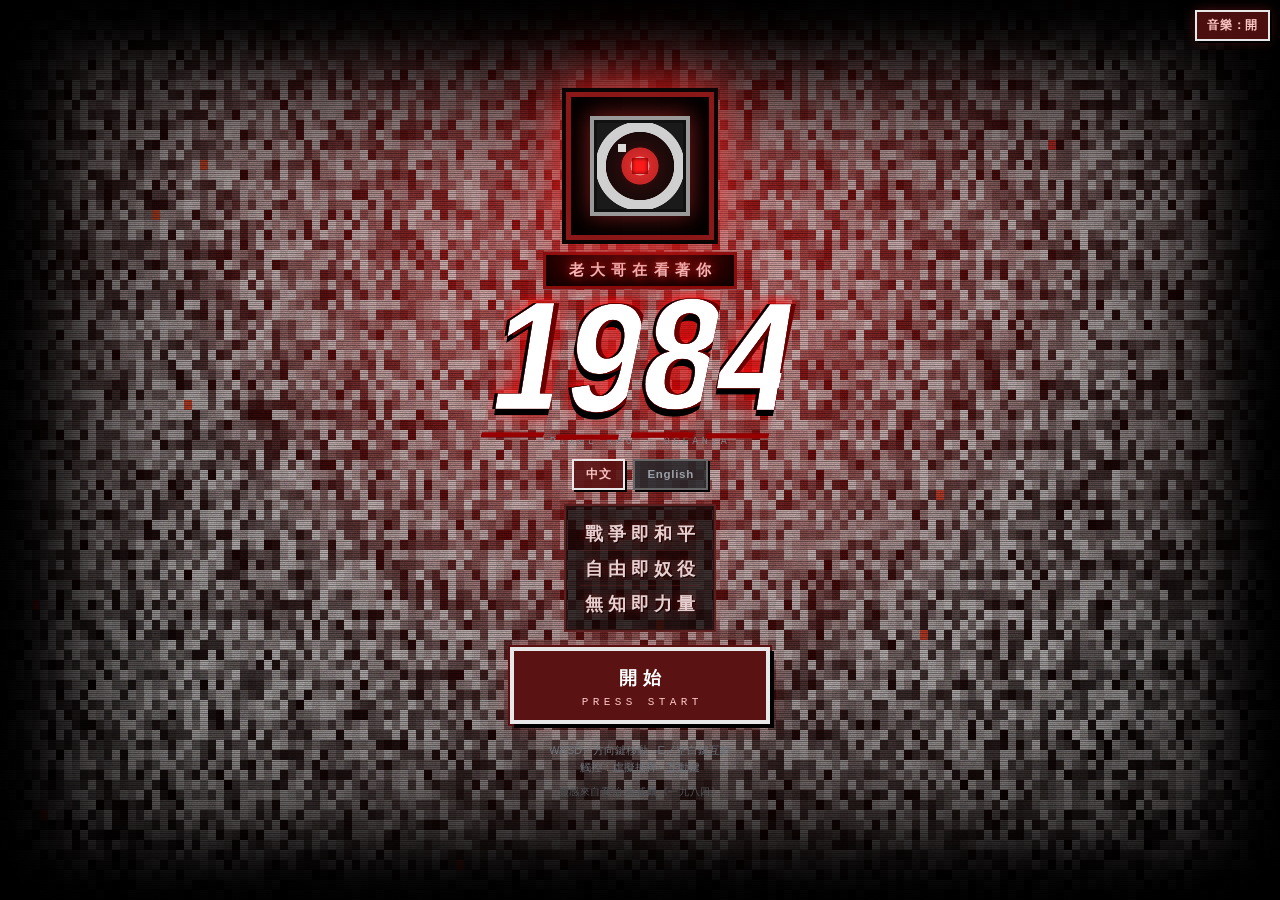
==== commit aa580f42: "Add free GoatCounter visitor stats Privacy-friendly pageview tracking for GitHub Pages and android.h" ====
--- a/android.html
+++ b/android.html
@@ -7227,5 +7227,7 @@
 })();
 
 </script>
+  <script data-goatcounter="https://otter1984.goatcounter.com/count"
+          async src="//gc.zgo.at/count.js"></script>
 </body>
 </html>
